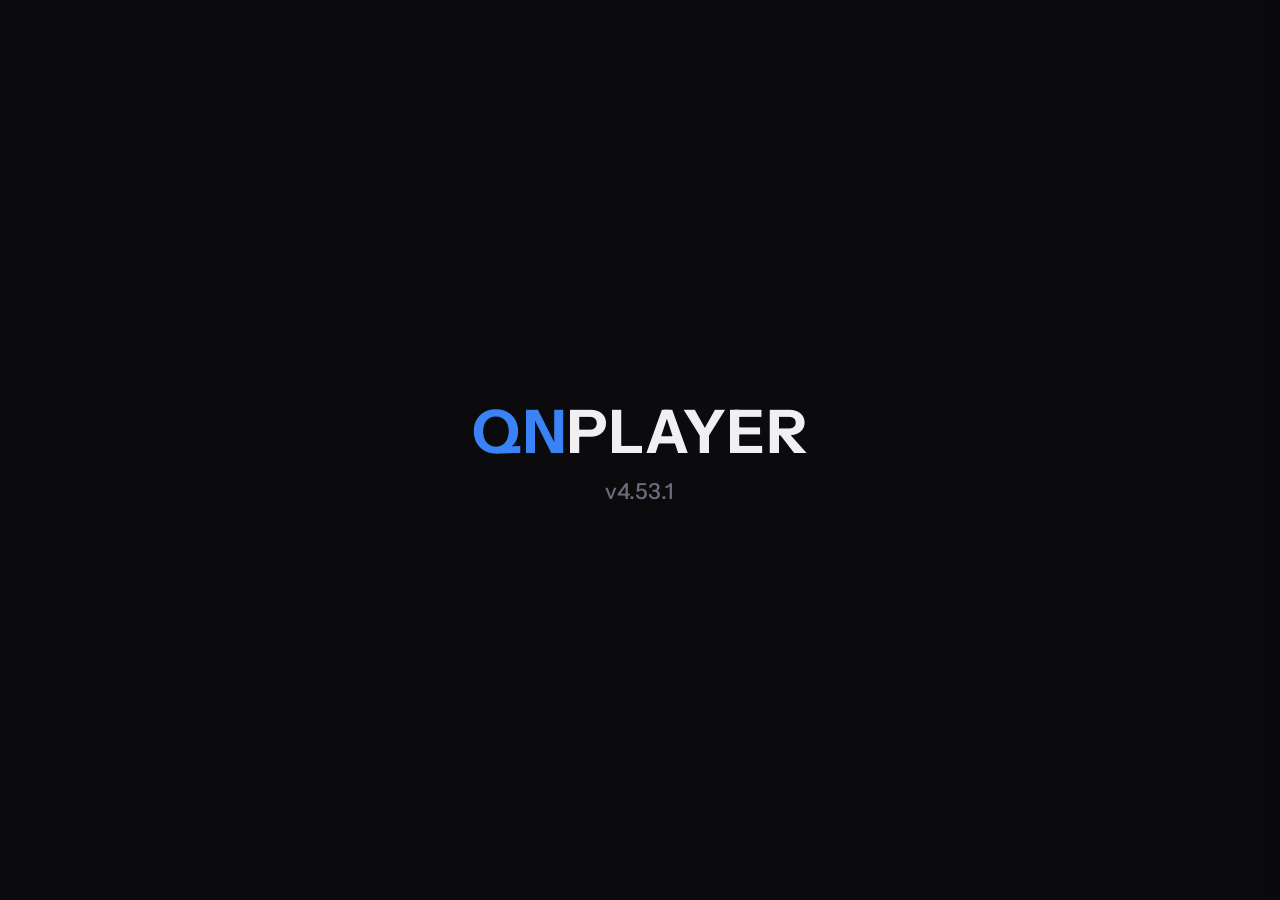
==== index.html @ 611624be "4.53.1" ====
<!DOCTYPE html>
<html lang="en">
<head>
<meta charset="UTF-8">
<meta name="viewport" content="width=device-width, initial-scale=1.0, maximum-scale=1.0, user-scalable=no">
<title>QNPLAYER</title>
<script>
// 背景モード(dark / gray / beige)。描画前に適用してちらつきを防ぐ。設定はSettings > General > Background(QNBg)
window.QNBg = (function () {
  var KEY = "qn_bg", OPTIONS = ["dark", "gray", "beige"];
  function get() { try { var v = localStorage.getItem(KEY); return OPTIONS.indexOf(v) >= 0 ? v : "dark"; } catch (e) { return "dark"; } }
  function apply(v) { if (v === "dark") document.documentElement.removeAttribute("data-qn-bg"); else document.documentElement.setAttribute("data-qn-bg", v); }
  function set(v) { if (OPTIONS.indexOf(v) < 0) return; try { localStorage.setItem(KEY, v); } catch (e) {} apply(v); document.dispatchEvent(new CustomEvent("qn-bg-change", { detail: v })); }
  apply(get());
  return { get: get, set: set, OPTIONS: OPTIONS };
})();
</script>
<link rel="icon" type="image/x-icon" href="favicon/favicon.ico">
<link rel="icon" type="image/png" sizes="16x16" href="favicon/favicon-16x16.png">
<link rel="icon" type="image/png" sizes="32x32" href="favicon/favicon-32x32.png">
<link rel="apple-touch-icon" sizes="180x180" href="favicon/apple-touch-icon.png">
<link rel="icon" type="image/png" sizes="192x192" href="favicon/android-chrome-192x192.png">
<link rel="icon" type="image/png" sizes="512x512" href="favicon/android-chrome-512x512.png">

<link rel="stylesheet" href="CSS/style-core.css">
<link rel="stylesheet" href="CSS/style-modes.css">
<link rel="stylesheet" href="CSS/style-playlist.css">
<link rel="stylesheet" href="CSS/style-markers.css">
<link rel="stylesheet" href="CSS/style-control-eq.css">
<link rel="stylesheet" href="CSS/style-controls.css">
<link rel="stylesheet" href="CSS/style-export.css">
<link rel="stylesheet" href="CSS/style-text.css">
<link rel="stylesheet" href="CSS/style-layout-sp.css">
<link rel="stylesheet" href="CSS/style-layout-pc-v2.css">
<link rel="stylesheet" href="CSS/style-layout-pc-v2-sp.css">
<link rel="stylesheet" href="CSS/style-pcv2-panels.css">
<link rel="stylesheet" href="CSS/style-bars.css">
<link rel="stylesheet" href="CSS/style-chords.css">
<link rel="stylesheet" href="CSS/style-lyrics.css">
<link rel="stylesheet" href="CSS/style-settings.css">
<link rel="stylesheet" href="CSS/style-stem.css">
<link rel="stylesheet" href="CSS/style-quickpop.css">
<link rel="stylesheet" href="CSS/style-auth.css">
<link rel="stylesheet" href="CSS/style-shareware.css">
<link rel="stylesheet" href="CSS/style-theme.css">
<link rel="stylesheet" href="CSS/style-apps.css">
<link rel="stylesheet" href="CSS/style-youtube.css">
<link rel="stylesheet" href="CSS/style-tuner.css">
<link rel="stylesheet" href="CSS/style-pitch.css">
<script>
  // アプリバージョン一元管理(QN_APP_VERSION)。<title>はここで即更新、#splashVersion/#appVersionは各要素直後のinline scriptが反映
  window.QN_APP_VERSION = "4.53.1";
  document.title = "QNPLAYER " + window.QN_APP_VERSION;

  window.QN_SHORTCUTS = [
    { key: "Space", action: "Play / Pause" },
    { key: "Enter", action: "Seek to Start" },
    { key: "P / M", action: "Add Marker" },
    { key: "L", action: "Loop on/off" },
    { key: "R", action: "Repeat" },
    { key: "1 - 9", action: "Jump to Marker" },
    { key: "Ctrl + 1 - 9", action: "Marker on/off" },
    { key: "→", action: "Next Marker" },
    { key: "←", action: "Prev Marker" },
    { key: "↑", action: "First Marker" },
    { key: "↓", action: "Last Marker" },
    { key: "Ctrl + → / ←", action: "Speed +1% / -1%" },
    { key: "Ctrl + ↑ / ↓", action: "Key +1 / -1 semitone" },
    { key: "Ctrl + R", action: "Reset Speed & Key" }
  ];
</script>
</head>
<body>

<div id="splashOverlay">
  <div id="splashLogo"><span id="splashLogoQN">QN</span>PLAYER</div>
  <div id="splashVersion">v</div>
</div>
<script>
  document.getElementById("splashVersion").textContent = "v" + window.QN_APP_VERSION;
</script>
<script>
  // セーフティ: onloadでスプラッシュが消えなくても5秒後に必ず消す
  setTimeout(() => {
    const splash = document.getElementById("splashOverlay");
    if (splash && splash.style.display !== "none") {
      splash.classList.add("splash-fade-out");
      setTimeout(() => { splash.style.display = "none"; }, 550);
    }
  }, 5000);
</script>

<div id="dropOverlay">Drop audio or video files here</div>

<div id="appHeader">
  <div id="qnMenuMount">
    <div class="qn-menu-wrapper">
      <button id="qnMenuBtn" title="Theme & Shortcuts">
        <svg viewBox="0 0 24 24"><path d="M3 6h18v2H3V6zm0 5h18v2H3v-2zm0 5h18v2H3v-2z"/></svg>
      </button>

      <div class="qn-menu-popup" id="qnMenuPopup">

        <div class="qn-menu-section" data-qn-section="theme">
          <span class="qn-menu-section-label">Color Theme</span>
          <!-- スウォッチはQN_THEMES(player-theme.js)から動的生成。テーマ追加・編集はそこだけ -->
          <div class="qn-theme-swatches" id="qnThemeSwatches"></div>
          <div class="qn-glow-toggle-row">
            <span class="qn-glow-toggle-label">Glow current color</span>
            <button id="qnGlowToggleBtn" class="qn-glow-switch" role="switch" aria-checked="false" title="Fade the current color in and out">
              <span class="qn-glow-switch-knob"></span>
            </button>
          </div>
          <!-- 行はrenderMarkerPresetColorSettings()が組み立てる -->
          <div class="qn-marker-preset-colors">
            <div class="qn-marker-preset-colors-title">Marker Memo Colors</div>
            <div class="qn-marker-preset-colors-desc">メモのプリセットを選んだ時、マーカーに自動で付く色</div>
            <div class="qn-marker-preset-color-rows" id="qnMarkerPresetColorRows"></div>
          </div>
        </div>

        <div class="qn-menu-section" data-qn-section="shortcuts" id="qnShortcutsSection">
          <span class="qn-menu-section-label">Keyboard Shortcuts</span>
          <table class="qn-shortcut-table">
            <thead>
              <tr><th>Action</th><th>Key</th></tr>
            </thead>
            <tbody id="qnShortcutsTbody">
              <!-- player-theme.jsがwindow.QN_SHORTCUTSから組み立てる -->
            </tbody>
          </table>
        </div>

      </div>
    </div>
  </div>
  <h1 id="appLogo"><button type="button" id="qnAppLogoBtn" aria-haspopup="menu" aria-expanded="false" title="Switch app"><span id="appLogoQN">QN</span><span id="appLogoName">PLAYER</span><svg class="qn-logo-chev" viewBox="0 0 24 24" aria-hidden="true"><path d="M7.41 8.59L12 13.17l4.59-4.58L18 10l-6 6-6-6z"/></svg></button><span id="appVersion">v</span></h1>
  <script>
    document.getElementById("appVersion").textContent = "v" + window.QN_APP_VERSION;
  </script>











<div id="authContainer">
  <button id="btnLoginGoogle" title="Googleでログイン">
    <svg viewBox="0 0 24 24"><path fill="currentColor" d="M21.35 11.1h-9.17v2.73h6.51c-.33 3.81-3.5 5.44-6.5 5.44C8.36 19.27 5 16.25 5 12c0-4.1 3.2-7.27 7.2-7.27 3.09 0 4.9 1.97 4.9 1.97L19 4.72S16.56 2 12.1 2C6.42 2 2.03 6.8 2.03 12c0 5.05 4.13 10 10.22 10 5.35 0 9.25-3.67 9.25-9.09 0-1.15-.15-1.81-.15-1.81z"/></svg>
    <span>Googleでログイン</span>
  </button>

  <div id="userInfo" style="display:none;">
    <button id="userAvatarBtn" title="アカウントメニュー">
      <img id="userPhoto" src="" alt="User Photo">
    </button>

    <div id="userDropdown" class="user-dropdown">
      <div class="user-dropdown-header">
        <span id="userName">User Name</span>
      </div>
      <div class="user-dropdown-body">
        <div class="user-dropdown-item">
          <span class="user-dropdown-label">プラン</span>
          <span id="userPlanBadge" class="sw-header-plan-badge">Free</span>
        </div>
        <div class="user-dropdown-item" id="userPlanRemainingRow" style="display:none;">
          <span class="user-dropdown-label">残り</span>
          <span id="userPlanRemaining" class="user-dropdown-val"></span>
        </div>
        <div class="user-dropdown-item" id="userPlanEndDateRow" style="display:none;">
          <span class="user-dropdown-label">利用終了日</span>
          <span id="userPlanEndDate" class="user-dropdown-val"></span>
        </div>
      </div>
      <div class="user-dropdown-footer">
        <button id="swUpgradeBtn" title="Upgrade to Premium">Upgrade</button>
        <button id="btnCancelSubscription" style="display:none;">解約する</button>
        <button id="btnLogout">
          <svg viewBox="0 0 24 24"><path fill="currentColor" d="M17 7l-1.41 1.41L17.17 10H9v2h8.17l-1.58 1.58L17 15l4-4zM5 5h7V3H5c-1.1 0-2 .9-2 2v14c0 1.1.9 2 2 2h7v-2H5V5z"/></svg>
          <span>ログアウト</span>
        </button>
      </div>
    </div>
  </div>
</div>
  





</div>

<div class="app-container">
  <div class="player-section">
    <p id="appTitle"><span id="appTitleInner"><span id="appTitleText">No file loaded</span></span></p>
    <div id="vbarContainer">
      <div id="vbarScroll"><div id="vbarRows"></div></div>
      <span id="swLoopCounter"></span>
    </div>
    
    <div class="top-controls" id="topControls">
      <div class="top-controls-row">
        <div class="tripleNavBtn" id="playbackTripleBtn" title="Prev / Play / Next Track">
          <button id="prevTrackBtn" class="tripleNavBtn-third tripleNavBtn-left" title="Prev Track">
            <svg viewBox="0 0 24 24"><path d="M6 6h2v12H6zm3.5 6l8.5 6V6z"/></svg>
            <span class="top-controls-btn-label">Track</span>
          </button>
          <span class="tripleNavBtn-divider"></span>
          <button id="playToggle" class="tripleNavBtn-third tripleNavBtn-center" title="Play / Pause">
            <svg viewBox="0 0 24 24"><path d="M8 5v14l11-7z"/></svg>
            <span class="top-controls-btn-label">Play</span>
          </button>
          <span class="tripleNavBtn-divider"></span>
          <button id="nextTrackBtn" class="tripleNavBtn-third tripleNavBtn-right" title="Next Track">
            <svg viewBox="0 0 24 24"><path d="M6 18l8.5-6L6 6v12zM16 6h2v12h-2z"/></svg>
            <span class="top-controls-btn-label">Track</span>
          </button>
        </div>
        <button id="allRepeatToggleBtn" class="loopbtn" title="Toggle All Repeat">
          <svg viewBox="0 0 24 24"><path d="M7 7h10v3l4-4-4-4v3H5v6h2V7zm10 10H7v-3l-4 4 4 4v-3h12v-6h-2v4z"/></svg>
          <span class="top-controls-btn-label">Repeat</span>
        </button>
      </div>

      <div class="top-controls-row">
        <div class="tripleNavBtn" id="markerNavBtn" title="Prev / Add / Next Marker">
          <button id="prevMarkerBtn" class="tripleNavBtn-third tripleNavBtn-left" title="Prev Marker">
            <svg viewBox="0 0 24 24"><path d="M6 6h2v12H6zm3.5 6l8.5 6V6z"/></svg>
            <span class="top-controls-btn-label">Marker</span>
          </button>
          <span class="tripleNavBtn-divider"></span>
          <button id="addPinBtn" class="tripleNavBtn-third tripleNavBtn-center" title="Add Marker">
            <svg viewBox="0 0 24 24"><path d="M19 13h-6v6h-2v-6H5v-2h6V5h2v6h6v2z"/></svg>
            <span class="top-controls-btn-label">Marker</span>
          </button>
          <span class="tripleNavBtn-divider"></span>
          <button id="nextMarkerBtn" class="tripleNavBtn-third tripleNavBtn-right" title="Next Marker">
            <svg viewBox="0 0 24 24"><path d="M6 18l8.5-6L6 6v12zM16 6h2v12h-2z"/></svg>
            <span class="top-controls-btn-label">Marker</span>
          </button>
        </div>
        <button id="loopToggleBtn" class="loopbtn" title="Toggle Loop">
          <svg viewBox="0 0 24 24"><path d="M12 4V1L8 5l4 4V6c3.31 0 6 2.69 6 6 0 1.01-.25 1.97-.7 2.8l1.46 1.46C19.54 15.03 20 13.57 20 12c0-4.42-3.58-8-8-8zm0 14c-3.31 0-6-2.69-6-6 0-1.01.25-1.97.7-2.8L5.24 7.74C4.46 8.97 4 10.43 4 12c0 4.42 3.58 8 8 8v3l4-4-4-4v3z"/></svg>
          <span class="top-controls-btn-label">Loop</span>
        </button>
        <div id="loopPreRollControl" class="qn-stepper" title="Loop pre/post-roll seconds">
          <button id="loopPreRollMinus" class="qn-stepper-btn" type="button" title="Decrease" aria-label="Decrease"><svg viewBox="0 0 24 24"><path d="M15.41 7.41L14 6l-6 6 6 6 1.41-1.41L10.83 12z"/></svg></button>
          <span id="loopPreRollValue" class="qn-stepper-val">0<span class="qn-stepper-unit">s</span></span>
          <button id="loopPreRollPlus" class="qn-stepper-btn" type="button" title="Increase" aria-label="Increase"><svg viewBox="0 0 24 24"><path d="M8.59 16.59L13.17 12 8.59 7.41 10 6l6 6-6 6z"/></svg></button>
        </div>
      </div>
    </div>

    <div class="time-controls-row">
      <div id="timeDisplay">
        <span id="currentTimeVal" class="time-val">00:00.0</span>
        <span class="time-sep">/</span>
        <span id="durationVal" class="time-dur">00:00.0</span>
      </div>
    </div>

    <div class="basic-panel-box">
      <!-- #fileInputはPlaylistタブのAdd Fileボタン等から参照されるのでdisplay:noneのまま残す -->
      <div class="time-controls-row adjust-controls-row">
        <div class="time-controls-buttons">
          <input type="file" id="fileInput" accept="audio/*,video/*,.mp3,.wav,.ogg,.oga,.m4a,.aac,.flac,.webm,.opus,.mp4,.m4v,.mov,.3gp,.3g2,.mkv,.mka,.weba,.ogv,.aif,.aiff,.aifc,.caf,.mp2,.mpga,.amr" multiple style="display:none;">
        </div>
      </div>
    </div>

  </div>

  <div class="sidebar-section" id="sidebarSection">
    <div class="mobile-tabs">
      <button class="mobile-tab-btn" data-tab="control">Control</button>
      <button class="mobile-tab-btn" data-tab="markers">Markers</button>
      <button class="mobile-tab-btn active" data-tab="playlist">Playlist</button>
      <button class="mobile-tab-btn" data-tab="text">Text</button>
    </div>

    <div class="mobile-tab-panel" data-tab-panel="control">
      <div class="markers-heading-row">
        <h3>Control</h3>
      </div>
      <div class="control-list">
        <div class="control-card">
          <label>Volume <span id="controlVolumeDisplay" style="color:var(--text-pure-white);">0.80</span></label>
          <input type="range" id="controlVolume" min="0" max="1" step="0.01" value="0.8">
        </div>

        <div class="control-card" id="controlSpeedCard">
          <label>
            Speed <span id="controlSpeedDisplay" style="color:var(--text-pure-white);">1.00</span>x
            <button class="mini-reset-btn" id="controlSpeedResetBtn" title="Reset speed to 1.00x">Reset</button>
            <button type="button" class="glow-switch control-effect-toggle" id="controlSpeedEnableToggle" role="switch" aria-checked="true" title="Speed effect on/off"><span class="glow-switch-knob"></span></button>
          </label>
          <div class="control-slider-row">
            <button type="button" class="control-step-btn" id="controlSpeedDownBtn" title="Speed −5%">−</button>
            <input type="range" id="controlSpeedRange" min="0.25" max="1.5" step="0.01" value="1.0">
            <button type="button" class="control-step-btn" id="controlSpeedUpBtn" title="Speed +5%">＋</button>
          </div>

          <div class="auto-speed-card" id="controlAutoSpeedCard">
            <label class="auto-speed-header">
              <span>Auto Speed</span>
              <button class="glow-switch control-effect-toggle" id="controlAutoSpeedToggleBtn" role="switch" aria-checked="false" title="Automatically adjust speed every N loops">
                <span class="glow-switch-knob"></span>
              </button>
            </label>
            <div class="auto-speed-settings" id="controlAutoSpeedSettings">
              <div class="auto-speed-row">
                <div class="auto-speed-direction">
                  <button type="button" class="auto-speed-dir-btn" data-dir="down">Speed Down</button>
                  <button type="button" class="auto-speed-dir-btn active" data-dir="up">Speed Up</button>
                </div>
              </div>
              <div class="auto-speed-row auto-speed-row-triple">
                <div class="auto-speed-field">
                  <span class="auto-speed-row-label">Every</span>
                  <div class="auto-speed-field-input">
                    <input type="number" id="controlAutoSpeedEveryN" class="auto-speed-number" min="1" max="99" step="1" value="5">
                    <span class="auto-speed-unit">loops</span>
                  </div>
                </div>
                <div class="auto-speed-field">
                  <span class="auto-speed-row-label">By</span>
                  <div class="auto-speed-field-input">
                    <input type="number" id="controlAutoSpeedStepPercent" class="auto-speed-number" min="1" max="50" step="1" value="5">
                    <span class="auto-speed-unit">%</span>
                  </div>
                </div>
                <div class="auto-speed-field">
                  <span class="auto-speed-row-label">Limit</span>
                  <div class="auto-speed-field-input">
                    <input type="number" id="controlAutoSpeedLimit" class="auto-speed-number" min="25" max="150" step="1" value="150">
                    <span class="auto-speed-unit">%</span>
                  </div>
                </div>
              </div>
              <div class="auto-speed-status" id="controlAutoSpeedStatus">Loop progress: 0 / 5</div>
            </div>
          </div>
        </div>

        <div class="control-card key-control-card">
          <label>
            Key <span id="controlKeyDisplay" style="color:var(--text-pure-white);">0</span> st
            <button class="mini-reset-btn" id="controlKeyResetBtn" title="Reset key to 0">Reset</button>
            <button type="button" class="glow-switch control-effect-toggle" id="controlKeyEnableToggle" role="switch" aria-checked="true" title="Key effect on/off"><span class="glow-switch-knob"></span></button>
          </label>
          <div class="control-slider-row">
            <button type="button" class="control-step-btn" id="controlKeyDownBtn" title="Key down 1 semitone">−</button>
            <input type="range" id="controlKeyRange" min="-12" max="12" step="1" value="0">
            <button type="button" class="control-step-btn" id="controlKeyUpBtn" title="Key up 1 semitone">＋</button>
          </div>
        </div>
      </div>
    </div>

    <div class="mobile-tab-panel" data-tab-panel="markers">
      <div class="markers-heading-row">
        <h3>Markers</h3>
        <span id="loopInfo">Active 0/0</span>
      </div>
      <div id="markersNowPlaying" style="display:none"></div>
      <div id="pinList"></div>
    </div>

    <div class="mobile-tab-panel" data-tab-panel="playlist">
      <div class="markers-heading-row">
        <h3>Library</h3>
        <span id="playlistInfo">0 tracks</span>
      </div>
      <div id="playlistBox"></div>
    </div>

    <div class="mobile-tab-panel" data-tab-panel="text">
      <div class="markers-heading-row">
        <h3>Text</h3>
        <button id="noteTextFullscreenBtn" class="panel-fab-btn panel-addfile-btn" title="Fullscreen">
          <svg viewBox="0 0 24 24"><path d="M7 14H5v5h5v-2H7v-3zm-2-4h2V7h3V5H5v5zm12 7h-3v2h5v-5h-2v3zM14 5v2h3v3h2V5h-5z"/></svg>
          <span>Full</span>
        </button>
      </div>
      <textarea id="noteTextArea" class="note-textarea" placeholder="Lyrics, memo, anything…"></textarea>
    </div>
  </div>
</div>

<div id="textFullscreenOverlay" class="text-fullscreen-overlay">
  <div class="text-fullscreen-header">
    <div class="text-fullscreen-font-controls">
      <button id="noteTextFontDecBtn" class="tab-icon-btn" title="Decrease text size">−</button>
      <button id="noteTextFontIncBtn" class="tab-icon-btn" title="Increase text size">＋</button>
    </div>
    <button id="noteTextFullscreenCloseBtn" class="tab-icon-btn" title="Close">✕</button>
  </div>
  <textarea id="noteTextAreaFullscreen" class="note-textarea note-textarea-fullscreen" placeholder="Lyrics, memo, anything…"></textarea>
</div>

<div id="eqModalOverlay" class="export-modal-overlay">
  <div class="export-modal eq-modal">
    <div class="export-modal-header">
      <span>Equalizer</span>
      <button id="eqModalCloseBtn" class="export-modal-close" title="Close">✕</button>
    </div>

    <div class="export-modal-body">
      <div class="export-section" id="eqInlineSection">
        <div class="basic-panel-divider eq-inline-divider"></div>
        <div class="eq-inline-title">
          Equalizer
          <button class="mini-reset-btn" id="controlEqResetBtn" title="Reset EQ to flat" data-preset="flat">Reset</button>
          <button class="glow-switch control-effect-toggle" id="controlEqEnableToggle" role="switch" aria-checked="true" title="Toggle EQ effect on/off">
            <span class="glow-switch-knob"></span>
          </button>
        </div>
        <p class="eq-hint">Drag across the bands to draw a curve</p>
        <div class="eq-bands" id="eqBands">
          <div class="eq-band" data-freq="31">
            <span class="eq-band-gain" id="eqGain0">0</span>
            <div class="eq-slider-track"><input type="range" class="eq-vslider" id="eqBand0" min="-15" max="15" step="1" value="0" orient="vertical"></div>
            <span class="eq-band-freq">31</span>
          </div>
          <div class="eq-band" data-freq="62">
            <span class="eq-band-gain" id="eqGain1">0</span>
            <div class="eq-slider-track"><input type="range" class="eq-vslider" id="eqBand1" min="-15" max="15" step="1" value="0" orient="vertical"></div>
            <span class="eq-band-freq">62</span>
          </div>
          <div class="eq-band" data-freq="125">
            <span class="eq-band-gain" id="eqGain2">0</span>
            <div class="eq-slider-track"><input type="range" class="eq-vslider" id="eqBand2" min="-15" max="15" step="1" value="0" orient="vertical"></div>
            <span class="eq-band-freq">125</span>
          </div>
          <div class="eq-band" data-freq="250">
            <span class="eq-band-gain" id="eqGain3">0</span>
            <div class="eq-slider-track"><input type="range" class="eq-vslider" id="eqBand3" min="-15" max="15" step="1" value="0" orient="vertical"></div>
            <span class="eq-band-freq">250</span>
          </div>
          <div class="eq-band" data-freq="500">
            <span class="eq-band-gain" id="eqGain4">0</span>
            <div class="eq-slider-track"><input type="range" class="eq-vslider" id="eqBand4" min="-15" max="15" step="1" value="0" orient="vertical"></div>
            <span class="eq-band-freq">500</span>
          </div>
          <div class="eq-band" data-freq="1000">
            <span class="eq-band-gain" id="eqGain5">0</span>
            <div class="eq-slider-track"><input type="range" class="eq-vslider" id="eqBand5" min="-15" max="15" step="1" value="0" orient="vertical"></div>
            <span class="eq-band-freq">1k</span>
          </div>
          <div class="eq-band" data-freq="2000">
            <span class="eq-band-gain" id="eqGain6">0</span>
            <div class="eq-slider-track"><input type="range" class="eq-vslider" id="eqBand6" min="-15" max="15" step="1" value="0" orient="vertical"></div>
            <span class="eq-band-freq">2k</span>
          </div>
          <div class="eq-band" data-freq="4000">
            <span class="eq-band-gain" id="eqGain7">0</span>
            <div class="eq-slider-track"><input type="range" class="eq-vslider" id="eqBand7" min="-15" max="15" step="1" value="0" orient="vertical"></div>
            <span class="eq-band-freq">4k</span>
          </div>
          <div class="eq-band" data-freq="8000">
            <span class="eq-band-gain" id="eqGain8">0</span>
            <div class="eq-slider-track"><input type="range" class="eq-vslider" id="eqBand8" min="-15" max="15" step="1" value="0" orient="vertical"></div>
            <span class="eq-band-freq">8k</span>
          </div>
          <div class="eq-band" data-freq="16000">
            <span class="eq-band-gain" id="eqGain9">0</span>
            <div class="eq-slider-track"><input type="range" class="eq-vslider" id="eqBand9" min="-15" max="15" step="1" value="0" orient="vertical"></div>
            <span class="eq-band-freq">16k</span>
          </div>
        </div>
        <div class="eq-preset-row">
          <div class="eq-preset-buttons">
            <button type="button" class="eq-preset-btn" data-preset="bass">Bass</button>
            <button type="button" class="eq-preset-btn" data-preset="vocal">Vocal</button>
            <button type="button" class="eq-preset-btn" data-preset="treble">Treble</button>
            <button type="button" class="eq-preset-btn" data-preset="vshape">V-Shape</button>
          </div>
          <div class="eq-preset-buttons eq-preset-custom-row" id="eqCustomPresetButtons"></div>
          <button type="button" class="eq-preset-btn eq-preset-save-btn" id="eqSavePresetBtn" title="Save current EQ as a custom preset">Save as Preset</button>
        </div>
      </div>
    </div>
  </div>
</div>

<div id="cancelModalOverlay" class="export-modal-overlay">
  <div class="export-modal cancel-modal">
    <div class="export-modal-header">
      <span>サブスクリプションの解約</span>
      <button id="cancelModalCloseBtn" class="export-modal-close" title="Close">✕</button>
    </div>

    <div class="export-modal-body">
      <div class="cancel-modal-row">
        <span class="cancel-modal-label">プラン</span>
        <span class="cancel-modal-val" id="cancelModalPlan">-</span>
      </div>
      <div class="cancel-modal-row">
        <span class="cancel-modal-label">残り期間</span>
        <span class="cancel-modal-val" id="cancelModalRemaining">-</span>
      </div>
      <div class="cancel-modal-row">
        <span class="cancel-modal-label">次回自動更新日</span>
        <span class="cancel-modal-val" id="cancelModalNextRenewal">-</span>
      </div>
      <div class="cancel-modal-notice">
        解約手続きを行った場合も、<strong id="cancelModalUntilDate">-</strong>まで引き続きPremium機能をご利用いただけます。それ以降は自動的に無料プランへ切り替わります。
      </div>
    </div>

    <div class="export-modal-footer">
      <button id="cancelModalCancelBtn" class="export-cancel-btn" title="Close">キャンセル</button>
      <button id="cancelModalConfirmBtn" class="export-run-btn cancel-modal-confirm-btn">解約手続きへ進む</button>
    </div>
  </div>
</div>

<div class="top-controls-spacer" id="topControlsSpacer"></div>

<div id="trackBackupHome" hidden>
    <div class="export-modal-body">
      <div class="export-section">
        <div class="track-backup-tracklist-header">
          <label class="export-section-label">曲を選択</label>
          <div class="track-backup-tracklist-actions">
            <button type="button" id="trackBackupSelectAllBtn" class="track-backup-mini-btn">全選択</button>
            <button type="button" id="trackBackupSelectNoneBtn" class="track-backup-mini-btn">全解除</button>
          </div>
        </div>
        <div id="trackBackupTrackList" class="track-backup-tracklist"></div>
        <div class="track-backup-size-row">
          <span id="trackBackupSelectedCount">0曲選択中</span>
          <span id="trackBackupTotalSize">0 MB</span>
        </div>
      </div>

      <div class="export-section track-backup-options">
        <label class="export-section-label">含める項目</label>
        <div class="track-backup-checklist">
          <label class="track-backup-row">
            <input type="checkbox" id="trackBackupIncludeAudio" checked>
            <span class="track-backup-row-label">PLAYER音声データ</span>
          </label>
          <label class="track-backup-row">
            <input type="checkbox" id="trackBackupIncludeSettings" checked>
            <span class="track-backup-row-label">ユーザー設定データ</span>
          </label>
          <label class="track-backup-row">
            <input type="checkbox" id="trackBackupIncludeYoutube" checked>
            <span class="track-backup-row-label">YouTube各種データ</span>
          </label>
        </div>
      </div>
    </div>

    <div class="export-modal-footer">
      <div id="trackBackupStatus" class="export-status"></div>
      <button id="trackBackupCancelBtn" class="export-cancel-btn" title="Close">Cancel</button>
      <button id="trackBackupRunBtn" class="export-run-btn">Download</button>
    </div>
</div>

<div id="trackImportHome" hidden>
    <div class="export-modal-body">
      <div class="export-section">
        <div class="track-import-layout">
          <div class="track-import-col-main">
            <div id="trackImportDropZone" class="track-import-dropzone">
              <svg viewBox="0 0 24 24" class="track-import-dropzone-icon"><path d="M19 12v7H5v-7H3v7c0 1.1.9 2 2 2h14c1.1 0 2-.9 2-2v-7h-2zM13 12.67l2.59-2.58L17 11.5l-5 5-5-5 1.41-1.41L11 12.67V3h2v9.67z"/></svg>
              <div class="track-import-dropzone-text">ZIP/JSONファイルをドロップ</div>
              <div class="track-import-dropzone-sub">またはクリックして選択</div>
              <input type="file" id="trackImportFileInput" accept=".zip,.json" style="display:none;">
            </div>
            <div id="trackImportLoadedInfo" class="track-import-loaded-info" style="display:none;">
              <svg viewBox="0 0 24 24" class="track-import-loaded-info-icon"><path d="M9 16.17L4.83 12l-1.42 1.41L9 19 21 7l-1.41-1.41z"/></svg>
              <div class="track-import-loaded-info-text">
                <div id="trackImportLoadedFileName" class="track-import-loaded-info-name">-</div>
                <div id="trackImportLoadedFileCount" class="track-import-loaded-info-count"></div>
              </div>
            </div>
            <div id="trackImportSummary" class="track-import-summary" style="display:none;"></div>
          </div>

          <div id="trackImportDuplicateList" class="track-import-duplicate-list" style="display:none;">
            <div class="track-import-duplicate-header">
              <label class="export-section-label">重複する項目</label>
              <div class="track-import-bulk-toggle-wrap">
                <span id="trackImportBulkToggleLabel" class="track-import-choice-label">すべて上書き</span>
                <button type="button" id="trackImportBulkToggle" class="glow-switch track-import-choice-switch" role="switch" aria-checked="true" title="すべてスキップに切り替え">
                  <span class="glow-switch-knob"></span>
                </button>
              </div>
            </div>
            <div id="trackImportDuplicateRows"></div>
          </div>
        </div>
      </div>
    </div>

    <div class="export-modal-footer">
      <div id="trackImportStatus" class="export-status"></div>
      <button id="trackImportCancelBtn" class="export-cancel-btn" title="Close">Cancel</button>
      <button id="trackImportRunBtn" class="export-run-btn">Import</button>
    </div>
</div>


<script src="JS/qn-i18n.js"></script>
<script src="JS/qn-i18n-apps.js"></script>
<script src="JS/qn-i18n-ja.js"></script>
<script src="JS/jszip.min.js"></script>
<script src="JS/player-shareware.js"></script>
<script src="JS/qn-marker-core.js"></script>
<script src="JS/player-core.js"></script>
<script src="JS/player-bars.js"></script>
<script src="JS/player-ui-shared.js"></script>
<script src="JS/player-normalize.js"></script>
<script src="JS/qn-chord-core.js"></script>
<script src="JS/player-chords.js"></script>
<script src="JS/player-chord-edit.js"></script>
<script src="JS/player-exact-seek.js"></script>
  <script src="JS/player-grid-click.js"></script>
<script src="JS/player-id3.js"></script>
<script src="JS/player-playlist.js"></script>
<script src="JS/player-track-backup.js"></script>
<script src="JS/player-sync.js"></script>
<script src="JS/player-p2p.js"></script>
<script src="JS/player-markers.js"></script>
<script src="JS/player-marker-presets.js"></script>
<script src="JS/player-control-eq.js"></script>
<script src="JS/player-controls.js"></script>
<script src="JS/qn-settings-ui.js"></script>
<script src="JS/player-text.js"></script>
<script src="JS/player-lyrics.js"></script>
<script src="JS/player-stem.js"></script>
<script src="JS/player-ui-pc-v2.js"></script>
<script src="JS/player-quickpop.js"></script>
<script src="JS/qn-wakelock.js"></script>
<script src="JS/qn-apps.js"></script>
<script src="JS/player-swipe.js"></script>
<script src="JS/qn-app-youtube.js"></script>
<script src="JS/qn-pitch-core.js"></script>
<script src="JS/qn-app-tuner.js"></script>
<script src="JS/qn-pitch-filters.js"></script>
<script src="JS/qn-app-pitch.js"></script>
<script src="JS/player-theme.js"></script>
<script type="module" src="JS/player-auth.js"></script>
</body>
</html>
---- CSS/style-core.css ----
/* style-core.css — PC幅デフォルトのレイアウト+共通デザイン(色/フォント/部品)。メディアクエリ無し。SP上書きはstyle-layout-sp.css */

@import url('https://fonts.googleapis.com/css2?family=Instrument+Sans:wght@400;500;600;700&display=swap');

:root {
  --accent-primary: #3b82f6;
  --accent-secondary: #1d4ed8;
  --accent-glow: rgba(59, 130, 246, 0.35);
  --accent-hover-1: #2563eb;
  --accent-hover-2: #1e40af;
  --font-display: 'Instrument Sans';
  --font-body: 'Instrument Sans';

  /* アイコン/補助テキストの既定グレー(一元化) */
  --icon-muted: #8b8b9e;

  /* --text-bright=#f0f0f3(本文寄り強調)、--text-pure-white=#fff。テーマ非依存の白系 */
  --text-bright: #f0f0f3;
  --text-pure-white: #fff;

  --border-subtle: rgba(255, 255, 255, 0.08);
  --bg-hover-subtle: rgba(255, 255, 255, 0.06);

  /* 削除/警告の赤はテーマ非依存(--accent-primaryはテーマで変わるため独立) */
  --danger: #ef4444;

  /* 【v2.16.0】UI統一ルール: パネル内/ポップアップ/ボタン/入力欄は下のトークンを使い、個別px直書き禁止。例外=下部コントロールバー/アイコンバーラベル/ロゴ/スプラッシュ/波形上ラベル/料金モーダル大見出し */
  /* 角丸: ボタン/チップ/トグル/ステッパー=pill、アイコン丸ボタン=round、入力欄=field、ポップアップ/ドロップダウン=popup、モーダル=modal。リスト行/パネル内区切りは角丸枠でなく線(--border-subtle) */
  --radius-pill: 999px;
  --radius-round: 50%;
  --radius-field: 10px;
  --radius-popup: 14px;
  --radius-modal: 20px;

  --fs-title: 20px; /* パネル見出し(#pcV2PanelHeader) */
  --fs-heading: 15px; /* セクション見出し(SPEED/KEY/EQUALIZER、含める項目 等) */
  --fs-body: 14px; /* リストの主テキスト・入力欄・行ラベル */
  --fs-small: 12px; /* 補足・説明・サイズ表示・アーティスト名 等 */
  --fs-micro: 11px; /* EQ目盛り数値・バッジ等の極小表示 */
  --fs-btn: 12px; /* 二次ボタン(RESET・プリセット・全選択 等) */
  --fs-btn-primary: 14px; /* 主ボタン(DOWNLOAD/IMPORT/ADD AUDIO 等) */

  --btn-h: 30px;
  --btn-pad-x: 14px;
  --border-strong: rgba(255, 255, 255, 0.14);

  /* モーション(イージング4種): Snap=即応(press/hover/toggle/drag)、Glide=滑走(値変化/タブ/パネル/テーマ)、Pop=弾む(出現/確定)、Dismiss=退出(閉じる/消失) */
  --ease-snap: cubic-bezier(0.2, 0, 0, 1);
  --ease-glide: cubic-bezier(0.4, 0, 0.2, 1);
  --ease-pop: cubic-bezier(0.34, 1.56, 0.64, 1);
  --ease-dismiss: cubic-bezier(0.4, 0, 1, 1);

  --dur-hover: 130ms;
  --dur-press: 100ms;
  --dur-open: 240ms;
  --dur-modal: 300ms;
  --dur-dismiss: 200ms;
}

/* ピンチズーム無効(viewportのuser-scalable=noと二重の保険。通常スクロールは許可) */
html {
  touch-action: pan-x pan-y;
}

[data-qn-theme="blue"] {
  --accent-primary: #3b82f6;
  --accent-secondary: #1d4ed8;
  --accent-glow: rgba(59, 130, 246, 0.35);
  --accent-hover-1: #2563eb;
  --accent-hover-2: #1e40af;
}

[data-qn-theme="emerald"] {
  --accent-primary: #10b981;
  --accent-secondary: #047857;
  --accent-glow: rgba(16, 185, 129, 0.35);
  --accent-hover-1: #059669;
  --accent-hover-2: #065f46;
}

[data-qn-theme="purple"] {
  --accent-primary: #8b5cf6;
  --accent-secondary: #6d28d9;
  --accent-glow: rgba(139, 92, 246, 0.35);
  --accent-hover-1: #7c3aed;
  --accent-hover-2: #5b21b6;
}

[data-qn-theme="rose"] {
  --accent-primary: #f43f5e;
  --accent-secondary: #be123c;
  --accent-glow: rgba(244, 63, 94, 0.35);
  --accent-hover-1: #e11d48;
  --accent-hover-2: #9f1239;
}

[data-qn-theme="amber"] {
  --accent-primary: #f59e0b;
  --accent-secondary: #b45309;
  --accent-glow: rgba(245, 158, 11, 0.35);
  --accent-hover-1: #d97706;
  --accent-hover-2: #92400e;
}

[data-qn-theme="cyan"] {
  --accent-primary: #06b6d4;
  --accent-secondary: #0e7490;
  --accent-glow: rgba(6, 182, 212, 0.35);
  --accent-hover-1: #0891b2;
  --accent-hover-2: #155e75;
}

[data-qn-theme="indigo"] {
  --accent-primary: #6366f1;
  --accent-secondary: #4338ca;
  --accent-glow: rgba(99, 102, 241, 0.35);
  --accent-hover-1: #4f46e5;
  --accent-hover-2: #3730a3;
}

[data-qn-theme="pink"] {
  --accent-primary: #ec4899;
  --accent-secondary: #be185d;
  --accent-glow: rgba(236, 72, 153, 0.35);
  --accent-hover-1: #db2777;
  --accent-hover-2: #9d174d;
}

[data-qn-theme="lime"] {
  --accent-primary: #84cc16;
  --accent-secondary: #4d7c0f;
  --accent-glow: rgba(132, 204, 22, 0.35);
  --accent-hover-1: #65a30d;
  --accent-hover-2: #3f6212;
}

[data-qn-theme="orange"] {
  --accent-primary: #f97316;
  --accent-secondary: #c2410c;
  --accent-glow: rgba(249, 115, 22, 0.35);
  --accent-hover-1: #ea580c;
  --accent-hover-2: #9a3412;
}

[data-qn-theme="teal"] {
  --accent-primary: #14b8a6;
  --accent-secondary: #0f766e;
  --accent-glow: rgba(20, 184, 166, 0.35);
  --accent-hover-1: #0d9488;
  --accent-hover-2: #115e59;
}

[data-qn-theme="violet"] {
  --accent-primary: #a855f7;
  --accent-secondary: #7e22ce;
  --accent-glow: rgba(168, 85, 247, 0.35);
  --accent-hover-1: #9333ea;
  --accent-hover-2: #6b21a8;
}

[data-qn-theme="red"] {
  --accent-primary: #ef4444;
  --accent-secondary: #b91c1c;
  --accent-glow: rgba(239, 68, 68, 0.35);
  --accent-hover-1: #dc2626;
  --accent-hover-2: #991b1b;
}

[data-qn-theme="sky"] {
  --accent-primary: #0ea5e9;
  --accent-secondary: #0369a1;
  --accent-glow: rgba(14, 165, 233, 0.35);
  --accent-hover-1: #0284c7;
  --accent-hover-2: #075985;
}

body {
  background:
    radial-gradient(circle at 15% 0%, color-mix(in srgb, var(--accent-primary) 12%, transparent), transparent 45%),
    radial-gradient(circle at 100% 15%, color-mix(in srgb, var(--accent-secondary) 10%, transparent), transparent 40%),
    var(--bg-0d0d0f);
  color: var(--text-bright);
  font-family: var(--font-body, 'Instrument Sans'), -apple-system, BlinkMacSystemFont, sans-serif;
  padding: 24px;
  margin: 0;
  display: flex;
  flex-direction: column;
  align-items: stretch;
}

#appHeader {
  width: 100%;
  display: flex;
  align-items: center;
  gap: 14px;
  position: relative;
  /* z-index: #appHeaderはサイドバー(400)/吸着タブ(410)より低く保つ(SP幅でサイドバー開時はヘッダーが隠れるのが仕様。ハンバーガー(.qn-menu-popup)はfixedで外に出られる) */
  z-index: 200;
}

#appLogo {
  font-family: var(--font-display, 'Instrument Sans'), sans-serif;
  font-size: 32px;
  font-weight: 700;
  letter-spacing: 1px;
  margin: 0;
  color: var(--text-bright);
  text-transform: uppercase;
}

#appLogoQN {
  background: linear-gradient(135deg, var(--accent-primary), var(--accent-secondary));
  -webkit-background-clip: text;
  background-clip: text;
  -webkit-text-fill-color: transparent;
  color: transparent;
}

#appVersion {
  font-size: 12px;
  font-weight: 500;
  letter-spacing: 0.5px;
  color: var(--fg-6b6b7b);
  text-transform: none;
  vertical-align: middle;
}

#appTitle {
  /* #appTitleの上下: 親gap20pxとの重複を相殺するマイナスmargin(実質15px間隔) */
  margin: 0 0 -5px;
  font-family: var(--font-body, 'Instrument Sans'), sans-serif;
  font-size: 20px;
  font-weight: 600;
  color: var(--fg-d0d0d8);
  overflow: hidden;
  white-space: nowrap;
  max-width: 100%;
  /* line-heightを明示(Webフォント読込前後で上端がoverflow:hiddenで切れるのを防ぐ) */
  line-height: 1.4;
}

#appTitleInner {
  display: inline-flex;
  white-space: nowrap;
}

#appTitleText {
  display: inline-block;
  white-space: nowrap;
}

/* 【v2.16.3】マーキーは3周で止める(無限アニメは毎フレーム再計算。GOTCHAS.md)。hover/タップで再3周(player-core.js replayAppTitleMarquee) */
#appTitle.marquee #appTitleInner {
  animation: appTitleMarquee var(--marquee-duration, 12s) linear 3;
}

#appTitle.marquee #appTitleText.marquee-clone {
  display: inline-block;
  padding-left: 60px;
}

@keyframes appTitleMarquee {
  from { transform: translateX(0); }
  to { transform: translateX(-50%); }
}


/* 【大手術後】.app-container/.player-section/.sidebar-section/.mobile-tabs/.sidebar-section h3(この節末尾まで)は常にdisplay:noneで表示されないが削除禁止: PC v2のbuild()は表示中パネルだけ.app-container外へ移し、非アクティブはこの構造内に残る。.markers-heading-rowはPC v2側でdisplay:none !importantされ独自見出し(.pcv2-panel-header-title)に置換される。markAnchor/restoreAnchorの前提なのでCSSごと消すと壊れる */
.app-container {
  display: grid;
  grid-template-columns: 1fr 360px;
  gap: 24px;
  align-items: start;
  margin-top: 15px;
  width: 100%;
  box-sizing: border-box;
  position: relative;
  z-index: 1;
}

.player-section {
  display: flex;
  flex-direction: column;
  gap: 20px;
  min-width: 0;
}

.sidebar-section {
  display: flex;
  flex-direction: column;
  height: fit-content;
}

/* Textタブ表示中のみサイドバーを残り高さに固定(JSがheightをインライン設定)。他タブはfit-content */
.sidebar-section.text-tab-active {
  display: flex;
  flex-direction: column;
  min-height: 0;
}
.sidebar-section.text-tab-active .mobile-tab-panel.mobile-tab-active {
  flex: 1;
  min-height: 0;
  display: flex;
  flex-direction: column;
}
.sidebar-section.text-tab-active .note-textarea {
  flex: 1;
  min-height: 0;
}

.sidebar-section h3 {
  font-family: var(--font-display, 'Instrument Sans'), sans-serif;
  font-size: var(--fs-heading);
  margin: 0;
  color: var(--icon-muted);
  letter-spacing: 1px;
  text-transform: none;
}

.mobile-tabs {
  display: flex;
  gap: 6px;
  background: var(--bg-16161b);
  border: 1px solid var(--bg-hover-subtle);
  border-bottom: none;
  border-radius: 14px 14px 0 0;
  padding: 6px;
  position: relative;
  z-index: 1;
}

.mobile-tab-btn {
  flex: 1;
  padding: 13px 6px;
  background: transparent;
  border: none;
  border-radius: 0;
  color: var(--icon-muted);
  font-family: var(--font-display, 'Instrument Sans'), sans-serif;
  font-size: 11px;
  font-weight: 600;
  letter-spacing: 0.3px;
  text-transform: none;
  cursor: pointer;
  transition: all 0.2s ease;
  white-space: nowrap;
}

.mobile-tab-btn.active {
  background: linear-gradient(135deg, var(--accent-primary), var(--accent-secondary));
  color: var(--text-pure-white);
}

.mobile-tab-btn:not(.active):hover {
  background: var(--bg-22222c);
  color: var(--text-bright);
}

.mobile-tab-panel {
  display: none;
  width: 100%;
  box-sizing: border-box;
  background: var(--bg-16161b);
  border: 1px solid var(--bg-hover-subtle);
  border-top: none;
  border-radius: 0 0 16px 16px;
  padding: 10px 20px 20px;
}

.mobile-tab-panel.mobile-tab-active {
  display: block;
  width: 100%;
}

/* Markers/Playlistパネル内見出しは非表示(タブ名と重複)。ただしTextの.markers-heading-rowはフルスクリーンボタンを含む操作行なので除外 */
.mobile-tab-panel:not([data-tab-panel="text"]) .markers-heading-row {
  display: none;
}

/* CONTROLタブ: .control-cardをBasic欄と同じ物で展開。idは別にして値を双方向同期(player-ui-shared.js) */
.control-list {
  display: flex;
  flex-direction: column;
  gap: 0;
}

.control-list .control-card {
  background: none;
  border: none;
  border-bottom: 1px solid var(--border-subtle);
  border-radius: 0;
  padding: 14px 0;
  min-width: 0;
}

.control-list .control-card:first-child {
  padding-top: 0;
}

.control-list .control-card:last-child {
  border-bottom: none;
  padding-bottom: 0;
}

.markers-heading-row {
  display: flex;
  align-items: center;
  justify-content: space-between;
  margin-bottom: 6px;
}

.top-controls {
  position: fixed;
  left: 0;
  right: 0;
  bottom: 0;
  z-index: 300;
  display: flex;
  flex-direction: column;
  gap: 8px;
  padding: 10px 16px calc(10px + env(safe-area-inset-bottom, 0px));
  background: rgba(13, 13, 15, 0.92);
  backdrop-filter: blur(10px);
  border-top: 1px solid var(--border-subtle);
  box-shadow: 0 -8px 24px rgba(0, 0, 0, 0.4);
}

.top-controls-row {
  display: flex;
  gap: 12px;
  align-items: center;
}

/* 固定表示の高さ分をコンテンツ側に余白で確保(高さはJSが動的計算) */
.top-controls-spacer {
  flex-shrink: 0;
}

.tripleNavBtn-third {
  flex: 1;
  padding: 12px 0 10px;
  background: transparent;
  border: none;
  cursor: pointer;
  color: var(--text-pure-white);
  display: flex;
  flex-direction: column;
  align-items: center;
  justify-content: center;
  gap: 4px;
  transition: background var(--dur-hover) var(--ease-snap), color var(--dur-hover) var(--ease-snap), transform var(--dur-press) var(--ease-snap);
}

.tripleNavBtn-center {
  flex: 1.3;
  color: var(--accent-primary);
}

.tripleNavBtn-third:active {
  transform: scale(0.94);
  background: var(--bg-2a2a35);
}

.tripleNavBtn-third svg {
  width: 22px;
  height: 22px;
  fill: currentColor;
}

.tripleNavBtn-third:hover {
  background: var(--bg-252530);
  color: var(--accent-primary);
}

.tripleNavBtn-left {
  border-radius: 0;
}

.tripleNavBtn-right {
  border-radius: 0;
}

.tripleNavBtn-divider {
  width: 1px;
  background: rgba(var(--ov), 0.1);
  flex-shrink: 0;
}

#timeDisplay {
  font-family: var(--font-display, 'Instrument Sans'), sans-serif;
  letter-spacing: 0.5px;
  color: var(--fg-ffffff);
  display: inline-flex;
  align-items: baseline;
  gap: 0;
  width: 100%;
  text-align: center;
}


#timeDisplay .time-val {
  font-size: 12px;
  text-align: left;
  font-variant-numeric: tabular-nums;
  font-feature-settings: "tnum";
  white-space: nowrap;
}

#timeDisplay .time-sep {
  font-size: 12px;
  text-align: center;
  color: var(--icon-muted);
  padding: 0 6px;
}

#timeDisplay .time-dur {
  font-size: 12px;
  text-align: left;
  color: var(--icon-muted);
  font-variant-numeric: tabular-nums;
  font-feature-settings: "tnum";
  white-space: nowrap;
}

/* 外枠は非表示だが構造コンテナは維持(VOL/SPEED/KEY行とEQ/Export/AddFile行を束ねる) */
.basic-panel-box {
  background: transparent;
  border: none;
}


.time-controls-row {
  display: flex;
  align-items: center;
  justify-content: space-between;
  flex-wrap: wrap;
  gap: 16px;
  padding: 16px 20px;
  position: relative;
}

/* TIME行だけがadjust-controls-rowを持たないtime-controls-rowなので一意に特定できる */
.time-controls-row:not(.adjust-controls-row) {
  justify-content: center;
}

.time-controls-buttons {
  display: flex;
  align-items: center;
  gap: 10px;
  flex-shrink: 0;
}

.adjust-controls-row {
  width: 100%;
  box-sizing: border-box;
  padding: 0;
}

.adjust-controls-row .time-controls-buttons {
  flex-grow: 1;
  width: 100%;
  gap: 0;
}











.av-toggle-btn-label {
  font-size: 10px;
  font-weight: 600;
  letter-spacing: 0.5px;
  text-transform: none;
  color: inherit;
  opacity: 0.65;
}




#loopInfo,
#playlistInfo {
  font-family: var(--font-display, 'Instrument Sans'), sans-serif;
  font-size: var(--fs-micro);
  color: var(--accent-primary);
  font-weight: 700;
  letter-spacing: 0.5px;
  text-transform: none;
  background: var(--accent-glow);
  padding: 3px 8px;
  border-radius: var(--radius-pill);
}

#vbarContainer {
  width: 100%;
  display: flex;
  flex-direction: column;
  gap: 8px;
}

.vbar {
  width: 100%;
  height: 44px;
  background: var(--bg-16161b);
  border-radius: 10px;
  position: relative;
  overflow: hidden;
  border: 1px solid rgba(var(--ov), 0.04);
  cursor: pointer;
  transition: border-color 0.2s;
}

.vbar:hover {
  border-color: rgba(var(--ov), 0.15);
}

.vfill {
  height: 100%;
  width: 0%;
  background: var(--accent-primary);
  border-radius: 0;
  pointer-events: none;
  position: relative;
  z-index: 2;
  mix-blend-mode: normal;
  opacity: 0.9;
}

.vwave {
  position: absolute;
  top: 0;
  left: 0;
  width: 100%;
  height: 100%;
  display: block;
  pointer-events: none;
  z-index: 1;
}

.vbar-line {
  position: absolute;
  top: 0;
  bottom: 0;
  width: 6px;
  background-color: var(--accent-primary);
  transform: translateX(-50%);
  z-index: 50;
  pointer-events: auto;
  cursor: ew-resize;
  transition: background-color 0.2s;
}

.vbar-line:hover {
  background-color: var(--accent-hover-1);
}

.vbar-line.disabled {
  background-color: var(--bg-6b6b7b);
  opacity: 0.5;
}

.vbar-label {
  position: absolute;
  top: 50%;
  transform: translateY(-50%);
  margin-left: 8px;
  font-family: var(--font-display, 'Instrument Sans'), sans-serif;
  font-size: 16px;
  font-weight: 700;
  color: var(--fg-ffffff);
  /* マーカー番号バッジは常に黒背景(視認性)。renderPins()もこの値をインラインで上書きしない */
  background: rgba(13, 13, 15, 0.85);
  padding: 2px 6px;
  border-radius: 4px;
  pointer-events: auto;
  cursor: ew-resize;
  z-index: 51;
  text-shadow: 0 1px 2px rgba(0,0,0,0.8);
  user-select: none;
}

.vbar-line.disabled .vbar-label {
  color: var(--icon-muted);
  text-decoration: line-through;
}

.vbar-label-memo {
  font-size: 11px;
  font-weight: 500;
  opacity: 0.85;
  margin-left: 4px;
}

.segmentHighlight {
  position: absolute;
  top: 0;
  height: 100%;
  background: var(--accent-glow);
  border-top: 2px solid var(--accent-primary);
  border-bottom: 2px solid var(--accent-primary);
  pointer-events: none;
  z-index: 1;
}

.segmentHighlight-preroll {
  position: absolute;
  top: 0;
  height: 100%;
  background: color-mix(in srgb, var(--accent-primary) 14%, transparent);
  border-top: 2px dashed color-mix(in srgb, var(--accent-primary) 60%, transparent);
  border-bottom: 2px dashed color-mix(in srgb, var(--accent-primary) 60%, transparent);
  pointer-events: none;
  z-index: 1;
}

.control-card {
  display: flex;
  flex-direction: column;
  align-items: stretch;
  gap: 6px;
  min-width: 180px;
  box-sizing: border-box;
}

.control-card label {
  font-family: var(--font-display, 'Instrument Sans'), sans-serif;
  font-size: var(--fs-heading);
  font-weight: 600;
  letter-spacing: 0.5px;
  color: var(--icon-muted);
  text-transform: none;
  display: flex;
  align-items: center;
  justify-content: flex-start;
  gap: 6px;
}

/* labelの子はテキスト/トグル/リセットの3つ→space-betweenでなくflex-start+リセットをmargin-left:auto */
.control-card label .mini-reset-btn {
  margin-left: auto;
}

.control-card .control-effect-toggle {
  width: 30px;
  height: 17px;
  flex-shrink: 0;
}

.control-slider-row { display: flex; align-items: center; gap: 8px; }
.control-slider-row input[type="range"] { flex: 1 1 auto; min-width: 0; width: auto; }
.control-card .control-step-btn {
  box-sizing: border-box;
  flex-shrink: 0;
  width: 28px;
  height: 22px;
  padding: 0;
  display: inline-flex;
  align-items: center;
  justify-content: center;
  background: var(--bg-1a1a22);
  border: 1px solid var(--border-subtle);
  border-radius: 0;
  color: var(--icon-muted);
  font-family: inherit;
  font-size: 15px;
  font-weight: 700;
  line-height: 1;
  cursor: pointer;
  transition: transform var(--dur-press, 100ms) var(--ease-snap, ease), color 0.15s;
}
.control-card .control-step-btn:active { transform: scale(0.93); }
.control-card .control-step-btn:disabled { opacity: 0.4; cursor: default; }
@media (hover: hover) and (pointer: fine) {
  .control-card .control-step-btn:hover { color: var(--text-bright, var(--fg-ffffff)); }
}
@media screen and (max-width: 900px) {
  .control-card .control-step-btn { width: 34px; height: 28px; }
}
/* 効果OFF時のスライダーは無彩色(アクセント色を使わない) */
.control-card input[type="range"].is-effect-off::-webkit-slider-runnable-track {
  background: linear-gradient(to right, var(--bg-5a5a64) 0%, var(--bg-5a5a64) calc(var(--range-progress, 50) * 1%), var(--bg-2a2a35) calc(var(--range-progress, 50) * 1%), var(--bg-2a2a35) 100%);
}
.control-card input[type="range"].is-effect-off::-moz-range-progress { background: var(--bg-5a5a64); }
.control-card input[type="range"].is-effect-off::-webkit-slider-thumb { background: var(--bg-7a7a84); }
.control-card input[type="range"].is-effect-off::-moz-range-thumb { background: var(--bg-7a7a84); }

.control-card .control-effect-toggle .glow-switch-knob {
  width: 11px;
  height: 11px;
}

.control-card .control-effect-toggle[aria-checked="true"] .glow-switch-knob {
  transform: translateX(13px);
}

.control-card input[type="range"] {
  display: block;
  width: 100%;
  box-sizing: border-box;
  margin: 0;
  cursor: pointer;
  -webkit-appearance: none;
  appearance: none;
  background: transparent;
}

/* range: --range-progress(0〜100、player-ui-shared.jsが入力毎に更新)で進捗側だけaccent色のグラデトラック */
.control-card input[type="range"]::-webkit-slider-runnable-track {
  height: 4px;
  border-radius: 2px;
  background: linear-gradient(
    to right,
    var(--accent-primary) 0%,
    var(--accent-primary) calc(var(--range-progress, 50) * 1%),
    var(--bg-2a2a35) calc(var(--range-progress, 50) * 1%),
    var(--bg-2a2a35) 100%
  );
  border: none;
}

.control-card input[type="range"]::-moz-range-track {
  height: 4px;
  border-radius: 2px;
  background: var(--bg-2a2a35);
  border: none;
}

.control-card input[type="range"]::-moz-range-progress {
  height: 4px;
  border-radius: 2px;
  background: var(--accent-primary);
}

.control-card input[type="range"]::-webkit-slider-thumb {
  -webkit-appearance: none;
  appearance: none;
  width: 16px;
  height: 16px;
  margin-top: -6px;
  border-radius: 50%;
  background: var(--text-bright, var(--bg-ffffff));
  border: none;
  cursor: pointer;
}

.control-card input[type="range"]::-moz-range-thumb {
  width: 16px;
  height: 16px;
  border-radius: 50%;
  background: var(--text-bright, var(--bg-ffffff));
  border: none;
  cursor: pointer;
}






/* 【v2.19.1】テキスト選択: シークバーエリア(波形/マーカー)と操作系(ボタン/下段バー/サイドバー/つまみ/ドラッグのつかみ)のみ選択不可。他は選択・コピー可。YouTubeアプリも同様 */
body {
  user-select: text;
  -webkit-user-select: text;
}

.vbar-line, .vbar, .vbar-label, #vbarContainer, #pcV2WaveArea,
#pcV2BottomBar, #pcV2BottomBarAnchorTabs, #pcV2IconBar, #appHeader,
.playlist-drag-handle, input[type="range"],
.qn-yt-seek, .qn-yt-marker, .qn-yt-track,
button {
  user-select: none;
  -webkit-user-select: none;
  -ms-user-select: none;
}

input[type="text"], input[type="number"], textarea {
  user-select: text;
  -webkit-user-select: text;
}





/* モーダルeasing: 開く=オーバーシュート cubic-bezier(0.34,1.56,0.64,1)、閉じる=cubic-bezier(0.4,0,1,1)(非対称で閉じ操作を軽く) */

/* 起動スプラッシュ(#splashOverlay): body背景色で全面を覆い初期化中の画面を隠す。フェード後pointer-events:none→display:none(JS制御) */
#splashOverlay {
  position: fixed;
  inset: 0;
  z-index: 2000;
  display: flex;
  flex-direction: column;
  align-items: center;
  justify-content: center;
  background: var(--bg-0b0b0d);
  opacity: 1;
  transition: opacity 0.5s ease;
}

#splashOverlay.splash-fade-out {
  opacity: 0;
  pointer-events: none;
}

#splashLogo {
  font-family: var(--font-display, 'Instrument Sans'), sans-serif;
  font-size: 60px;
  font-weight: 700;
  letter-spacing: 1.5px;
  color: var(--text-bright);
  text-transform: uppercase;
  opacity: 0;
  transform: scale(0.55);
  filter: blur(8px);
  animation: splashLogoIn 1.3s cubic-bezier(0.16, 1, 0.3, 1) forwards;
}

#splashVersion {
  margin-top: 10px;
  font-family: var(--font-display, 'Instrument Sans'), sans-serif;
  font-size: 22px;
  font-weight: 500;
  letter-spacing: 0.5px;
  color: var(--fg-6b6b7b);
  opacity: 0;
  transform: scale(0.55);
  filter: blur(8px);
  animation: splashLogoIn 1.3s cubic-bezier(0.16, 1, 0.3, 1) 0.15s forwards;
}

#splashOverlay.splash-fade-out #splashLogo,
#splashOverlay.splash-fade-out #splashVersion {
  animation: splashLogoOut 0.5s ease forwards;
}

#splashLogoQN {
  background: linear-gradient(135deg, var(--accent-primary), var(--accent-secondary));
  -webkit-background-clip: text;
  background-clip: text;
  -webkit-text-fill-color: transparent;
  color: transparent;
}

@keyframes splashLogoIn {
  from {
    opacity: 0;
    transform: scale(0.55);
    filter: blur(8px);
  }
  to {
    opacity: 1;
    transform: scale(1);
    filter: blur(0);
  }
}

@keyframes splashLogoOut {
  from {
    opacity: 1;
    transform: scale(1);
    filter: blur(0);
  }
  to {
    opacity: 0;
    transform: scale(1.15);
    filter: blur(4px);
  }
}

@media (max-width: 360px) {
  #splashLogo {
    font-size: 44px;
  }
  #splashVersion {
    font-size: 16px;
  }
}


/* スキップ区間(v3.46.0): 斜線。クリックは通す。マーカー線は破線で示す */
.segmentSkip {
  position: absolute;
  top: 0;
  height: 100%;
  background: repeating-linear-gradient(135deg, rgba(0, 0, 0, 0.55) 0 4px, rgba(var(--ov), 0.07) 4px 8px);
  border-top: 1px dashed var(--bd-6b6b7b);
  border-bottom: 1px dashed var(--bd-6b6b7b);
  pointer-events: none;
  z-index: 1;
}
#pcV2WaveArea .vbar-line.is-skip::before {
  background: repeating-linear-gradient(to bottom, var(--marker-color, var(--accent-primary)) 0 4px, transparent 4px 7px);
}
---- CSS/style-modes.css ----
/* style-modes.css — 背景モード(Dark / Light gray / Light beige)。tokenize_css.pyが生成: 直書きだった無彩色をCSS変数化(ダークは元の値のまま)し、ライトの値だけ上書きする。
   新しい色を足す時は --bg-xxxxxx / --fg-xxxxxx / --bd-xxxxxx を使うか、下の既存トークンを流用(hex直書きを増やさない)。--ov=白半透明(hover/罫線)の素の色。 */
:root {
  --ov: 255, 255, 255;
  --bd-27272a: #27272a;
  --bd-2a2a34: #2a2a34;
  --bd-3a3a48: #3a3a48;
  --bd-6b6b7b: #6b6b7b;
  --bd-ffffff: #ffffff;
  --bg-050507: #050507;
  --bg-0a0a0c: #0a0a0c;
  --bg-0b0b0d: #0b0b0d;
  --bg-0d0d0f: #0d0d0f;
  --bg-0d0d11: #0d0d11;
  --bg-0e0e13: #0e0e13;
  --bg-101013: #101013;
  --bg-111111: #111111;
  --bg-111116: #111116;
  --bg-121215: #121215;
  --bg-121217: #121217;
  --bg-14141a: #14141a;
  --bg-16161a: #16161a;
  --bg-16161b: #16161b;
  --bg-18181b: #18181b;
  --bg-18181c: #18181c;
  --bg-1a1a1e: #1a1a1e;
  --bg-1a1a22: #1a1a22;
  --bg-1b1b23: #1b1b23;
  --bg-1c1c24: #1c1c24;
  --bg-1f1f26: #1f1f26;
  --bg-22222c: #22222c;
  --bg-24242e: #24242e;
  --bg-252530: #252530;
  --bg-27272a: #27272a;
  --bg-2a2a34: #2a2a34;
  --bg-2a2a35: #2a2a35;
  --bg-3a2328: #3a2328;
  --bg-3a3a42: #3a3a42;
  --bg-5a5a64: #5a5a64;
  --bg-6b6b7b: #6b6b7b;
  --bg-7a7a84: #7a7a84;
  --bg-8a8a99: #8a8a99;
  --bg-ffffff: #ffffff;
  --fg-0b0b0d: #0b0b0d;
  --fg-1a1204: #1a1204;
  --fg-55555f: #55555f;
  --fg-5a5a68: #5a5a68;
  --fg-6b6b7b: #6b6b7b;
  --fg-8a8a95: #8a8a95;
  --fg-8a8a99: #8a8a99;
  --fg-8b8b9e: #8b8b9e;
  --fg-9a9aa5: #9a9aa5;
  --fg-aaaaaa: #aaaaaa;
  --fg-b0b0b8: #b0b0b8;
  --fg-b5b5bf: #b5b5bf;
  --fg-b8b8c2: #b8b8c2;
  --fg-c8c8d0: #c8c8d0;
  --fg-cbd5e1: #cbd5e1;
  --fg-d0d0d8: #d0d0d8;
  --fg-d8d8de: #d8d8de;
  --fg-e8e8f0: #e8e8f0;
  --fg-f0f0f3: #f0f0f3;
  --fg-f5f5f7: #f5f5f7;
  --fg-ffffff: #ffffff;
}
[data-qn-bg="gray"] {
  color-scheme: light;
  --ov: 30, 30, 40;
  --bd-27272a: #cdcdd2;
  --bd-2a2a34: #ccccd1;
  --bd-3a3a48: #c6c6cd;
  --bd-6b6b7b: #b7b7bf;
  --bd-ffffff: #888896;
  --bg-050507: #e2e2e6;
  --bg-0a0a0c: #e5e5e8;
  --bg-0b0b0d: #e5e5e8;
  --bg-0d0d0f: #e6e6e9;
  --bg-0d0d11: #e6e6e9;
  --bg-0e0e13: #e7e7ea;
  --bg-101013: #e8e8ea;
  --bg-111111: #e8e8eb;
  --bg-111116: #e8e8eb;
  --bg-121215: #e9e9eb;
  --bg-121217: #e9e9eb;
  --bg-14141a: #eaeaec;
  --bg-16161a: #ebebed;
  --bg-16161b: #ebebed;
  --bg-18181b: #ebebee;
  --bg-18181c: #ececee;
  --bg-1a1a1e: #ececef;
  --bg-1a1a22: #ededef;
  --bg-1b1b23: #ededef;
  --bg-1c1c24: #eeeef0;
  --bg-1f1f26: #efeff1;
  --bg-22222c: #f0f0f2;
  --bg-24242e: #f1f1f3;
  --bg-252530: #f2f2f3;
  --bg-27272a: #f3f3f4;
  --bg-2a2a34: #f4f4f6;
  --bg-2a2a35: #f4f4f6;
  --bg-3a2328: #f3f3f4;
  --bg-3a3a42: #fcfcfc;
  --bg-5a5a64: #fcfcfd;
  --bg-6b6b7b: #fcfcfd;
  --bg-7a7a84: #fcfcfd;
  --bg-8a8a99: #fcfcfd;
  --bg-ffffff: #fcfcfd;
  --fg-0b0b0d: #cacace;
  --fg-1a1204: #cacace;
  --fg-55555f: #ababb0;
  --fg-5a5a68: #a6a6ab;
  --fg-6b6b7b: #95959b;
  --fg-8a8a95: #787880;
  --fg-8a8a99: #78787f;
  --fg-8b8b9e: #77777e;
  --fg-9a9aa5: #6c6c73;
  --fg-aaaaaa: #606066;
  --fg-b0b0b8: #5b5b61;
  --fg-b5b5bf: #58585d;
  --fg-b8b8c2: #55555b;
  --fg-c8c8d0: #49494e;
  --fg-cbd5e1: #414145;
  --fg-d0d0d8: #434347;
  --fg-d8d8de: #3d3d41;
  --fg-e8e8f0: #313134;
  --fg-f0f0f3: #2b2b2e;
  --fg-f5f5f7: #28282a;
  --fg-ffffff: #202022;
}
[data-qn-bg="beige"] {
  color-scheme: light;
  --ov: 60, 45, 25;
  --bd-27272a: #ded3c1;
  --bd-2a2a34: #ddd2c0;
  --bd-3a3a48: #daceba;
  --bd-6b6b7b: #cfc0a6;
  --bd-ffffff: #b0986d;
  --bg-050507: #ece6dc;
  --bg-0a0a0c: #eee8df;
  --bg-0b0b0d: #eee9df;
  --bg-0d0d0f: #efe9e1;
  --bg-0d0d11: #efeae1;
  --bg-0e0e13: #efeae1;
  --bg-101013: #f0ebe2;
  --bg-111111: #f0ebe3;
  --bg-111116: #f0ebe3;
  --bg-121215: #f0ece4;
  --bg-121217: #f0ece4;
  --bg-14141a: #f1ece5;
  --bg-16161a: #f1ede6;
  --bg-16161b: #f2ede6;
  --bg-18181b: #f2eee7;
  --bg-18181c: #f2eee7;
  --bg-1a1a1e: #f3efe8;
  --bg-1a1a22: #f3efe8;
  --bg-1b1b23: #f3efe9;
  --bg-1c1c24: #f3f0ea;
  --bg-1f1f26: #f4f1eb;
  --bg-22222c: #f5f2ed;
  --bg-24242e: #f6f3ee;
  --bg-252530: #f6f4ef;
  --bg-27272a: #f7f4f0;
  --bg-2a2a34: #f8f6f2;
  --bg-2a2a35: #f8f6f2;
  --bg-3a2328: #f7f5f0;
  --bg-3a3a42: #fdfcfb;
  --bg-5a5a64: #fdfdfc;
  --bg-6b6b7b: #fdfdfc;
  --bg-7a7a84: #fdfdfc;
  --bg-8a8a99: #fdfdfc;
  --bg-ffffff: #fdfdfc;
  --fg-0b0b0d: #d4cec4;
  --fg-1a1204: #d4cec4;
  --fg-55555f: #bab1a1;
  --fg-5a5a68: #b6ac9c;
  --fg-6b6b7b: #a89c89;
  --fg-8a8a95: #8e8169;
  --fg-8a8a99: #8e8169;
  --fg-8b8b9e: #8d7f68;
  --fg-9a9aa5: #80745f;
  --fg-aaaaaa: #726755;
  --fg-b0b0b8: #6c6250;
  --fg-b5b5bf: #685e4d;
  --fg-b8b8c2: #655b4b;
  --fg-c8c8d0: #574f40;
  --fg-cbd5e1: #4d4639;
  --fg-d0d0d8: #50483b;
  --fg-d8d8de: #494236;
  --fg-e8e8f0: #3a352b;
  --fg-f0f0f3: #332e26;
  --fg-f5f5f7: #2f2a23;
  --fg-ffffff: #26221c;
}

/* 既存の色トークン(style-core.css :root)のライト値。ink=ほんのりグレーブラック */
[data-qn-bg="gray"] {
  --text-bright: #2b2b31;
  --text-pure-white: #1c1c21;
  --icon-muted: #7b7b88;
  --border-subtle: rgba(30, 30, 40, 0.12);
  --border-strong: rgba(30, 30, 40, 0.22);
  --bg-hover-subtle: rgba(30, 30, 40, 0.06);
  --sidebar-on-accent: #fff;
}
[data-qn-bg="beige"] {
  --text-bright: #38332b;
  --text-pure-white: #26221c;
  --icon-muted: #8a8272;
  --border-subtle: rgba(60, 45, 25, 0.14);
  --border-strong: rgba(60, 45, 25, 0.24);
  --bg-hover-subtle: rgba(60, 45, 25, 0.07);
  --sidebar-on-accent: #fff;
}

/* アクセント色の背景に載る文字は、ダークと同じ白のまま */
[data-qn-bg] .panel-fab-btn:not(.pcv2-fab-ab) { color: #fff; }
---- CSS/style-playlist.css ----
/* style-playlist.css — ライブラリ一覧(#playlistBox/.playlistItem)・ドラッグハンドル・D&Dオーバーレイ(#dropOverlay) */

#playlistBox {
  display: flex;
  flex-direction: column;
  gap: 0;
}

.playlistItem {
  display: grid;
  grid-template-columns: auto auto 1fr auto auto auto;
  align-items: center;
  gap: 8px;
  padding: 9px 12px;
  min-height: 58px;
  box-sizing: border-box;
  background: none;
  border: none;
  border-bottom: 1px solid var(--border-subtle);
  border-radius: 0;
  font-size: var(--fs-body);
  transition: background 0.2s, border-color 0.2s, box-shadow 0.2s, transform 0.15s ease-out;
  position: relative;
}

.playlistItem:last-child {
  border-bottom: none;
}

.playlistItem.disabled {
  opacity: 0.4;
}
.playlistItem.disabled .playlist-title {
  text-decoration: line-through;
}

@media (hover: hover) and (pointer: fine) {
  .playlistItem:hover {
    background: rgba(var(--ov), 0.03);
  }
}

.playlistItem.playing {
  background: none;
}

.playlistItem.dragging {
  z-index: 10;
  box-shadow: 0 8px 24px rgba(0, 0, 0, 0.5);
  cursor: grabbing;
  transition: none;
}

.playlist-drag-handle {
  display: flex;
  align-items: center;
  justify-content: center;
  width: 22px;
  height: 22px;
  flex-shrink: 0;
  color: var(--icon-muted);
  cursor: grab;
  touch-action: none;
}

.playlist-drag-handle:hover {
  color: var(--text-bright);
}

.playlist-drag-handle svg {
  width: 18px;
  height: 18px;
  fill: currentColor;
}

.playlist-info-block {
  display: flex;
  flex-direction: column;
  gap: 2px;
  min-width: 0;
  cursor: pointer;
}

.playlist-editable-field {
  display: block;
  width: 100%;
  min-width: 0;
}

.playlist-editable-display,
.playlist-editable-input {
  display: block;
  width: 100%;
  min-width: 0;
  font-family: var(--font-body, 'Instrument Sans'), sans-serif;
  background: none;
  border: none;
  padding: 0;
  margin: 0;
  color: inherit;
  overflow: hidden;
  text-overflow: ellipsis;
  white-space: nowrap;
}

.playlist-editable-display {
  cursor: pointer;
}

.playlist-editable-placeholder {
  color: var(--fg-55555f);
}

.playlist-editable-input {
  cursor: text;
  outline: none;
  background: var(--bg-hover-subtle);
  border-radius: var(--radius-field);
  padding: 1px 4px;
  margin: -1px -4px;
  /* 【v3.53.1】入力欄が既定の13.3pxになって編集モードで文字・行高が変わるのを防ぐ(表示時と同じ値を継承) */
  font-size: inherit;
  font-weight: inherit;
  line-height: inherit;
  letter-spacing: inherit;
}

.playlist-editable-input::placeholder {
  color: var(--fg-55555f);
}

.playlist-title {
  font-size: var(--fs-body);
  font-weight: 500;
  color: var(--text-bright);
}

.playlistItem.playing .playlist-title .playlist-editable-display,
.playlistItem.playing .playlist-title .playlist-editable-input {
  color: var(--accent-primary);
  font-weight: 700;
}

.playlist-artist {
  font-size: var(--fs-small);
  font-weight: 400;
  color: var(--icon-muted);
}

.playlist-duration {
  font-size: var(--fs-small);
  color: var(--icon-muted);
  font-variant-numeric: tabular-nums;
  flex-shrink: 0;
  white-space: nowrap;
}

.playlist-favorite-btn {
  display: flex;
  align-items: center;
  justify-content: center;
  flex-shrink: 0;
  width: 32px;
  height: 32px;
  padding: 0;
  background: none;
  border: none;
  border-radius: var(--radius-round);
  cursor: pointer;
  color: var(--icon-muted);
  transition: background var(--dur-hover, 0.18s) var(--ease-snap, ease), color var(--dur-hover, 0.18s) var(--ease-snap, ease);
}

.playlist-favorite-btn svg {
  width: 22px;
  height: 22px;
  fill: currentColor;
  transition: fill var(--dur-hover, 0.18s) var(--ease-snap, ease), opacity var(--dur-hover, 0.18s) var(--ease-snap, ease);
}

.playlist-favorite-btn:not(.is-favorite) svg {
  opacity: 0.45;
}

.playlist-favorite-btn:hover {
  background: var(--bg-hover-subtle);
  color: var(--text-bright);
}

.playlist-favorite-btn.is-favorite {
  color: var(--accent-primary, #3b82f6);
}

.playlistItem button {
  font-family: var(--font-display, 'Instrument Sans'), sans-serif;
  font-size: var(--fs-btn);
  cursor: pointer;
  background: none;
  color: var(--danger);
  border: none;
  border-radius: var(--radius-round);
  font-weight: 600;
  padding: 5px 9px;
  transition: background 0.2s;
  flex-shrink: 0;
}

.playlistItem button:hover {
  background: var(--bg-hover-subtle);
}

/* .playlistItem button{color:var(--danger)}が汎用なので鉛筆(.pin-edit-btn)に及ぶのを防ぐ */
.playlistItem .pin-edit-btn {
  color: var(--icon-muted);
}

.playlistItem .pin-edit-btn:hover {
  color: var(--accent-primary);
}

/* 同上: .playlistItem buttonのpadding(5px 9px)/color(danger)が鉛筆(.playlist-hover-edit-btn)に勝ち、18px幅のボタンが余白で埋まってアイコン幅0pxになっていた */
.playlistItem .playlist-hover-edit-btn {
  padding: 0;
  color: var(--icon-muted);
}

.playlistItem .playlist-hover-edit-btn:hover {
  color: var(--text-bright);
  background: var(--bg-hover-subtle);
}


#dropOverlay {
  position: fixed;
  top: 0;
  left: 0;
  width: 100vw;
  height: 100vh;
  background: var(--accent-glow);
  border: 3px dashed var(--accent-primary);
  box-sizing: border-box;
  z-index: 9999;
  display: flex;
  align-items: center;
  justify-content: center;
  font-family: var(--font-display, 'Instrument Sans'), sans-serif;
  font-size: 24px;
  letter-spacing: 1px;
  font-weight: bold;
  color: var(--text-pure-white);
  pointer-events: none;
  opacity: 0;
  transition: opacity 0.2s ease;
}

body.dragover #dropOverlay {
  opacity: 1;
}

.playlist-thumb {
  width: 36px;
  height: 36px;
  flex-shrink: 0;
  border-radius: 6px;
  background-color: var(--bg-1c1c24);
  background-size: cover;
  background-position: center;
  display: flex;
  align-items: center;
  justify-content: center;
  color: var(--fg-55555f);
  overflow: hidden;
}

.playlist-thumb svg {
  width: 16px;
  height: 16px;
  fill: currentColor;
}

.playlist-hover-edit-btn {
  display: none;
  align-items: center;
  justify-content: center;
  width: 18px;
  height: 18px;
  flex-shrink: 0;
  padding: 0;
  background: none;
  border: none;
  color: var(--icon-muted);
  cursor: pointer;
  border-radius: var(--radius-round);
}

.playlist-hover-edit-btn svg {
  width: 12px;
  height: 12px;
  fill: currentColor;
}

.playlist-hover-edit-btn:hover {
  color: var(--text-bright);
  background: var(--bg-hover-subtle);
}

/* 【v2.13.6】ホバーで鉛筆を出すのはホバー可能環境のみ。iOS Safariは:hoverで他要素のdisplay/visibilityが変わる場合1タップ目をホバー扱いしclickを発火しない→行タップで再生されない原因。タッチはEDITモードから編集 */
@media (hover: hover) and (pointer: fine) {
  .playlist-title-row:hover .playlist-hover-edit-btn,
  .playlist-artist-row:hover .playlist-hover-edit-btn {
    display: flex;
  }
}

.playlist-title-row,
.playlist-artist-row {
  display: flex;
  align-items: center;
  gap: 4px;
  min-height: 18px;
}

.playlistItem .playlist-skip-toggle {
  display: flex;
  align-items: center;
  justify-content: center;
  padding: 5px 10px;
  border-radius: var(--radius-pill);
  border: 1px solid rgba(var(--ov), 0.12);
  background: none;
  color: var(--icon-muted);
  font-family: var(--font-display, 'Instrument Sans'), sans-serif;
  font-size: var(--fs-micro);
  font-weight: 700;
  letter-spacing: 0.5px;
  cursor: pointer;
  flex-shrink: 0;
}


/* DELETE選択中はPLAY/SKIPトグルを押せない(押すと選択がリセットされるため。disabled属性はplayer-ui-pc-v2.js/player-playlist.jsが切替) */
.playlistItem .playlist-skip-toggle:disabled {
  opacity: 0.35;
  cursor: not-allowed;
}

/* ---------- 【v3.24.0】フォルダ見出し(.playlistFolderHeader)・移動ピッカー ---------- */
.playlistFolderHeader {
  display: flex;
  align-items: center;
  gap: 8px;
  padding: 8px 12px;
  min-height: 48px;
  box-sizing: border-box;
  border-bottom: 1px solid var(--border-subtle);
  background: var(--bg-hover-subtle);
  color: var(--text-bright);
  font-size: var(--fs-body);
  font-weight: 600;
  cursor: pointer;
}
.playlistFolderHeader.is-loose { cursor: default; color: var(--icon-muted); }
.playlist-folder-chev {
  display: flex;
  width: 20px;
  height: 20px;
  flex-shrink: 0;
  align-items: center;
  justify-content: center;
  color: var(--accent-primary);
}
.playlistFolderHeader.is-loose .playlist-folder-chev { color: var(--icon-muted); }
.playlist-folder-chev svg { width: 20px; height: 20px; fill: currentColor; transition: transform 0.15s ease; }
.playlistFolderHeader.is-collapsed .playlist-folder-chev svg { transform: rotate(-90deg); }
.playlist-folder-name-wrap { flex: 1; min-width: 0; display: flex; align-items: center; gap: 4px; }
.playlist-folder-name { color: inherit; font-weight: 600; }
.playlist-folder-count { flex-shrink: 0; font-size: var(--fs-small); font-weight: 500; color: var(--icon-muted); }
@media (hover: hover) and (pointer: fine) {
  .playlistFolderHeader:hover .playlist-hover-edit-btn { display: flex; }
}
.playlist-folder-btn {
  display: flex;
  width: 26px;
  height: 26px;
  flex-shrink: 0;
  align-items: center;
  justify-content: center;
  padding: 0;
  background: none;
  border: 1px solid var(--border-strong);
  border-radius: var(--radius-round);
  color: var(--icon-muted);
  font-size: 13px;
  cursor: pointer;
}
.playlist-folder-btn svg { width: 18px; height: 18px; fill: currentColor; }
.playlist-folder-btn:disabled { opacity: 0.3; cursor: not-allowed; }
.playlist-folder-btn:not(:disabled):hover { color: var(--accent-primary); border-color: var(--accent-primary); }
.playlist-folder-btn.is-del { color: var(--danger); border-color: var(--danger); }
.playlist-folder-btn.is-del.confirm { background: var(--danger); color: var(--text-pure-white); }

/* ---------- 【v3.27.0】フォルダのドラッグ並び替え・曲→フォルダへのドロップ ---------- */
.playlist-folder-grip {
  display: flex;
  align-items: center;
  justify-content: center;
  width: 22px;
  height: 22px;
  flex-shrink: 0;
  color: var(--icon-muted);
  cursor: grab;
  touch-action: none;
}
.playlist-folder-grip:hover { color: var(--text-bright); }
.playlist-folder-grip svg { width: 18px; height: 18px; fill: currentColor; }
.playlistFolderHeader.dragging {
  position: relative;
  z-index: 10;
  box-shadow: 0 8px 24px rgba(0, 0, 0, 0.5);
  cursor: grabbing;
  transition: none;
}
/* フォルダをドラッグしている間、全フォルダの曲行を畳んで見出しだけの一覧にする */
.folder-drag-hidden { display: none !important; }
/* 曲をフォルダの上へドラッグ中: 移動先の見出し+曲行をハイライト(アニメ無し) */
.playlistFolderHeader.drop-target {
  outline: 2px solid var(--accent-primary);
  outline-offset: -2px;
  background: var(--bg-hover-subtle);
}
.playlistItem.drop-target-row { background: var(--bg-hover-subtle); }


.playlist-folder-picker {
  position: fixed;
  z-index: 1200;
  min-width: 180px;
  max-width: min(280px, calc(100vw - 16px));
  max-height: 50vh;
  overflow-y: auto;
  padding: 6px;
  background: var(--bg-18181c);
  border: 1px solid var(--border-strong);
  border-radius: var(--radius-popup);
  box-shadow: 0 10px 30px rgba(0, 0, 0, 0.5);
  display: flex;
  flex-direction: column;
  gap: 2px;
}
.playlist-folder-picker-item {
  padding: 10px 12px;
  background: none;
  border: none;
  border-radius: var(--radius-field);
  color: var(--text-bright);
  font-family: var(--font-body, 'Instrument Sans'), sans-serif;
  font-size: var(--fs-body);
  text-align: left;
  cursor: pointer;
  overflow: hidden;
  text-overflow: ellipsis;
  white-space: nowrap;
}
.playlist-folder-picker-item:hover { background: var(--bg-hover-subtle); }
.playlist-folder-picker-item.is-loose { color: var(--icon-muted); }
.playlist-folder-picker-item.is-new { color: var(--accent-primary); font-weight: 600; }

/* ---------- v3.28.0 Library同期(player-sync.js): 未インポート(ghost)セクション/同期ステータス行 ---------- */
.playlist-ghost-section { margin-top: 10px; border-top: 1px dashed var(--border, rgba(128,128,128,.35)); padding-top: 6px; opacity: .85; }
.playlist-ghost-head { display: block; flex: 1; min-width: 0; text-align: left; background: none; border: 0; padding: 6px 8px; font-size: 12px; font-weight: 600; letter-spacing: .02em; color: inherit; opacity: .8; cursor: pointer; }
.playlist-ghost-row { display: flex; align-items: center; gap: 8px; padding: 6px 10px; border-radius: 8px; cursor: default; }
.playlist-ghost-row:hover { background: rgba(128,128,128,.12); }
.playlist-ghost-info { flex: 1; min-width: 0; }
.playlist-ghost-title { font-size: 13px; white-space: nowrap; overflow: hidden; text-overflow: ellipsis; opacity: .75; }
.playlist-ghost-sub { font-size: 11px; white-space: nowrap; overflow: hidden; text-overflow: ellipsis; opacity: .55; }
.playlist-ghost-del { flex: none; width: 28px; height: 28px; border-radius: 50%; border: 0; background: rgba(128,128,128,.2); color: inherit; font-size: 12px; cursor: pointer; }
.playlist-sync-foot { margin: 8px 0 2px; padding: 10px 8px; font-size: 11px; text-align: left; /* 右下のFABに隠れないよう左寄せ */ opacity: .6; user-select: none; }
.playlist-sync-foot.can { cursor: pointer; }
.playlist-sync-foot.err { color: #e5534b; opacity: .9; }

/* ---------- v3.29.0 MP3のP2P転送(player-p2p.js)。設定の下層パネル(Backup/Importと同じ.export-*/.track-backup-*部品を流用)、ここは固有部分のみ ---------- */
.qn-p2p-host { display: contents; }
.qn-p2p-text { font-family: var(--font-body, 'Instrument Sans'), sans-serif; font-size: var(--fs-small); line-height: 1.7; color: var(--icon-muted); }
.qn-p2p-host .export-run-btn:disabled { opacity: 0.4; }
:is(#pcV2PanelBody, .qn-pt-sec-backup) .qn-p2p-host .export-section > .export-run-btn { width: 100%; margin-top: 12px; }
.qn-p2p-code { text-align: center; padding: 14px 0; font-family: var(--font-display, 'Instrument Sans'), sans-serif; font-size: 40px; font-weight: 700; letter-spacing: 0.14em; color: var(--text-pure-white); font-variant-numeric: tabular-nums; background: var(--bg-1c1c24); border: 1px solid var(--border-subtle); border-radius: var(--radius-field); }
.qn-p2p-input { text-align: center; font-size: 26px; font-weight: 700; letter-spacing: 0.14em; text-transform: uppercase; padding: 12px; }
.qn-p2p-bar { height: 6px; border-radius: var(--radius-pill); background: rgba(var(--ov), 0.1); overflow: hidden; }
.qn-p2p-bar i { display: block; height: 100%; width: 0; background: linear-gradient(90deg, var(--accent-primary), var(--accent-secondary)); transition: width 0.15s linear; }
.qn-p2p-prog-t { margin-top: 8px; font-family: var(--font-body, 'Instrument Sans'), sans-serif; font-size: var(--fs-small); color: var(--icon-muted); min-height: 1.2em; }

/* ---------- v3.30.0 Markersパネルの「再生中の曲」(renderNowPlaying)。行はライブラリと同じ.playlistItem、並び替えつまみだけ無し ---------- */
#markersNowPlaying { border-bottom: 1px solid var(--border-subtle); margin-bottom: 8px; }
#markersNowPlaying .playlistItem.is-nowplaying { grid-template-columns: auto 1fr auto auto; cursor: default; }

.playlist-ghost-headrow { display: flex; align-items: center; gap: 8px; }
.playlist-ghost-transfer { flex: none; margin-right: 8px; padding: 5px 12px; border-radius: 999px; border: 1px solid var(--border, rgba(128,128,128,.45)); background: none; color: inherit; font-size: 11px; font-weight: 600; cursor: pointer; opacity: .85; }
@media (hover: hover) and (pointer: fine) { .playlist-ghost-transfer:hover { background: rgba(128,128,128,.15); } }
.playlist-ghost-note { padding: 2px 10px 8px; font-size: 11px; line-height: 1.5; opacity: .6; }
.playlist-peer-section { display: flex; align-items: center; gap: 8px; margin-top: 10px; padding: 6px 0 6px 10px; border-top: 1px dashed var(--border, rgba(128,128,128,.35)); }
.playlist-peer-text { flex: 1; min-width: 0; font-size: 12px; line-height: 1.4; opacity: .75; }
---- CSS/style-markers.css ----
/* style-markers.css — マーカー一覧(#pinList/.pinItem)・編集ボタン・カラーピッカー(.marker-color-popup等)・削除確認アニメ。波形上のピン(.vbar-line/.vbar-label)は共通土台側 */

#pinList {
  display: flex;
  flex-direction: column;
  gap: 0;
  overflow-y: visible;
  max-height: none;
  padding-right: 0;
  flex: none;
}

.pinItem {
  display: grid;
  grid-template-columns: auto 1fr auto auto;
  align-items: center;
  gap: 8px;
  padding: 10px 12px;
  min-height: 50px;
  box-sizing: border-box;
  background: none;
  border: none;
  border-bottom: 1px solid var(--border-subtle);
  border-radius: 0;
  font-size: var(--fs-body);
  transition: background 0.2s;
}

.pinItem:last-child {
  border-bottom: none;
}

.pinItem:hover {
  background: rgba(var(--ov), 0.03);
}

.pinItem.disabled {
  opacity: 0.4;
}
.pinItem.disabled .pin-info {
  text-decoration: line-through;
}

.pinItem .pin-info {
  font-family: var(--font-display, 'Instrument Sans'), sans-serif;
  font-size: var(--fs-body);
  letter-spacing: 0.5px;
  cursor: pointer;
  font-weight: 500;
  color: var(--text-bright);
  white-space: nowrap;
  overflow: hidden;
  text-overflow: ellipsis;
  min-width: 0;
}

.pin-label-row {
  display: flex;
  align-items: center;
  gap: 4px;
  min-width: 0;
  min-height: 30px;
}

.pin-label-row .pin-info {
  flex: 1;
  min-width: 0;
}

.pin-edit-btn {
  display: none;
  align-items: center;
  justify-content: center;
  width: 30px;
  height: 30px;
  flex-shrink: 0;
  padding: 0;
  background: none;
  color: var(--icon-muted);
  border: none;
  border-radius: var(--radius-round);
  cursor: pointer;
  transition: background var(--dur-hover) var(--ease-snap), color var(--dur-hover) var(--ease-snap);
}

/* 【v2.13.6】ホバーで鉛筆を出すのはホバー可能環境のみ(iOSでマーカー名の1タップ目がジャンプせずホバーだけになるのを防ぐ)。タッチはEDITモードから編集 */
@media (hover: hover) and (pointer: fine) {
  .pin-label-row:hover .pin-edit-btn {
    display: flex;
  }
}

@media (hover: none), (pointer: coarse) {
  :is(#pcV2PanelBody.markers-edit-mode #pinList, .qn-yt[data-edit="markers"] .qn-yt-pinbox) .pin-edit-btn {
    display: flex;
  }
}

.pin-edit-btn:hover {
  background: var(--bg-hover-subtle);
  color: var(--text-bright);
}

.pin-edit-btn svg {
  width: 20px;
  height: 20px;
  fill: currentColor;
}

/* 【v2.16.8】.pinItemの4列gridの1列目に収める入れ物(ロック=鍵+色丸、通常=色丸)。GOTCHAS.md */
.pin-leading-cell {
  display: flex;
  align-items: center;
  gap: 4px;
}

.pin-color-mark {
  display: block;
  width: 20px;
  height: 20px;
  border-radius: 50%;
  flex-shrink: 0;
  padding: 0;
  border: none;
  box-shadow: 0 0 0 1px rgba(255, 255, 255, 0.15);
  cursor: pointer;
  transition: transform var(--dur-hover) var(--ease-snap), box-shadow var(--dur-hover) var(--ease-snap);
}

.pin-color-mark:hover {
  transform: scale(1.15);
  box-shadow: 0 0 0 2px rgba(255, 255, 255, 0.35);
}

.marker-color-popup {
  z-index: 500;
  display: grid;
  grid-template-columns: repeat(5, 1fr);
  gap: 8px;
  padding: 12px;
  background: var(--bg-16161b);
  border: 1px solid var(--border-subtle);
  border-radius: var(--radius-popup);
  box-shadow: 0 12px 32px rgba(0, 0, 0, 0.5);
}

.marker-color-swatch {
  width: 28px;
  height: 28px;
  border-radius: 50%;
  border: 2px solid transparent;
  cursor: pointer;
  padding: 0;
  transition: transform var(--dur-hover) var(--ease-snap), border-color var(--dur-hover) var(--ease-snap);
}

.marker-color-swatch:hover {
  transform: scale(1.12);
}

.marker-color-swatch.active {
  border-color: var(--text-pure-white);
}

.marker-color-swatch.marker-color-none {
  background: var(--bg-2a2a35);
  position: relative;
}

.marker-color-swatch.marker-color-none::before,
.marker-color-swatch.marker-color-none::after {
  content: "";
  position: absolute;
  top: 50%;
  left: 50%;
  width: 16px;
  height: 2px;
  background: var(--icon-muted);
  transform-origin: center;
}

.marker-color-swatch.marker-color-none::before {
  transform: translate(-50%, -50%) rotate(45deg);
}

.marker-color-swatch.marker-color-none::after {
  transform: translate(-50%, -50%) rotate(-45deg);
}

.pin-memo-input {
  font-family: var(--font-display, 'Instrument Sans'), sans-serif;
  font-size: var(--fs-body);
  font-weight: 500;
  color: var(--text-bright);
  background: var(--bg-14141a);
  border: 1px solid var(--accent-primary);
  border-radius: var(--radius-field);
  padding: 5px 8px;
  min-width: 0;
  width: 100%;
  box-sizing: border-box;
  outline: none;
}

/* メモ編集のクイックプリセット: .pinItemはgridなのでgrid-column:1/-1で全列にまたがる新しい行にする */
.pin-memo-preset-popup {
  position: fixed;
  z-index: 500;
  display: flex;
  flex-wrap: wrap;
  gap: 6px;
  max-width: min(340px, calc(100vw - 16px));
  padding: 10px;
  background: var(--bg-16161b);
  border: 1px solid var(--border-subtle);
  border-radius: var(--radius-popup);
  box-shadow: 0 12px 32px rgba(0, 0, 0, 0.5);
  box-sizing: border-box;
}

.pin-memo-preset-chip {
  display: inline-flex;
  align-items: center;
  gap: 6px;
  font-family: var(--font-body, 'Instrument Sans'), sans-serif;
  font-size: var(--fs-btn);
  font-weight: 600;
  color: var(--text-bright);
  background: var(--bg-1f1f26);
  border: 1px solid rgba(var(--ov), 0.10);
  border-radius: var(--radius-pill);
  padding: 8px 11px;
  cursor: pointer;
  -webkit-tap-highlight-color: transparent;
  touch-action: manipulation;
}

.pin-memo-preset-chip:active {
  transform: scale(0.96);
}

@media (hover: hover) and (pointer: fine) {
  .pin-memo-preset-chip:hover {
    border-color: var(--accent-primary);
  }
}

.pin-memo-preset-dot {
  width: 8px;
  height: 8px;
  border-radius: 50%;
  flex-shrink: 0;
}

.pinItem button {
  font-family: var(--font-display, 'Instrument Sans'), sans-serif;
  font-size: var(--fs-btn);
  letter-spacing: 0.5px;
  padding: 7px;
  cursor: pointer;
  background: none;
  color: var(--text-pure-white);
  border: none;
  border-radius: var(--radius-round);
  font-weight: 600;
  transition: background 0.2s;
  text-align: center;
}

.pinItem .toggle-btn {
  display: flex;
  align-items: center;
  justify-content: center;
  width: 30px;
  height: 30px;
  flex-shrink: 0;
  padding: 0;
}

.pinItem .toggle-btn svg {
  width: 16px;
  height: 16px;
  fill: currentColor;
}

.pinItem:not(.disabled) .toggle-btn {
  color: var(--icon-muted);
  transition: color var(--dur-hover) var(--ease-snap);
}

.pinItem:not(.disabled) .toggle-btn:hover {
  color: var(--text-bright);
}

.pinItem.disabled .toggle-btn {
  color: var(--fg-55555f);
}

.pinItem button:hover {
  background: var(--bg-hover-subtle);
}

/* .pinItem button{padding;border-radius}が後勝ちで.pin-color-markを角丸長方形に潰すのを正円に戻す */
.pinItem .pin-color-mark {
  padding: 0;
  border-radius: 50%;
}

.playlistItem .toggle-btn {
  display: flex;
  align-items: center;
  justify-content: center;
  width: 30px;
  height: 30px;
  flex-shrink: 0;
  padding: 0;
  background: none;
  border: none;
  border-radius: var(--radius-round);
  cursor: pointer;
  transition: background 0.2s;
}

.playlistItem .toggle-btn svg {
  width: 16px;
  height: 16px;
  fill: currentColor;
}

.playlistItem .toggle-btn:hover {
  background: var(--bg-hover-subtle);
}

.playlistItem:not(.disabled) .toggle-btn {
  color: var(--icon-muted);
}

.playlistItem.disabled .toggle-btn {
  color: var(--fg-55555f);
}

.del-btn {
  transition: background var(--dur-press) var(--ease-snap), color var(--dur-press) var(--ease-snap), transform var(--dur-press) var(--ease-snap);
}

.del-btn.confirm {
  background: var(--danger) !important;
  color: var(--text-pure-white) !important;
  border-color: var(--danger) !important;
  animation: delConfirmPulse 0.9s var(--ease-snap) infinite;
}

@keyframes delConfirmPulse {
  0%, 100% { transform: scale(1); }
  50% { transform: scale(1.08); }
}


/* A/Bブロックボタン(PLマーカー行。スワイプのボタンと同じ角ばった塊) */
.qn-ab-block,
.pinItem button.qn-ab-block {
  width: 30px;
  height: 30px;
  padding: 0;
  margin: 0;
  display: inline-flex;
  align-items: center;
  justify-content: center;
  flex-shrink: 0;
  border: none;
  border-radius: 4px;
  background: #2f3a52;
  color: #fff;
  font-family: var(--font-display, 'Instrument Sans'), sans-serif;
  font-size: var(--fs-btn);
  font-weight: 700;
  letter-spacing: 0;
  cursor: pointer;
}
.qn-ab-block:hover { filter: brightness(1.15); }
.pinItem button.qn-ab-block.active-a, .qn-ab-block.active-a { background: var(--accent-primary); color: #fff; }
.pinItem button.qn-ab-block.active-b, .qn-ab-block.active-b { background: #b45309; color: #fff; }
.pin-ab-cell { display: flex; gap: 4px; flex-shrink: 0; }
:is(#pcV2PanelBody.markers-edit-mode #pinList, .qn-yt[data-edit="markers"] .qn-yt-pinbox) .pin-ab-cell { display: none; }
.pinItem button.qn-ab-block:hover { background: #2f3a52; filter: brightness(1.15); }
.pinItem button.qn-ab-block.active-a:hover { background: var(--accent-primary); }
.pinItem button.qn-ab-block.active-b:hover { background: #b45309; }

/* ---------- PLAYERマーカー行の操作ボタン(v3.51.0→v3.52.0で整理) ----------
   通常=SKIP/HIDE(背景なし・区切り線のみ。ON中はアイコンを薄暗く)。EDIT=SKIP/HIDE/編集(背景付き)/削除選択タイル(背景付き・選択=赤)。
   アイコン・ラベルはplayer-markers.jsのQN_ROW_ACTが決める(スワイプトレイは編集/削除のみ)。A/Bボタンは撤去(YouTube側の.qn-ab-blockは別) */
:is(#pcV2PanelBody #pinList, .qn-yt .qn-yt-pinbox) .pin-act-cell {
  display: flex;
  align-items: center;
  align-self: center;
  gap: 0;
  margin: -10px 0;
  flex-shrink: 0;
}
:is(#pcV2PanelBody #pinList, .qn-yt .qn-yt-pinbox) .pin-act-cell .pin-act-btn {
  display: flex;
  flex-direction: column;
  align-items: center;
  justify-content: center;
  gap: 3px;
  width: 50px;
  min-width: 50px;
  height: 50px;
  margin: 0;
  padding: 0;
  border: none;
  border-left: 1px solid rgba(var(--ov), 0.12);
  border-radius: 0;
  background: transparent;
  color: var(--icon-muted);
  font-family: var(--font-display, 'Instrument Sans'), sans-serif;
  font-size: 9px;
  font-weight: 600;
  letter-spacing: 0.3px;
  cursor: pointer;
  flex-shrink: 0;
  opacity: 1;
}
:is(#pcV2PanelBody #pinList, .qn-yt .qn-yt-pinbox) .pin-act-cell .pin-act-btn:first-child { border-left: none; }
:is(#pcV2PanelBody #pinList, .qn-yt .qn-yt-pinbox) .pin-act-cell .pin-act-btn svg { width: 20px; height: 20px; fill: currentColor; }
:is(#pcV2PanelBody #pinList, .qn-yt .qn-yt-pinbox) .pin-act-cell .pin-act-btn span { color: inherit; font-size: 9px; line-height: 1; }
/* ON(SKIP中/HIDE中)はアイコンとラベルを薄暗く */
:is(#pcV2PanelBody #pinList, .qn-yt .qn-yt-pinbox) .pin-act-cell .pin-act-btn.is-on svg,
:is(#pcV2PanelBody #pinList, .qn-yt .qn-yt-pinbox) .pin-act-cell .pin-act-btn.is-on span { opacity: 0.35; }
:is(#pcV2PanelBody #pinList, .qn-yt .qn-yt-pinbox) .pin-act-cell .pin-act-btn:hover { background: rgba(var(--ov), 0.06); }
:is(#pcV2PanelBody #pinList, .qn-yt .qn-yt-pinbox) .pin-act-cell .pin-act-btn:active { background: rgba(var(--ov), 0.12); }
:is(#pcV2PanelBody #pinList, .qn-yt .qn-yt-pinbox) .pin-act-cell .pin-act-btn:disabled { opacity: 0.35; cursor: not-allowed; background: transparent; }
/* 編集ボタンはEDITモードのみ。背景付き */
:is(#pcV2PanelBody #pinList, .qn-yt .qn-yt-pinbox) .pin-act-cell .pin-edit-btn { display: none; }
:is(#pcV2PanelBody.markers-edit-mode #pinList, .qn-yt[data-edit="markers"] .qn-yt-pinbox) .pin-act-cell .pin-edit-btn { display: flex; }
:is(#pcV2PanelBody #pinList, .qn-yt .qn-yt-pinbox) .pin-act-cell .pin-act-btn.is-edit { background: var(--accent-primary); color: #fff; border-left-color: transparent; }
:is(#pcV2PanelBody #pinList, .qn-yt .qn-yt-pinbox) .pin-act-cell .pin-act-btn.is-edit:hover { background: var(--accent-primary); filter: brightness(1.12); }
:is(#pcV2PanelBody #pinList, .qn-yt .qn-yt-pinbox) .pin-act-cell .pin-act-btn.is-edit:active { background: var(--accent-primary); filter: brightness(0.85); }
/* EDITモードの削除選択タイル: .pin-del-zone自体を□にする(選択のクリックは従来どおりゾーンが受ける)。選択中=赤 */
:is(#pcV2PanelBody.markers-edit-mode #pinList, .qn-yt[data-edit="markers"] .qn-yt-pinbox) .pinItem .pin-del-zone {
  flex-direction: column;
  width: 50px;
  min-width: 50px;
  height: 50px;
  align-self: center;
  margin: -10px -12px -10px 0;
  padding: 0;
  background: var(--bg-3a2328);
  color: var(--fg-ffffff);
  box-sizing: border-box;
}
:is(#pcV2PanelBody.markers-edit-mode #pinList, .qn-yt[data-edit="markers"] .qn-yt-pinbox) .pin-del-zone .del-btn { display: none; }
:is(#pinList, .qn-yt-pinbox) .pin-del-tile { display: none; }
:is(#pcV2PanelBody.markers-edit-mode #pinList, .qn-yt[data-edit="markers"] .qn-yt-pinbox) .pin-del-tile {
  display: flex;
  flex-direction: column;
  align-items: center;
  justify-content: center;
  gap: 3px;
  width: 100%;
  height: 100%;
  font-family: var(--font-display, 'Instrument Sans'), sans-serif;
  font-size: 9px;
  font-weight: 600;
  letter-spacing: 0.3px;
  color: #f0a0a8;
}
:is(#pcV2PanelBody.markers-edit-mode #pinList, .qn-yt[data-edit="markers"] .qn-yt-pinbox) .pin-del-tile svg { width: 20px; height: 20px; fill: currentColor; }
:is(#pcV2PanelBody.markers-edit-mode #pinList, .qn-yt[data-edit="markers"] .qn-yt-pinbox) .del-btn.pcv2-selected + .pin-del-tile { background: var(--danger, #ef4444); color: #fff; }
/* HIDE中の行は、色丸とラベルだけ薄くする(ボタンは常に読める) */
:is(#pinList, .qn-yt-pinbox) .pinItem.disabled { opacity: 1; }
:is(#pinList, .qn-yt-pinbox) .pinItem.disabled .pin-leading-cell,
:is(#pinList, .qn-yt-pinbox) .pinItem.disabled .pin-label-row { opacity: 0.4; }

:is(#pcV2PanelBody #pinList, .qn-yt .qn-yt-pinbox) .pinItem { min-height: 50px; box-sizing: border-box; }
:is(#pcV2PanelBody.markers-edit-mode #pinList, .qn-yt[data-edit="markers"] .qn-yt-pinbox) .pin-del-tile span { line-height: 1; }
:is(#pcV2PanelBody.markers-edit-mode #pinList, .qn-yt[data-edit="markers"] .qn-yt-pinbox) .pin-act-cell { margin-right: -8px; } /* 編集とDELETEタイルの間のgrid gapを0に */

/* ---------- PLAYER Libraryの行ボタン(v3.53.0): Markersと同じルール ----------
   Skip=背景なし・区切り線・ON中は薄暗く。編集モードのDelete=選択タイル(選択=赤)。正方形(行の高さ=58px−下線1px=57px)で隙間なし */
:is(#pcV2PanelBody #playlistBox, .qn-yt .qn-yt-libbox, #pcV2HeadRow) .playlist-act-cell {
  display: flex;
  align-items: center;
  align-self: center;
  margin: -9px -12px -9px 0;
  flex-shrink: 0;
}
:is(#pcV2PanelBody.playlist-edit-mode #playlistBox, .qn-yt[data-edit="library"] .qn-yt-libbox) .playlist-act-cell { margin-right: -8px; }
:is(#pcV2PanelBody #playlistBox, .qn-yt .qn-yt-libbox, #pcV2HeadRow) .playlist-act-btn {
  display: flex;
  flex-direction: column;
  align-items: center;
  justify-content: center;
  gap: 3px;
  width: 57px;
  min-width: 57px;
  height: 57px;
  margin: 0;
  padding: 0;
  border: none;
  border-left: 1px solid rgba(var(--ov), 0.12);
  border-radius: 0;
  background: transparent;
  color: var(--icon-muted);
  font-family: var(--font-display, 'Instrument Sans'), sans-serif;
  font-size: 9px;
  font-weight: 600;
  letter-spacing: 0.3px;
  cursor: pointer;
  flex-shrink: 0;
}
:is(#pcV2PanelBody #playlistBox, .qn-yt .qn-yt-libbox, #pcV2HeadRow) .playlist-act-btn svg { width: 20px; height: 20px; fill: currentColor; }
:is(#pcV2PanelBody #playlistBox, .qn-yt .qn-yt-libbox, #pcV2HeadRow) .playlist-act-btn span { color: inherit; font-size: 9px; line-height: 1; }
:is(#pcV2PanelBody #playlistBox, .qn-yt .qn-yt-libbox, #pcV2HeadRow) .playlist-act-btn.is-on svg,
:is(#pcV2PanelBody #playlistBox, .qn-yt .qn-yt-libbox, #pcV2HeadRow) .playlist-act-btn.is-on span { opacity: 0.35; }
:is(#pcV2PanelBody #playlistBox, .qn-yt .qn-yt-libbox, #pcV2HeadRow) .playlist-act-btn:hover { background: rgba(var(--ov), 0.06); }
:is(#pcV2PanelBody #playlistBox, .qn-yt .qn-yt-libbox, #pcV2HeadRow) .playlist-act-btn:active { background: rgba(var(--ov), 0.12); }
:is(#pcV2PanelBody #playlistBox, .qn-yt .qn-yt-libbox, #pcV2HeadRow) .playlist-act-btn:disabled { opacity: 0.35; cursor: not-allowed; background: transparent; }
/* スキップ中の曲: 行全体を薄くせず、つまみ/サムネ/タイトル/時間だけ薄くする(Skipボタンは常に読める) */
:is(#pcV2PanelBody #playlistBox, .qn-yt .qn-yt-libbox) .playlistItem.disabled { opacity: 1; }
:is(#pcV2PanelBody #playlistBox, .qn-yt .qn-yt-libbox, #pcV2HeadRow) .playlistItem.disabled > :not(.playlist-act-cell):not(.playlist-del-zone) { opacity: 0.4; }
/* 編集モードの削除選択タイル */
:is(#pcV2PanelBody.playlist-edit-mode #playlistBox, .qn-yt[data-edit="library"] .qn-yt-libbox) .playlistItem .playlist-del-zone {
  flex-direction: column;
  width: 57px;
  min-width: 57px;
  height: 57px;
  align-self: center;
  margin: -9px -12px -9px 0;
  padding: 0;
  background: var(--bg-3a2328);
  box-sizing: border-box;
}
:is(#pcV2PanelBody.playlist-edit-mode #playlistBox, .qn-yt[data-edit="library"] .qn-yt-libbox) .playlist-del-zone .del-btn { display: none; }
:is(#playlistBox, .qn-yt-libbox) .playlist-del-tile { display: none; }
:is(#pcV2PanelBody.playlist-edit-mode #playlistBox, .qn-yt[data-edit="library"] .qn-yt-libbox) .playlist-del-tile {
  display: flex;
  flex-direction: column;
  align-items: center;
  justify-content: center;
  gap: 3px;
  width: 100%;
  height: 100%;
  font-family: var(--font-display, 'Instrument Sans'), sans-serif;
  font-size: 9px;
  font-weight: 600;
  letter-spacing: 0.3px;
  color: #f0a0a8;
}
:is(#pcV2PanelBody.playlist-edit-mode #playlistBox, .qn-yt[data-edit="library"] .qn-yt-libbox) .playlist-del-tile svg { width: 20px; height: 20px; fill: currentColor; }
:is(#pcV2PanelBody.playlist-edit-mode #playlistBox, .qn-yt[data-edit="library"] .qn-yt-libbox) .playlist-del-tile span { line-height: 1; }
:is(#pcV2PanelBody.playlist-edit-mode #playlistBox, .qn-yt[data-edit="library"] .qn-yt-libbox) .del-btn.pcv2-selected + .playlist-del-tile { background: var(--danger, #ef4444); color: #fff; }

/* v3.53.1: Libraryの選択タイル(輪→チェック)。SKIP/HIDEの標準色は下部ボタンと同じ--icon-muted */
:is(#playlistBox, .qn-yt-libbox) .playlist-del-tile .sel-on { display: none; }
:is(#pcV2PanelBody.playlist-edit-mode #playlistBox, .qn-yt[data-edit="library"] .qn-yt-libbox) .del-btn.pcv2-selected + .playlist-del-tile .sel-on { display: block; }
:is(#pcV2PanelBody.playlist-edit-mode #playlistBox, .qn-yt[data-edit="library"] .qn-yt-libbox) .del-btn.pcv2-selected + .playlist-del-tile .sel-off { display: none; }

/* マーカー行のLockボタン: ロック中はアクセント色(他のボタンの.is-on=薄表示とは逆) */
:is(#pcV2PanelBody #pinList, .qn-yt .qn-yt-pinbox) .pin-act-cell .pin-act-btn.pin-lock-btn.is-locked { color: var(--accent-primary); }
---- CSS/style-control-eq.css ----
/* style-control-eq.css — 10バンドEQのUI。EQモーダル外枠(.eq-modal)はExportモーダル共通デザインを土台にstyle-export.css側 */

.eq-hint {
  margin: 0 0 14px;
  font-family: var(--font-body, 'Instrument Sans'), sans-serif;
  font-size: var(--fs-small);
  color: var(--fg-6b6b7b);
}

.eq-inline-divider,
.eq-inline-title {
  display: none;
}

.eq-preset-row {
  display: flex;
  flex-direction: column;
  gap: 8px;
  margin-top: 14px;
  margin-bottom: 10px;
}

.eq-preset-buttons {
  display: flex;
  flex-wrap: wrap;
  gap: 6px;
}

.eq-preset-btn {
  height: var(--btn-h);
  flex: 1 1 auto;
  padding: 0 12px;
  background: none;
  color: var(--icon-muted);
  border: 1px solid var(--border-strong);
  border-radius: var(--radius-pill);
  font-family: var(--font-display, 'Instrument Sans'), sans-serif;
  font-size: var(--fs-btn);
  font-weight: 600;
  white-space: nowrap;
  cursor: pointer;
  transition: background var(--dur-hover) var(--ease-snap), border-color var(--dur-hover) var(--ease-snap), color var(--dur-hover) var(--ease-snap);
}

.eq-preset-btn:hover {
  border-color: var(--accent-primary);
  color: var(--text-pure-white);
}

.eq-preset-btn.active {
  background: var(--accent-primary);
  border-color: var(--accent-primary);
  color: var(--text-pure-white);
}

.eq-bands {
  display: flex;
  justify-content: space-between;
  align-items: stretch;
  gap: 4px;
  height: 160px;
  touch-action: none;
}

.eq-band {
  display: flex;
  flex-direction: column;
  align-items: center;
  gap: 6px;
  flex: 1;
  min-width: 0;
}

.eq-band-gain {
  font-family: var(--font-display, 'Instrument Sans'), sans-serif;
  font-size: var(--fs-micro);
  font-weight: 600;
  color: var(--accent-primary);
  white-space: nowrap;
}

.eq-slider-track {
  position: relative;
  flex: 1;
  width: 100%;
  display: flex;
  align-items: center;
  justify-content: center;
}

.eq-vslider {
  -webkit-appearance: none;
  appearance: none;
  width: 110px;
  height: 4px;
  border-radius: 2px;
  outline: none;
  transform: rotate(-90deg);
  cursor: pointer;
  pointer-events: none;
  background: linear-gradient(
    to right,
    var(--bg-2a2a35) 0%,
    var(--bg-2a2a35) min(50%, var(--range-progress, 50) * 1%),
    var(--accent-primary) min(50%, var(--range-progress, 50) * 1%),
    var(--accent-primary) max(50%, var(--range-progress, 50) * 1%),
    var(--bg-2a2a35) max(50%, var(--range-progress, 50) * 1%),
    var(--bg-2a2a35) 100%
  );
}

.eq-vslider::-webkit-slider-thumb {
  -webkit-appearance: none;
  appearance: none;
  width: 14px;
  height: 14px;
  border-radius: 50%;
  background: var(--text-bright, var(--bg-ffffff));
  cursor: pointer;
}

.eq-vslider::-moz-range-thumb {
  width: 14px;
  height: 14px;
  border: none;
  border-radius: 50%;
  background: var(--text-bright, var(--bg-ffffff));
  cursor: pointer;
}

.eq-band-freq {
  font-family: var(--font-display, 'Instrument Sans'), sans-serif;
  font-size: var(--fs-micro);
  font-weight: 500;
  color: var(--fg-6b6b7b);
  white-space: nowrap;
}


.eq-preset-custom-row {
  margin-top: 6px;
}

.eq-preset-btn-custom {
  display: inline-flex;
  align-items: center;
  gap: 6px;
}

.eq-preset-custom-del {
  display: inline-flex;
  align-items: center;
  justify-content: center;
  width: 14px;
  height: 14px;
  border-radius: 50%;
  font-size: 9px;
  line-height: 1;
  color: var(--fg-6b6b7b);
  opacity: 0.7;
}

.eq-preset-custom-del:hover {
  color: var(--danger);
  opacity: 1;
  background: rgba(239, 68, 68, 0.15);
}

.eq-preset-save-btn { flex: none; width: 100%; margin-top: 8px; }
---- CSS/style-controls.css ----
/* style-controls.css — Loop/Repeat/再生ボタン/Speed/AutoSpeed/Key。共有土台(.tripleNavBtn等)はstyle-core.css */

.loopbtn {
  flex: 1;
  padding: 12px 0 10px;
  font-size: 20px;
  text-align: center;
  background: var(--bg-1c1c24);
  border: 1px solid var(--border-subtle);
  border-radius: 0;
  cursor: pointer;
  color: var(--text-pure-white);
  box-shadow: 0 4px 16px rgba(0, 0, 0, 0.4);
  transition: background var(--dur-hover) var(--ease-snap), border-color var(--dur-hover) var(--ease-snap), transform var(--dur-press) var(--ease-snap), box-shadow var(--dur-press) var(--ease-snap);
  display: flex;
  flex-direction: column;
  align-items: center;
  justify-content: center;
  gap: 4px;
}

.loopbtn svg {
  width: 24px;
  height: 24px;
  fill: currentColor;
}

.top-controls-btn-label {
  font-family: var(--font-display, 'Instrument Sans'), sans-serif;
  font-size: 9px;
  font-weight: 600;
  letter-spacing: 0.5px;
  text-transform: none;
  color: inherit;
  opacity: 0.7;
  line-height: 1;
}

.loopbtn:hover {
  background: var(--bg-252530);
  border-color: rgba(var(--ov), 0.2);
  transform: translateY(-2px);
  box-shadow: 0 8px 20px rgba(0, 0, 0, 0.5);
}

.loopbtn:active {
  transform: translateY(0);
  box-shadow: 0 2px 8px rgba(0, 0, 0, 0.4);
}

#playToggle {
  background: linear-gradient(135deg, var(--accent-primary), var(--accent-secondary));
  border: none;
  box-shadow: 0 6px 20px var(--accent-glow);
  color: var(--text-pure-white);
}

#playToggle:hover {
  background: linear-gradient(135deg, var(--accent-hover-1), var(--accent-hover-2));
  box-shadow: 0 8px 25px var(--accent-glow);
  color: var(--text-pure-white);
}

.loopbtn { 
  background: var(--bg-16161b);
}

.loopbtn.is-active {
  color: var(--accent-primary);
  background: color-mix(in srgb, var(--accent-primary) 14%, var(--bg-16161b));
  border-color: var(--accent-primary);
  box-shadow: 0 4px 16px rgba(0, 0, 0, 0.4), 0 0 0 1px rgba(56, 189, 248, 0.15) inset;
}

.loopbtn.is-active:hover {
  background: color-mix(in srgb, var(--accent-primary) 22%, var(--bg-1c1c24));
  border-color: var(--accent-primary);
}

#allRepeatToggleBtn {
  position: relative;
}

.repeat-one-badge {
  position: absolute;
  top: 6px;
  right: 50%;
  transform: translateX(14px);
  font-family: var(--font-display, 'Instrument Sans'), sans-serif;
  font-size: 9px;
  font-weight: 700;
  line-height: 1;
  color: var(--accent-primary);
  background: var(--bg-0d0d0f);
  border-radius: 50%;
  width: 13px;
  height: 13px;
  display: flex;
  align-items: center;
  justify-content: center;
  box-shadow: 0 0 0 1.5px var(--accent-primary);
}

.auto-speed-card {
  margin-top: 20px;
  padding-top: 18px;
  border-top: 1px solid var(--border-subtle);
  gap: 12px;
}

/* 詳細度: style-core.cssの.control-card label{justify-content:flex-start}に勝つため.control-cardを付ける(無いとトグルが右端に届かない) */
.control-card .auto-speed-header {
  display: flex;
  align-items: center;
  justify-content: space-between;
  margin-bottom: 10px;
  padding: 14px 0;
}

.auto-speed-header span {
  font-family: var(--font-body, 'Instrument Sans'), sans-serif;
  font-size: var(--fs-heading);
  font-weight: 600;
  color: var(--icon-muted);
  text-transform: none;
  letter-spacing: normal;
}

.auto-speed-settings {
  display: none;
  flex-direction: column;
  gap: 10px;
}

.auto-speed-settings.open {
  display: flex;
}

.auto-speed-row {
  display: flex;
  align-items: center;
  gap: 8px;
}

.auto-speed-row-triple {
  align-items: stretch;
  gap: 12px;
}

.auto-speed-field {
  flex: 1;
  min-width: 0;
  display: flex;
  flex-direction: column;
  gap: 5px;
}

.auto-speed-field-input {
  display: flex;
  align-items: center;
  gap: 6px;
}

.auto-speed-unit {
  font-family: var(--font-body, 'Instrument Sans'), sans-serif;
  font-size: var(--fs-small);
  color: var(--icon-muted);
  white-space: nowrap;
}

.auto-speed-row-label {
  font-family: var(--font-body, 'Instrument Sans'), sans-serif;
  font-size: var(--fs-small);
  color: var(--icon-muted);
  white-space: nowrap;
}

.auto-speed-number {
  width: 56px;
  padding: 6px 8px;
  background: var(--bg-1c1c24);
  border: 1px solid var(--border-subtle);
  border-radius: var(--radius-field);
  color: var(--text-bright);
  font-family: var(--font-display, 'Instrument Sans'), sans-serif;
  font-size: var(--fs-body);
  font-weight: 600;
  text-align: center;
  box-sizing: border-box;
  -moz-appearance: textfield;
}

.auto-speed-number::-webkit-outer-spin-button,
.auto-speed-number::-webkit-inner-spin-button {
  -webkit-appearance: none;
  margin: 0;
}

.auto-speed-direction {
  display: flex;
  width: 100%;
  gap: 0;
  border-radius: var(--radius-pill);
  overflow: hidden;
  border: 1px solid var(--border-subtle);
}

.auto-speed-dir-btn {
  flex: 1;
  padding: 8px 6px;
  background: var(--bg-1c1c24);
  border: none;
  border-left: 1px solid var(--border-subtle);
  color: var(--icon-muted);
  font-family: var(--font-display, 'Instrument Sans'), sans-serif;
  font-size: var(--fs-btn);
  font-weight: 600;
  letter-spacing: 0.3px;
  text-transform: none;
  cursor: pointer;
  transition: background var(--dur-hover) var(--ease-snap), color var(--dur-hover) var(--ease-snap);
}

.auto-speed-dir-btn:first-child {
  border-left: none;
}

.auto-speed-dir-btn.active {
  background: var(--accent-primary);
  color: var(--text-pure-white);
}

.auto-speed-status {
  font-family: var(--font-body, 'Instrument Sans'), sans-serif;
  font-size: var(--fs-small);
  color: var(--fg-6b6b7b);
  text-align: center;
}

.mini-reset-btn {
  flex-shrink: 0;
  width: auto;
  height: var(--btn-h);
  padding: 0 var(--btn-pad-x);
  border: 1px solid var(--border-strong);
  border-radius: var(--radius-pill);
  background: none;
  color: var(--icon-muted);
  font-family: var(--font-display, 'Instrument Sans'), sans-serif;
  font-size: var(--fs-btn);
  font-weight: 600;
  letter-spacing: 0.3px;
  line-height: 1;
  cursor: pointer;
  display: flex;
  align-items: center;
  justify-content: center;
  transition: all 0.2s ease;
}

.mini-reset-btn:hover {
  background: var(--bg-hover-subtle);
  color: var(--accent-primary);
  border-color: var(--accent-primary);
}

.key-control-card {
  min-width: 220px;
}

.key-disabled {
  opacity: 0.45;
  cursor: not-allowed;
}


.mini-reset-btn:disabled {
  cursor: not-allowed;
  pointer-events: none;
}


.glow-switch {
  position: relative;
  width: 40px;
  height: 22px;
  border-radius: var(--radius-pill);
  background: var(--bg-2a2a35);
  border: 1px solid var(--border-subtle);
  cursor: pointer;
  padding: 0;
  flex-shrink: 0;
  transition: background 0.2s ease;
}

.glow-switch[aria-checked="true"] {
  background: var(--accent-primary, #3b82f6);
}

/* 【v2.16.3 負荷対策】box-shadowをアニメさせない(毎フレーム再計算)。光は擬似要素に固定しopacityだけ動かす。明滅は2回で止める(無限アニメ禁止。GOTCHAS.md) */
.glow-switch[aria-checked="true"]::after {
  content: "";
  position: absolute;
  inset: -1px;
  border-radius: inherit;
  box-shadow: 0 0 12px var(--accent-glow, rgba(59, 130, 246, 0.35));
  opacity: 0.6;
  pointer-events: none;
  animation: glow-switch-pulse 3s ease-in-out 2;
}

@keyframes glow-switch-pulse {
  0%, 100% { opacity: 0.6; }
  50% { opacity: 1; }
}

.glow-switch-knob {
  position: absolute;
  top: 2px;
  left: 2px;
  width: 16px;
  height: 16px;
  border-radius: 50%;
  background: var(--text-bright);
  transition: transform 0.2s cubic-bezier(0.4, 0, 0.2, 1);
}

.glow-switch[aria-checked="true"] .glow-switch-knob {
  transform: translateX(18px);
}
---- CSS/style-export.css ----
/* style-export.css — 共通モーダルの器(.export-modal*。名前はExport由来だが、EQ・解約・Backup/Importが共用。固有スタイルも同居) */

.export-modal-overlay {
  position: fixed;
  inset: 0;
  z-index: 400;
  display: flex;
  align-items: center;
  justify-content: center;
  padding: 24px;
  box-sizing: border-box;
  background: rgba(5, 5, 7, 0);
  /* 【v2.14.1 負荷対策】閉じている間はbackdrop-filter:none+visibility:hidden(blur(0px)でも全面の合成レイヤーが残り、EQ/Export/解約/Backup/Importの5枚分が毎フレーム走って重くなった。GOTCHAS.md)。閉じアニメ中は背景を見せるためvisibilityだけ0.25s遅延 */
  backdrop-filter: none;
  visibility: hidden;
  pointer-events: none;
  transition: background 0.25s cubic-bezier(0.4, 0, 1, 1), backdrop-filter 0.25s cubic-bezier(0.4, 0, 1, 1), visibility 0s linear 0.25s;
}

.export-modal-overlay.open {
  background: rgba(5, 5, 7, 0.72);
  backdrop-filter: blur(4px);
  visibility: visible;
  pointer-events: auto;
  transition: background 0.3s cubic-bezier(0.34, 1.56, 0.64, 1), backdrop-filter 0.3s cubic-bezier(0.34, 1.56, 0.64, 1), visibility 0s linear 0s;
}

.export-modal {
  width: 100%;
  max-width: 420px;
  max-height: 88vh;
  overflow-y: auto;
  background: var(--bg-16161b);
  border: 1px solid var(--border-subtle);
  border-radius: var(--radius-modal);
  box-shadow: 0 24px 64px rgba(0, 0, 0, 0.6);
  transform: translateY(24px) scale(0.94);
  opacity: 0;
  transition: transform 0.22s cubic-bezier(0.4, 0, 1, 1), opacity 0.2s cubic-bezier(0.4, 0, 1, 1);
}

.export-modal-overlay.open .export-modal {
  transform: translateY(0) scale(1);
  opacity: 1;
  transition: transform 0.32s cubic-bezier(0.34, 1.56, 0.64, 1), opacity 0.22s cubic-bezier(0.4, 0, 0.2, 1);
}

.eq-modal {
  max-width: 560px;
}

.export-modal-header {
  display: flex;
  align-items: center;
  justify-content: space-between;
  padding: 20px 22px;
  border-bottom: 1px solid var(--bg-hover-subtle);
  font-family: var(--font-display, 'Instrument Sans'), sans-serif;
  font-size: 16px;
  font-weight: 700;
  letter-spacing: 0.5px;
  color: var(--text-bright);
}

.export-modal-close {
  flex-shrink: 0;
  width: 30px;
  height: 30px;
  border-radius: var(--radius-round);
  border: 1px solid var(--border-subtle);
  background: var(--bg-1c1c24);
  color: var(--icon-muted);
  font-size: 13px;
  cursor: pointer;
  transition: background var(--dur-hover) var(--ease-snap), color var(--dur-hover) var(--ease-snap), border-color var(--dur-hover) var(--ease-snap), transform var(--dur-press) var(--ease-snap);
}

.export-modal-close:hover {
  background: var(--bg-252530);
  color: var(--text-bright);
  border-color: var(--accent-primary);
}

.export-modal-close:active {
  transform: scale(0.9);
}

.export-modal-body {
  display: flex;
  flex-direction: column;
  gap: 22px;
  padding: 22px;
  box-sizing: border-box;
  overflow-x: hidden;
}

.export-section {
  display: flex;
  flex-direction: column;
  gap: 10px;
  min-width: 0;
}

.export-section-label {
  font-family: var(--font-display, 'Instrument Sans'), sans-serif;
  font-size: var(--fs-micro);
  font-weight: 700;
  letter-spacing: 1px;
  text-transform: none;
  color: var(--fg-6b6b7b);
}
















.export-filename-input {
  width: 100%;
  padding: 10px 12px;
  background: var(--bg-1c1c24);
  border: 1px solid var(--border-subtle);
  border-radius: var(--radius-field);
  color: var(--text-bright);
  font-family: var(--font-body, 'Instrument Sans'), sans-serif;
  font-size: var(--fs-body);
  box-sizing: border-box;
  transition: all 0.18s cubic-bezier(0.4, 0, 0.2, 1);
}

.export-filename-input:focus {
  outline: none;
  border-color: var(--accent-primary);
  background: var(--bg-22222c);
}

.export-filename-input::placeholder {
  color: var(--fg-5a5a68);
}

.export-modal-footer {
  display: flex;
  align-items: center;
  justify-content: space-between;
  gap: 12px;
  padding: 18px 22px;
  border-top: 1px solid var(--bg-hover-subtle);
}

.export-status {
  flex: 1;
  font-family: var(--font-body, 'Instrument Sans'), sans-serif;
  font-size: var(--fs-small);
  color: var(--icon-muted);
  min-height: 16px;
  transition: color 0.2s ease;
}

.export-status.error {
  color: var(--danger);
}

.export-status.success {
  color: #10b981;
}

.export-run-btn {
  flex-shrink: 0;
  padding: 12px 28px;
  background: linear-gradient(135deg, var(--accent-primary), var(--accent-secondary));
  color: var(--text-pure-white);
  border: none;
  border-radius: var(--radius-pill);
  font-family: var(--font-display, 'Instrument Sans'), sans-serif;
  font-size: var(--fs-btn-primary);
  font-weight: 700;
  letter-spacing: 0.5px;
  text-transform: none;
  cursor: pointer;
  box-shadow: 0 6px 20px var(--accent-glow);
  transition: background var(--dur-hover) var(--ease-snap), box-shadow var(--dur-press) var(--ease-snap), transform var(--dur-press) var(--ease-snap);
}

.export-run-btn:hover:not(:disabled) {
  background: linear-gradient(135deg, var(--accent-hover-1), var(--accent-hover-2));
  box-shadow: 0 8px 24px var(--accent-glow);
  transform: translateY(-1px);
}

.export-run-btn:active:not(:disabled) {
  transform: translateY(0) scale(0.97);
}

.export-run-btn:disabled {
  opacity: 0.5;
  cursor: not-allowed;
  box-shadow: none;
}

.export-cancel-btn {
  flex-shrink: 0;
  padding: 12px 20px;
  background: transparent;
  color: var(--icon-muted);
  border: 1px solid rgba(var(--ov), 0.12);
  border-radius: var(--radius-pill);
  font-family: var(--font-display, 'Instrument Sans'), sans-serif;
  font-size: var(--fs-btn-primary);
  font-weight: 600;
  letter-spacing: 0.5px;
  text-transform: none;
  cursor: pointer;
  transition: background var(--dur-hover) var(--ease-snap), border-color var(--dur-hover) var(--ease-snap), color var(--dur-hover) var(--ease-snap);
}

.export-cancel-btn:hover {
  background: var(--bg-hover-subtle);
  border-color: rgba(var(--ov), 0.2);
  color: var(--text-bright);
}

.export-cancel-btn:active {
  transform: scale(0.97);
}



/* 解約確認モーダル(#cancelModalOverlay)固有。器は共通、ここは中身(プラン情報行/注意書き)のみ */
.cancel-modal-row {
  display: flex;
  align-items: center;
  justify-content: space-between;
  padding: 10px 0;
  border-bottom: 1px solid var(--border-subtle);
}

.cancel-modal-row:last-of-type {
  border-bottom: none;
}

.cancel-modal-label {
  font-size: var(--fs-small);
  color: var(--icon-muted);
}

.cancel-modal-val {
  font-size: var(--fs-body);
  font-weight: 600;
  color: var(--text-bright);
}

.cancel-modal-notice {
  margin-top: 16px;
  padding: 12px 14px;
  background: rgba(245, 158, 11, 0.08);
  border: 1px solid rgba(245, 158, 11, 0.25);
  border-radius: var(--radius-field);
  font-size: var(--fs-small);
  line-height: 1.6;
  color: var(--text-bright);
}

.cancel-modal-notice strong {
  color: #f59e0b;
  font-weight: 700;
}

/* 「解約手続きへ進む」は危険色(赤系。export-run-btnと区別) */
.cancel-modal-confirm-btn {
  background: var(--danger, #ef4444);
  box-shadow: 0 6px 20px rgba(239, 68, 68, 0.35);
}

.cancel-modal-confirm-btn:hover {
  background: #dc2626;
}

/* Backup/Import(パネルに移して表示)固有。.track-backup-checklistは.export-checkbox-row(3項目横並び前提)を継承せず独立(縦1列・丸チェック) */
.track-backup-checklist {
  display: flex;
  flex-direction: column;
  gap: 6px;
  width: 100%;
  min-width: 0;
}

.track-backup-row {
  display: flex;
  align-items: center;
  gap: 12px;
  width: 100%;
  min-width: 0;
  box-sizing: border-box;
  padding: 12px 14px;
  background: var(--bg-1c1c24);
  border: 1px solid var(--border-subtle);
  border-radius: 0;
  cursor: pointer;
  transition: background var(--dur-hover, 0.18s) var(--ease-snap, ease), border-color var(--dur-hover, 0.18s) var(--ease-snap, ease);
}

.track-backup-row:hover {
  background: var(--bg-22222c);
  border-color: rgba(var(--ov), 0.16);
}

.track-backup-row:has(input:checked) {
  border-color: color-mix(in srgb, var(--accent-primary, #3b82f6) 45%, var(--border-subtle));
}

.track-backup-row input[type="checkbox"] {
  appearance: none;
  -webkit-appearance: none;
  margin: 0;
  flex-shrink: 0;
  width: 20px;
  height: 20px;
  border-radius: 50%;
  border: 1.5px solid rgba(var(--ov), 0.28);
  background: transparent;
  cursor: pointer;
  position: relative;
  transition: border-color var(--dur-hover, 0.18s) var(--ease-snap, ease), background var(--dur-hover, 0.18s) var(--ease-snap, ease);
}

.track-backup-row input[type="checkbox"]:checked {
  border-color: var(--accent-primary, #3b82f6);
  background: var(--accent-primary, #3b82f6);
}

.track-backup-row input[type="checkbox"]:checked::after {
  content: "";
  position: absolute;
  left: 6px;
  top: 2px;
  width: 5px;
  height: 9px;
  border-right: 2px solid var(--text-pure-white, var(--bd-ffffff));
  border-bottom: 2px solid var(--text-pure-white, var(--bd-ffffff));
  transform: rotate(45deg);
}

.track-backup-row input[type="checkbox"]:focus-visible {
  outline: 2px solid var(--accent-primary, #3b82f6);
  outline-offset: 2px;
}

.track-backup-row-label {
  flex: 1;
  min-width: 0;
  font-family: var(--font-body, 'Instrument Sans'), sans-serif;
  font-size: var(--fs-body);
  font-weight: 500;
  color: var(--fg-c8c8d0);
  overflow-wrap: break-word;
  transition: color var(--dur-hover, 0.18s) var(--ease-snap, ease);
}

.track-backup-row:has(input:checked) .track-backup-row-label {
  color: var(--text-pure-white, var(--fg-ffffff));
}

.track-backup-tracklist-header {
  display: flex;
  align-items: center;
  justify-content: space-between;
  gap: 8px;
}

.track-backup-tracklist-actions {
  display: flex;
  gap: 6px;
  flex-shrink: 0;
}

.track-backup-mini-btn {
  height: var(--btn-h);
  padding: 0 var(--btn-pad-x);
  background: var(--bg-1c1c24);
  border: 1px solid var(--border-strong);
  border-radius: var(--radius-pill);
  font-family: var(--font-body, 'Instrument Sans'), sans-serif;
  font-size: var(--fs-btn);
  font-weight: 600;
  color: var(--icon-muted);
  cursor: pointer;
  transition: background var(--dur-hover, 0.18s) var(--ease-snap, ease), color var(--dur-hover, 0.18s) var(--ease-snap, ease), border-color var(--dur-hover, 0.18s) var(--ease-snap, ease);
}

.track-backup-mini-btn:hover {
  color: var(--text-bright);
  border-color: rgba(var(--ov), 0.24);
}

.track-backup-tracklist {
  display: flex;
  flex-direction: column;
  gap: 12px;
}
/* v3.55.0: Audio/YouTube/Pitchは別の枠。枠ごとにスクロール */
.track-backup-group {
  display: flex;
  flex-direction: column;
  border: 1px solid var(--border-strong);
  border-radius: var(--radius-field, 8px);
  overflow: hidden;
}
.track-backup-group-rows {
  display: flex;
  flex-direction: column;
  gap: 6px;
  max-height: 200px;
  overflow-y: auto;
  padding: 6px;
}
.track-backup-group > .track-backup-group-label { margin: 0; padding: 8px 12px; background: var(--bg-hover-subtle); }

.track-backup-track-row {
  display: flex;
  align-items: center;
  gap: 10px;
  padding: 9px 12px;
  background: var(--bg-1c1c24);
  border: 1px solid var(--border-subtle);
  border-radius: 0;
  cursor: pointer;
}

.track-backup-track-row input[type="checkbox"] {
  flex-shrink: 0;
  width: 16px;
  height: 16px;
  accent-color: var(--accent-primary, #3b82f6);
  cursor: pointer;
}

.track-backup-track-name {
  flex: 1;
  min-width: 0;
  font-family: var(--font-body, 'Instrument Sans'), sans-serif;
  font-size: var(--fs-body);
  font-weight: 500;
  color: var(--fg-c8c8d0);
  overflow: hidden;
  text-overflow: ellipsis;
  white-space: nowrap;
}

.track-backup-track-size {
  flex-shrink: 0;
  font-family: var(--font-body, 'Instrument Sans'), sans-serif;
  font-size: var(--fs-small);
  font-variant-numeric: tabular-nums;
  color: var(--icon-muted);
}

.track-backup-size-row {
  display: flex;
  align-items: center;
  justify-content: space-between;
  padding: 8px 2px 0;
  font-family: var(--font-body, 'Instrument Sans'), sans-serif;
  font-size: var(--fs-small);
  font-weight: 600;
  color: var(--text-bright);
}

#trackBackupTotalSize {
  color: var(--accent-primary, #3b82f6);
}

/* Importタブ: 常に縦積み(ドロップゾーン/読込済み情報→重複リスト) */
.track-import-layout {
  display: flex;
  flex-direction: column;
  gap: 16px;
  width: 100%;
  min-width: 0;
}

.track-import-col-main {
  display: flex;
  flex-direction: column;
  gap: 12px;
  min-width: 0;
}

.track-import-layout #trackImportDuplicateRows {
  max-height: 280px;
}

.track-import-dropzone {
  display: flex;
  flex-direction: column;
  align-items: center;
  justify-content: center;
  gap: 6px;
  padding: 32px 16px;
  min-height: 180px;
  box-sizing: border-box;
  border: 1.5px dashed var(--border-subtle);
  border-radius: var(--radius-field);
  background: var(--bg-1c1c24);
  cursor: pointer;
  text-align: center;
  transition: border-color var(--dur-hover, 0.18s) var(--ease-snap, ease), background var(--dur-hover, 0.18s) var(--ease-snap, ease);
}

.track-import-dropzone:hover,
.track-import-dropzone.dragover {
  border-color: var(--accent-primary, #3b82f6);
  background: color-mix(in srgb, var(--accent-primary, #3b82f6) 8%, var(--bg-1c1c24));
}

.track-import-dropzone-icon {
  width: 30px;
  height: 30px;
  fill: var(--icon-muted);
  transform: rotate(180deg);
}

.track-import-dropzone.dragover .track-import-dropzone-icon {
  fill: var(--accent-primary, #3b82f6);
}

.track-import-dropzone-text {
  font-family: var(--font-body, 'Instrument Sans'), sans-serif;
  font-size: var(--fs-body);
  font-weight: 600;
  color: var(--text-bright);
}

.track-import-dropzone-sub {
  font-family: var(--font-body, 'Instrument Sans'), sans-serif;
  font-size: var(--fs-small);
  color: var(--icon-muted);
}

/* ZIP読込後はドロップゾーンの代わりに1行の「読込済み」帯。Cancelが「Back」になりresetImportState()でドロップゾーンへ戻る */
.track-import-loaded-info {
  display: flex;
  align-items: center;
  gap: 10px;
  padding: 12px 4px;
  box-sizing: border-box;
  border: none;
  border-radius: 0;
  background: none;
}

.track-import-loaded-info-icon {
  flex-shrink: 0;
  width: 18px;
  height: 18px;
  fill: var(--accent-primary, #3b82f6);
}

.track-import-loaded-info-text {
  flex: 1;
  min-width: 0;
  display: flex;
  align-items: baseline;
  gap: 8px;
}

.track-import-loaded-info-name {
  font-family: var(--font-body, 'Instrument Sans'), sans-serif;
  font-size: var(--fs-body);
  font-weight: 600;
  color: var(--text-bright);
  overflow: hidden;
  text-overflow: ellipsis;
  white-space: nowrap;
  min-width: 0;
}

.track-import-loaded-info-count {
  flex-shrink: 0;
  font-family: var(--font-body, 'Instrument Sans'), sans-serif;
  font-size: var(--fs-small);
  color: var(--icon-muted);
}

.track-import-duplicate-list {
  display: flex;
  flex-direction: column;
  gap: 10px;
  min-width: 0;
}

.track-import-duplicate-header {
  display: flex;
  align-items: center;
  justify-content: space-between;
  gap: 8px;
  flex-wrap: wrap;
}

#trackImportDuplicateRows {
  display: flex;
  flex-direction: column;
  gap: 0;
  max-height: 220px;
  overflow-y: auto;
}

.track-import-duplicate-row {
  display: flex;
  align-items: center;
  gap: 10px;
  padding: 12px 4px;
  background: none;
  border: none;
  border-radius: 0;
}

.track-import-duplicate-name {
  flex: 1;
  min-width: 0;
  font-family: var(--font-body, 'Instrument Sans'), sans-serif;
  font-size: var(--fs-body);
  font-weight: 500;
  color: var(--fg-c8c8d0);
  overflow: hidden;
  text-overflow: ellipsis;
  white-space: nowrap;
}

/* 上書き/スキップ: .glow-switch(style-controls.css)流用+左に状態ラベル(.track-import-choice-label)。一括操作(すべて上書き/スキップ)も同部品(HTML直組み) */
.track-import-choice-wrap,
.track-import-bulk-toggle-wrap {
  flex-shrink: 0;
  display: flex;
  align-items: center;
  gap: 8px;
}

.track-import-choice-label {
  font-family: var(--font-body, 'Instrument Sans'), sans-serif;
  font-size: var(--fs-btn);
  font-weight: 600;
  color: var(--icon-muted);
  white-space: nowrap;
  min-width: 42px;
  text-align: right;
  transition: color var(--dur-hover, 0.18s) var(--ease-snap, ease);
}

.track-import-choice-label.is-skip {
  color: var(--danger, #ef4444);
}

#trackImportBulkToggleLabel {
  min-width: 0;
}

/* 行スイッチ(.track-import-choice-switch): ON(上書き)=accent、OFF(スキップ)=危険色(赤)に個別上書き */
.track-import-choice-switch[aria-checked="false"],
#trackImportBulkToggle[aria-checked="false"] {
  background: var(--danger, #ef4444);
}

.track-import-summary {
  padding: 12px 4px;
  background: none;
  border: none;
  border-radius: 0;
  font-family: var(--font-body, 'Instrument Sans'), sans-serif;
  font-size: var(--fs-small);
  line-height: 1.7;
  color: var(--text-bright);
  white-space: pre-line;
}

.track-import-loaded-info,
.track-import-summary {
  border-top: 1px solid var(--border-subtle);
  border-bottom: 1px solid var(--border-subtle);
}

#trackImportDuplicateRows {
  border-top: 1px solid var(--border-subtle);
}

.track-import-duplicate-row {
  border-bottom: 1px solid var(--border-subtle);
}
---- CSS/style-text.css ----
/* style-text.css — Textタブ(textarea/フルスクリーン/文字サイズボタン/.tab-icon-btn) */


.note-textarea {
  width: 100%;
  min-height: 320px;
  box-sizing: border-box;
  background: var(--bg-1c1c24);
  border: 1px solid var(--border-subtle);
  border-radius: var(--radius-field);
  padding: 14px 16px;
  color: var(--text-bright);
  font-family: var(--font-body, 'Instrument Sans'), sans-serif;
  font-size: var(--fs-body);
  line-height: 1.6;
  resize: vertical;
}
.note-textarea::placeholder {
  color: var(--fg-6b6b7b);
}
.note-textarea:focus {
  outline: none;
  border-color: var(--accent-primary);
}

.tab-icon-btn {
  flex-shrink: 0;
  width: 26px;
  height: 26px;
  border-radius: var(--radius-round);
  border: 1px solid var(--border-subtle);
  background: var(--bg-1c1c24);
  color: var(--icon-muted);
  font-size: 13px;
  line-height: 1;
  display: inline-flex;
  align-items: center;
  justify-content: center;
  cursor: pointer;
  transition: background var(--dur-hover, 130ms) var(--ease-snap, ease), color var(--dur-hover, 130ms) var(--ease-snap, ease), border-color var(--dur-hover, 130ms) var(--ease-snap, ease), transform var(--dur-press, 100ms) var(--ease-snap, ease);
}
.tab-icon-btn svg {
  width: 15px;
  height: 15px;
  fill: currentColor;
}
.tab-icon-btn:hover {
  background: var(--bg-252530);
  color: var(--text-bright);
  border-color: var(--accent-primary);
}
.tab-icon-btn:active {
  transform: scale(0.9);
}

/* フルスクリーン: 本体#noteTextAreaと値を相互同期(player-ui-shared.js)。文字サイズはフルスクリーン側だけ独立(本体font-sizeは変えない) */
.text-fullscreen-overlay {
  position: fixed;
  inset: 0;
  z-index: 500;
  display: none;
  flex-direction: column;
  padding: 20px;
  padding-top: calc(20px + env(safe-area-inset-top, 0px));
  padding-bottom: calc(20px + env(safe-area-inset-bottom, 0px));
  box-sizing: border-box;
  background: var(--bg-0d0d0f);
}
.text-fullscreen-overlay.open {
  display: flex;
}
.text-fullscreen-header {
  flex-shrink: 0;
  display: flex;
  align-items: center;
  justify-content: space-between;
  margin-bottom: 12px;
}
.text-fullscreen-font-controls {
  display: flex;
  gap: 6px;
}
.note-textarea-fullscreen {
  flex: 1;
  min-height: 0;
  font-size: 20px;
}
---- CSS/style-layout-sp.css ----
/* style-layout-sp.css — SP幅(≤768px等)の上書き。style-core.cssの後に読む。【大手術後】.app-container配下に残る要素向けは不要なので削除済み。残りはPC v2がmarkAnchor/restoreAnchorで.app-container外へ移す要素(#appHeader,#appLogo,#appTitle,#vbarContainer,.mobile-tab-panel,.export-modal)向けのみ */

@media screen and (max-width: 768px) {

  html, body {
    height: 100dvh;
    overflow: hidden;
    overscroll-behavior-x: none;
  }

  #appHeader {
    flex-wrap: nowrap;
    align-items: center;
  }

  #appLogo {
    white-space: nowrap;
    overflow: hidden;
    text-overflow: ellipsis;
  }

  #vbarContainer {
    flex-shrink: 0;
  }

}

@media screen and (max-width: 768px) {
  .export-modal {
    max-width: none;
  }
}
---- CSS/style-layout-pc-v2.css ----
/* style-layout-pc-v2.css — PC幅の3カラム(左アイコンバー+中央パネル+右波形)。常時有効(JSが常時activate)。SP組み替えはstyle-layout-pc-v2-sp.css、パネル中身はstyle-pcv2-panels.css。#pcV2Layout配下のみスコープ。既存DOMはid依存なので変更せずJSが骨組みへ移動 */

#pcV2Root {
  display: none;
}


html.pc-v2-active-html {
  height: 100%;
  overflow: hidden;
}


body.pc-v2-active {
  height: 100vh;
  height: 100dvh; /* dvh: Android ChromeのURLバー等でビューポート実寸が変わっても下端(アイコンバー)が隠れないよう実高さに追従 */
  box-sizing: border-box;
  overflow: hidden;
  background: var(--bg-0a0a0c);
  padding: 0;
}


body.pc-v2-active #pcV2Root {
  display: flex;
  flex-direction: column;
  width: 100%;
  min-height: 0;
  flex: 1;
}


#pcV2Layout {
  display: grid;
  /* パネル幅=SP実機のオーバーレイ幅(iPhone標準375px)に合わせる(意図的) */
  grid-template-columns: 76px 375px 1fr;
  grid-template-rows: 1fr;
  gap: 0;
  align-items: stretch;
  width: 100%;
  min-height: 0;
  flex: 1;
}


#pcV2TimeRow {
  display: none;
}


body.pc-v2-active > .app-container {
  display: none;
}


#pcV2IconBar {
  border-right: 1px solid var(--border-subtle);
  display: flex;
  flex-direction: column;
  align-items: stretch;
  padding: 16px 0;
  gap: 4px;
  min-height: 0;
}


#pcV2IconBarScrollHint {
  display: none;
}


.pcv2-icon-item {
  display: flex;
  flex-direction: column;
  align-items: center;
  gap: 6px;
  padding: 12px 4px;
  cursor: pointer;
  color: var(--icon-muted);
  background: none;
  border: none;
  position: relative;
  font-family: var(--font-display, 'Instrument Sans'), sans-serif;
  transition: color 120ms ease, background 120ms ease;
}


.pcv2-icon-item:hover {
  color: var(--text-bright);
  background: rgba(var(--ov), 0.03);
}


.pcv2-icon-item.active {
  color: var(--accent-primary);
}


.pcv2-icon-item.active::before {
  content: "";
  position: absolute;
  left: 0;
  top: 8px;
  bottom: 8px;
  width: 2px;
  background: var(--accent-primary);
}


.pcv2-icon-item svg {
  width: 20px;
  height: 20px;
  fill: currentColor;
}


.pcv2-icon-item span {
  font-size: 10px;
  font-weight: 600;
  letter-spacing: 0.3px;
}


#pcV2IconBarSpacer {
  flex: 1;
}


#pcV2IconBarBottom {
  display: flex;
  flex-direction: column;
  gap: 4px;
  border-top: 1px solid var(--border-subtle);
  padding-top: 8px;
}


#pcV2Panel {
  border-right: 1px solid var(--border-subtle);
  display: flex;
  flex-direction: column;
  min-height: 0;
  min-width: 0;
  position: relative;
}


#pcV2WaveArea {
  display: flex;
  flex-direction: column;
  min-width: 0;
  min-height: 0;
  padding: 20px 24px;
  /* 右下ADD AUDIO/ADD MARKER(絶対配置)に最下段のシークバーが隠れないよう下を空ける */
  padding-bottom: var(--pcv2-wave-fab-space, 84px);
  overflow-y: auto;
  position: relative;
}


/* 【v2.13.6】ADD AUDIO+ADD MARKERの入れ物(右下固定はここ) */
#pcV2WaveFabRow {
  position: absolute;
  right: 20px;
  bottom: 20px;
  z-index: 5;
  display: flex;
  flex-direction: row;
  align-items: center;
  gap: 10px;
  pointer-events: none;
  flex-wrap: wrap;
  justify-content: flex-end;
  max-width: calc(100% - 40px);
}
.pcv2-wave-fab-btns { display: flex; align-items: center; gap: inherit; }


#pcV2WaveHead {
  display: flex;
  align-items: baseline;
  justify-content: space-between;
  gap: 16px;
  flex-shrink: 0;
  min-width: 0;
}
#pcV2WaveHead #appTitle {
  min-width: 0;
  overflow: hidden;
  text-overflow: ellipsis;
  white-space: nowrap;
}
#pcV2WaveHead .time-controls-row {
  flex-shrink: 0;
  white-space: nowrap;
}
/* 曲があるとき: ヘッダーの左はLibraryと同じ行(#pcV2HeadRow。renderHeadRowが.playlistItemを入れる)。曲名(#appTitle)は曲が無い時だけ。時刻は行の右、PC幅はSKIP/PIN/EDITが続く */
#pcV2WaveHead.has-track { align-items: center; }
#pcV2WaveHead.has-track #appTitle { display: none; }
#pcV2HeadRow { flex: 1 1 auto; min-width: 0; }
#pcV2HeadRow:empty { display: none; }
#pcV2HeadRow .playlistItem { display: flex; align-items: center; gap: 12px; padding: 0; min-height: 0; border-bottom: none; cursor: default; }
#pcV2HeadRow .playlist-info-block { flex: 1 1 auto; min-width: 0; }
#pcV2HeadRow .playlist-duration { display: none; }
#pcV2HeadRow .playlist-act-cell { margin: 0; }
#pcV2HeadRow .playlist-head-edit { color: var(--icon-muted); }
#pcV2WaveHead #timeDisplay .time-val { font-size: 14px; }
#pcV2WaveHead #timeDisplay .time-dur { font-size: 13px; }


#pcV2WaveArea #appTitle {
  margin: 0;
  font-size: 15px;
  font-weight: 600;
  color: var(--text-bright);
  /* 1行分の高さを確保(flex縮小で文字上端がoverflow:hiddenで切れる) */
  flex-shrink: 0;
}


#pcV2WaveArea #vbarContainer {
  gap: 26px;
  padding-top: 24px;
  flex: 1 1 0;
  min-height: 0;
  justify-content: center;
}


#pcV2TimeRow {
  justify-content: flex-end;
  padding: 4px 24px;
  flex-shrink: 0;
}


#pcV2TimeRow .time-controls-row, #pcV2WaveHead .time-controls-row {
  padding: 0;
  margin-left: 0;
  flex-shrink: 0;
}


#pcV2TimeRow #timeDisplay, #pcV2WaveHead #timeDisplay {
  justify-content: flex-start;
  align-items: baseline;
  gap: 3px;
  font-weight: 400;
}


#pcV2TimeRow #timeDisplay .time-val, #pcV2WaveHead #timeDisplay .time-val {
  font-size: 12px;
  font-weight: 500;
  color: var(--text-bright);
}


#pcV2TimeRow #timeDisplay .time-sep, #pcV2WaveHead #timeDisplay .time-sep {
  font-size: 11px;
  color: var(--fg-55555f);
}


#pcV2TimeRow #timeDisplay .time-dur, #pcV2WaveHead #timeDisplay .time-dur {
  font-size: 12px;
  font-weight: 400;
  color: var(--icon-muted);
}


#pcV2WaveArea .vbar {
  flex: 1 1 0;
  height: auto;
  min-height: 24px;
  max-height: 180px;
  background: var(--bg-111111);
  border: none;
  border-radius: 0;
  overflow: visible;
}


#pcV2WaveArea .vbar:hover {
  border-color: transparent;
}


#pcV2WaveArea .vbar-line {
  background-color: transparent;
  touch-action: none;
}


#pcV2WaveArea .vbar-line::after {
  content: "";
  position: absolute;
  top: -4px;
  bottom: -4px;
  left: -9px;
  right: -9px;
}


#pcV2WaveArea .vbar-label {
  touch-action: none;
}


#pcV2WaveArea .vbar-line::before {
  content: "";
  position: absolute;
  top: 0;
  bottom: 0;
  left: 50%;
  transform: translateX(-50%);
  width: 2px;
  background-color: var(--marker-color, var(--accent-primary));
}


#pcV2WaveArea .vbar-line:hover::before {
  background-color: var(--accent-hover-1);
}


#pcV2WaveArea .vbar-line.disabled::before {
  background-color: var(--bg-6b6b7b);
  opacity: 0.5;
}


/* 数字(.vbar-label-num)は線の真上(left:50%+translateX(-50%))、メモ(.vbar-label-memo)は数字の右に絶対配置。右端付近は.pcv2-label-flip(player-markers.js renderPins()が付与)でメモを左へ */
#pcV2WaveArea .vbar-label {
  top: auto;
  bottom: 100%;
  left: 50%;
  transform: translateX(-50%);
  margin-left: 0;
  margin-bottom: 3px;
  display: block;
  background: none;
  padding: 0;
  border-radius: 0;
  white-space: nowrap;
}


#pcV2WaveArea .vbar-label-num {
  display: block;
  font-size: 16px;
  font-weight: 700;
  color: var(--marker-color, var(--accent-primary));
  text-align: center;
}


#pcV2WaveArea .vbar-label-memo {
  position: absolute;
  left: 100%;
  bottom: 0;
  margin-left: 6px;
  font-size: 11px;
  font-weight: 500;
  color: var(--fg-b0b0b8);
  opacity: 1;
  top: 4px;
}


#pcV2WaveArea .vbar-label.pcv2-label-flip .vbar-label-memo {
  left: auto;
  right: 100%;
  margin-left: 0;
  margin-right: 6px;
}


#pcV2WaveArea .vbar-line.disabled .vbar-label-num,
#pcV2WaveArea .vbar-line.disabled .vbar-label-memo {
  color: var(--icon-muted);
}


/* 再生位置はcanvas色分け(pcv2DrawWaveform)で表現。既存.vfillオーバーレイは使わない */
#pcV2WaveArea .vfill {
  display: none;
}


#pcV2BottomBarAnchorTabs {
  display: none;
}


#pcV2BottomBar {
  border-top: 1px solid var(--border-subtle);
  padding: 10px 24px;
  display: flex;
  align-items: center;
  gap: 4px;
  flex-shrink: 0;
}


/* 【v3.13.0】PC幅: 下段バーは右カラム真下。#pcV2Layoutを2行grid(1行目=サイドバー/パネル/波形、2行目=バー=3列目のみ)。バー必要幅(約1000px)が右カラムより広い時は横スクロール(スクロールバー非表示)。SP幅はflex縦積みで対象外 */
@media screen and (min-width: 901px) {
  #pcV2Layout {
    grid-template-rows: minmax(0, 1fr) auto;
  }
  #pcV2IconBar {
    grid-column: 1;
    grid-row: 1 / span 2;
  }
  #pcV2Panel {
    grid-column: 2;
    grid-row: 1 / span 2;
  }
  #pcV2WaveArea {
    grid-column: 3;
    grid-row: 1;
  }
  #pcV2BottomBar {
    grid-column: 3;
    grid-row: 2;
    min-width: 0;
    overflow-x: auto;
    overflow-y: hidden;
    scrollbar-width: none;
  }
  #pcV2BottomBar::-webkit-scrollbar {
    display: none;
  }
  #pcV2BottomBar .pcv2-ctrl-group {
    flex-shrink: 0;
  }
}


@media screen and (min-width: 901px) {
  #pcV2Layout {
    transition: grid-template-columns 220ms cubic-bezier(0.2, 0.8, 0.2, 1);
  }
  #pcV2Layout.pcv2-collapsed {
    grid-template-columns: 76px 0 1fr;
  }
  #pcV2Panel {
    overflow: hidden;
  }
  #pcV2Panel > #pcV2PanelHeader,
  #pcV2Panel > #pcV2PanelBody {
    min-width: 374px;
    box-sizing: border-box;
  }
  #pcV2Layout.pcv2-collapsed #pcV2Panel {
    border-right-color: transparent;
    visibility: hidden;
    transition: visibility 0s linear 220ms;
  }
}


#pcV2BottomBar .top-controls {
  position: static;
  flex-direction: row;
  align-items: center;
  gap: 4px;
  padding: 0;
  background: none;
  backdrop-filter: none;
  border-top: none;
  box-shadow: none;
  z-index: auto;
  flex-shrink: 0;
}


#pcV2BottomBar .pcv2-ctrl-group {
  display: flex;
  align-items: center;
  gap: 0;
}


#pcV2BottomBar .pcv2-ctrl-divider {
  width: 1px;
  height: 24px;
  background: var(--border-subtle);
  margin: 0 10px;
}


#pcV2BottomBar #topControls {
  position: static !important;
  display: flex !important;
  align-items: center;
  gap: 0;
  padding: 0;
  background: none !important;
  backdrop-filter: none !important;
  border-top: none !important;
  box-shadow: none !important;
  z-index: auto;
}


body.pc-v2-active #topControlsSpacer {
  display: none;
}


#pcV2BottomBar .tripleNavBtn {
  flex: 0 0 auto;
  width: auto;
  height: auto;
  display: flex;
  align-items: center;
  background: none;
  border: none;
  border-radius: 0;
  box-shadow: none;
  overflow: visible;
}


#pcV2BottomBar .tripleNavBtn-third {
  padding: 8px 7px;
  color: var(--icon-muted);
  gap: 0;
  flex: 0 0 auto;
}


#pcV2BottomBar .tripleNavBtn-third:hover {
  background: none;
  color: var(--text-bright);
}


#pcV2BottomBar .tripleNavBtn-third:active {
  background: none;
  transform: scale(0.94);
}


#pcV2BottomBar .tripleNavBtn-center {
  color: var(--accent-primary);
  background: none !important;
  box-shadow: none !important;
}


#pcV2BottomBar .tripleNavBtn-center:hover {
  background: none !important;
  box-shadow: none !important;
  color: var(--accent-primary);
}


#pcV2BottomBar .tripleNavBtn-third svg {
  width: 20px;
  height: 20px;
}


#pcV2BottomBar .tripleNavBtn-center svg {
  width: 32px;
  height: 32px;
  display: block;
}


#pcV2BottomBar .loopbtn svg {
  width: 20px;
  height: 20px;
  display: block;
  margin: 6px auto;
  box-sizing: content-box;
}


#pcV2BottomBar .tripleNavBtn-center,
#pcV2BottomBar .loopbtn {
  min-height: 57px;
}


#pcV2BottomBar .tripleNavBtn-divider {
  display: none;
}


#pcV2BottomBar .loopbtn {
  flex: 0 0 auto;
  width: auto;
  height: auto;
  padding: 8px 7px;
  background: none;
  border: none;
  border-radius: 0;
  box-shadow: none;
  color: var(--icon-muted);
  gap: 0;
}


#pcV2BottomBar .loopbtn:hover {
  background: none;
  color: var(--text-bright);
  transform: none;
  box-shadow: none;
}


#pcV2BottomBar .loopbtn:active {
  transform: scale(0.94);
  box-shadow: none;
}


/* ON状態: PC版のIDセレクタが.loopbtn.is-activeより詳細度が高いので、#pcV2BottomBar付きの専用ルールでaccentを適用 */
#pcV2BottomBar .loopbtn.is-active {
  color: var(--accent-primary, #3b82f6);
}


#pcV2BottomBar .loopbtn.is-active:hover {
  color: var(--accent-primary, #3b82f6);
}


#pcV2BottomBar .top-controls-btn-label {
  display: none;
  font-size: 9px;
  opacity: 1;
}


#pcV2BottomBar #addPinBtn .top-controls-btn-label,
#pcV2BottomBar #loopToggleBtn .top-controls-btn-label {
  display: block;
}


body.pc-v2-active #appHeader {
  height: 52px;
  border-bottom: 1px solid var(--border-subtle);
  margin: 0;
  padding: 0 20px;
  width: 100%;
  gap: 24px;
  box-sizing: border-box;
}


body.pc-v2-active #appLogo {
  font-size: 30px;
  font-weight: 700;
  letter-spacing: 0.3px;
}


body.pc-v2-active #appVersion {
  display: inline-block;
  font-size: 11px;
  font-weight: 500;
  letter-spacing: 0.3px;
  color: var(--fg-55555f);
  white-space: nowrap;
  margin-left: 6px;
}


body.pc-v2-active #qnMenuMount {
  display: none;
}


#pcV2WaveArea #topControls {
  margin-top: 4px;
}


.pcv2-qn-loading {
  color: var(--fg-6b6b7b);
  font-size: var(--fs-small);
  padding: 8px 0;
}




/* ---------- 【v3.59.0】PC幅: 下部コントロールをゆったり(ボタン幅・クリック領域を拡大)、波形エリアの中央揃え、再生系とマーカー系の間を広げ、右にVolume/Speed/Key ---------- */
@media screen and (min-width: 901px) {
  #pcV2BottomBar { padding: 12px 24px; }
  /* auto marginなら、幅が足りない時は左端から横スクロール(左が切れない) */
  #pcV2BottomBar #topControls { margin: 0 auto; flex-shrink: 0; }
  #pcV2BottomBar .tripleNavBtn-third,
  #pcV2BottomBar .loopbtn {
    padding: 10px 16px;
    min-width: 68px;
    min-height: 64px;
    border-radius: 10px;
  }
  #pcV2BottomBar .tripleNavBtn-third:hover,
  #pcV2BottomBar .loopbtn:hover { background: rgba(var(--ov), 0.05); }
  #pcV2BottomBar .tripleNavBtn-center { min-width: 76px; }
  #pcV2BottomBar .tripleNavBtn-third:not(.tripleNavBtn-center) svg, #pcV2BottomBar .loopbtn svg { width: 22px; height: 22px; }
  #pcV2BottomBar .pcv2-ctrl-divider { margin: 0 28px; height: 32px; }

  /* Volume / Speed / Key */
  #pcV2BottomBar #pcV2BarMixer { gap: 20px; align-items: center; }
  #pcV2BottomBar #pcV2BarMixer .pcv2-mix-item { display: flex; flex-direction: column; gap: 6px; width: 112px; }
  #pcV2BottomBar #pcV2BarMixer .pcv2-mix-head { display: flex; align-items: baseline; justify-content: space-between; gap: 6px; }
  #pcV2BottomBar #pcV2BarMixer .pcv2-mix-label { font-size: 11px; color: var(--icon-muted); user-select: none; }
  #pcV2BottomBar #pcV2BarMixer .pcv2-mix-item[data-mix="speed"] .pcv2-mix-label,
  #pcV2BottomBar #pcV2BarMixer .pcv2-mix-key .pcv2-mix-label,
  #pcV2BottomBar #pcV2BarMixer .pcv2-mix-item[data-mix="speed"] .pcv2-mix-val,
  #pcV2BottomBar #pcV2BarMixer .pcv2-mix-keyval { cursor: pointer; }
  #pcV2BottomBar #pcV2BarMixer .pcv2-mix-val { font-size: 12px; color: var(--text-bright, var(--fg-ffffff)); font-variant-numeric: tabular-nums; }
  #pcV2BottomBar #pcV2BarMixer .pcv2-mix-range { width: 100%; height: 18px; margin: 0; }
  #pcV2BottomBar #pcV2BarMixer .pcv2-mix-key { width: 104px; }
  #pcV2BottomBar #pcV2BarMixer .pcv2-mix-item[data-mix="vol"] { width: 144px; }
  #pcV2BottomBar #pcV2BarMixer .pcv2-mix-volrow { display: flex; align-items: center; gap: 6px; }
  #pcV2BottomBar #pcV2BarMixer .pcv2-mix-mute { flex: 0 0 auto; width: 30px; height: 30px; padding: 0; display: flex; align-items: center; justify-content: center; border: none; border-radius: 8px; background: none; color: var(--icon-muted); cursor: pointer; }
  #pcV2BottomBar #pcV2BarMixer .pcv2-mix-mute:hover { color: var(--text-bright, var(--fg-ffffff)); background: rgba(var(--ov), 0.06); }
  #pcV2BottomBar #pcV2BarMixer .pcv2-mix-mute svg { width: 20px; height: 20px; fill: currentColor; }
  #pcV2BottomBar #pcV2BarMixer .pcv2-mix-mute .pcv2-mix-ico-off, #pcV2BottomBar #pcV2BarMixer .pcv2-mix-mute.is-muted .pcv2-mix-ico-on { display: none; }
  #pcV2BottomBar #pcV2BarMixer .pcv2-mix-mute.is-muted .pcv2-mix-ico-off { display: block; }
  #pcV2BottomBar #pcV2BarMixer .pcv2-mix-mute.is-muted { color: var(--accent-primary, #3b82f6); }
  #pcV2BottomBar #pcV2BarMixer .pcv2-mix-keyval { min-width: 32px; text-align: center; font-size: 14px; }
}

/* 狭いPC幅(サイドパネル表示中の1280px等): 余白を詰めて全部が収まるように。それでも足りない時は横スクロール */
@media screen and (min-width: 901px) and (max-width: 1600px) {
  #pcV2BottomBar { padding: 10px 12px; }
  #pcV2BottomBar .tripleNavBtn-third,
  #pcV2BottomBar .loopbtn { padding: 8px 6px; min-width: 48px; }
  #pcV2BottomBar .tripleNavBtn-center { min-width: 60px; }
  #pcV2BottomBar .pcv2-ctrl-divider { margin: 0 12px; }
  #pcV2BottomBar #pcV2BarMixer { gap: 10px; }
  #pcV2BottomBar #pcV2BarMixer .pcv2-mix-item { width: 76px; }
  #pcV2BottomBar #pcV2BarMixer .pcv2-mix-key { width: 92px; }
  #pcV2BottomBar #pcV2BarMixer .pcv2-mix-item[data-mix="vol"] { width: 116px; }
}
---- CSS/style-layout-pc-v2-sp.css ----
/* style-layout-pc-v2-sp.css — style-layout-pc-v2.cssの続き: SP幅(≤900px)組み替え+下段バー追記(Speed/Keyステッパー等)。style-layout-pc-v2.cssの直後に読む(順序で上書き) */

/* SP幅(≤900px): #pcV2Layoutを縦flex、アイコンバー=最下部固定(横スクロール)、下段バー=その直上(横スクロール)、パネル=通常非表示で.pcv2-panel-open時にヘッダー直下〜下部バー直上の全面オーバーレイ。波形エリアは本体のまま。#pcV2PanelBody配下はPC幅と同DOM/CSS */
@media screen and (max-width: 900px) {
  body.pc-v2-active #appHeader {
    height: 44px;
    padding: 0 12px;
    gap: 12px;
  }

  body.pc-v2-active #appLogo {
    font-size: 22px;
  }

  /* 【重要】#pcV2BottomBarと#pcV2IconBarの順序はCSS orderでなくplayer-ui-pc-v2.js(syncBottomBarPosition)がDOMを動かして実現(階層が別: BottomBarは#pcV2Root直下、IconBarは#pcV2Layout内) */
  #pcV2Layout {
    display: flex;
    flex-direction: column;
    position: relative;
    min-height: 0;
    flex: 1;
  }

  #pcV2WaveArea {
    flex: 1;
    min-height: 0;
    order: 1;
    padding: 8px 16px;
    padding-bottom: var(--pcv2-wave-fab-space, 62px);
  }

  /* 【v2.16.1】SPでもシークバーを残り高さに伸ばす: style-layout-sp.cssの#vbarContainer{flex-shrink:0}より詳細度を上げて上書き */
  #pcV2WaveArea #vbarContainer {
    flex: 1 1 0;
    min-height: 0;
    gap: 24px;
    padding-top: 22px;
  }

  #pcV2WaveArea .vbar {
    min-height: 20px;
  }

  /* order: 整数のみ有効(小数は無視され先頭に出る不具合があった)。#pcV2WaveArea:1・#pcV2TimeRow:2・アンカータブ:3・#pcV2BottomBar:4・#pcV2IconBar:5 */
  #pcV2BottomBarAnchorTabs {
    display: flex;
    order: 3;
    flex-shrink: 0;
  }

  .pcv2-anchor-tab {
    padding: 10px 20px;
    background: none;
    border: 1px solid var(--border-subtle);
    font-family: var(--font-display, 'Instrument Sans'), sans-serif;
    font-size: 11px;
    font-weight: 700;
    letter-spacing: 0.4px;
    color: var(--icon-muted);
    cursor: pointer;
    transition: color 120ms ease, border-color 120ms ease, background 120ms ease;
  }

  .pcv2-anchor-tab:hover {
    color: var(--text-bright);
    border-color: rgba(var(--ov), 0.24);
  }

  .pcv2-anchor-tab:active {
    transform: scale(0.94);
    background: rgba(var(--ov), 0.06);
  }

  /* シートの開閉アニメ中もボタン群(下段バー・アイコンバー)の背面に潜るよう、パネル(z-index:100)より前面+不透明背景 */
  #pcV2BottomBar,
  #pcV2IconBar {
    position: relative;
    z-index: 110;
    background: var(--bg-0a0a0c);
  }

  #pcV2BottomBar {
    order: 4;
    flex-shrink: 0;
    overflow-x: auto;
    overflow-y: hidden;
    -webkit-overflow-scrolling: touch;
    padding: 0px 25px;
    scrollbar-width: none;
    border-top: 1px solid var(--border-subtle);
    border-bottom: 1px solid var(--border-subtle);
  }

  #pcV2BottomBar::-webkit-scrollbar {
    display: none;
  }

  #pcV2BottomBar .pcv2-ctrl-group {
    flex-shrink: 0;
  }

  /* 設定帯(2列の格子)+ADD AUDIOを同じ左右端の縦並びに(右寄せの単独ボタンを作らない) */
  #pcV2WaveFabRow {
    left: 14px;
    right: 14px;
    bottom: 14px;
    gap: 8px;
    max-width: none;
    flex-direction: column;
    align-items: stretch;
    flex-wrap: nowrap;
  }
  #pcV2WaveFabRow .pcv2-wave-fab-btns { display: grid; grid-template-columns: 1fr; gap: 8px; }
  #pcV2WaveFabRow .panel-fab-btn {
    height: 40px;
    padding: 0 16px;
    font-size: 13px;
    justify-content: center;
  }

  /* #pcV2TimeRow: v3.37.0〜 時刻表示は波形ヘッダー(歯車の左)へ移動したため常に非表示(空コンテナ) */
  #pcV2TimeRow {
    display: none;
  }

  /* 【v3.56.2】SP: ファイル名の下に時刻。歯車は右端で2行ぶち抜き。長いファイル名は省略(…) */
  #pcV2WaveHead {
    display: grid;
    grid-template-columns: minmax(0, 1fr);
    grid-template-rows: auto auto;
    column-gap: 8px;
    row-gap: 2px;
    align-items: center;
    max-width: 100%;
    overflow: hidden;
  }
  #pcV2WaveHead #appTitle { grid-column: 1; grid-row: 1; min-width: 0; max-width: 100%; }
  #pcV2WaveHead #appTitle #appTitleInner { display: block; overflow: hidden; text-overflow: ellipsis; animation: none !important; transform: none !important; }
  #pcV2WaveHead #appTitle #appTitleText { display: inline; }
  #pcV2WaveHead #appTitle #appTitleText.marquee-clone { display: none; }
  #pcV2WaveHead .time-controls-row { grid-column: 1; grid-row: 2; min-width: 0; }

  #pcV2BottomBar .tripleNavBtn-third {
    padding: 10px 6px;
  }

  #pcV2BottomBar .tripleNavBtn-third svg {
    width: 26px;
    height: 26px;
  }

  #pcV2BottomBar .tripleNavBtn-center svg {
    width: 38px;
    height: 38px;
  }

  #pcV2BottomBar .tripleNavBtn-center,
  #pcV2BottomBar .loopbtn {
    min-height: 70px;
  }

  #pcV2BottomBar .loopbtn {
    padding: 14px 16px;
  }

  #pcV2BottomBar .loopbtn svg {
    width: 26px;
    height: 26px;
    margin: 4px auto;
  }

  /* SP幅アイコンバー: 最下部固定・横並び・横スクロール。padding-bottom=env(safe-area-inset-bottom)+16px(最下端ギリギリだとiPhoneの横スワイプがアプリ切替に奪われる) */
  #pcV2IconBar {
    order: 5;
    flex-direction: row;
    flex-shrink: 0;
    align-items: stretch;
    border-right: none;
    padding: 6px 6px calc(24px + env(safe-area-inset-bottom, 0px));
    gap: 2px;
    overflow-x: auto;
    overflow-y: hidden;
    -webkit-overflow-scrolling: touch;
    scrollbar-width: none;
  }

  #pcV2IconBar::-webkit-scrollbar {
    display: none;
  }

  /* 右端ヒント矢印: #pcV2Layout基準で絶対配置。JS(updateIconBarScrollHint)が.visibleを付外し。初期は非表示(チラつき防止) */
  #pcV2IconBarScrollHint {
    display: flex;
    align-items: center;
    justify-content: flex-end;
    position: absolute;
    right: 0;
    bottom: calc(24px + env(safe-area-inset-bottom, 0px));
    height: 66px;
    width: 44px;
    padding-right: 4px;
    pointer-events: none;
    background: linear-gradient(to right, transparent, var(--bg-0a0a0c) 65%);
    opacity: 0;
    transition: opacity 0.2s ease;
    z-index: 2;
  }

  #pcV2IconBarScrollHint.visible {
    opacity: 1;
  }

  #pcV2IconBarScrollHint svg {
    width: 20px;
    height: 20px;
    fill: var(--icon-muted, var(--fg-8b8b9e));
    /* 【v2.16.3】無限アニメ禁止(再計算)。数回で止める(GOTCHAS.md) */
    animation: pcv2-scroll-hint-nudge 1.6s ease-in-out 3;
  }

  @keyframes pcv2-scroll-hint-nudge {
    0%, 100% { transform: translateX(0); }
    50% { transform: translateX(3px); }
  }

  .pcv2-icon-item {
    flex-shrink: 0;
    gap: 8px;
    padding: 12px 10px;
  }

  .pcv2-icon-item svg {
    width: 26px;
    height: 26px;
  }

  .pcv2-icon-item span {
    font-size: 12px;
  }

  .pcv2-icon-item.active::before {
    left: 8px;
    right: 8px;
    top: auto;
    bottom: 0;
    width: auto;
    height: 2px;
  }

  #pcV2IconBarSpacer {
    display: none;
  }

  #pcV2IconBarBottom {
    flex-direction: row;
    border-top: none;
    border-left: 1px solid var(--border-subtle);
    padding-top: 0;
    padding-left: 8px;
    margin-left: 4px;
    gap: 4px;
  }

  /* SP幅はKeyboardボタンをCSSで非表示(JSのICON_ITEMSからは消さない=PC表示/機能に影響させない) */
  .pcv2-icon-item[data-panel-id="keyboard"] {
    display: none;
  }

  #pcV2Panel {
    display: none;
  }

  #pcV2Layout.pcv2-panel-open #pcV2Panel {
    animation: qn-sheet-up 280ms cubic-bezier(0.2, 0.8, 0.2, 1) backwards;
    display: flex;
    position: absolute;
    top: 0;
    left: 0;
    right: 0;
    /* 下部バー+アイコンバーの高さ分を空ける(bottom:0だと閉じる手段のアイコンバーまで覆い戻れなくなった)。高さはJS(player-ui-pc-v2.js)がCSS変数で設定 */
    bottom: var(--pcv2-bottom-bars-height, 140px);
    /* z-index: .vbar-line(50)・.vbar-label(51)より手前 */
    z-index: 100;
    width: 100%;
    border-right: none;
    background: var(--bg-0a0a0c);
    /* 開いている目印: 上端アクセント線+上向きの影+角丸+つまみ */
    border-top: 2px solid var(--accent-primary);
    border-radius: 16px 16px 0 0;
    box-shadow: 0 -12px 32px rgba(0, 0, 0, 0.55);
  }

  #pcV2Layout.pcv2-panel-closing #pcV2Panel {
    animation: qn-sheet-down 230ms cubic-bezier(0.4, 0, 1, 1) both;
    pointer-events: none;
  }

  #pcV2Panel #pcV2PanelHeader {
    position: relative;
    padding-top: 22px;
    padding-right: 64px;
  }

  #pcV2Panel #pcV2PanelHeader::before {
    content: "";
    position: absolute;
    top: 8px;
    left: 50%;
    width: 40px;
    height: 4px;
    margin-left: -20px;
    border-radius: 2px;
    background: var(--accent-primary);
    opacity: 0.7;
  }

  #pcV2Panel .qn-sheet-close {
    display: flex;
  }

  #pcV2Panel #pcV2PanelHeader { touch-action: none; }
}

@keyframes qn-sheet-up {
  from { transform: translateY(100%); opacity: 0.4; }
  to { transform: none; opacity: 1; }
}
@keyframes qn-sheet-down {
  to { transform: translateY(100%); opacity: 0; }
}

/* シートの閉じるボタン(PC幅は非表示。SP幅の.qn-sheet-closeはdisplay:flex)。見出し右端に重ねる */
.qn-sheet-close {
  display: none;
  position: absolute;
  top: 12px;
  right: 12px;
  z-index: 6;
  width: 40px;
  height: 40px;
  align-items: center;
  justify-content: center;
  padding: 0;
  border-radius: 50%;
  border: 1px solid var(--border-strong);
  background: rgba(var(--ov), 0.04);
  color: var(--text-bright);
  cursor: pointer;
}
.qn-sheet-close svg { width: 26px; height: 26px; fill: currentColor; }
.qn-sheet-close:active { transform: scale(0.92); background: rgba(var(--ov), 0.1); }


/* scrollbar-gutter: stable(縦スクロールバーの出没で全体が左右にガタつくのを防ぐ) */
html {
  scrollbar-gutter: stable;
}

#pcV2BottomBar #setABtn .top-controls-btn-label,
#pcV2BottomBar #setBBtn .top-controls-btn-label { display: block; white-space: nowrap; }

#pcV2BottomBar .top-controls-btn-label {
  display: block;
  white-space: nowrap;
  font-size: 9px;
  font-weight: 600;
  letter-spacing: 0.3px;
}
#pcV2BottomBar .tripleNavBtn-third:not(.tripleNavBtn-center) svg {
  margin: 6px auto;
  display: block;
  box-sizing: content-box;
}
#pcV2BottomBar .tripleNavBtn-third { min-height: 57px; }


/* ---------- SPメインドック(v3.45.0) ----------
   前マーカー/Loop/再生/+Marker/次マーカー/Moreを1行に。再生は円(円角はそのまま)、他は角ボタン。タップ領域は全て48px以上。
   既存の下段バー(#pcV2BottomBar)は「More」で開閉(#pcV2Root.qn-sp-more-open)。押す先は既存ボタン(JSの中継)。 */
#pcV2SpDock { display: none; }
@media screen and (max-width: 900px) {
  #pcV2SpDock {
    display: grid;
    grid-template-columns: 1fr 1.2fr 1.7fr 1.2fr 1fr 0.9fr;
    align-items: center;
    order: 3;
    flex-shrink: 0;
    position: relative;
    z-index: 110;
    background: var(--bg-0a0a0c);
    border-top: 1px solid var(--border-subtle);
    padding: 6px 6px 4px;
    gap: 2px;
  }
  #pcV2BottomBarAnchorTabs { display: none; }
  #pcV2Root:not(.qn-sp-more-open) #pcV2BottomBar { display: none; }
  .pcv2-dock-btn {
    display: flex;
    flex-direction: column;
    align-items: center;
    justify-content: center;
    gap: 3px;
    min-height: 56px;
    padding: 4px 0;
    background: none;
    border: none;
    border-radius: 0;
    color: var(--icon-muted);
    font-family: inherit;
    cursor: pointer;
    -webkit-tap-highlight-color: transparent;
  }
  .pcv2-dock-btn svg { width: 28px; height: 28px; fill: currentColor; display: block; }
  .pcv2-dock-btn span { font-size: 11px; line-height: 1; white-space: nowrap; }
  .pcv2-dock-btn:active { background: rgba(var(--ov), 0.06); }
  .pcv2-dock-loop.is-active, .pcv2-dock-more.is-open { color: var(--accent-primary); }
  .pcv2-dock-add { color: var(--accent-primary); }
  .pcv2-dock-add svg { width: 32px; height: 32px; }
  .pcv2-dock-play {
    justify-self: center;
    width: 64px;
    height: 64px;
    min-height: 0;
    padding: 0;
    border-radius: 50%;
    background: var(--accent-primary);
    color: var(--sidebar-on-accent, #fff);
  }
  .pcv2-dock-play svg { width: 34px; height: 34px; }
  .pcv2-dock-play:active { background: var(--accent-primary); transform: scale(0.94); }
  /* v3.54.0: 再生中も停止中と同じ色(緑にしない) */
  .pcv2-dock-play.is-playing { background: var(--accent-primary); }
  .pcv2-dock-more svg { transition: transform 150ms ease; }
  .pcv2-dock-more.is-open svg { transform: rotate(180deg); }
  /* 波形の横スワイプ(シーク)を使うため、縦スクロール以外はブラウザに任せない */
  #vbarRows { touch-action: pan-y; }
}


/* ---------- 【v3.55.0】SP: Moreの下段バーは「再生系=1画面」「マーカー系=1画面」の2ページ。各画面はボタンを均等配置(バランス)、横スナップ+右端/左端の矢印で移動 ---------- */
@media (max-width: 900px) {
  #pcV2BottomBar {
    padding: 0;
    scroll-snap-type: x mandatory;
    scroll-behavior: smooth;
    overscroll-behavior-x: contain;
  }
  #pcV2BottomBar #topControls {
    width: 200%;
    flex: 0 0 200%;
    min-width: 200%;
    position: relative !important;
  }
  #pcV2BottomBar .pcv2-ctrl-group {
    flex: 0 0 50%;
    width: 50%;
    box-sizing: border-box;
    padding: 0 16px;
    justify-content: stretch;
    scroll-snap-align: start;
  }
  /* 各ボタンは幅いっぱいを等分(flex:1 1 0) */
  #pcV2BottomBar .pcv2-ctrl-group > * { flex: 1 1 0; min-width: 0; }
  #pcV2BottomBar .pcv2-ctrl-group > * > button { flex: 1 1 0; min-width: 0; }
  #pcV2BottomBar .pcv2-ctrl-divider { display: none; }
  /* ページ移動の矢印(sticky: バーの左右端に固定) */
  #pcV2BottomBar .pcv2-bar-page {
    display: flex;
    align-items: center;
    justify-content: center;
    position: sticky;
    top: 0;
    width: 16px;
    align-self: stretch;
    padding: 0;
    background: none;
    border: none;
    color: var(--icon-muted);
    cursor: pointer;
    z-index: 3;
    -webkit-tap-highlight-color: transparent;
  }
  #pcV2BottomBar .pcv2-bar-page svg { width: 20px; height: 20px; margin: 0 -2px; fill: currentColor; }
  #pcV2BottomBar .pcv2-bar-page.is-next { right: 0; margin-left: -16px; order: 99; }
  #pcV2BottomBar .pcv2-bar-page.is-prev { left: 0; margin-right: -16px; order: -1; }
  #pcV2BottomBar.is-page-1 .pcv2-bar-page.is-prev { visibility: hidden; pointer-events: none; }
  #pcV2BottomBar:not(.is-page-1) .pcv2-bar-page.is-next { visibility: hidden; pointer-events: none; }
}
@media (min-width: 901px) {
  #pcV2BottomBar .pcv2-bar-page { display: none; }
}

/* 【v3.59.0】Volume/Speed/KeyのミキサーはPC幅専用(SPの2ページバーには出さない) */
@media (max-width: 900px) {
  /* 下段バー側(非表示)の分は出さない。v4.11.1〜 SPのミキサーはMore(#pcV2MorePanel)内に移して表示する */
  #pcV2BottomBar #pcV2BarMixer, .pcv2-mixer-divider { display: none !important; }
}


/* ---------- 【v4.11.0】SPの再配置: Moreはドックの上に開く(設定帯のみ)/ 前次トラック・リピートは波形ヘッダー右端 / AudioはA・Bと同じ行で小さく ---------- */
#pcV2MorePanel, #pcV2WaveHeadBtns, #pcV2WaveFabRow .pcv2-fab-ab { display: none; } /* PC幅では出さない(.panel-fab-btnのdisplay:flexに勝つためidを付ける) */
@media screen and (max-width: 900px) {
  /* DOM順は波形→MorePanel→下段バー→ドック→アイコンバー(JS: syncBottomBarPosition)。orderも合わせる */
  /* 【v4.21.1】Moreは波形を縮めず、ドックの上に重ねて開く(外枠は高さ0・中身を上方向へ張り出す) */
  #pcV2MorePanel { order: 2; flex-shrink: 0; height: 0; padding: 0; position: relative; z-index: 105; }
  #pcV2Root.qn-sp-more-open #pcV2MorePanel { display: block; }
  #pcV2MorePanel .pcv2-more-inner { position: absolute; left: 0; right: 0; bottom: 0; background: var(--bg-0a0a0c); border-top: 1px solid var(--border-subtle); padding: 8px 14px; }
  #pcV2SpDock { order: 3; }
  /* 下段バーの中身は全て他へ移した(再生/マーカー系はドック、トラック/リピートはヘッダー、A/BはAudioの隣、-10s/+10sは廃止)。操作元のボタンはDOMに残す(ドック等が.click()で中継するため) */
  #pcV2BottomBar, #pcV2Root.qn-sp-more-open #pcV2BottomBar { display: none !important; }

  /* 波形ヘッダー: 右端にボタン群(2行ぶち抜き) */
  #pcV2WaveHead { grid-template-columns: minmax(0, 1fr) auto; }
  #pcV2WaveHeadBtns { display: flex; align-items: center; gap: 2px; grid-column: 2; grid-row: 1 / span 2; }
  .pcv2-head-btn { display: flex; align-items: center; justify-content: center; width: 40px; height: 40px; padding: 0; background: none; border: none; border-radius: 10px; color: var(--icon-muted); cursor: pointer; -webkit-tap-highlight-color: transparent; }
  .pcv2-head-btn svg { width: 26px; height: 26px; fill: currentColor; display: block; }
  .pcv2-head-btn:active { background: rgba(var(--ov), 0.08); }
  .pcv2-head-btn.is-active { color: var(--accent-primary); }

  /* 空いた所にA/B */
  #pcV2WaveFabRow .pcv2-wave-fab-btns { display: flex; gap: 8px; align-items: stretch; }
  #pcV2WaveFabRow .pcv2-fab-ab { display: flex; flex: 0 0 auto; width: 34px; justify-content: center; align-items: center; height: 36px; padding: 0; background: none; border: 1px solid var(--border-strong, rgba(var(--ov),0.2)); color: var(--icon-muted); box-shadow: none; }
  #pcV2WaveFabRow .pcv2-fab-ab svg { width: 20px; height: 20px; fill: currentColor; }
  #pcV2WaveFabRow .pcv2-fab-ab .pcv2-ab-t { display: none; }
  /* View(Wave/Chord/Degree)とEditはA/Bの左(JSのsyncMoreExtrasが移す)。入りきらない時はA/Bが次の段へ */
  #pcV2WaveFabRow .pcv2-wave-fab-btns { flex-wrap: wrap; row-gap: 8px; }
  #pcV2WaveFabRow .qn-set-inline-item { pointer-events: auto; flex: 0 0 auto; display: flex; align-items: center; gap: 6px; padding: 0; border: 0; order: 0; min-width: 0; }
  #pcV2WaveFabRow .qn-view-item .qn-set-inline-label { display: none; }
  #pcV2WaveFabRow .qn-set-inline-item .qn-stepper { height: 36px; }
  #pcV2WaveFabRow .qn-set-inline-item .qn-stepper-btn { width: 24px; }
  #pcV2WaveFabRow .qn-set-inline-item .qn-stepper-btn svg { width: 18px; height: 18px; }
  #pcV2WaveFabRow .qn-set-inline-item .qn-stepper-val { min-width: 44px; padding: 0 2px; }
  #pcV2WaveFabRow .pcv2-wave-fab-btns { gap: 6px; }
  #pcV2WaveFabRow .qn-set-inline-item .qn-stepper.is-tap .qn-stepper-btn { width: auto; min-width: 54px; padding: 0 6px; }
  #pcV2WaveFabRow .pcv2-fab-ab.has-point { color: var(--accent-primary); border-color: var(--accent-primary); }
  #pcV2WaveFabRow .pcv2-fab-ab:hover { background: none; }

  /* More: 設定帯の下にミキサー(Volume=全幅、Speed/Key=2列)。PC下部バーのミキサーと同じ部品・同じ操作 */
  #pcV2MorePanel .qn-wave-bar-strip { margin-bottom: 8px; }
  #pcV2MorePanel #pcV2BarMixer { display: grid; grid-template-columns: 1fr 1fr; gap: 10px 20px; padding: 10px 16px 12px; background: var(--bg-0e0e13); border: 1px solid var(--border-subtle); border-radius: var(--radius-popup); }
  #pcV2MorePanel #pcV2BarMixer .pcv2-mix-item { display: flex; flex-direction: column; gap: 4px; min-width: 0; }
  #pcV2MorePanel #pcV2BarMixer .pcv2-mix-item[data-mix="vol"] { grid-column: 1 / -1; }
  #pcV2MorePanel #pcV2BarMixer .pcv2-mix-head { display: flex; align-items: baseline; justify-content: space-between; gap: 6px; }
  #pcV2MorePanel #pcV2BarMixer .pcv2-mix-label { font-size: 12px; color: var(--icon-muted); user-select: none; }
  #pcV2MorePanel #pcV2BarMixer .pcv2-mix-val { font-size: 13px; color: var(--text-bright, var(--fg-ffffff)); font-variant-numeric: tabular-nums; }
  #pcV2MorePanel #pcV2BarMixer .pcv2-mix-range { width: 100%; height: 32px; margin: 0; accent-color: var(--accent-primary, #3b82f6); }
  #pcV2MorePanel #pcV2BarMixer .pcv2-mix-volrow { display: flex; align-items: center; gap: 8px; }
  #pcV2MorePanel #pcV2BarMixer .pcv2-mix-mute { flex: 0 0 auto; width: 36px; height: 36px; padding: 0; display: flex; align-items: center; justify-content: center; border: none; border-radius: 8px; background: none; color: var(--icon-muted); }
  #pcV2MorePanel #pcV2BarMixer .pcv2-mix-mute svg { width: 22px; height: 22px; fill: currentColor; }
  #pcV2MorePanel #pcV2BarMixer .pcv2-mix-mute .pcv2-mix-ico-off, #pcV2MorePanel #pcV2BarMixer .pcv2-mix-mute.is-muted .pcv2-mix-ico-on { display: none; }
  #pcV2MorePanel #pcV2BarMixer .pcv2-mix-mute.is-muted .pcv2-mix-ico-off { display: block; }
  #pcV2MorePanel #pcV2BarMixer .pcv2-mix-mute.is-muted { color: var(--accent-primary, #3b82f6); }
  #pcV2MorePanel #pcV2BarMixer .pcv2-mix-keyval { min-width: 32px; text-align: center; font-size: 15px; }
}

/* Library: Audio/Folderはパネルタイトルの右(ヘッダー内)に横並びで小さく(PC/SP共通。v4.11.1) */
#pcV2PanelHeader .pcv2-fab-addgroup { display: flex; flex-direction: row; align-items: center; gap: 6px; margin-left: auto; }
#pcV2PanelHeader .pcv2-fab-addgroup .panel-fab-btn { height: 32px; padding: 0 12px; gap: 5px; font-size: 12px; box-shadow: none; }
#pcV2PanelHeader .pcv2-fab-addgroup .panel-fab-btn svg { width: 15px; height: 15px; }

/* v4.11.2: Moreミキサーの見た目調整(白枠線を消しBar lengthと同じスライダー外観に / Speedを長くKeyを狭く) + ヘッドのリピートバッジ */
@media (max-width: 900px) {
  #pcV2MorePanel #pcV2BarMixer { grid-template-columns: 1fr auto; gap: 8px 16px; }
  #pcV2MorePanel #pcV2BarMixer .pcv2-mix-range {
    -webkit-appearance: none; appearance: none; height: 18px; background: transparent; outline: none; border: none; box-shadow: none; cursor: pointer; touch-action: pan-y; -webkit-tap-highlight-color: transparent;
  }
  #pcV2MorePanel #pcV2BarMixer .pcv2-mix-range:focus, #pcV2MorePanel #pcV2BarMixer .pcv2-mix-range:focus-visible { outline: none; }
  #pcV2MorePanel #pcV2BarMixer .pcv2-mix-range::-webkit-slider-runnable-track { height: 4px; border-radius: 2px; background: linear-gradient(to right, var(--accent-primary) var(--p, 0%), var(--bg-2a2a34) var(--p, 0%)); border: none; }
  #pcV2MorePanel #pcV2BarMixer .pcv2-mix-range::-moz-range-track { height: 4px; border-radius: 2px; background: var(--bg-2a2a34); border: none; }
  #pcV2MorePanel #pcV2BarMixer .pcv2-mix-range::-moz-range-progress { height: 4px; border-radius: 2px; background: var(--accent-primary); }
  #pcV2MorePanel #pcV2BarMixer .pcv2-mix-range::-webkit-slider-thumb { -webkit-appearance: none; appearance: none; width: 16px; height: 16px; margin-top: -6px; border-radius: 50%; background: var(--text-bright, var(--bg-ffffff)); border: none; box-shadow: none; }
  #pcV2MorePanel #pcV2BarMixer .pcv2-mix-range::-moz-range-thumb { width: 16px; height: 16px; border-radius: 50%; background: var(--text-bright, var(--bg-ffffff)); border: none; }
  #pcV2MorePanel #pcV2BarMixer .pcv2-mix-item[data-mix="key"] { width: 112px; }
  #pcV2MorePanel #pcV2BarMixer .pcv2-mix-keyval { min-width: 28px; font-size: 14px; }
  .pcv2-head-btn { position: relative; }
  .pcv2-head-btn .repeat-one-badge { top: 4px; right: 4px; left: auto; transform: none; width: 13px; height: 13px; font-size: 9px; }
  .pcv2-head-btn .repeat-folder-badge { font-size: 8px; }
  #pcV2WaveHead #appTitle { cursor: pointer; }
  /* 曲があるとき: ヘッダーはLibraryと同じ行(サムネ・曲名・アーティスト) | 時刻(2段) | ボタン群の1行。SKIP/PIN/EDITはPC幅だけ */
  #pcV2WaveHead.has-track { grid-template-columns: minmax(0, 1fr) auto auto; grid-template-rows: auto; }
  #pcV2WaveHead.has-track #pcV2HeadRow { grid-column: 1; grid-row: 1; }
  #pcV2WaveHead.has-track .time-controls-row { grid-column: 2; grid-row: 1; }
  #pcV2WaveHead.has-track #pcV2WaveHeadBtns { grid-column: 3; grid-row: 1; }
  #pcV2WaveHead.has-track #timeDisplay { flex-direction: column; align-items: flex-end; gap: 0; }
  #pcV2WaveHead.has-track #timeDisplay .time-sep { display: none; }
  #pcV2WaveHead #pcV2HeadRow .playlist-favorite-btn, #pcV2WaveHead #pcV2HeadRow .playlist-act-cell, #pcV2WaveHead #pcV2HeadRow .playlist-head-edit { display: none; }
}

/* v4.11.2: ミキサーのスライダーをBar length等(.qn-set-range)と同じ外観に統一(PC/SP共通) */
#pcV2BarMixer .pcv2-mix-range {
  -webkit-appearance: none; appearance: none; height: 18px; background: transparent; outline: none; border: none; box-shadow: none; cursor: pointer; touch-action: pan-y; -webkit-tap-highlight-color: transparent;
}
#pcV2BarMixer .pcv2-mix-range:focus, #pcV2BarMixer .pcv2-mix-range:focus-visible { outline: none; }
#pcV2BarMixer .pcv2-mix-range::-webkit-slider-runnable-track { height: 4px; border-radius: 2px; background: linear-gradient(to right, var(--accent-primary) var(--p, 0%), var(--bg-2a2a34) var(--p, 0%)); border: none; }
#pcV2BarMixer .pcv2-mix-range::-moz-range-track { height: 4px; border-radius: 2px; background: var(--bg-2a2a34); border: none; }
#pcV2BarMixer .pcv2-mix-range::-moz-range-progress { height: 4px; border-radius: 2px; background: var(--accent-primary); }
#pcV2BarMixer .pcv2-mix-range::-webkit-slider-thumb { -webkit-appearance: none; appearance: none; width: 16px; height: 16px; margin-top: -6px; border-radius: 50%; background: var(--text-bright, var(--bg-ffffff)); border: none; box-shadow: none; }
#pcV2BarMixer .pcv2-mix-range::-moz-range-thumb { width: 16px; height: 16px; border-radius: 50%; background: var(--text-bright, var(--bg-ffffff)); border: none; }

/* v4.11.3: ミキサーの見出し「ラベル 値」をBar length/Rows(.qn-set-inline)と同じ表示に統一(左寄せで密着・同サイズ・値は太字白。Keyの値も見出し側へ) */
#pcV2Layout #pcV2BarMixer .pcv2-mix-head { display: flex; align-items: baseline; justify-content: flex-start; gap: 6px; }
#pcV2Layout #pcV2BarMixer .pcv2-mix-label { font-size: var(--fs-small); color: var(--icon-muted); white-space: nowrap; }
#pcV2Layout #pcV2BarMixer .pcv2-mix-val, #pcV2Layout #pcV2BarMixer .pcv2-mix-keyval { font-size: var(--fs-small); font-weight: 700; color: var(--text-bright); min-width: 0; text-align: left; font-variant-numeric: tabular-nums; }

/* v4.11.3: Keyもスライダー(Volume/Speedと同一外観)。SPはSpeedと半分ずつ */
#pcV2BarMixer .pcv2-mix-key .pcv2-mix-range { width: 100%; }
@media (max-width: 900px) {
  #pcV2MorePanel #pcV2BarMixer { grid-template-columns: 1fr 1fr; }
  #pcV2MorePanel #pcV2BarMixer .pcv2-mix-item[data-mix="key"] { width: auto; }
}

/* v4.11.5: SPのMoreでSpeed/Keyにもリセットボタン(Volumeのミュートボタンと同じ位置・サイズ)。PC下部バーでは非表示 */
.pcv2-mix-reset { display: none; }
@media (max-width: 900px) {
  #pcV2MorePanel #pcV2BarMixer .pcv2-mix-reset { flex: 0 0 auto; width: 36px; height: 36px; padding: 0; display: flex; align-items: center; justify-content: center; border: none; border-radius: 8px; background: none; color: var(--icon-muted); -webkit-tap-highlight-color: transparent; }
  #pcV2MorePanel #pcV2BarMixer .pcv2-mix-reset svg { width: 22px; height: 22px; fill: currentColor; }
  #pcV2MorePanel #pcV2BarMixer .pcv2-mix-reset:active { background: rgba(var(--ov), 0.08); color: var(--accent-primary, #3b82f6); }
  #pcV2MorePanel #pcV2BarMixer .pcv2-mix-volrow { gap: 4px; }
  #pcV2MorePanel #pcV2BarMixer { grid-template-columns: 1fr 1fr; gap: 8px 12px; }
}
---- CSS/style-pcv2-panels.css ----
/* style-pcv2-panels.css — 中央パネル(#pcV2PanelBody)の中身(Control/EQ/Markers/Library/Text/Backup/Import/Color/Keyboard)、#pcV2PanelHeader、右下FAB(#pcV2PanelFab)。外枠はstyle-layout-pc-v2(.-sp).css */


#pcV2PanelHeader {
  padding: 14px 16px 14px 20px;
  border-bottom: 1px solid var(--border-subtle);
  font-family: var(--font-display, 'Instrument Sans'), sans-serif;
  font-size: var(--fs-title);
  font-weight: 600;
  letter-spacing: 0.5px;
  text-transform: none;
  color: var(--icon-muted);
  flex-shrink: 0;
  display: flex;
  align-items: center;
  justify-content: space-between;
}


.pcv2-panel-header-title {
  display: block;
  color: var(--accent-primary);
}


/* FAB共通: Markers/Library/Text右下に縦2段(上=Add系/Fullscreen、下=EDIT)。.panel-edit-btn/.panel-addfile-btnはJS制御のフックのみで見た目は持たない(スタイルはここに集約) */
#pcV2PanelFab {
  position: absolute;
  right: 20px;
  bottom: 20px;
  display: flex;
  flex-direction: column;
  align-items: flex-end;
  gap: 10px;
  z-index: 5;
  pointer-events: none;
}


#pcV2PanelFab .pcv2-fab-addgroup {
  display: flex;
  flex-direction: column;
  align-items: flex-end;
  gap: 10px;
}


.panel-fab-btn {
  pointer-events: auto;
  display: flex;
  align-items: center;
  justify-content: center;
  gap: 8px;
  padding: 12px 22px;
  border-radius: var(--radius-pill);
  color: var(--text-pure-white, #fff);
  cursor: pointer;
  background: var(--accent-primary);
  border: none;
  flex-shrink: 0;
  font-family: var(--font-display, 'Instrument Sans'), sans-serif;
  font-size: var(--fs-btn-primary);
  font-weight: 700;
  letter-spacing: 0.5px;
  box-shadow: 0 4px 16px rgba(0, 0, 0, 0.4);
  transition: background 0.15s ease, transform 0.1s ease;
}


.panel-fab-btn svg {
  width: 17px;
  height: 17px;
  fill: currentColor;
  flex-shrink: 0;
}


.panel-fab-btn:hover {
  background: var(--accent-hover-1);
}


.panel-fab-btn:active {
  transform: scale(0.96);
}


.panel-fab-btn.active,
.panel-fab-btn.active:hover {
  background: var(--text-pure-white, var(--bg-ffffff));
  color: var(--accent-primary);
}


.panel-fab-delete-btn {
  display: none;
  background: var(--danger, #ef4444);
}


.panel-fab-delete-btn:hover {
  background: #dc2626;
}


.panel-fab-delete-btn:disabled {
  background: rgba(239, 68, 68, 0.35);
  cursor: not-allowed;
}


/* 【v3.24.0】編集モードのMOVEボタン(曲をフォルダへ。編集モードのみJSで表示。色は通常FAB=アクセント) */
.panel-fab-move-btn {
  display: none;
}


.panel-fab-move-btn:disabled {
  background: var(--accent-primary);
  opacity: 0.4;
  cursor: not-allowed;
}


/* Markers/Playlist操作ボタン: 編集モード時以外はクリックしても反応しない(薄く表示)。無効化はplayer-ui-pc-v2.jsがキャプチャフェーズで止める(player-markers/playlist側は無改造)。削除チェックは編集モードのみ表示。markers=.del-btn自体がgridセル、playlist=.playlist-del-zone(.del-btnを包む広い判定)がgridセル */
:is(#pcV2PanelBody #pinList, .qn-yt .qn-yt-pinbox) .pin-del-zone,
:is(#pcV2PanelBody #playlistBox, .qn-yt .qn-yt-libbox) .playlist-del-zone {
  display: none;
}


:is(#pcV2PanelBody.markers-edit-mode #pinList, .qn-yt[data-edit="markers"] .qn-yt-pinbox) .pin-del-zone,
:is(#pcV2PanelBody.playlist-edit-mode #playlistBox, .qn-yt[data-edit="library"] .qn-yt-libbox) .playlist-del-zone {
  display: flex;
}


/* 【v2.15.0】Markers版の広い削除タップゾーン: .pinItemのpadding(10px 12px)を負margin+paddingで打ち消し行いっぱいに広げ、●の位置は保つ */
:is(#pcV2PanelBody.markers-edit-mode #pinList, .qn-yt[data-edit="markers"] .qn-yt-pinbox) .pin-del-zone {
  align-items: center;
  justify-content: center;
  align-self: stretch;
  flex-shrink: 0;
  margin: -10px -12px -10px 0;
  padding: 10px 16px 10px 8px;
  cursor: pointer;
}


:is(#pcV2PanelBody.markers-edit-mode #pinList, .qn-yt[data-edit="markers"] .qn-yt-pinbox) .toggle-btn:disabled {
  opacity: 0.35;
  cursor: not-allowed;
}


:is(#pcV2PanelBody #pinList, .qn-yt .qn-yt-pinbox) .toggle-btn,
:is(#pcV2PanelBody #pinList, .qn-yt .qn-yt-pinbox) .pin-edit-btn,
:is(#pcV2PanelBody #playlistBox, .qn-yt .qn-yt-libbox) .toggle-btn,
:is(#pcV2PanelBody #playlistBox, .qn-yt .qn-yt-libbox) .pin-edit-btn {
  cursor: default;
}


:is(#pcV2PanelBody.markers-edit-mode #pinList, .qn-yt[data-edit="markers"] .qn-yt-pinbox) .toggle-btn,
:is(#pcV2PanelBody.markers-edit-mode #pinList, .qn-yt[data-edit="markers"] .qn-yt-pinbox) .pin-edit-btn,
:is(#pcV2PanelBody.playlist-edit-mode #playlistBox, .qn-yt[data-edit="library"] .qn-yt-libbox) .toggle-btn,
:is(#pcV2PanelBody.playlist-edit-mode #playlistBox, .qn-yt[data-edit="library"] .qn-yt-libbox) .pin-edit-btn {
  opacity: 1;
  cursor: pointer;
}


/* .playlist-del-zone: .del-btn(20x20)より広い判定。負margin+paddingで行の上下・右端いっぱい(.playlistItemのpadding 9px 12px相殺)。左(PLAY/SKIP側)へは広げない */
:is(#pcV2PanelBody.playlist-edit-mode #playlistBox, .qn-yt[data-edit="library"] .qn-yt-libbox) .playlist-del-zone {
  align-items: center;
  justify-content: center;
  flex-shrink: 0;
  margin: -9px -12px -9px 0;
  padding: 9px 16px 9px 8px;
  cursor: pointer;
}


:is(#pcV2PanelBody.markers-edit-mode #pinList, .qn-yt[data-edit="markers"] .qn-yt-pinbox) .del-btn,
:is(#pcV2PanelBody.playlist-edit-mode #playlistBox, .qn-yt[data-edit="library"] .qn-yt-libbox) .del-btn {
  display: flex;
  width: 20px;
  height: 20px;
  align-items: center;
  justify-content: center;
  border-radius: 50%;
  border: 1.5px solid rgba(var(--ov), 0.24);
  background: none;
  color: transparent;
  font-size: 0;
  padding: 0;
  flex-shrink: 0;
}


/* ●自体はpointer-events:none、タップは外側ゾーン(.pin-del-zone/.playlist-del-zone)が受ける。ゾーン無しで透過するとe.target.closest(".del-btn")が失敗し削除選択不能になる */
:is(#pcV2PanelBody.playlist-edit-mode #playlistBox, .qn-yt[data-edit="library"] .qn-yt-libbox) .del-btn,
:is(#pcV2PanelBody.markers-edit-mode #pinList, .qn-yt[data-edit="markers"] .qn-yt-pinbox) .del-btn {
  pointer-events: none;
}


:is(#pcV2PanelBody.markers-edit-mode #pinList, .qn-yt[data-edit="markers"] .qn-yt-pinbox) .del-btn.pcv2-selected,
:is(#pcV2PanelBody.playlist-edit-mode #playlistBox, .qn-yt[data-edit="library"] .qn-yt-libbox) .del-btn.pcv2-selected {
  background: var(--danger);
  border-color: var(--danger);
}


:is(#pcV2PanelBody.markers-edit-mode #pinList, .qn-yt[data-edit="markers"] .qn-yt-pinbox) .del-btn.pcv2-selected::after,
:is(#pcV2PanelBody.playlist-edit-mode #playlistBox, .qn-yt[data-edit="library"] .qn-yt-libbox) .del-btn.pcv2-selected::after {
  content: "";
  display: block;
  width: 5px;
  height: 9px;
  border-right: 2px solid var(--text-pure-white);
  border-bottom: 2px solid var(--text-pure-white);
  transform: rotate(45deg) translate(-1px, -1px);
}


/* 一括削除: 削除前にこのクラスでフェードアウト+縮小。deleteSelectedItems()がFADE_MS(260ms)待ってからperformDelete */
.pcv2-row-deleting {
  opacity: 0;
  transform: scale(0.97);
  transition: opacity 0.26s ease, transform 0.26s ease;
  pointer-events: none;
}


/* ヘッダーの「選択項目を削除」: 編集モード中のみ。表示はtoggleEditMode()がstyle.displayを直接制御(DOM順の都合でCSS兄弟結合子は不可) */
#pcV2PanelBody {
  flex: 1;
  min-height: 0;
  overflow-y: auto;
  padding: 16px 20px;
}


#pcV2PanelBody.pcv2-panel-playlist,
#pcV2PanelBody.pcv2-panel-markers {
  padding: 8px 0;
}


/* スクロール終端をリスト約2行分伸ばす(右下FABにリスト末尾が隠れる。#pcV2PanelFabはabsoluteなのでこの擬似要素が末尾余白) */
#pcV2PanelBody.pcv2-panel-playlist::after,
#pcV2PanelBody.pcv2-panel-markers::after {
  content: "";
  display: block;
  height: 140px;
}


/* Backup/Importパネル(v2.13.6〜)。【v3.18.0】YouTube(.qn-yt-sec-*)、【v3.23.0】PITCH(.qn-pt-sec-*)にも:is()で共用(ここを直せば全部に効く) */
:is(#pcV2PanelBody.pcv2-panel-backup, #pcV2PanelBody.pcv2-panel-transfer, .qn-yt-sec-backup, .qn-pt-sec-backup) .export-modal-footer,
:is(#pcV2PanelBody.pcv2-panel-import, .qn-yt-sec-import, .qn-pt-sec-import) .export-modal-footer {
  display: flex;
  flex-wrap: wrap;
  align-items: center;
  gap: 10px;
  padding: 16px 0 24px;
  flex-shrink: 0;
}


:is(#pcV2PanelBody.pcv2-panel-backup, #pcV2PanelBody.pcv2-panel-transfer, .qn-yt-sec-backup, .qn-pt-sec-backup) .export-status,
:is(#pcV2PanelBody.pcv2-panel-import, .qn-yt-sec-import, .qn-pt-sec-import) .export-status {
  flex-basis: 100%;
}


:is(#pcV2PanelBody.pcv2-panel-backup, #pcV2PanelBody.pcv2-panel-transfer, .qn-yt-sec-backup, .qn-pt-sec-backup) .export-status:empty,
:is(#pcV2PanelBody.pcv2-panel-import, .qn-yt-sec-import, .qn-pt-sec-import) .export-status:empty {
  display: none;
}


:is(#pcV2PanelBody.pcv2-panel-backup, #pcV2PanelBody.pcv2-panel-transfer, .qn-yt-sec-backup, .qn-pt-sec-backup) .export-run-btn,
:is(#pcV2PanelBody.pcv2-panel-import, .qn-yt-sec-import, .qn-pt-sec-import) .export-run-btn {
  flex: 1;
  width: auto;
}


/* 【v2.15.1/v2.16.7】Backupパネル: 曲選択リストはflex:1で埋めない(overflow-y:autoの要素内で多段flex:1はiOS Safariでリスト高さ確定前に後続セクションが重なって描画される既知不具合。GOTCHAS.md)。リスト=max-height固定上限(内側のみスクロール)、パネル全体=#pcV2PanelBodyの1箇所だけスクロール。行は線区切り(角丸枠なし) */
:is(#pcV2PanelBody.pcv2-panel-backup, #pcV2PanelBody.pcv2-panel-transfer, .qn-yt-sec-backup, .qn-pt-sec-backup) .export-section {
  padding: 18px 0;
}


:is(#pcV2PanelBody.pcv2-panel-backup, #pcV2PanelBody.pcv2-panel-transfer, .qn-yt-sec-backup, .qn-pt-sec-backup) .export-section:first-child {
  padding-top: 0;
  border-bottom: 1px solid var(--border-subtle);
}


:is(#pcV2PanelBody.pcv2-panel-backup, #pcV2PanelBody.pcv2-panel-transfer, .qn-yt-sec-backup, .qn-pt-sec-backup) .track-backup-options {
  border-bottom: none;
}


:is(#pcV2PanelBody.pcv2-panel-backup, #pcV2PanelBody.pcv2-panel-transfer, .qn-yt-sec-backup, .qn-pt-sec-backup) .track-backup-tracklist-header {
  margin-bottom: 12px;
}


:is(#pcV2PanelBody.pcv2-panel-backup, #pcV2PanelBody.pcv2-panel-transfer, .qn-yt-sec-backup, .qn-pt-sec-backup) .track-backup-tracklist-header .export-section-label {
  margin-bottom: 0;
}


:is(#pcV2PanelBody.pcv2-panel-backup, #pcV2PanelBody.pcv2-panel-transfer, .qn-yt-sec-backup, .qn-pt-sec-backup) .track-backup-mini-btn {
  padding: 0 var(--btn-pad-x);
  border-radius: var(--radius-pill);
  background: none;
}


:is(#pcV2PanelBody.pcv2-panel-backup, #pcV2PanelBody.pcv2-panel-transfer, .qn-yt-sec-backup, .qn-pt-sec-backup) .track-backup-tracklist {
  /* 【v2.16.9】リスト上限は低めに(58vh/520pxだとSPで内外2つのスクロール領域が競合し、外側へ渡すのが困難だった)。曲数が少なければ内容分(min-heightなし) */
  max-height: min(38vh, 340px);
  gap: 0;
  border-top: 1px solid var(--border-subtle);
  border-bottom: 1px solid var(--border-subtle);
}


:is(#pcV2PanelBody.pcv2-panel-backup, #pcV2PanelBody.pcv2-panel-transfer, .qn-yt-sec-backup, .qn-pt-sec-backup) .track-backup-track-row,
:is(#pcV2PanelBody.pcv2-panel-backup, #pcV2PanelBody.pcv2-panel-transfer, .qn-yt-sec-backup, .qn-pt-sec-backup) .track-backup-row {
  gap: 12px;
  padding: 12px 4px;
  background: none;
  border: none;
  border-bottom: 1px solid var(--border-subtle);
  border-radius: 0;
}


:is(#pcV2PanelBody.pcv2-panel-backup, #pcV2PanelBody.pcv2-panel-transfer, .qn-yt-sec-backup, .qn-pt-sec-backup) .track-backup-track-row:last-child,
:is(#pcV2PanelBody.pcv2-panel-backup, #pcV2PanelBody.pcv2-panel-transfer, .qn-yt-sec-backup, .qn-pt-sec-backup) .track-backup-row:last-child {
  border-bottom: none;
}


:is(#pcV2PanelBody.pcv2-panel-backup, #pcV2PanelBody.pcv2-panel-transfer, .qn-yt-sec-backup, .qn-pt-sec-backup) .track-backup-row:hover,
:is(#pcV2PanelBody.pcv2-panel-backup, #pcV2PanelBody.pcv2-panel-transfer, .qn-yt-sec-backup, .qn-pt-sec-backup) .track-backup-row:has(input:checked) {
  background: none;
  border-color: var(--border-subtle);
}


:is(#pcV2PanelBody.pcv2-panel-backup, #pcV2PanelBody.pcv2-panel-transfer, .qn-yt-sec-backup, .qn-pt-sec-backup) .track-backup-track-row input[type="checkbox"] {
  appearance: none;
  -webkit-appearance: none;
  margin: 0;
  width: 20px;
  height: 20px;
  border-radius: 50%;
  border: 1.5px solid rgba(var(--ov), 0.28);
  background: transparent;
  position: relative;
}


:is(#pcV2PanelBody.pcv2-panel-backup, #pcV2PanelBody.pcv2-panel-transfer, .qn-yt-sec-backup, .qn-pt-sec-backup) .track-backup-track-row input[type="checkbox"]:checked {
  border-color: var(--accent-primary, #3b82f6);
  background: var(--accent-primary, #3b82f6);
}


:is(#pcV2PanelBody.pcv2-panel-backup, #pcV2PanelBody.pcv2-panel-transfer, .qn-yt-sec-backup, .qn-pt-sec-backup) .track-backup-track-row input[type="checkbox"]:checked::after {
  content: "";
  position: absolute;
  left: 6px;
  top: 2px;
  width: 5px;
  height: 9px;
  border-right: 2px solid var(--text-pure-white, var(--bd-ffffff));
  border-bottom: 2px solid var(--text-pure-white, var(--bd-ffffff));
  transform: rotate(45deg);
}


:is(#pcV2PanelBody.pcv2-panel-backup, #pcV2PanelBody.pcv2-panel-transfer, .qn-yt-sec-backup, .qn-pt-sec-backup) .track-backup-track-name {
  font-size: var(--fs-body);
}


:is(#pcV2PanelBody.pcv2-panel-backup, #pcV2PanelBody.pcv2-panel-transfer, .qn-yt-sec-backup, .qn-pt-sec-backup) .track-backup-size-row {
  flex-shrink: 0;
  padding: 12px 4px 0;
}


/* .track-backup-checklistは常時表示(折りたたみ廃止。.is-open前提のdisplay:noneは付けない) */
#pcV2PanelBody .track-backup-options .track-backup-checklist {
  display: flex;
  gap: 0;
  margin-top: 10px;
  border-top: 1px solid var(--border-subtle);
}


:is(#pcV2PanelBody.pcv2-panel-backup, #pcV2PanelBody.pcv2-panel-transfer, .qn-yt-sec-backup, .qn-pt-sec-backup) #trackBackupCancelBtn,
:is(#pcV2PanelBody.pcv2-panel-import, .qn-yt-sec-import, .qn-pt-sec-import) #trackImportCancelBtn[data-mode="cancel"] {
  display: none;
}


#pcV2PanelBody .mobile-tab-panel,
:is(#pcV2PanelBody, .qn-yt-sec-backup, .qn-pt-sec-backup, .qn-yt-sec-import, .qn-pt-sec-import) .export-modal-body {
  display: block !important;
  width: auto;
  background: none;
  border: none;
  border-radius: 0;
  padding: 0;
}


#pcV2PanelBody .markers-heading-row {
  display: none !important;
}


:is(#pcV2PanelBody, .qn-yt-sec-backup, .qn-pt-sec-backup, .qn-yt-sec-import, .qn-pt-sec-import) .export-modal-body {
  padding: 0;
}


:is(#pcV2PanelBody, .qn-yt-sec-backup, .qn-pt-sec-backup, .qn-yt-sec-import, .qn-pt-sec-import) .export-section {
  display: block;
  padding: 26px 0;
  border-bottom: 1px solid var(--border-subtle);
}


:is(#pcV2PanelBody, .qn-yt-sec-backup, .qn-pt-sec-backup, .qn-yt-sec-import, .qn-pt-sec-import) .export-section:first-child {
  padding-top: 0;
}


:is(#pcV2PanelBody, .qn-yt-sec-backup, .qn-pt-sec-backup, .qn-yt-sec-import, .qn-pt-sec-import) .export-section:last-of-type {
  border-bottom: none;
}


:is(#pcV2PanelBody, .qn-yt-sec-backup, .qn-pt-sec-backup, .qn-yt-sec-import, .qn-pt-sec-import) .export-section-label {
  display: block;
  margin-bottom: 10px;
  font-size: var(--fs-heading);
}


:is(#pcV2PanelBody, .qn-yt-sec-backup, .qn-pt-sec-backup, .qn-yt-sec-import, .qn-pt-sec-import) .export-modal-footer {
  display: block;
  padding: 16px 0 0;
  border-top: none;
}




:is(#pcV2PanelBody, .qn-yt-sec-backup, .qn-pt-sec-backup, .qn-yt-sec-import, .qn-pt-sec-import) .export-run-btn {
  width: 100%;
  padding: 12px;
  background: var(--accent-primary);
  border-radius: var(--radius-pill);
  box-shadow: none;
}


:is(#pcV2PanelBody, .qn-yt-sec-backup, .qn-pt-sec-backup, .qn-yt-sec-import, .qn-pt-sec-import) .export-cancel-btn {
  border-radius: var(--radius-pill);
}


:is(#pcV2PanelBody, .qn-yt-sec-backup, .qn-pt-sec-backup, .qn-yt-sec-import, .qn-pt-sec-import) .export-run-btn:hover:not(:disabled) {
  background: var(--accent-hover-1);
  box-shadow: none;
  transform: none;
}


















#pcV2PanelBody .export-filename-input {
  background: none;
  border: 1px solid var(--border-subtle);
}


#pcV2PanelBody .export-filename-input:focus {
  background: none;
}


#pcV2PanelBody .auto-speed-number {
  background: none;
}


.pcv2-control-eq-heading {
  margin-top: 20px;
}


.pcv2-section-divider {
  height: 1px;
  background: var(--border-subtle);
  margin: 0 0 16px;
}


.pcv2-eq-heading-row {
  display: flex;
  align-items: center;
  min-height: 26px;
  gap: 6px;
  margin-bottom: 14px;
}


.pcv2-eq-heading-title {
  flex: 1;
  display: flex;
  align-items: center;
  min-height: 26px;
  font-family: var(--font-display, 'Instrument Sans'), sans-serif;
  font-size: var(--fs-heading);
  font-weight: 600;
  letter-spacing: 0.5px;
  text-transform: none;
  color: var(--icon-muted);
  margin: 0;
}


.pcv2-eq-heading-row .control-effect-toggle {
  width: 30px;
  height: 17px;
  flex-shrink: 0;
}


.pcv2-eq-heading-row .mini-reset-btn {
  margin: 0;
}


.pcv2-eq-heading-row .control-effect-toggle .glow-switch-knob {
  width: 11px;
  height: 11px;
}


.pcv2-eq-heading-row .control-effect-toggle[aria-checked="true"] .glow-switch-knob {
  transform: translateX(13px);
}


#pcV2PanelBody.pcv2-panel-keyboard .qn-menu-section,
#pcV2PanelBody.pcv2-panel-color .qn-menu-section {
  border-bottom: none;
  padding-bottom: 0;
}


#pcV2PanelBody.pcv2-panel-keyboard .qn-menu-section-label,
#pcV2PanelBody.pcv2-panel-color .qn-menu-section-label {
  display: none;
}


#pcV2PanelBody {
  scrollbar-width: thin;
  scrollbar-color: rgba(255, 255, 255, 0.18) transparent;
}


#pcV2PanelBody::-webkit-scrollbar {
  width: 8px;
}


#pcV2PanelBody::-webkit-scrollbar-track {
  background: transparent;
}


#pcV2PanelBody::-webkit-scrollbar-thumb {
  background: rgba(var(--ov), 0.14);
  border-radius: 4px;
}


#pcV2PanelBody::-webkit-scrollbar-thumb:hover {
  background: rgba(var(--ov), 0.24);
}


#pcV2PanelBody.pcv2-panel-text {
  display: flex;
  flex-direction: column;
}


#pcV2PanelBody.pcv2-panel-text .mobile-tab-panel[data-tab-panel="text"] {
  display: flex !important;
  flex-direction: column;
  flex: 1;
  min-height: 0;
}


#pcV2PanelBody.pcv2-panel-text .note-textarea {
  flex: 1;
  min-height: 0;
  height: auto;
}


#pcV2PanelBody.pcv2-panel-text .note-textarea:read-only {
  background: none;
  border-color: transparent;
}


#pcV2PanelBody.pcv2-panel-text .note-textarea:read-write {
  background: var(--bg-1c1c24);
  border-color: var(--border-subtle);
}


/* 【v3.52.0】Markers編集中のCancel(削除ボタンの位置)と、選択ありの時にDeleteへ変わる下のボタン */
.panel-fab-cancel-btn {
  display: none;
  background: #2f3a52;
}
.panel-fab-cancel-btn:hover { background: #3b4866; }
.panel-fab-btn.panel-edit-btn.is-delete,
.panel-fab-btn.panel-edit-btn.is-delete:hover,
.panel-fab-btn.panel-edit-btn.is-delete.active {
  background: var(--danger, #ef4444);
  color: #fff;
}
---- CSS/style-bars.css ----
/* style-bars.css — 可変長シークバー: #vbarContainer内の#vbarScroll(縦スクロール)/#vbarRows(行の親)/.vbar(1行=BAR_SEC秒)/.vbar-time(行左の開始時刻)、歯車ボタン(.qn-bar-gear)。
   style-pcv2-panels.cssの後に読み、旧「6本をflexで等分」前提の指定(#pcV2WaveArea #vbarContainer / #pcV2WaveArea .vbar)を上書きする。寸法の元は#vbarContainerのカスタムプロパティ(player-bars.jsがgetComputedStyleで読む。ここを変えれば行ピッチも追従) */

#vbarContainer {
  --qn-bar-h: 44px;
  --qn-bar-gap: 28px;
  --qn-bar-label-w: 44px;
  --qn-bar-pad-top: 26px;
  --qn-bar-pad-bottom: 12px;
  --qn-bar-pad-right: 12px;
}
#vbarContainer.qn-bars-hours { --qn-bar-label-w: 58px; }

@media screen and (max-width: 900px) {
  #vbarContainer {
    --qn-bar-h: 40px;
    --qn-bar-gap: 26px;
    --qn-bar-label-w: 40px;
  }
  #vbarContainer.qn-bars-hours { --qn-bar-label-w: 54px; }
}

#pcV2WaveArea #vbarContainer {
  display: block;
  position: relative;
  flex: 1 1 0;
  min-height: 0;
  padding: 0;
  gap: 0;
}

/* iOS: flex:1の入れ子で高さを埋めない(GOTCHAS.md)。スクロール入れ物は親いっぱいに絶対配置 */
#vbarScroll {
  position: absolute;
  inset: 0;
  overflow-x: hidden;
  overflow-y: auto;
  overscroll-behavior: contain;
  -webkit-overflow-scrolling: touch;
  scrollbar-width: thin;
  scrollbar-color: rgba(255, 255, 255, 0.18) transparent;
}

#vbarRows {
  position: relative;
  width: 100%;
}

#vbarRows .vbar {
  position: absolute;
  left: var(--qn-bar-label-w);
  right: var(--qn-bar-pad-right);
  width: auto; /* style-core.cssの.vbar{width:100%}がrightを打ち消し、行が右へはみ出して右端のマーカーが見切れる */
  height: var(--qn-bar-h);
  min-height: 0;
  max-height: none;
  flex: none;
  background: none;
  border: none;
  border-radius: 0;
  overflow: visible;
}

/* 地の背景。最終行は曲の終わりまで(--row-frac)だけ塗る */
#vbarRows .vbar::before {
  content: "";
  position: absolute;
  top: 0;
  bottom: 0;
  left: 0;
  width: var(--row-frac, 100%);
  background: var(--bg-111111);
  z-index: 0;
  pointer-events: none;
}

#vbarRows .vbar-time {
  position: absolute;
  right: calc(100% + 6px);
  top: 50%;
  transform: translateY(-50%);
  font-size: var(--fs-micro);
  font-weight: 600;
  color: var(--icon-muted);
  font-variant-numeric: tabular-nums;
  white-space: nowrap;
  pointer-events: auto;
  user-select: none;
  -webkit-touch-callout: none;
  cursor: pointer;
}

#vbarRows .vbar.is-current .vbar-time {
  color: var(--text-bright);
}

#vbarContainer #swLoopCounter {
  right: 18px;
}

/* ---------- 歯車ボタン(#pcV2WaveHead内。orderで常に右端) ---------- */
.qn-bar-gear {
  order: 10;
  align-self: center;
  flex-shrink: 0;
  width: 28px;
  height: 28px;
  margin-left: 8px;
  padding: 0;
  display: flex;
  align-items: center;
  justify-content: center;
  background: none;
  border: none;
  border-radius: var(--radius-round);
  color: var(--icon-muted);
  cursor: pointer;
  -webkit-tap-highlight-color: transparent;
  transition: transform var(--dur-press, 100ms) var(--ease-snap, ease);
}
.qn-bar-gear svg {
  width: 18px;
  height: 18px;
  display: block;
  fill: currentColor;
}
.qn-bar-gear:active { transform: scale(0.92); }
@media (hover: hover) and (pointer: fine) {
  .qn-bar-gear:hover { color: var(--text-bright); }
}


/* 波形ヘッダーの歯車: SP幅は大きく(タップしやすく) */
@media screen and (max-width: 900px) {
  .qn-bar-gear { width: 40px; height: 40px; margin-left: 4px; }
  .qn-bar-gear svg { width: 26px; height: 26px; }
}
---- CSS/style-chords.css ----
/* style-chords.css — コード修正ポップアップ(#qnChordEdit。JSは player-chord-edit.js)と編集中のシークバー。
   見た目はアプリの共通トークン(角丸=--radius-popup/--radius-pill、文字=--fs-*)に揃える。SP幅(≤900px)は下から出るシート */
.qn-ce {
  position: fixed; z-index: 1200; width: 320px; max-height: min(78vh, 560px); overflow-y: auto; box-sizing: border-box;
  padding: 12px 14px 14px; background: var(--bg-16161b); border: 1px solid var(--border-strong); border-radius: var(--radius-popup);
  box-shadow: 0 12px 36px rgba(0, 0, 0, 0.55); color: var(--text-bright); font-family: var(--font-body), sans-serif;
}
.qn-ce[hidden] { display: none; }
.qn-ce-head { display: flex; align-items: center; justify-content: space-between; gap: 8px; margin-bottom: 8px; }
.qn-ce-title { display: flex; flex-direction: column; min-width: 0; }
.qn-ce-time { font-size: var(--fs-small); color: var(--icon-muted); }
.qn-ce-name { font-size: var(--fs-heading); font-weight: 600; white-space: nowrap; overflow: hidden; text-overflow: ellipsis; }
.qn-ce-x { width: 30px; height: 30px; flex: none; display: grid; place-items: center; background: none; border: 0; border-radius: var(--radius-round); color: var(--icon-muted); cursor: pointer; }
.qn-ce-x svg { width: 20px; height: 20px; fill: currentColor; }
.qn-ce-x:active { color: var(--text-bright); background: var(--bg-hover-subtle); }
.qn-ce-sec { margin-top: 8px; }
.qn-ce-lab { font-size: var(--fs-micro); letter-spacing: 0.4px; text-transform: uppercase; color: var(--icon-muted); margin-bottom: 4px; }
.qn-ce-chips { display: flex; flex-wrap: wrap; gap: 4px; }
.qn-ce-chip, .qn-ce-btn {
  height: 26px; padding: 0 9px; font-family: inherit; font-size: var(--fs-btn); font-weight: 600; color: var(--icon-muted);
  background: none; border: 1px solid var(--border-strong); border-radius: var(--radius-pill); cursor: pointer; -webkit-tap-highlight-color: transparent;
}
.qn-ce-roots .qn-ce-chip { min-width: 34px; padding: 0 6px; }
.qn-ce-chip.is-on, .qn-ce-btn.is-on { color: var(--text-pure-white); background: var(--accent-primary); border-color: var(--accent-primary); }
.qn-ce-chip:active, .qn-ce-btn:active { color: var(--accent-primary); border-color: var(--accent-primary); }
.qn-ce-chip.is-on:active, .qn-ce-btn.is-on:active { color: var(--text-pure-white); }
.qn-ce-btn:disabled { opacity: 0.35; pointer-events: none; }
.qn-ce-actions { display: flex; flex-wrap: wrap; gap: 6px; margin-top: 12px; padding-top: 10px; border-top: 1px solid var(--border-subtle); }
@media (hover: hover) and (pointer: fine) {
  .qn-ce-chip:hover, .qn-ce-btn:hover { color: var(--text-bright); }
  .qn-ce-chip.is-on:hover, .qn-ce-btn.is-on:hover { color: var(--text-pure-white); }
}
@media screen and (max-width: 900px) {
  .qn-ce { left: 0; right: 0; bottom: 0; top: auto; width: auto; max-height: 62vh; border-radius: var(--radius-popup) var(--radius-popup) 0 0; padding-bottom: calc(14px + env(safe-area-inset-bottom, 0px)); }
}
/* 編集中は行をタップするとシークせずポップアップが開く。それが分かるように行にカーソルとアウトラインを付ける */
#vbarContainer.qn-chord-editing .vbar { cursor: pointer; }
#vbarContainer.qn-chord-editing .vwave { outline: 1px dashed var(--border-strong); outline-offset: 1px; }

/* 区間の長さ調整(Editモード): 境目に乗せると出るつまみ(.qn-chord-handle。player-bars.jsが行の中に1つだけ差し込む)。ドラッグ中は時刻を上に出す */
#vbarContainer.qn-chord-resize .vbar { cursor: ew-resize; }
.qn-chord-handle {
  position: absolute; top: 4%; bottom: 4%; width: 6px; margin-left: -3px; box-sizing: border-box; pointer-events: none; z-index: 5;
  background: var(--text-pure-white); border: 1px solid var(--accent-primary); border-radius: var(--radius-pill); box-shadow: 0 0 0 2px rgba(0, 0, 0, 0.35);
}
.qn-chord-handle.is-drag { background: var(--accent-primary); border-color: var(--text-pure-white); }
.qn-chord-handle.is-drag::after {
  content: attr(data-t); position: absolute; bottom: 100%; left: 50%; transform: translateX(-50%); margin-bottom: 3px; padding: 1px 6px;
  font-size: var(--fs-micro); font-weight: 600; white-space: nowrap; color: var(--text-pure-white); background: var(--bg-16161b); border: 1px solid var(--border-strong); border-radius: var(--radius-pill);
}

/* Chords panel (per-track settings): detected tempo / meter / key line */
.qn-chords-info { font-size: 13px; line-height: 1.5; color: var(--text-bright, var(--fg-e8e8f0)); padding: 2px 0; }
---- CSS/style-lyrics.css ----
/* style-lyrics.css — 歌詞表示(JSは player-lyrics.js)。Textパネルの行一覧/タップ打ちと、シークバー下の現在行(#pcV2Lyrics)。色はトークンのみ */

/* ---- シークバー下 ---- */
#pcV2Lyrics {
  flex: 0 0 auto; display: flex; flex-direction: column; justify-content: center; gap: 2px;
  min-height: 0; padding: 6px 4px 2px; text-align: center; overflow: hidden; pointer-events: none;
}
#pcV2Lyrics[hidden] { display: none; }
.qn-lyd-line { white-space: nowrap; overflow: hidden; text-overflow: ellipsis; line-height: 1.35; min-height: 1.35em; }
.qn-lyd-line.is-cur { font-size: clamp(16px, 2.2vw, 22px); font-weight: 700; color: var(--text-bright); }
.qn-lyd-line.is-side { font-size: var(--fs-small); color: var(--icon-muted); opacity: 0.75; }
#pcV2Lyrics.is-pre .qn-lyd-line.is-side { opacity: 0.55; }
@media (max-width: 900px) {
  #pcV2Lyrics .qn-lyd-line.is-side:first-child { display: none; } /* 狭い幅は現在行+次の行だけ */
  .qn-lyd-line.is-cur { font-size: 16px; }
}

/* ---- Textパネル ---- */
#qnLyBox { display: none; flex-direction: column; flex: 1; min-height: 0; gap: 8px; }
.qn-ly-view #qnLyBox { display: flex; }
.qn-ly-view .note-textarea { display: none; }
.qn-ly-bar { display: flex; align-items: center; flex-wrap: wrap; gap: 8px; padding: 0 2px; }
.qn-ly-switch { display: inline-flex; align-items: center; gap: 6px; margin-right: auto; font-size: var(--fs-small); color: var(--icon-muted); cursor: pointer; }
.qn-ly-switch input { accent-color: var(--accent-primary); }
.qn-ly-btn {
  height: 30px; padding: 0 14px; border-radius: var(--radius-pill); border: 1px solid var(--border-strong); background: none;
  color: var(--text-bright); font: inherit; font-size: var(--fs-small); cursor: pointer;
}
.qn-ly-btn:active { background: var(--bg-hover-subtle); }
.qn-ly-btn.is-on { background: var(--accent-primary); border-color: transparent; color: #fff; }
#qnLyList { flex: 1; min-height: 0; overflow-y: auto; padding-bottom: 96px; }
.qn-ly-row { display: flex; align-items: baseline; gap: 10px; padding: 7px 8px; border-radius: 8px; line-height: 1.45; color: var(--text-bright); cursor: pointer; }
.qn-ly-row.is-plain { color: var(--icon-muted); cursor: default; }
.qn-ly-row.is-blank { padding: 0; min-height: 10px; }
.qn-ly-t { flex: none; width: 3.4em; text-align: right; font-variant-numeric: tabular-nums; font-size: var(--fs-small); color: var(--icon-muted); }
.qn-ly-row.is-timed .qn-ly-t { color: var(--accent-primary); }
.qn-ly-s { min-width: 0; overflow-wrap: anywhere; }
.qn-ly-row.is-ptr { background: var(--bg-hover-subtle); box-shadow: inset 3px 0 0 var(--accent-primary); }
.qn-ly-empty { padding: 24px 8px; color: var(--icon-muted); font-size: var(--fs-small); }
.qn-ly-tapbar { position: absolute; left: 16px; right: 150px; bottom: 20px; display: flex; gap: 10px; z-index: 6; }
.qn-ly-tapbar[hidden] { display: none; }
.qn-ly-tap {
  flex: 1; height: 52px; border-radius: var(--radius-pill); border: 0; background: var(--accent-primary); color: #fff;
  font: inherit; font-size: var(--fs-heading); font-weight: 700; cursor: pointer;
}
.qn-ly-tap:active { filter: brightness(0.85); }
.qn-ly-undo { height: 52px; padding: 0 20px; background: var(--bg-16161b); }
---- CSS/style-settings.css ----
/* style-settings.css — 設定UIの共通CSS。PLAYER本体の設定パネル(#pcV2SettingsBody)と各アプリのSettings(#qnColorPop)が共用(部品はJS/qn-settings-ui.js)。
   ここ以外に設定行/ステッパー/スイッチのCSSを新設しない。 */

/* ---------- 設定パネル(#pcV2PanelBody内。v3.37.0) ---------- */
.qn-set-body, #pcV2SettingsBody { display: flex; flex-direction: column; padding-bottom: 24px; }
.qn-set-sec { padding: 14px 0 6px; border-bottom: 1px solid var(--border-subtle); }
.qn-set-sec:last-child { border-bottom: none; }
.qn-set-sec-title {
  padding-bottom: 6px;
  font-family: var(--font-display, 'Instrument Sans'), sans-serif;
  font-size: var(--fs-heading);
  font-weight: 600;
  letter-spacing: 0.5px;
  text-transform: none;
  color: var(--icon-muted);
}
.qn-set-row { display: flex; align-items: center; justify-content: space-between; gap: 12px; padding: 10px 0; min-height: 44px; }
.qn-set-row.is-disabled { opacity: 0.4; pointer-events: none; }
.qn-set-label { display: flex; flex-direction: column; gap: 2px; min-width: 0; }
.qn-set-label span { font-size: var(--fs-body); color: var(--text-bright); }
.qn-set-label small { font-size: var(--fs-micro); color: var(--icon-muted); }
.qn-set-ctl { display: flex; align-items: center; flex-shrink: 0; }
/* 連続値バーの行(type:"range"): 項目名と説明を上段、バーと値を下段に置く。上段との間に余白を取り、つまみが文字に触れないようにする */
.qn-set-row.is-range { flex-wrap: wrap; align-items: stretch; row-gap: 12px; }
.qn-set-row.is-range .qn-set-label { flex: 1 1 100%; }
.qn-set-range-wrap { display: flex; align-items: center; gap: 14px; flex: 1 1 100%; min-width: 0; padding-bottom: 4px; }
.qn-set-range-box { flex: 1; min-width: 0; position: relative; padding-bottom: 0; }
.qn-set-range-wrap .qn-set-range { display: block; width: 100%; }
.qn-set-range-box:has(.qn-set-range-mark) { padding-bottom: 16px; }
.qn-set-range-mark { position: absolute; top: 0; left: calc(8px + (100% - 16px) * var(--m, 0)); width: 0; height: 100%; pointer-events: none; }
.qn-set-range-mark i { position: absolute; top: 2px; left: -1px; width: 2px; height: 14px; border-radius: 1px; background: var(--text-muted, var(--bg-8a8a99)); opacity: .9; }
.qn-set-range-mark b { position: absolute; bottom: 0; left: 0; transform: translateX(-50%); font-size: var(--fs-micro, 10px); font-weight: 600; color: var(--text-muted, var(--fg-8a8a99)); white-space: nowrap; }
.qn-set-range-mark.is-on i, .qn-set-range-mark.is-on b { color: var(--accent-primary); background: var(--accent-primary); }
.qn-set-range-mark.is-on b { background: none; }
.qn-set-range-val { width: 88px; flex: none; text-align: right; font-size: var(--fs-small); font-weight: 700; color: var(--text-bright); font-variant-numeric: tabular-nums; white-space: nowrap; }
.qn-set-switch {
  position: relative;
  width: 46px;
  height: 28px;
  padding: 0;
  background: var(--bg-2a2a35);
  border: 1px solid var(--border-subtle);
  border-radius: 14px;
  cursor: pointer;
  -webkit-tap-highlight-color: transparent;
  transition: background 120ms ease;
}
.qn-set-switch span {
  position: absolute;
  top: 3px;
  left: 3px;
  width: 20px;
  height: 20px;
  border-radius: 50%;
  background: var(--text-bright);
  transition: transform 120ms ease;
}
.qn-set-switch.is-on { background: var(--accent-primary); border-color: var(--accent-primary); }
.qn-set-switch.is-on span { transform: translateX(18px); }
/* 波形エリアの常時表示の帯(QNSettingsUI.inline)。設定行より小さい例外(操作部34px)。値の見た目は.qn-stepper/.qn-set-switchをそのまま使う */
.qn-set-inline {
  display: flex;
  flex-wrap: wrap;
  align-items: center;
  justify-content: flex-end;
  gap: 6px 14px;
  padding: 4px 10px;
  background: var(--bg-0e0e13);
  border: 1px solid var(--border-subtle);
  border-radius: var(--radius-popup);
  pointer-events: auto;
}
.qn-set-inline-item { display: flex; align-items: center; gap: 8px; }
.qn-set-inline-label { font-size: var(--fs-small); color: var(--icon-muted); white-space: nowrap; }
.qn-set-inline .qn-stepper { height: 34px; }
.qn-set-inline .qn-stepper-btn { width: 30px; }
.qn-set-inline .qn-stepper-btn svg { width: 20px; height: 20px; }
.qn-set-inline .qn-stepper-val { min-width: 44px; font-size: var(--fs-small); }
.qn-set-inline .qn-set-switch { width: 42px; height: 26px; }
.qn-set-inline .qn-set-switch span { width: 18px; height: 18px; }
.qn-set-inline .qn-set-switch.is-on span { transform: translateX(16px); }
/* FAB帯のスライダー(inline専用)。「ラベル 値」を1つの語として上段に並べ、つまみは下段(近接の法則: 同じ設定の要素は密着、別の設定とは区切り線と余白で離す)。つまみ=段階(values()の添字) */
.qn-set-inline { gap: 8px 0; padding: 6px 4px; }
.qn-set-inline-item { padding: 0 14px; }
.qn-set-inline-item + .qn-set-inline-item { border-left: 1px solid var(--border-subtle); }
.qn-set-inline-item.is-slider { display: grid; grid-template-columns: auto 1fr; column-gap: 6px; row-gap: 3px; align-items: baseline; min-width: 118px; }
.qn-set-inline-item.is-slider > .qn-set-inline-label { grid-area: 1 / 1; }
.qn-set-slider { display: contents; }
.qn-set-slider-val { grid-area: 1 / 2; text-align: left; min-width: 0; font-size: var(--fs-small); font-weight: 700; color: var(--text-bright); font-variant-numeric: tabular-nums; }
.qn-set-range {
  grid-area: 2 / 1 / 3 / 3; align-self: center;
  -webkit-appearance: none; appearance: none; width: 100%; height: 18px; margin: 0; background: transparent; cursor: pointer; touch-action: pan-y;
  --p: 0%;
}
.qn-set-range::-webkit-slider-runnable-track { height: 4px; border-radius: 2px; background: linear-gradient(to right, var(--accent-primary) var(--p), var(--bg-2a2a34) var(--p)); }
.qn-set-range::-moz-range-track { height: 4px; border-radius: 2px; background: var(--bg-2a2a34); }
.qn-set-range::-moz-range-progress { height: 4px; border-radius: 2px; background: var(--accent-primary); }
.qn-set-range::-webkit-slider-thumb { -webkit-appearance: none; appearance: none; width: 16px; height: 16px; margin-top: -6px; border-radius: 50%; background: var(--text-bright, var(--bg-ffffff)); border: none; }
.qn-set-range::-moz-range-thumb { width: 16px; height: 16px; border-radius: 50%; background: var(--text-bright, var(--bg-ffffff)); border: none; }
.qn-set-note { padding: 4px 0 10px; font-size: var(--fs-small); line-height: 1.7; color: var(--icon-muted); }
.qn-set-list { display: flex; flex-direction: column; padding: 2px 0 8px; }
.qn-set-list-item {
  display: flex;
  align-items: center;
  gap: 12px;
  width: 100%;
  padding: 14px 4px;
  background: none;
  border: none;
  border-bottom: 1px solid var(--border-subtle);
  border-radius: 0;
  color: var(--text-bright);
  font-family: inherit;
  font-size: var(--fs-body);
  text-align: left;
  cursor: pointer;
  -webkit-tap-highlight-color: transparent;
}
.qn-set-list-item:last-child { border-bottom: none; }
.qn-set-list-item span { flex: 1; min-width: 0; }
.qn-set-list-ico { width: 20px; height: 20px; fill: var(--icon-muted); flex-shrink: 0; }
.qn-set-list-chev { width: 20px; height: 20px; fill: var(--icon-muted); flex-shrink: 0; }
.qn-set-list-item:active { background: rgba(var(--ov), 0.04); }

/* 設定の下層ビューのヘッダー戻るボタン */
.pcv2-panel-back {
  display: inline-flex;
  align-items: center;
  justify-content: center;
  width: 32px;
  height: 32px;
  margin-right: 4px;
  padding: 0;
  background: none;
  border: none;
  border-radius: var(--radius-round);
  color: var(--icon-muted);
  cursor: pointer;
  -webkit-tap-highlight-color: transparent;
}
.pcv2-panel-back svg { width: 24px; height: 24px; fill: currentColor; }
.pcv2-panel-back:active { transform: scale(0.92); }
@media (hover: hover) and (pointer: fine) {
  .qn-stepper-btn:hover:not(:disabled), .qn-set-list-item:hover, .pcv2-panel-back:hover { color: var(--accent-primary); }
}

/* アイコンバーのKeyboard/Colorは常に隠す(設定の下層ビューへ移設。DOMは残す=player-ui-pc-v2.js/qn-apps.jsの参照用) */
#pcV2IconBarBottom > .pcv2-icon-item[data-panel-id="keyboard"],
#pcV2IconBarBottom > .pcv2-icon-item[data-panel-id="color"] { display: none; }
.pcv2-panel-back + .pcv2-panel-header-title { margin-right: auto; }

/* ---------- 設定の部品ルール(v3.43.0) ----------
   行の高さ=56px、操作部の高さ=40px、枠=1px var(--border-subtle)・背景#1c1c24・角丸0(スイッチのみピル)。
   選択肢は全て「‹ 値 ›」(.qn-stepper)。ON/OFFだけスイッチ。階層に入る行は右に›(.qn-set-list-item)。 */
.qn-stepper {
  display: inline-flex;
  align-items: center;
  height: 40px;
  box-sizing: border-box;
  background: var(--bg-1c1c24);
  border: 1px solid var(--border-subtle);
  border-radius: 0;
  flex-shrink: 0;
}
.qn-stepper-btn {
  width: 40px;
  height: 100%;
  padding: 0;
  display: flex;
  align-items: center;
  justify-content: center;
  background: none;
  border: none;
  border-radius: 0;
  color: var(--text-bright);
  cursor: pointer;
  -webkit-tap-highlight-color: transparent;
}
.qn-stepper-btn svg { width: 22px; height: 22px; fill: currentColor; display: block; }
.qn-stepper-btn:active:not(:disabled) { background: rgba(var(--ov), 0.06); }
.qn-stepper-btn:disabled { color: var(--icon-muted); opacity: 0.4; cursor: default; }
.qn-stepper-val {
  min-width: 64px;
  padding: 0 4px;
  text-align: center;
  font-family: var(--font-display, 'Instrument Sans'), sans-serif;
  font-size: var(--fs-body);
  font-weight: 700;
  color: var(--text-pure-white);
  font-variant-numeric: tabular-nums;
  white-space: nowrap;
}
.qn-stepper.is-tap .qn-stepper-btn.qn-stepper-tap { width: auto; min-width: 64px; padding: 0 6px; }
.qn-stepper.is-tap .qn-stepper-val { min-width: 0; padding: 0 6px; }
.qn-stepper-unit { font-size: inherit; font-weight: inherit; }
.qn-set-row { min-height: 56px; padding: 8px 0; }
.qn-set-list-item { min-height: 56px; padding-top: 0; padding-bottom: 0; }
.qn-set-legal { display: flex; flex-wrap: wrap; gap: 4px 20px; padding: 16px 0 0; font-size: var(--fs-micro); letter-spacing: 0.4px; }
.qn-set-legal a { color: var(--icon-muted); text-decoration: none; padding: 6px 0; }
.qn-set-legal a:hover, .qn-set-legal a:focus-visible { color: var(--text-pure-white); text-decoration: underline; }
.qn-set-legal + .qn-set-version { padding-top: 4px; }
.qn-set-version { padding: 16px 0 8px; font-size: var(--fs-micro); color: var(--icon-muted); letter-spacing: 0.4px; }
@media screen and (max-width: 900px) {
  body.pc-v2-active #appHeader #appVersion { display: none; }
}
/* スマホ: 帯は2列の格子。上段=スライダー(ラベル+値/つまみ)、下段=スイッチ(ラベル左・スイッチ右)。折り返しで形が崩れない。スイッチが奇数個なら最後を全幅に */
@media screen and (max-width: 900px) {
  .qn-set-inline { display: grid; grid-template-columns: 1fr 1fr; gap: 0; padding: 0; width: 100%; box-sizing: border-box; overflow: hidden; }
  .qn-set-inline-item { padding: 10px 16px; border-left: 0; min-width: 0; box-sizing: border-box; }
  .qn-set-inline .qn-set-inline-item.qn-sp-hide { display: none !important; }
  .qn-set-inline-item.is-slider { order: 1; min-width: 0; }
  .qn-set-inline-item:not(.is-slider) { order: 2; display: flex; align-items: center; justify-content: space-between; border-top: 1px solid var(--border-subtle); }
  .qn-set-inline-item:not(.is-slider):last-child:nth-child(odd) { grid-column: 1 / -1; }
  .qn-set-inline-item + .qn-set-inline-item { border-left: 0; }
  .qn-set-inline-item:not(.is-slider) + .qn-set-inline-item:not(.is-slider) { border-left: 1px solid var(--border-subtle); }
}

/* v4.15.0: スライダー横の小ボタン(Fit)。値の行の右、スライダーと同じ段 */
.qn-set-inline-item.has-fit { grid-template-columns: auto 1fr auto; }
.qn-set-fit {
  grid-area: 2 / 3 / 3 / 4; align-self: center; height: 24px; padding: 0 10px; margin-left: 6px;
  font-family: inherit; font-size: 11px; font-weight: 600; letter-spacing: 0.2px; color: var(--icon-muted);
  background: none; border: 1px solid var(--border-strong, rgba(var(--ov),0.2)); border-radius: 12px; cursor: pointer; -webkit-tap-highlight-color: transparent;
}
.qn-set-fit:active { color: var(--accent-primary); border-color: var(--accent-primary); }
@media (hover: hover) and (pointer: fine) { .qn-set-fit:hover { color: var(--text-bright, var(--fg-ffffff)); } }

/* 【v4.27.0】シークバー表示切替(View: Wave/Chord)。PC幅は値(Wave/Chord)だけで足りるのでラベルを隠して帯を広げない。SP幅は1行まるごと使う */
@media screen and (min-width: 901px) {
  .qn-set-inline-item.qn-view-item .qn-set-inline-label { display: none; }
}
@media screen and (max-width: 900px) {
  .qn-set-inline-item.qn-view-item { grid-column: 1 / -1; }
}
---- CSS/style-stem.css ----
/* style-stem.css — Stemパネル(JS/player-stem.js)。行/スイッチ/スライダーは style-settings.css の .qn-set-row/.qn-set-switch/.qn-set-range を再利用。SP幅はアイコンごと非表示(PC専用) */
.qn-stem { display: flex; flex-direction: column; gap: 10px; padding: 8px 0 24px; }
.qn-stem-track { display: flex; flex-direction: column; gap: 2px; min-width: 0; }
.qn-stem-track small { font-size: var(--fs-micro); color: var(--icon-muted); }
.qn-stem-track span { font-size: var(--fs-body); color: var(--text-bright); overflow: hidden; text-overflow: ellipsis; white-space: nowrap; }
.qn-stem-note { margin: 0; font-size: var(--fs-micro); line-height: 1.5; color: var(--icon-muted); }
.qn-stem-err { margin: 0; font-size: var(--fs-small, 12px); color: #ff7a7a; word-break: break-word; }
.qn-stem-label { font-size: var(--fs-body); color: var(--text-bright); }
.qn-stem-bar { height: 6px; border-radius: 3px; background: var(--bg-2a2a34); overflow: hidden; }
.qn-stem-bar i { display: block; height: 100%; background: var(--accent-primary); transition: width 200ms linear; }
.qn-stem-btn {
  align-self: flex-start; min-height: 36px; padding: 0 16px; border-radius: var(--radius-popup, 8px);
  background: var(--bg-1b1b23); border: 1px solid var(--border-subtle); color: var(--text-bright);
  font-size: var(--fs-body); cursor: pointer;
}
.qn-stem-btn.is-primary { background: var(--accent-primary); border-color: var(--accent-primary); color: #fff; }
.qn-stem-mix { display: flex; flex-direction: column; gap: 6px; transition: opacity 120ms ease; }
.qn-stem-mix.is-off { opacity: 0.4; pointer-events: none; }
.qn-stem-partbox { display: flex; flex-direction: column; gap: 2px; }
.qn-stem-partbox.is-muted .qn-stem-wave { opacity: 0.35; }
.qn-stem-part { display: grid; grid-template-columns: 64px 30px 30px 1fr 30px; align-items: center; gap: 8px; min-height: 36px; }
.qn-stem-part > .qn-stem-name { grid-column: 1; grid-row: 1; }
.qn-stem-part > .qn-stem-ms:nth-of-type(1) { grid-column: 2; grid-row: 1; }
.qn-stem-part > .qn-stem-ms:nth-of-type(2) { grid-column: 3; grid-row: 1; }
.qn-stem-part > .qn-set-range { grid-column: 4; grid-row: 1; width: 100%; min-width: 0; margin: 0; }
.qn-stem-part > .qn-stem-vol { grid-column: 5; grid-row: 1; }
.qn-stem-vol { font-style: normal; font-size: var(--fs-micro); text-align: right; color: var(--icon-muted); font-variant-numeric: tabular-nums; }
.qn-stem-wave { position: relative; height: 28px; margin-bottom: 6px; border-radius: 4px; background: var(--bg-0e0e13); cursor: pointer; overflow: hidden; pointer-events: auto; }
.qn-stem-wave canvas { display: block; width: 100%; height: 100%; }
.qn-stem-head { position: absolute; top: 0; bottom: 0; left: 0; width: 2px; margin-left: -1px; background: var(--text-bright, var(--bg-ffffff)); pointer-events: none; }
.qn-stem-name { font-size: var(--fs-body); color: var(--text-bright); }
.qn-stem-ms {
  width: 30px; height: 30px; padding: 0; border-radius: 6px; background: var(--bg-1b1b23); border: 1px solid var(--border-subtle);
  color: var(--icon-muted); font-size: var(--fs-micro); font-weight: 700; cursor: pointer;
}
.qn-stem-ms.is-on { background: #6b2b2b; border-color: #a04040; color: #fff; }
.qn-stem-ms.is-solo { background: var(--accent-primary); border-color: var(--accent-primary); }
.qn-stem-seg { display: flex; gap: 4px; padding: 3px; align-self: flex-start; background: var(--bg-0e0e13); border: 1px solid var(--border-subtle); border-radius: var(--radius-popup, 8px); }
.qn-stem-segbtn { min-height: 28px; padding: 0 14px; border: none; border-radius: 6px; background: transparent; color: var(--icon-muted); font-size: var(--fs-body); cursor: pointer; }
.qn-stem-segbtn.is-on { background: var(--accent-primary); color: #fff; }
.qn-stem-sec { margin-top: 10px; padding-top: 12px; border-top: 1px solid var(--border-subtle); font-size: var(--fs-heading); font-weight: 600; color: var(--icon-muted); }
.qn-rec { display: flex; flex-direction: column; gap: 6px; padding: 8px 10px; border: 1px solid var(--border-subtle); border-radius: var(--radius-popup, 8px); background: var(--bg-0e0e13); }
.qn-rec.is-rec { border-color: #a04040; }
.qn-rec-top { display: flex; align-items: center; gap: 8px; }
.qn-rec-top .qn-stem-name { flex: 1; }
.qn-rec-time { font-size: var(--fs-micro); color: #ff7a7a; font-variant-numeric: tabular-nums; }
.qn-rec-btn { min-height: 30px; padding: 0 12px; align-self: auto; }
.qn-rec-btn.is-stop { background: #a04040; border-color: #a04040; color: #fff; }
.qn-rec-btn:disabled { opacity: 0.4; cursor: default; }
.qn-rec-name { background: none; border: 0; padding: 0; text-align: left; font: inherit; color: inherit; cursor: pointer; }
.qn-rec-name.is-on { color: var(--accent-primary); }
.qn-rec-wsw { display: flex; align-items: center; gap: 6px; margin: 6px 0; font-size: var(--fs-small); color: var(--icon-muted); }
.qn-rec-wsw > span { margin-right: auto; }
.qn-rec-wbtn { min-width: 34px; height: 28px; padding: 0 10px; border-radius: var(--radius-pill); border: 1px solid var(--border-strong); background: none; color: var(--text-bright); font: inherit; font-size: var(--fs-small); cursor: pointer; }
.qn-rec-wbtn.is-empty { color: var(--icon-muted); }
.qn-rec-wbtn.is-on { background: var(--accent-primary); border-color: transparent; color: #fff; }
.qn-rec-strip { position: relative; height: 18px; border-radius: 4px; background: var(--bg-hover-subtle); overflow: hidden; }
.qn-rec-clip { position: absolute; top: 2px; bottom: 2px; min-width: 4px; padding: 0; border: 0; border-radius: 3px; background: var(--accent-primary); opacity: 0.55; cursor: pointer; }
.qn-rec-clip.is-on { opacity: 1; box-shadow: 0 0 0 1px var(--text-bright); }
.qn-rec-clipbar { display: flex; align-items: center; gap: 6px; font-size: var(--fs-micro); color: var(--icon-muted); }
.qn-rec-clipbar > span { margin-right: auto; font-variant-numeric: tabular-nums; }
.qn-rec-nudge { width: auto; min-width: 0; padding: 0 10px; }
.qn-rec-foot { display: flex; align-items: center; flex-wrap: wrap; gap: 8px; margin-top: 6px; font-size: var(--fs-small); color: var(--icon-muted); }
.qn-rec-foot > span { margin-right: auto; font-variant-numeric: tabular-nums; }
.qn-rec-line { display: grid; grid-template-columns: 52px 1fr auto; align-items: center; gap: 8px; font-size: var(--fs-micro); color: var(--icon-muted); }
.qn-rec-line .qn-set-range { grid-column: 2; grid-row: 1; width: 100%; min-width: 0; margin: 0; }
.qn-rec-line > span { grid-column: 1; grid-row: 1; }
.qn-rec-line em { grid-column: 3; grid-row: 1; }
.qn-rec-line em { font-style: normal; min-width: 52px; text-align: right; color: var(--text-bright); }
@media (max-width: 900px) { .pcv2-icon-item[data-panel-id="stem"] { display: none !important; } }
---- CSS/style-quickpop.css ----
/* style-quickpop.css — 下部コントロール長押しのクイック設定ポップアップ(JS/player-quickpop.js)。中の行/ステッパーはstyle-settings.cssの共通部品 */
.qn-quickpop {
  position: fixed;
  z-index: 600;
  min-width: 260px;
  max-width: calc(100vw - 16px);
  padding: 4px 16px 6px;
  background: var(--bg-16161b);
  border: 1px solid var(--border-subtle);
  border-radius: var(--radius-popup);
  box-shadow: 0 12px 32px rgba(0, 0, 0, 0.5);
}
.qn-quickpop .qn-set-body { padding-bottom: 0; }
.qn-quickpop .qn-set-sec { border-bottom: none; padding: 12px 0 2px; }
.qn-quickpop .qn-set-row { min-height: 40px; padding: 6px 0; }
/* 長押し対象はOS標準の選択/メニューを出さない */
#loopToggleBtn, #pcV2DockLoop, #pcV2SkipBackBtn, #pcV2SkipFwdBtn, #allRepeatToggleBtn, #playToggle, #pcV2DockPlay, #prevMarkerBtn, #nextMarkerBtn, #pcV2DockPrevMarker, #pcV2DockNextMarker, #setABtn, #setBBtn, #addPinBtn, #pcV2DockAdd, #prevTrackBtn, #nextTrackBtn, #playlistBox .playlistItem {
  -webkit-touch-callout: none;
  -webkit-user-select: none;
  user-select: none;
}

/* 長押しで設定が出る対象の目印: 右下の小さな直角三角(◢)。長押しが別の操作(前/次マーカー=前/次トラック)や無し(Repeat)のボタンには付けない。対象を増やす時はplayer-quickpop.jsのTARGETSとここのセレクタを揃える */
#playToggle, #pcV2DockPlay, #setABtn, #setBBtn, #addPinBtn, #pcV2DockAdd, #prevTrackBtn, #nextTrackBtn, #loopToggleBtn, #pcV2DockLoop, #pcV2SkipBackBtn, #pcV2SkipFwdBtn { position: relative; }
#playToggle::after, #pcV2DockPlay::after, #setABtn::after, #setBBtn::after, #addPinBtn::after, #pcV2DockAdd::after, #prevTrackBtn::after, #nextTrackBtn::after, #loopToggleBtn::after, #pcV2DockLoop::after, #pcV2SkipBackBtn::after, #pcV2SkipFwdBtn::after,
.qn-yt-bbtn[data-yt="playBtn"]::after, .qn-yt-bbtn[data-yt="setABtn"]::after, .qn-yt-bbtn[data-yt="setBBtn"]::after, .qn-yt-bbtn[data-yt="addMarkerBtn"]::after, .qn-yt-bbtn[data-yt="prevVideoBtn"]::after, .qn-yt-bbtn[data-yt="nextVideoBtn"]::after, .qn-yt-bbtn[data-yt="loopToggleBtn"]::after, .qn-yt-bbtn[data-yt="skipBackBtn"]::after, .qn-yt-bbtn[data-yt="skipFwdBtn"]::after {
  content: "";
  position: absolute;
  right: 3px;
  bottom: 3px;
  width: 0;
  height: 0;
  border-style: solid;
  border-width: 0 0 6px 6px;
  border-color: transparent transparent var(--icon-muted) transparent;
  opacity: 0.7;
  pointer-events: none;
}

/* ---------- v3.56.0 リスト/チップ/±調整 ---------- */
.qn-qp-list { display: flex; flex-direction: column; max-height: min(50vh, 320px); overflow-y: auto; margin: 0 -8px; }
.qn-qp-item {
  display: flex; align-items: center; gap: 10px; width: 100%;
  padding: 11px 8px; background: none; border: none; border-bottom: 1px solid var(--border-subtle); border-radius: 0;
  color: var(--text-bright); font-family: inherit; font-size: var(--fs-body); text-align: left; cursor: pointer;
}
.qn-qp-item:last-child { border-bottom: none; }
.qn-qp-item:hover { background: var(--bg-hover-subtle); }
.qn-qp-item.is-on .qn-qp-item-label { color: var(--accent-primary); font-weight: 700; }
.qn-qp-item.is-dim { opacity: 0.45; }
.qn-qp-item.is-danger { color: var(--danger, #ef4444); }
.qn-qp-item-label { flex: 1; min-width: 0; overflow: hidden; text-overflow: ellipsis; white-space: nowrap; }
.qn-qp-item-sub { flex-shrink: 0; font-size: var(--fs-small); color: var(--icon-muted); font-variant-numeric: tabular-nums; }
.qn-qp-dot { flex-shrink: 0; width: 12px; height: 12px; border-radius: 50%; }
.qn-qp-empty { padding: 14px 0; font-size: var(--fs-small); color: var(--icon-muted); }
.qn-qp-chips { display: flex; flex-wrap: wrap; gap: 6px; padding: 6px 0 8px; max-width: 320px; }

/* 波形のマーカー/A/Bポップアップ: 時刻の左右に±0.1s微調整 */
.qn-pp-timerow { display: flex; align-items: center; justify-content: center; gap: 6px; }
.qn-pp-timerow.is-static .qn-pp-nudge { display: none; }
.qn-pp-nudge { width: 28px; height: 28px; padding: 0; border: 0; border-radius: 6px; background: rgba(var(--ov),0.08); color: var(--icon-muted, var(--fg-aaaaaa)); font-size: 14px; line-height: 1; cursor: pointer; }
.qn-pp-nudge:hover { background: rgba(var(--ov),0.16); color: var(--fg-ffffff); }
---- CSS/style-auth.css ----
/* style-auth.css — ログインボタン/ポップアップ */

#authContainer {
  position: relative;
  display: flex;
  align-items: center;
  gap: 10px;
  margin-left: auto;
  flex-shrink: 0;
}

#btnLoginGoogle {
  display: flex;
  align-items: center;
  gap: 8px;
  padding: 8px 16px;
  border-radius: var(--radius-pill);
  border: 1px solid rgba(var(--ov), 0.14);
  background: rgba(var(--ov), 0.04);
  color: var(--text-bright, var(--fg-f5f5f7));
  font-size: var(--fs-btn);
  font-weight: 600;
  cursor: pointer;
  transition: background 0.15s ease, border-color 0.15s ease;
}

#btnLoginGoogle:hover {
  background: rgba(var(--ov), 0.09);
  border-color: color-mix(in srgb, var(--accent-primary) 55%, transparent);
}

#btnLoginGoogle svg {
  width: 16px;
  height: 16px;
}

#userInfo {
  position: relative;
  display: flex;
  align-items: center;
}

#userAvatarBtn {
  background: none;
  border: none;
  padding: 0;
  cursor: pointer;
  border-radius: 50%;
  display: flex;
  align-items: center;
  justify-content: center;
}

#userPhoto {
  width: 34px;
  height: 34px;
  border-radius: 50%;
  object-fit: cover;
  border: 2px solid color-mix(in srgb, var(--accent-primary, #3b82f6) 65%, transparent);
  background: var(--bg-1a1a1e);
  transition: transform 0.15s ease, border-color 0.15s ease;
}

#userAvatarBtn:hover #userPhoto {
  transform: scale(1.05);
  border-color: var(--accent-primary, #3b82f6);
}

.user-dropdown {
  position: absolute;
  top: calc(100% + 10px);
  right: 0;
  width: 220px;
  background: var(--bg-18181c);
  border: 1px solid rgba(var(--ov), 0.12);
  border-radius: var(--radius-popup);
  box-shadow: 0 10px 30px rgba(0, 0, 0, 0.5);
  padding: 12px;
  display: none;
  flex-direction: column;
  gap: 10px;
  z-index: 1000;
  animation: fadeInDown 0.15s ease-out;
}

.user-dropdown.active {
  display: flex;
}

@keyframes fadeInDown {
  from {
    opacity: 0;
    transform: translateY(-6px);
  }
  to {
    opacity: 1;
    transform: translateY(0);
  }
}

.user-dropdown-header {
  padding-bottom: 8px;
  border-bottom: 1px solid rgba(var(--ov), 0.08);
}

#userName {
  font-size: var(--fs-small);
  font-weight: 700;
  color: var(--fg-f5f5f7);
  overflow: hidden;
  text-overflow: ellipsis;
  white-space: nowrap;
  display: block;
}

.user-dropdown-body {
  display: flex;
  flex-direction: column;
  gap: 8px;
}

.user-dropdown-item {
  display: flex;
  align-items: center;
  justify-content: space-between;
  font-size: var(--fs-small);
}

.user-dropdown-label {
  color: var(--fg-8a8a95);
}

.user-dropdown-val {
  color: var(--fg-d8d8de);
  font-weight: 600;
}

.sw-header-plan-badge {
  display: inline-block;
  padding: 2px 8px;
  border-radius: var(--radius-pill);
  background: rgba(var(--ov), 0.08);
  border: 1px solid rgba(var(--ov), 0.15);
  color: var(--text-bright, var(--fg-f5f5f7));
  font-size: var(--fs-micro);
  font-weight: 600;
}

.user-dropdown-footer {
  padding-top: 8px;
  border-top: 1px solid rgba(var(--ov), 0.08);
}

#btnLogout {
  width: 100%;
  display: flex;
  align-items: center;
  justify-content: center;
  gap: 6px;
  padding: 8px;
  border-radius: var(--radius-pill);
  border: 1px solid rgba(244, 63, 94, 0.2);
  background: rgba(244, 63, 94, 0.08);
  color: #f43f5e;
  font-size: var(--fs-btn);
  font-weight: 600;
  cursor: pointer;
  transition: background 0.15s ease;
}

#btnLogout:hover {
  background: rgba(244, 63, 94, 0.2);
}

#btnLogout svg {
  width: 14px;
  height: 14px;
}
---- CSS/style-shareware.css ----
/* style-shareware.css — プレミアムアンロックモーダル・無料版ロック表現(鍵/グレーアウト/半透明)・ミニポップアップ・UPGRADE/解約/決済待ちバー。配色はexport-modal/eq-modal共通トークン */

#vbarContainer {
  position: relative;
}

.sw-unlock-modal-overlay {
  position: fixed;
  inset: 0;
  background: rgba(0, 0, 0, 0.6);
  display: none;
  align-items: center;
  justify-content: center;
  z-index: 900;
}

.sw-unlock-modal-overlay.active {
  display: flex;
}

.sw-unlock-modal {
  width: min(1220px, 96vw);
  max-height: 90vh;
  overflow-y: auto;
  background: var(--bg-16161a);
  border: 1px solid rgba(var(--ov), 0.1);
  border-radius: var(--radius-modal);
}

.sw-unlock-modal-header {
  display: flex;
  align-items: center;
  justify-content: space-between;
  padding: 22px 24px 18px;
  border-bottom: 1px solid var(--border-subtle);
  font-family: var(--font-display, 'Instrument Sans'), sans-serif;
  font-weight: 800;
  font-size: 22px;
  color: var(--text-bright);
}

.sw-unlock-modal-close {
  background: none;
  border: none;
  color: var(--fg-9a9aa5);
  font-size: 16px;
  cursor: pointer;
  padding: 4px;
}

.sw-unlock-modal-close:hover {
  color: var(--text-bright);
}

.sw-unlock-modal-body {
  padding: 20px 24px 24px;
  text-align: center;
}

.sw-unlock-modal-desc {
  margin: 0 0 20px;
  font-size: 13.5px;
  color: var(--fg-b5b5bf);
  line-height: 1.5;
  text-align: center;
}
.sw-unlock-modal-desc:empty {
  display: none;
}

.sw-current-plan-badge {
  display: inline-block;
  margin: 0 auto 18px;
  padding: 6px 16px;
  border-radius: var(--radius-pill);
  background: rgba(var(--ov), 0.06);
  border: 1px solid rgba(var(--ov), 0.12);
  color: var(--text-bright, var(--fg-f5f5f7));
  font-size: var(--fs-small);
  font-weight: 600;
  text-align: center;
  white-space: nowrap;
}
.sw-current-plan-badge:empty {
  display: none;
}

.sw-pricing-cards {
  display: grid;
  grid-template-columns: repeat(5, 1fr);
  gap: 12px;
  align-items: stretch;
}

.sw-pricing-card {
  position: relative;
  display: flex;
  flex-direction: column;
  padding: 20px 16px;
  border-radius: var(--radius-popup);
  border: 1px solid rgba(var(--ov), 0.1);
  background: rgba(var(--ov), 0.03);
  color: var(--text-bright);
  cursor: pointer;
  text-align: left;
  transition: background 0.15s ease, border-color 0.15s ease;
}

.sw-pricing-card:hover {
  background: rgba(var(--ov), 0.07);
  border-color: color-mix(in srgb, var(--accent-primary) 55%, transparent);
}

.sw-pricing-card-top {
  display: flex;
  flex-direction: column;
}

.sw-pricing-card-title {
  display: flex;
  flex-direction: column;
  height: 84px;
  margin-bottom: 6px;
}

.sw-pricing-card-title-en {
  display: block;
  font-size: 22px;
  font-weight: 800;
  line-height: 1.15;
  letter-spacing: -0.3px;
}

.sw-pricing-card-title-jp {
  font-size: 11px;
  font-weight: 600;
  color: var(--fg-8a8a95);
  letter-spacing: 0;
  margin-top: 5px;
}

.sw-pricing-card-desc {
  font-size: 12px;
  color: var(--fg-8a8a95);
  line-height: 1.5;
  height: 36px;
  overflow: hidden;
  margin-bottom: 16px;
}

.sw-pricing-card-price {
  font-size: 22px;
  font-weight: 800;
  line-height: 1;
  height: 58px;
  display: flex;
  flex-direction: column;
  justify-content: flex-end;
  margin-bottom: 6px;
}

.sw-pricing-card-price-unit {
  display: block;
  font-size: 11px;
  font-weight: 500;
  color: var(--fg-8a8a95);
  margin-top: 6px;
}

.sw-pricing-card-cta {
  box-sizing: border-box;
  width: 100%;
  padding: 11px 6px;
  border-radius: var(--radius-pill);
  background: var(--accent-primary, #3b82f6);
  color: var(--text-pure-white);
  font-size: 12px;
  font-weight: 700;
  text-align: center;
  margin-top: 18px;
  margin-bottom: 16px;
  white-space: nowrap;
}

.sw-pricing-cta-secondary {
  background: rgba(var(--ov), 0.1);
  color: var(--text-bright);
}

.sw-pricing-card-highlight {
  border-color: color-mix(in srgb, var(--accent-primary) 60%, transparent);
  background: linear-gradient(135deg, color-mix(in srgb, var(--accent-primary) 16%, transparent), color-mix(in srgb, var(--accent-secondary) 12%, transparent));
}

.sw-pricing-card-highlight:hover {
  background: linear-gradient(135deg, color-mix(in srgb, var(--accent-primary) 26%, transparent), color-mix(in srgb, var(--accent-secondary) 20%, transparent));
}

.sw-pricing-badge {
  position: absolute;
  top: -11px;
  left: 20px;
  padding: 3px 11px;
  border-radius: var(--radius-pill);
  background: var(--accent-primary, #3b82f6);
  color: var(--text-pure-white);
  font-size: 11px;
  font-weight: 700;
}

.sw-pricing-jp-badge {
  position: absolute;
  top: -11px;
  right: 20px;
  padding: 3px 11px;
  border-radius: var(--radius-pill);
  background: linear-gradient(135deg, #f59e0b, #f43f5e);
  color: var(--text-pure-white);
  font-size: 10.5px;
  font-weight: 700;
  white-space: nowrap;
}


.sw-pricing-feature-list {
  list-style: none;
  padding-top: 14px;
  padding-left: 0;
  margin-top: 0;
  border-top: 1px solid var(--border-subtle);
  display: flex;
  flex-direction: column;
  gap: 9px;
}

.sw-pricing-feature-list li {
  display: flex;
  align-items: flex-start;
  gap: 7px;
  font-size: 12px;
  color: var(--fg-cbd5e1);
  line-height: 1.4;
}

.sw-pricing-check {
  color: #4ade80;
  font-weight: 800;
  flex-shrink: 0;
}

.sw-pricing-compare-link {
  display: block;
  margin-top: 20px;
  text-align: center;
  font-size: 12.5px;
  color: var(--accent-primary, #3b82f6);
  text-decoration: none;
}

.sw-pricing-compare-link:hover {
  text-decoration: underline;
}

@media (max-width: 640px) {
  .sw-pricing-cards {
    grid-template-columns: 1fr;
  }
}

.sw-lock-icon {
  display: inline-flex;
  align-items: center;
  justify-content: center;
  width: 16px;
  height: 16px;
  flex-shrink: 0;
  color: var(--fg-9a9aa5);
}

.sw-lock-icon svg {
  width: 100%;
  height: 100%;
}

.playlistItem.sw-locked {
  opacity: 0.45;
  cursor: pointer;
}

.playlistItem.sw-locked .playlist-thumb {
  filter: grayscale(1);
}

.pinItem.sw-locked {
  opacity: 0.4;
}

.pinItem.sw-locked .pin-info {
  cursor: pointer;
}

#swLoopCounter {
  position: absolute;
  top: 8px;
  right: 8px;
  padding: 3px 9px;
  border-radius: var(--radius-pill);
  background: rgba(0, 0, 0, 0.55);
  border: 1px solid rgba(var(--ov), 0.15);
  font-size: var(--fs-micro);
  font-weight: 600;
  color: var(--text-bright);
  letter-spacing: 0.3px;
  z-index: 5;
  display: none;
}

#swLoopCounter.active {
  display: block;
}

/* 無効化コントロール(Key/Speed等): 暗くするだけ。pointer-events:noneにしない(クリックでアンロックモーダルを出すため。ガードは各関数側 setSpeed/setKeySemitones等) */
.sw-disabled-control {
  opacity: 0.45;
}


@media (max-width: 900px) {
  .sw-pricing-cards {
    grid-template-columns: repeat(5, 1fr);
  }
}

@media (max-width: 480px) {
  .sw-pricing-cards {
    grid-template-columns: 1fr;
  }
}

.sw-unlock-toast {
  position: fixed;
  left: 50%;
  bottom: 28px;
  transform: translateX(-50%) translateY(12px);
  display: flex;
  align-items: center;
  justify-content: center;
  gap: 10px;
  width: max-content;
  max-width: calc(100vw - 24px);
  box-sizing: border-box;
  padding: 10px 18px;
  border-radius: var(--radius-popup);
  background: rgba(20, 20, 24, 0.96);
  border: 1px solid rgba(var(--ov), 0.12);
  box-shadow: 0 8px 24px rgba(0, 0, 0, 0.4);
  font-family: var(--font-body, 'Instrument Sans'), sans-serif;
  font-size: var(--fs-small);
  color: var(--fg-d8d8de);
  white-space: nowrap;
  opacity: 0;
  pointer-events: none;
  transition: opacity 0.2s ease, transform 0.2s ease;
  z-index: 850;
}

.sw-unlock-toast.active {
  opacity: 1;
  transform: translateX(-50%) translateY(0);
  pointer-events: auto;
}

.sw-unlock-toast-link {
  color: var(--accent-primary, #3b82f6);
  text-decoration: underline;
  text-underline-offset: 2px;
  font-weight: 600;
  white-space: nowrap;
  cursor: pointer;
}

.sw-unlock-toast-link:hover {
  color: color-mix(in srgb, var(--accent-primary, #3b82f6) 80%, white);
}

@media (max-width: 480px) {
  .sw-unlock-toast {
    white-space: normal;
    flex-wrap: wrap;
    justify-content: center;
    text-align: center;
    border-radius: var(--radius-popup);
    bottom: 16px;
  }
}

#swUpgradeBtn {
  width: 100%;
  display: flex;
  align-items: center;
  justify-content: center;
  padding: 8px 16px;
  margin-bottom: 8px;
  border: none;
  border-radius: var(--radius-pill);
  background: linear-gradient(135deg, #f59e0b, #f43f5e);
  color: var(--text-pure-white);
  font-family: var(--font-display, 'Instrument Sans'), sans-serif;
  font-size: var(--fs-btn);
  font-weight: 800;
  letter-spacing: 0.6px;
  cursor: pointer;
  box-shadow: 0 2px 10px rgba(244, 63, 94, 0.35);
  transition: transform 0.12s ease, box-shadow 0.15s ease;
}

#swUpgradeBtn:hover {
  transform: translateY(-1px);
  box-shadow: 0 4px 14px rgba(244, 63, 94, 0.5);
}

#swUpgradeBtn:active {
  transform: translateY(0);
}

#btnCancelSubscription {
  width: 100%;
  display: flex;
  align-items: center;
  justify-content: center;
  padding: 8px;
  margin-bottom: 8px;
  border-radius: var(--radius-pill);
  border: 1px solid rgba(var(--ov), 0.12);
  background: rgba(var(--ov), 0.04);
  color: var(--fg-b8b8c2);
  font-size: var(--fs-btn);
  font-weight: 600;
  cursor: pointer;
  transition: background 0.15s ease;
}

#btnCancelSubscription:hover {
  background: rgba(var(--ov), 0.09);
  color: var(--fg-d8d8de);
}

/* 決済反映待ち通知バー(#swPurchasePendingNotice): Webhook反映ポーリング中に画面最上部へ細く固定表示 */
.sw-purchase-pending-notice {
  position: fixed;
  top: 0;
  left: 0;
  right: 0;
  z-index: 2000;
  display: flex;
  align-items: center;
  justify-content: center;
  gap: 8px;
  padding: 10px 16px;
  background: linear-gradient(135deg, var(--accent-primary, #3b82f6), var(--accent-secondary, #3b82f6));
  color: var(--text-pure-white, #fff);
  font-family: var(--font-display, 'Instrument Sans'), sans-serif;
  font-size: var(--fs-small);
  font-weight: 600;
  text-align: center;
  box-shadow: 0 2px 12px rgba(0, 0, 0, 0.3);
  animation: sw-purchase-pending-slide-in 0.3s ease;
}

.sw-purchase-pending-notice.sw-purchase-pending-notice-delay {
  background: var(--bg-3a3a42);
}

@keyframes sw-purchase-pending-slide-in {
  from { transform: translateY(-100%); }
  to { transform: translateY(0); }
}

/* 「サブスクを続ける」(#btnCancelSubscription): 解約手続き済み時のみJSが付与(swUpdatePlanRemainingUI)。アクセント色系 */
#btnCancelSubscription.sw-resume-subscription-btn {
  border-color: var(--accent-primary, #3b82f6);
  background: rgba(59, 130, 246, 0.12);
  color: var(--accent-primary, #3b82f6);
}

#btnCancelSubscription.sw-resume-subscription-btn:hover {
  background: rgba(59, 130, 246, 0.2);
  color: var(--accent-hover-1, #2563eb);
}
---- CSS/style-theme.css ----
/* style-theme.css — カラーテーマ切替/Keyboard Shortcuts一覧/ハンバーガー(#qnMenuMount)。前提: :rootに--accent-primary等のCSS変数がある(QNAUDIOデザインシステム)。テーマ切替はbodyのinline styleで変数を上書き */

@import url('https://fonts.googleapis.com/css2?family=Instrument+Sans:wght@400;500;600;700&display=swap');

/* ---------- Hamburger button & popup ---------- */
.qn-menu-wrapper {
  position: relative;
  display: inline-block;
}

#qnMenuBtn {
  background: var(--bg-18181b);
  border: 1px solid var(--bd-27272a);
  color: var(--text-bright);
  width: 40px;
  height: 40px;
  border-radius: var(--radius-round);
  display: flex;
  align-items: center;
  justify-content: center;
  cursor: pointer;
  flex-shrink: 0;
  transition: background 130ms cubic-bezier(0.2, 0, 0, 1), border-color 130ms cubic-bezier(0.2, 0, 0, 1), box-shadow 130ms cubic-bezier(0.2, 0, 0, 1);
}
#qnMenuBtn:hover,
#qnMenuBtn.active {
  background: var(--bg-27272a);
  border-color: var(--accent-primary, #3b82f6);
  box-shadow: 0 0 12px var(--accent-glow, rgba(59, 130, 246, 0.35));
}
#qnMenuBtn svg {
  width: 20px;
  height: 20px;
  fill: currentColor;
}

.qn-menu-popup {
  /* position:fixed(祖先のスタッキングコンテキストでabsoluteだとz-index:1000が効かずサイドバー(400台)の下に潜る)。top/leftはJS(positionPopup)がインラインで設定 */
  position: fixed;
  top: 0;
  left: 0;
  width: 300px;
  max-height: calc(100vh - 32px);
  overflow-y: auto;
  background: var(--bg-121215);
  border: 1px solid var(--bd-27272a);
  border-radius: var(--radius-popup);
  box-shadow: 0 16px 32px rgba(0, 0, 0, 0.6);
  padding: 16px;
  display: none;
  flex-direction: column;
  gap: 16px;
  z-index: 1000;
  opacity: 0;
  transform: translateY(-8px);
  transition: opacity 200ms ease, transform 200ms ease;
  font-family: 'Instrument Sans', -apple-system, BlinkMacSystemFont, sans-serif;
}
.qn-menu-popup.open {
  display: flex;
  opacity: 1;
  transform: translateY(0);
}
.qn-menu-popup.open-upward {
  transform: translateY(8px);
}
.qn-menu-popup.open-upward.open {
  transform: translateY(0);
}

.qn-menu-popup::-webkit-scrollbar {
  width: 5px;
}
.qn-menu-popup::-webkit-scrollbar-track {
  background: transparent;
}
.qn-menu-popup::-webkit-scrollbar-thumb {
  background: var(--accent-primary, #3b82f6);
  border-radius: 3px;
  opacity: 0.6;
}

@media (max-width: 480px) {
  .qn-menu-popup {
    width: calc(100vw - 32px);
    max-width: 320px;
  }
}

/* ---------- Sections ---------- */
.qn-menu-section {
  display: flex;
  flex-direction: column;
  gap: 8px;
  border-bottom: 1px solid var(--bd-27272a);
  padding-bottom: 14px;
}
.qn-menu-section:last-child {
  border-bottom: none;
  padding-bottom: 0;
}

.qn-menu-section-label {
  font-size: var(--fs-micro);
  font-weight: 600;
  letter-spacing: 0.6px;
  text-transform: none;
  color: var(--fg-6b6b7b);
}

/* ---------- Color swatches & glow switch ---------- */
.qn-theme-swatches {
  display: flex;
  flex-wrap: wrap;
  gap: 8px;
}

.qn-theme-swatch {
  width: 31px;
  height: 31px;
  border-radius: 50%;
  aspect-ratio: 1 / 1;
  border: 2px solid rgba(var(--ov), 0.15);
  cursor: pointer;
  transition: transform 130ms cubic-bezier(0.2, 0, 0, 1), border-color 130ms cubic-bezier(0.2, 0, 0, 1), box-shadow 240ms cubic-bezier(0.34, 1.56, 0.64, 1);
}
.qn-theme-swatch:hover {
  transform: scale(1.1);
  border-color: var(--text-pure-white);
}
.qn-theme-swatch.active {
  border: 2px solid var(--bd-ffffff);
  box-shadow: 0 0 12px rgba(255, 255, 255, 0.5);
  transform: scale(1.05);
  transition: transform 240ms cubic-bezier(0.34, 1.56, 0.64, 1), border-color 130ms cubic-bezier(0.2, 0, 0, 1), box-shadow 240ms cubic-bezier(0.34, 1.56, 0.64, 1);
}

.qn-glow-toggle-row {
  display: flex;
  align-items: center;
  justify-content: space-between;
}
.qn-glow-toggle-label {
  font-size: var(--fs-heading);
  font-weight: 600;
  color: var(--icon-muted);
}

.qn-glow-switch {
  position: relative;
  width: 40px;
  height: 22px;
  border-radius: var(--radius-pill);
  background: var(--bg-2a2a35);
  border: 1px solid var(--border-subtle);
  cursor: pointer;
  padding: 0;
  flex-shrink: 0;
  transition: background 0.2s ease;
}
.qn-glow-switch[aria-checked="true"] {
  background: var(--accent-primary, #3b82f6);
}
/* box-shadowは擬似要素に固定しopacityだけアニメ(GOTCHAS.md。style-controls.cssの.glow-switchと同じ) */
.qn-glow-switch[aria-checked="true"]::after {
  content: "";
  position: absolute;
  inset: -1px;
  border-radius: inherit;
  box-shadow: 0 0 12px var(--accent-glow, rgba(59, 130, 246, 0.35));
  opacity: 0.6;
  pointer-events: none;
  animation: qn-glow-switch-pulse 3s ease-in-out 2;
}
@keyframes qn-glow-switch-pulse {
  0%, 100% { opacity: 0.6; }
  50% { opacity: 1; }
}
.qn-glow-switch-knob {
  position: absolute;
  top: 2px;
  left: 2px;
  width: 16px;
  height: 16px;
  border-radius: 50%;
  background: var(--text-bright);
  transition: transform 0.2s cubic-bezier(0.4, 0, 0.2, 1);
}
.qn-glow-switch[aria-checked="true"] .qn-glow-switch-knob {
  transform: translateX(18px);
}

/* ---------- Keyboard shortcuts table ---------- */
.qn-shortcut-table {
  width: 100%;
  border-collapse: collapse;
  font-size: var(--fs-small);
}
.qn-shortcut-table th,
.qn-shortcut-table td {
  padding: 7px 8px;
  text-align: left;
  border-bottom: 1px solid rgba(var(--ov), 0.04);
}
.qn-shortcut-table th {
  color: var(--icon-muted);
  font-weight: 500;
  letter-spacing: 0.5px;
  text-transform: none;
  font-size: var(--fs-micro);
}
.qn-shortcut-table td {
  color: var(--text-bright);
}
.qn-shortcut-table kbd {
  background: var(--bg-252530);
  border: 1px solid rgba(var(--ov), 0.1);
  border-radius: 4px;
  padding: 2px 6px;
  font-family: monospace;
  font-size: var(--fs-micro);
  color: var(--accent-primary, #3b82f6);
  box-shadow: 0 2px 0 rgba(0,0,0,0.3);
}

/* ---------- Marker Memo Colors(プリセットごとの自動カラー) ---------- */
.qn-marker-preset-colors {
  display: flex;
  flex-direction: column;
  gap: 8px;
  margin-top: 14px;
  padding-top: 16px;
  border-top: 1px solid var(--bd-27272a);
}
.qn-marker-preset-colors-title {
  font-size: var(--fs-heading);
  font-weight: 600;
  color: var(--icon-muted);
}
.qn-marker-preset-colors-desc {
  font-size: var(--fs-small);
  color: var(--fg-6b6b7b);
  margin-bottom: 4px;
}
.qn-marker-preset-color-rows {
  display: grid;
  grid-template-columns: repeat(2, minmax(0, 1fr));
  gap: 6px 16px;
}
.qn-marker-preset-color-row {
  display: flex;
  align-items: center;
  justify-content: space-between;
  gap: 8px;
  min-width: 0;
  padding: 4px 0;
}
.qn-marker-preset-color-swatch {
  flex-shrink: 0;
}

/* ---------- カスタムメモ行(Marker Memo Colors末尾の入力欄+色) ---------- */
.qn-marker-custom-input {
  flex: 1 1 auto;
  min-width: 0;
  box-sizing: border-box;
  padding: 5px 8px;
  font: inherit;
  font-size: var(--fs-body);
  color: var(--text-bright, var(--fg-f0f0f3));
  background: transparent;
  border: 1px dashed var(--bd-3a3a48);
  border-radius: 6px;
  user-select: text;
}
.qn-marker-custom-input::placeholder { color: var(--fg-6b6b7b); }
.qn-marker-custom-input:focus {
  outline: none;
  border-style: solid;
  border-color: var(--accent-primary);
}

.qn-marker-custom-del {
  flex-shrink: 0;
  width: 22px;
  height: 22px;
  padding: 0;
  line-height: 1;
  font-size: 16px;
  color: var(--fg-6b6b7b);
  background: transparent;
  border: none;
  border-radius: 50%;
  cursor: pointer;
}
@media (hover: hover) {
  .qn-marker-custom-del:hover { color: #fff; background: var(--accent-primary); }
}
.qn-marker-custom-row { gap: 6px; }

/* v3.55.0: Marker Memo Colorsの「Reset to default」(右寄せの小ボタン)。デフォルト項目の名前も入力で編集できる */
.qn-marker-preset-colors-title.has-reset { display: flex; align-items: center; justify-content: space-between; gap: 8px; }
.qn-marker-reset-btn {
  height: var(--btn-h, 28px);
  padding: 0 var(--btn-pad-x, 12px);
  background: var(--bg-1c1c24);
  border: 1px solid var(--border-strong);
  border-radius: var(--radius-pill);
  color: var(--text-bright);
  font-family: inherit;
  font-size: var(--fs-micro);
  font-weight: 600;
  cursor: pointer;
}
.qn-marker-reset-btn:hover { background: var(--bg-24242e); }
---- CSS/style-apps.css ----
/* style-apps.css — ヘッダーのロゴ兼アプリ切替/アプリ一覧ドロップダウン(#qnAppFlyout)/アプリ表示領域(#qnAppHost)/トースト。JSはqn-apps.js、YouTube専用はstyle-youtube.css。項目は.pcv2-icon-itemを流用。配色はstyle-core.cssの:rootトークン(テーマ追従) */

/* ---------- サイドバー: アプリ表示中 ---------- */

#pcV2IconBar.qn-app-sidebar > .pcv2-icon-item:not(.qn-appside-item) {
  display: none;
}

#pcV2IconBar.qn-app-sidebar #pcV2IconBarBottom > .pcv2-icon-item:not([data-panel-id="settings"]):not(.qn-appside-item) {
  display: none;
}

/* ---------- アプリ一覧ドロップダウン(v3.50.0 PC/SP共通) ----------
body直下fixed。ヘッダーのロゴ(#qnAppLogoBtn)の真下・左揃え。位置はJSが実測。表示中はJSが#qnAppHostを下へずらす(YouTubeプレイヤーを覆わない)。幕(#qnAppScrim)は暗くしない */
#qnAppFlyout {
  position: fixed;
  z-index: 450; /* サイドバー(400)・吸着タブ(410)より上 */
  box-sizing: border-box;
  display: flex;
  flex-direction: column;
  align-items: stretch;
  width: 240px;
  max-width: calc(100vw - 8px);
  padding: 6px 0;
  gap: 0;
  background: color-mix(in srgb, var(--accent-primary) 7%, var(--bg-050507));
  border-bottom: 2px solid var(--accent-primary);
  box-shadow: 0 14px 36px rgba(0, 0, 0, 0.6);
  transform: translateY(-8px);
  opacity: 0;
  clip-path: inset(0 0 100% 0);
  transition: transform 220ms cubic-bezier(0.2, 0.8, 0.2, 1),
              clip-path 220ms cubic-bezier(0.2, 0.8, 0.2, 1),
              opacity 160ms ease;
}
#qnAppFlyout[hidden] { display: none; }
#qnAppFlyout.qn-flyout-in {
  transform: none;
  opacity: 1;
  clip-path: inset(0 -48px -48px -48px);
}

#qnAppFlyout .qn-flyout-item {
  flex-shrink: 0;
}

#qnAppScrim {
  position: fixed;
  inset: 0;
  z-index: 310;
  background: transparent;
  pointer-events: none;
  opacity: 0;
  transition: opacity 220ms ease;
}
#qnAppScrim[hidden] { display: none; }
#qnAppScrim.qn-scrim-in { opacity: 1; }

/* v3.11.1: OS視覚効果低減でもtransition:noneにしない(Windowsでフライアウトが一瞬でパッと出る原因だった) */

#qnColorPop {
  position: fixed;
  z-index: 300;
  box-sizing: border-box;
  display: flex;
  flex-direction: column;
  min-height: 0;
  background: var(--bg-base, var(--bg-0a0a0c));
  border-right: 1px solid var(--border-subtle);
}
#qnColorPop.qn-colorpanel-sp { border-right: none; border-top: 1px solid var(--border-subtle); }
#qnColorPop[hidden] { display: none; }
#qnColorPop .qn-colorpanel-head {
  display: flex;
  align-items: center;
  padding: 14px 16px 14px 20px;
  border-bottom: 1px solid var(--border-subtle);
  font-family: var(--font-display, 'Instrument Sans'), sans-serif;
  font-size: var(--fs-title);
  font-weight: 600;
  letter-spacing: 0.5px;
  text-transform: none;
  flex-shrink: 0;
}
#qnColorPop .qn-colorpanel-body {
  flex: 1 1 auto;
  min-height: 0;
  overflow-y: auto;
  padding: 16px 20px;
}
#qnColorPop .qn-menu-section { border-bottom: none; padding-bottom: 0; }
#qnColorPop .qn-menu-section-label { display: none; }
#qnColorPop.qn-colorpanel-sp .qn-colorpanel-head { padding: 8px 16px; }

/* 現在のアプリ。.activeは本体JSがdata-panel-id無し要素から外すため別クラス */
.pcv2-icon-item.qn-app-active {
  color: var(--accent-primary);
}

.pcv2-icon-item.qn-app-active::before {
  content: "";
  position: absolute;
  left: 0;
  top: 8px;
  bottom: 8px;
  width: 2px;
  background: var(--accent-primary);
}

.pcv2-icon-item.qn-app-soon {
  opacity: 0.45;
}

.pcv2-icon-item.qn-app-soon:hover {
  opacity: 0.7;
}

/* ---------- ホバー/バッジ色(v2.18.1) ----------
ホバー=背景テーマ色+文字白(#fff)。ホバー可能端末のみ(タッチは:hoverが残る) */
:root {
  --sidebar-on-accent: #fff;
}

@media (hover: hover) {
  #pcV2IconBar .pcv2-icon-item:hover,
  #pcV2IconBar .pcv2-icon-item.active:hover,
  #pcV2IconBar .pcv2-icon-item.qn-app-active:hover {
    background: var(--accent-primary);
    color: var(--sidebar-on-accent);
  }

  #qnAppFlyout .pcv2-icon-item:hover,
  #qnAppFlyout .pcv2-icon-item.qn-app-active:hover {
    background: var(--accent-primary);
    color: var(--sidebar-on-accent);
  }

}

@media screen and (max-width: 900px) {
  .pcv2-icon-item.qn-app-active::before {
    left: 8px;
    right: 8px;
    top: auto;
    bottom: 0;
    width: auto;
    height: 2px;
  }
  #qnAppFlyout .qn-flyout-item.qn-app-active::before {
    left: 0;
    right: auto;
    top: 8px;
    bottom: 8px;
    width: 2px;
    height: auto;
  }
}

/* ---------- トースト ---------- */
#qnAppToast {
  position: fixed;
  left: 50%;
  bottom: calc(110px + env(safe-area-inset-bottom, 0px));
  transform: translate(-50%, 8px);
  z-index: 9000;
  padding: 10px 18px;
  border-radius: var(--radius-pill);
  background: rgba(30, 30, 36, 0.96);
  border: 1px solid var(--border-strong);
  color: var(--text-bright);
  font-family: var(--font-display, 'Instrument Sans'), sans-serif;
  font-size: var(--fs-small);
  font-weight: 600;
  letter-spacing: 0.3px;
  opacity: 0;
  pointer-events: none;
  transition: opacity var(--dur-open, 240ms) var(--ease-glide, ease),
              transform var(--dur-open, 240ms) var(--ease-glide, ease);
}

#qnAppToast.show {
  opacity: 1;
  transform: translate(-50%, 0);
}

/* ---------- アプリ表示領域 ---------- */

/* アプリ表示中は本体の再生系バーをdisplay:noneで隠すだけ(DOM/状態は変えない) */
body.qn-app-open #pcV2BottomBar,
body.qn-app-open #pcV2BottomBarAnchorTabs,
body.qn-app-open #pcV2SpDock,
body.qn-app-open #pcV2TimeRow {
  display: none !important;
}

/* 位置はqn-apps.js layoutHost()が実測 */
#qnAppHost {
  position: fixed;
  /* z-index: .vbar-label(51)・SPパネルオーバーレイ(100)より手前、ヘッダー(200)より奥 */
  z-index: 150;
  background: var(--bg-0a0a0c);
  overflow: hidden;
  display: flex;
  flex-direction: column;
}

#qnAppHost[hidden] {
  display: none;
}

/* アプリ一覧表示中にホストを下げた隙間を塞ぐ(JS: shiftHostForFlyout)。ホスト(150)より奥、PLAYERの各要素(≤110)より手前 */
#qnAppShiftCover {
  position: fixed;
  left: 0;
  right: 0;
  z-index: 149;
  background: var(--bg-0a0a0c);
  pointer-events: none;
}
#qnAppShiftCover[hidden] { display: none; }

.qn-app-view {
  flex: 1;
  min-height: 0;
  min-width: 0;
  display: flex;
  flex-direction: column;
}

.qn-app-view[hidden] {
  display: none;
}

/* ---------- マイク使用中の表示(TUNER/PITCH共通)。静止表示のみ(無限アニメ禁止=GOTCHAS §3) ---------- */
.qn-mic-pill {
  display: inline-flex;
  align-items: center;
  gap: 8px;
  flex-shrink: 0;
  height: var(--btn-h);
  padding: 0 var(--btn-pad-x);
  border-radius: var(--radius-pill);
  border: 1px solid var(--danger);
  background: color-mix(in srgb, var(--danger) 14%, transparent);
  color: var(--danger);
  font-family: var(--font-display, 'Instrument Sans'), sans-serif;
  font-size: var(--fs-btn);
  font-weight: 700;
  letter-spacing: 0.5px;
  white-space: nowrap;
}
.qn-mic-pill[hidden] { display: none; }
.qn-mic-dot { width: 8px; height: 8px; border-radius: var(--radius-round); background: var(--danger); flex-shrink: 0; }
.qn-mic-lv { display: inline-flex; align-items: flex-end; gap: 2px; height: 12px; }
.qn-mic-lv b { width: 3px; border-radius: 1px; background: rgba(var(--ov), 0.22); }
.qn-mic-lv b:nth-child(1) { height: 4px; }
.qn-mic-lv b:nth-child(2) { height: 6px; }
.qn-mic-lv b:nth-child(3) { height: 8px; }
.qn-mic-lv b:nth-child(4) { height: 10px; }
.qn-mic-lv b:nth-child(5) { height: 12px; }
.qn-mic-lv b.on { background: var(--danger); }

/* どの画面でもわかるように、ロゴ(アプリ切替)にも赤丸 */
body.qn-mic-on #qnAppLogoBtn::after {
  content: "";
  position: absolute;
  right: 0;
  top: 0;
  width: 9px;
  height: 9px;
  border-radius: var(--radius-round);
  background: var(--danger);
  box-shadow: 0 0 0 2px var(--bg-base, #0a0a0c);
}


/* アプリ一覧の項目は「アイコン＋文字」の1行。名前の先頭「QN」だけテーマ色(.qn-brand-qn) */
#qnAppFlyout .qn-flyout-item {
  flex-direction: row;
  justify-content: flex-start;
  align-items: center;
  gap: 12px;
  padding: 14px 18px;
}
#qnAppFlyout .qn-flyout-item svg { width: 24px; height: 24px; flex-shrink: 0; }
#qnAppFlyout .qn-flyout-item span {
  font-size: 15px;
  font-weight: 700;
  letter-spacing: 0.5px;
  white-space: nowrap;
}
.qn-brand-qn, #appLogoQN {
  background: linear-gradient(135deg, var(--accent-primary), var(--accent-secondary));
  -webkit-background-clip: text;
  background-clip: text;
  -webkit-text-fill-color: transparent;
  color: transparent;
}
@media (hover: hover) {
  /* ホバー時は背景がテーマ色になるので、QNも白に戻して読めるようにする */
  #qnAppFlyout .pcv2-icon-item:hover .qn-brand-qn,
  #qnAppFlyout .pcv2-icon-item.qn-app-active:hover .qn-brand-qn { background: none; -webkit-text-fill-color: currentColor; color: inherit; }
}

/* ヘッダーのロゴ兼アプリ切替(v3.50.0)。QN(色)＋アプリ名＋V。広がっても可 */
#qnAppLogoBtn {
  position: relative;
  display: inline-flex;
  align-items: center;
  gap: 0;
  margin: 0;
  padding: 4px 6px 4px 0;
  background: none;
  border: none;
  font: inherit;
  letter-spacing: inherit;
  text-transform: inherit;
  color: inherit;
  cursor: pointer;
  -webkit-tap-highlight-color: transparent;
}
#qnAppLogoBtn .qn-logo-chev {
  width: 0.75em;
  height: 0.75em;
  flex-shrink: 0;
  margin-left: 0.3em;
  fill: currentColor;
  opacity: 0.85;
  transition: transform 160ms ease;
}
#qnAppLogoBtn.qn-badge-open .qn-logo-chev { transform: rotate(180deg); }
@media (hover: hover) and (pointer: fine) {
  #qnAppLogoBtn:hover .qn-logo-chev { opacity: 1; }
}
#appLogo { overflow: visible; }

/* v3.33.0 SP: リスト行の横スワイプで出る□アイコンボタン(編集/SKIP(HIDE)/削除)。ボタン群は行の右外(left:100%)に置き、行を左へずらして見せる。はみ出しはリスト側でclip */
@media screen and (max-width: 900px) {
  .qn-swipe-list { overflow-x: clip; }
  .qn-swipe-list .qn-swipe-row { position: relative; touch-action: pan-y; will-change: transform; }
  .qn-swipe-tray {
    position: absolute;
    left: 100%;
    top: 0;
    bottom: 0;
    display: flex;
    align-items: stretch;
  }
  .qn-swipe-list .qn-swipe-tray .qn-swipe-btn {
    display: flex;
    flex-direction: column;
    align-items: center;
    justify-content: center;
    gap: 4px;
    width: 64px !important;
    min-width: 64px;
    height: auto;
    margin: 0;
    padding: 0 !important;
    border: none !important;
    border-radius: 0 !important;
    background: #2f3a52;
    color: #fff !important;
    font-family: var(--font-display, 'Instrument Sans'), sans-serif;
    font-size: 10px;
    font-weight: 700;
    letter-spacing: 0.4px;
    cursor: pointer;
    flex-shrink: 0;
  }
  .qn-swipe-list .qn-swipe-tray .qn-swipe-btn svg { width: 22px; height: 22px; fill: currentColor; }
  .qn-swipe-list .qn-swipe-tray .qn-swipe-btn span { color: var(--fg-ffffff); font-size: 10px; }
  .qn-swipe-list .qn-swipe-tray .qn-swipe-btn.is-edit { background: var(--accent-primary); }
  .qn-swipe-list .qn-swipe-tray .qn-swipe-btn.is-skip, .qn-swipe-list .qn-swipe-tray .qn-swipe-btn.is-mskip, .qn-swipe-list .qn-swipe-tray .qn-swipe-btn.is-hide { background: #b45309; }
  .qn-swipe-list .qn-swipe-tray .qn-swipe-btn.is-del { background: var(--danger, #ef4444); }
  .qn-swipe-list .qn-swipe-tray .qn-swipe-btn.is-del.confirm { background: #991b1b; }
  .qn-swipe-list .qn-swipe-tray .qn-swipe-btn:active { filter: brightness(0.85); }
  .qn-swipe-list .playlistItem, .qn-swipe-list .pinItem { touch-action: pan-y; }
}
.qn-swipe-tray { display: none; }
@media screen and (max-width: 900px) { .qn-swipe-tray { display: flex; } }

/* SP: YouTube側の行の編集/HIDEアイコンはスワイプで出すので通常時は非表示(編集モード中は従来どおり)。PLAYERのマーカー行はv3.51.0から常時SKIP/HIDEを表示(style-markers.css) */
@media (max-width: 900px) {
  .playlistItem .playlist-hover-edit-btn { display: none !important; }
  .qn-yt:not([data-edit="markers"]) .qn-yt-pinbox .pin-edit-btn,
  .qn-yt:not([data-edit="markers"]) .qn-yt-pinbox .toggle-btn { display: none !important; }
  .qn-yt[data-edit="markers"] .qn-yt-pinbox .pinItem { grid-template-columns: auto 1fr auto auto; }
}

/* マーカー行・再生中の曲の左端をパネルタイトル(左20px)に揃える */
#pinList .pinItem, .qn-yt-pinbox .pinItem { padding-left: 20px; }
#markersNowPlaying .playlistItem.is-nowplaying { padding-left: 20px; }

/* ---------- SPのアイコンバー(v3.47.0) ----------
   アイコンバーは横スクロールなしの等分(Library/Markers/Text/Control/Settings)。ラベルは選択中のタブだけ表示。 */
@media screen and (max-width: 900px) {
  #pcV2IconBar { overflow-x: hidden; gap: 0; padding-left: 4px; padding-right: 4px; }
  #pcV2IconBar > .pcv2-icon-item { flex: 1 1 0; min-width: 0; padding: 12px 2px; justify-content: center; }
  #pcV2IconBarBottom { flex: 1 1 0; min-width: 0; margin-left: 0; padding-left: 0; border-left: none; gap: 0; }
  #pcV2IconBarBottom > .pcv2-icon-item { flex: 1 1 0; min-width: 0; padding: 12px 2px; justify-content: center; }
  /* v3.48.0: 非選択のラベルはdisplay:noneにせず見えなくするだけ(高さを常に確保。選択でバーの高さが変わるのを防ぐ) */
  #pcV2IconBar .pcv2-icon-item:not(.active):not(.qn-app-active) > span { visibility: hidden; }
}
---- CSS/style-youtube.css ----
/* style-youtube.css — YouTubeアプリ(.qn-yt*)専用。JSはqn-app-youtube.js。style-apps.cssの直後に読む(順序で上書き) */

/* PC=左パネル(375px、#pcV2Panelと同幅)+右ステージ。SP=縦積み(ステージ→パネル)、全体が1本スクロール */
.qn-yt {
  flex: 1;
  min-height: 0;
  display: grid;
  grid-template-columns: 375px 1fr;
  grid-template-rows: minmax(0, 1fr) auto;
  color: var(--text-bright);
  font-family: var(--font-body, 'Instrument Sans'), sans-serif;
  font-size: var(--fs-body);
}

.qn-yt-panel {
  grid-column: 1;
  grid-row: 1 / span 2;
  border-right: 1px solid var(--border-subtle);
  display: flex;
  flex-direction: column;
  min-height: 0;
  min-width: 0;
}

.qn-yt-panel-header {
  padding: 14px 16px 14px 20px;
  border-bottom: 1px solid var(--border-subtle);
  font-family: var(--font-display, 'Instrument Sans'), sans-serif;
  font-size: var(--fs-title);
  font-weight: 600;
  letter-spacing: 0.5px;
  text-transform: none;
  color: var(--icon-muted);
  flex-shrink: 0;
}

.qn-yt-panel-scroll {
  flex: 1;
  min-height: 0;
  overflow-y: auto;
  padding: 0 0 16px;
  scrollbar-gutter: stable;
}

.qn-yt-sec {
  padding: 16px 16px 4px 20px;
}

.qn-yt-sec {
  display: none;
}

.qn-yt[data-panel="library"] .qn-yt-sec-library,
.qn-yt[data-panel="markers"] .qn-yt-sec-markers,
.qn-yt[data-panel="playlists"] .qn-yt-sec-playlists,
.qn-yt[data-panel="backup"] .qn-yt-sec-backup,
.qn-yt[data-panel="import"] .qn-yt-sec-import,
.qn-yt[data-panel="text"] .qn-yt-sec-text,
.qn-yt[data-panel="keyboard"] .qn-yt-sec-keyboard {
  display: block;
}

.qn-yt-sec-head {
  display: none;
}


.qn-yt-sec-head h3 {
  margin: 0;
  font-family: var(--font-display, 'Instrument Sans'), sans-serif;
  font-size: var(--fs-heading);
  font-weight: 600;
  letter-spacing: 0.4px;
  text-transform: none;
  color: var(--text-bright);
}

.qn-yt-count {
  font-size: var(--fs-small);
  color: var(--icon-muted);
  font-variant-numeric: tabular-nums;
}

.qn-yt-input-block {
  padding-bottom: 8px;
}

.qn-yt-row {
  display: flex;
  gap: 8px;
  margin-bottom: 8px;
}

.qn-yt-input {
  flex: 1;
  min-width: 0;
  box-sizing: border-box;
  height: 38px;
  padding: 0 12px;
  border-radius: var(--radius-field);
  border: 1px solid var(--border-subtle);
  background: var(--bg-1c1c24); /* 入力欄はPLAYERのexport-filename-input等と同じ(角丸=--radius-field, 背景#1c1c24) */
  color: var(--text-bright);
  font-family: inherit;
  font-size: var(--fs-body);
  outline: none;
  transition: border-color var(--dur-hover, 130ms) ease, background var(--dur-hover, 130ms) ease;
}

.qn-yt-input::placeholder {
  color: var(--icon-muted);
}

.qn-yt-input:focus {
  border-color: var(--accent-primary);
  background: var(--bg-22222c);
}

.qn-yt-btn {
  flex-shrink: 0;
  height: var(--btn-h);
  padding: 0 var(--btn-pad-x);
  border-radius: var(--radius-pill);
  border: 1px solid var(--border-strong);
  background: none;
  color: var(--text-bright);
  font-family: var(--font-display, 'Instrument Sans'), sans-serif;
  font-size: var(--fs-btn);
  font-weight: 700;
  letter-spacing: 0.4px;
  white-space: nowrap;
  cursor: pointer;
  transition: background var(--dur-hover, 130ms) ease, border-color var(--dur-hover, 130ms) ease,
              color var(--dur-hover, 130ms) ease, transform var(--dur-press, 100ms) ease;
}

.qn-yt-btn:hover:not(:disabled) {
  background: var(--bg-hover-subtle);
  border-color: rgba(var(--ov), 0.28);
}

.qn-yt-btn:active:not(:disabled) {
  transform: scale(0.95);
}

.qn-yt-btn:disabled {
  opacity: 0.4;
  cursor: default;
}

.qn-yt-btn.primary {
  background: var(--accent-primary);
  border-color: transparent;
  color: var(--text-pure-white, #fff);
}

.qn-yt-btn.primary:hover:not(:disabled) {
  background: var(--accent-hover-1);
  border-color: transparent;
}

.qn-yt-btn.on {
  background: var(--accent-primary);
  border-color: transparent;
  color: var(--text-pure-white, #fff);
}

.qn-yt-btn.mini {
  height: 26px;
  padding: 0 10px;
  font-size: var(--fs-micro);
}

.qn-yt-message {
  min-height: 18px;
  font-size: var(--fs-small);
  color: var(--danger, #ef4444);
}

.qn-yt-message.ok {
  color: #34d399;
}

.qn-yt-sync {
  min-height: 18px;
  font-size: var(--fs-small);
  color: var(--icon-muted);
  cursor: default;
}
.qn-yt-sync:empty { display: none; }
.qn-yt-sync.can { cursor: pointer; }
.qn-yt-sync.can:hover { color: var(--text-bright); }
.qn-yt-sync.err { color: var(--danger, #ef4444); }

.qn-yt-empty {
  margin: 4px 0 12px;
  font-size: var(--fs-small);
  color: var(--icon-muted);
}


.qn-yt-btn.ab {
  width: 30px;
  padding: 0;
}

.qn-yt-btn.ab.active-a {
  background: var(--accent-primary);
  border-color: transparent;
  color: #fff;
}

.qn-yt-btn.ab.active-b {
  background: #f59e0b;
  border-color: transparent;
  color: var(--fg-1a1204);
}

/* ---------- Backup/Import: 本体と同部品を流用(ベースはstyle-export.css)。#pcV2PanelBody.pcv2-panel-backupと同じ枠なし・線区切りに揃える ---------- */
.qn-yt-panel .export-section-label {
  display: block;
  font-family: var(--font-display, 'Instrument Sans'), sans-serif;
  font-size: var(--fs-heading);
  font-weight: 600;
  letter-spacing: 0.4px;
  text-transform: none;
  color: var(--text-bright);
  margin: 0;
}

.qn-yt-panel .track-backup-tracklist-header {
  margin-bottom: 12px;
}

.qn-yt-panel .track-backup-mini-btn {
  background: none;
}

.qn-yt-panel .track-backup-tracklist {
  max-height: min(38vh, 340px);
  gap: 0;
  border-top: 1px solid var(--border-subtle);
  border-bottom: 1px solid var(--border-subtle);
}

.qn-yt-panel .track-backup-track-row,
.qn-yt-panel .track-backup-row {
  display: flex;
  align-items: center;
  gap: 12px;
  padding: 12px 4px;
  background: none;
  border: none;
  border-bottom: 1px solid var(--border-subtle);
  border-radius: 0;
  cursor: pointer;
}

.qn-yt-panel .track-backup-track-row:last-child,
.qn-yt-panel .track-backup-row:last-child {
  border-bottom: none;
}

.qn-yt-panel .track-backup-checklist {
  display: flex;
  flex-direction: column;
  margin-top: 10px;
  border-top: 1px solid var(--border-subtle);
}

.qn-yt-panel .track-backup-row-label {
  font-size: var(--fs-body);
  color: var(--fg-c8c8d0);
}

.qn-yt-panel .track-backup-options {
  margin-top: 16px;
}

.qn-yt-panel .track-backup-row input[type="checkbox"] {
  accent-color: var(--accent-primary);
  width: 16px;
  height: 16px;
}


.qn-yt-panel .track-import-dropzone {
  margin-bottom: 12px;
}

.qn-yt-panel .track-import-duplicate-list {
  margin-top: 16px;
}

.qn-yt-stage {
  grid-column: 2;
  grid-row: 1;
  min-width: 0;
  min-height: 0;
  overflow-y: auto;
  padding: 20px 24px 24px;
  display: flex;
  flex-direction: column;
}

/* プレイヤー(規約): 切り抜き・隠蔽・重ね・変形禁止。16:9。角丸/overflow:hiddenを付けない(切り抜きに当たる) */
.qn-yt-player-wrap {
  width: 100%;
  max-width: 1280px;
  aspect-ratio: var(--qn-yt-ar, 1.7778); /* 動画の縦横比(oEmbedの幅/高さ)。取得前・不明は16:9 */
  min-height: 200px; /* 規約: 最小200px */
  background: #000;
  flex-shrink: 0;
}

.qn-yt-player-wrap iframe,
#qnYtPlayer {
  width: 100%;
  height: 100%;
  display: block;
}

/* 自前UIはプレイヤーの外(下)(規約) */
.qn-yt-custom {
  margin-top: 24px;
  max-width: 1280px;
  width: 100%;
}

.qn-yt-fetched-title {
  margin: 0 0 10px;
  min-height: 24px;
  font-family: var(--font-display, 'Instrument Sans'), sans-serif;
  font-size: var(--fs-heading);
  font-weight: 600;
  color: var(--text-bright);
  overflow: hidden;
  text-overflow: ellipsis;
  white-space: nowrap;
}


/* 3分割シークバー: 本体のシークバーと同見た目(角丸なし・#111帯・再生済み=テーマ色・マーカー=縦線+上に番号/メモ)。波形は使わない(YouTubeの音声・映像データに触れない)。土台はstyle-core.cssの.vbar/.vfillを流用 */
.qn-yt-seek {
  position: relative;
  display: flex;
  flex-direction: column;
  gap: 24px;
  padding-top: 24px;
  padding-left: var(--qn-yt-tpad, 46px); /* 行左の開始時刻の置き場 */
  margin: 4px 0 16px;
}

.qn-yt-track.vbar {
  position: relative;
  flex: none;
  height: 20px;
  background: var(--bg-111111);
  border: none;
  border-radius: 0;
  overflow: visible;
  cursor: pointer;
  touch-action: none;
}

.qn-yt-track.vbar:hover { border-color: transparent; }

/* バーが細くなった分、押せる範囲を上下に少し広げる(見た目は変えない。行の間隔24pxの内側) */
.qn-yt-track.vbar::after { content: ""; position: absolute; left: 0; right: 0; top: -6px; bottom: -6px; }
.qn-yt-fill.vfill {
  position: absolute;
  left: 0;
  top: 0;
  bottom: 0;
  height: auto;
  width: 0;
  background: var(--accent-primary);
  opacity: 0.9;
  border-radius: 0;
  pointer-events: none;
}

.qn-yt-range {
  position: absolute;
  top: 0;
  bottom: 0;
  pointer-events: none;
  z-index: 2;
}
.qn-yt-range-bg,
.qn-yt-range-on {
  position: absolute;
  left: 0;
  top: 0;
  bottom: 0;
}
.qn-yt-range-bg { width: 100%; opacity: 0.22; }
.qn-yt-range-on { width: 0; opacity: 0.95; }

.qn-yt-head {
  position: absolute;
  top: -3px;
  bottom: -3px;
  width: 2px;
  margin-left: -1px;
  background: var(--text-pure-white, var(--bg-ffffff));
  left: 0;
  pointer-events: none;
  z-index: 3;
}

.qn-yt-loop-range {
  position: absolute;
  top: 0;
  bottom: 0;
  background: color-mix(in srgb, var(--accent-primary) 26%, transparent);
  box-shadow: inset 0 3px 0 var(--accent-primary), inset 0 -3px 0 var(--accent-primary);
  border-radius: 0;
  pointer-events: none;
  z-index: 1;
}
.qn-yt-loop-range.is-on {
  background: color-mix(in srgb, var(--accent-primary) 42%, transparent);
}

.qn-yt-loop-range[hidden] {
  display: none;
}

/* 行の開始時刻(PLの#vbarRows .vbar-timeと同じ) */
.qn-yt-track-time {
  position: absolute; right: calc(100% + 8px); top: 50%; transform: translateY(-50%);
  font-size: var(--fs-micro, 10px); font-weight: 600; color: var(--icon-muted); font-variant-numeric: tabular-nums;
  white-space: nowrap; cursor: pointer; user-select: none; -webkit-touch-callout: none;
}
.qn-yt-track.is-current .qn-yt-track-time { color: var(--text-bright); }

.qn-yt-marker-layer {
  position: absolute;
  inset: 0;
  left: var(--qn-yt-tpad, 46px);
  pointer-events: none;
}

.qn-yt-marker {
  position: absolute;
  top: 0;
  width: 6px;
  transform: translateX(-50%);
  background: transparent;
  cursor: ew-resize;
  pointer-events: auto;
  touch-action: none;
  z-index: 2;
}

.qn-yt-marker::before {
  content: "";
  position: absolute;
  top: 0;
  bottom: 0;
  left: 50%;
  transform: translateX(-50%);
  width: 2px;
  background: var(--marker-color, var(--accent-primary));
}

.qn-yt-marker::after {
  content: "";
  position: absolute;
  top: -4px;
  bottom: -4px;
  left: -9px;
  right: -9px;
}

.qn-yt-marker:hover::before { background-color: var(--accent-hover-1); }

.qn-yt-marker-label {
  position: absolute;
  bottom: 100%;
  left: 50%;
  transform: translateX(-50%);
  margin-bottom: 3px;
  white-space: nowrap;
  pointer-events: none;
  user-select: none;
}

.qn-yt-marker-label .n {
  display: block;
  font-family: var(--font-display, 'Instrument Sans'), sans-serif;
  font-size: 16px;
  font-weight: 700;
  text-align: center;
  color: var(--marker-color, var(--accent-primary));
}

.qn-yt-marker-label .memo {
  position: absolute;
  left: 100%;
  top: 4px;
  margin-left: 6px;
  font-size: 11px;
  font-weight: 500;
  color: var(--fg-b0b0b8);
}

.qn-yt-marker.flip .qn-yt-marker-label .memo {
  left: auto;
  right: 100%;
  margin-left: 0;
  margin-right: 6px;
}

.qn-yt-marker.dragging::before { background-color: var(--accent-hover-1); }


.qn-yt-hint {
  margin: 4px 0 0;
  font-size: var(--fs-small);
  color: var(--icon-muted);
}


/* 将来の広告枠: プレイヤーから離れた位置(今は高さ0・広告コードなし) */
.qn-yt-ad-slot {
  min-height: 0;
}

/* ---------- SP幅: 縦積み ---------- */
@media screen and (max-width: 900px) {
  .qn-yt {
    display: flex;
    flex-direction: column;
    overflow-y: auto;
    -webkit-overflow-scrolling: touch;
    position: relative;
  }

  /* SP: プレイヤーは左右・上いっぱい(ヘッダー線の直下)。自前UIだけ左右16px */
  .qn-yt-stage {
    order: 1;
    overflow: visible;
    padding: 0 0 8px;
    flex-shrink: 0;
    container-type: inline-size;
  }

  /* プレイヤー枠は高さを明示して滑らかに縮む(上端固定=上基準で縮小)。閉じ=幅÷縦横比、パネル開=max(200px,30dvh) */
  .qn-yt-player-wrap {
    aspect-ratio: auto;
    height: calc(100cqw / var(--qn-yt-ar, 1.7778));
    transition: height 280ms cubic-bezier(0.2, 0.8, 0.2, 1);
  }

  .qn-yt-custom {
    margin-top: 16px;
    padding: 0 16px;
    box-sizing: border-box;
  }

  .qn-yt-stage-fab { margin-right: 16px; }


  /* SP幅: パネル開時もプレイヤーを上部に小さく残す(規約: 覆わない・隠さない・最低200x200px)。パネルはその下の残り領域 */
  .qn-yt-panel {
    order: 2;
    border-right: none;
    border-top: 1px solid var(--border-subtle);
    flex: 1;
    min-height: 0;
  }

  .qn-yt[data-panel="none"] .qn-yt-panel {
    display: none;
  }

  .qn-yt-panel-scroll {
    overflow-y: auto;
  }

  .qn-yt:not([data-panel="none"]) {
    overflow: hidden;
  }

  .qn-yt:not([data-panel="none"]) .qn-yt-stage {
    padding: 0;
    overflow: hidden;
  }

  .qn-yt:not([data-panel="none"]) .qn-yt-custom{
    display: none;
  }

  .qn-yt:not([data-panel="none"]):not(.qn-yt-closing) .qn-yt-player-wrap {
    height: max(200px, 30dvh);
    min-height: 200px;
  }

  /* シート: 開く=下からスライド、閉じる=下へスライド。開いている目印=上端アクセント線+角丸+影+つまみ */
  .qn-yt-panel {
    position: relative;
    border-top: 2px solid var(--accent-primary);
    border-radius: 16px 16px 0 0;
    box-shadow: 0 -12px 32px rgba(0, 0, 0, 0.55);
    animation: qn-sheet-up 280ms cubic-bezier(0.2, 0.8, 0.2, 1) backwards;
    z-index: 1;
  }
  .qn-yt.qn-yt-closing .qn-yt-panel {
    animation: qn-sheet-down 230ms cubic-bezier(0.4, 0, 1, 1) both;
    pointer-events: none;
  }
  .qn-yt-panel .qn-yt-panel-header { position: relative; padding-top: 22px; padding-right: 64px; touch-action: none; }
  .qn-yt .qn-yt-bar { position: relative; z-index: 3; background: var(--bg-0a0a0c); }
  .qn-yt-panel .qn-yt-panel-header::before {
    content: "";
    position: absolute; top: 8px; left: 50%;
    width: 40px; height: 4px; margin-left: -20px;
    border-radius: 2px; background: var(--accent-primary); opacity: 0.7;
  }
  .qn-yt-panel .qn-sheet-close { display: flex; }

  .qn-yt-panel-header {
    font-size: var(--fs-heading);
    padding: 12px 16px;
  }

  .qn-yt-sec {
    padding-left: 16px;
  }


  .qn-yt-btn {
    height: 34px;
  }

  .qn-yt-btn.mini {
    height: 30px;
  }

  .qn-yt-btn.ab {
    width: 34px;
  }

  .qn-yt-track.vbar {
    height: 18px;
  }
}

/* ---------- Library/Markers: 行ベースはstyle-playlist.css(.playlistItem)/style-markers.css(.pinItem)を流用。本体の「#pcV2PanelBody …」限定ルールだけ.qn-yt用に再掲 ---------- */
.qn-yt-panel { position: relative; }

.qn-yt-sec-library,
.qn-yt-sec-markers { padding: 0; }
.qn-yt-sec-library .qn-yt-input-block { padding: 16px 16px 12px 20px; }
.qn-yt-sec-library .qn-yt-empty,
.qn-yt-sec-markers .qn-yt-empty { margin: 16px 20px; }
.qn-yt[data-panel="library"] .qn-yt-panel-scroll,
.qn-yt[data-panel="markers"] .qn-yt-panel-scroll { padding-bottom: 140px; }

.qn-yt-libbox, .qn-yt-pinbox { display: flex; flex-direction: column; }
.qn-yt-libbox .playlistItem.drop-before { box-shadow: inset 0 2px 0 var(--accent-primary); }
.qn-yt-libbox .playlistItem.drop-after { box-shadow: inset 0 -2px 0 var(--accent-primary); }

.qn-yt-libbox .playlistItem.playing .playlist-title { color: var(--accent-primary); }

.qn-yt-fab {
  position: absolute; right: 20px; bottom: 20px; z-index: 5;
  display: none; flex-direction: column; align-items: flex-end; gap: 10px;
  pointer-events: none;
}
.qn-yt[data-panel="library"] .qn-yt-fab,
.qn-yt[data-panel="markers"] .qn-yt-fab,
.qn-yt[data-panel="text"] .qn-yt-fab { display: flex; }
/* Text: FABはFullだけ(PLAYERのTextタブと同じ) */
.qn-yt-fab-text { display: none; }
.qn-yt[data-panel="text"] .qn-yt-fab-text { display: flex; }
.qn-yt[data-panel="text"] .qn-yt-fab > .panel-edit-btn { display: none; }
.qn-yt-sec-text { padding-bottom: 84px; }
.qn-yt-text-for { margin: 0 0 8px; font-size: var(--fs-small); color: var(--icon-muted); overflow: hidden; text-overflow: ellipsis; white-space: nowrap; }
.qn-yt-text-for:empty { display: none; }
.qn-yt-sec-text .note-textarea { min-height: 320px; }
.qn-yt-sec-text .note-textarea:disabled { opacity: 0.5; }
.qn-yt-fab-add { display: none; flex-direction: column; align-items: flex-end; gap: 10px; }
.qn-yt[data-panel="markers"]:not([data-edit]) .qn-yt-fab-add { display: flex; }
.qn-yt[data-edit] .panel-fab-cancel-btn { display: flex; }
/* FOLDER: Libraryパネルの通常時のみ。MOVE: Library EDIT時のみ(選択した動画をフォルダへ) */
.qn-yt-fab-folder { display: none; }
.qn-yt[data-panel="library"]:not([data-edit]) .qn-yt-fab-folder { display: flex; }
.qn-yt[data-edit="library"] .panel-fab-move-btn { display: flex; }
.qn-yt .playlistFolderHeader.drop-before { box-shadow: inset 0 2px 0 var(--accent-primary); }
.qn-yt .playlistFolderHeader.drop-after { box-shadow: inset 0 -2px 0 var(--accent-primary); }

.qn-yt-chapter { padding: 16px 16px 8px 20px; }
.qn-yt-chapter-box { margin-top: 10px; }
.qn-yt-chapter-box[hidden] { display: none; }
.qn-yt-chapter-text {
  display: block;
  width: 100%;
  height: auto;
  min-height: 110px;
  padding: 8px 10px;
  box-sizing: border-box;
  resize: vertical;
  line-height: 1.5;
  font-variant-numeric: tabular-nums;
}
.qn-yt-chapter-text::placeholder { color: rgba(var(--ov), 0.28); }
.qn-yt-chapter .qn-yt-hint { margin: 8px 0; }


.qn-yt .playlist-thumb.qn-yt-thumb {
  width: 64px;
  height: 36px;
  border-radius: 0;
}
.qn-yt .playlist-thumb.qn-yt-thumb img {
  display: block;
  width: 64px;
  height: 36px;
  object-fit: contain;
}
.qn-yt .playlist-thumb.qn-yt-thumb { position: relative; }
.qn-yt .playlist-thumb.qn-yt-thumb img { position: absolute; inset: 0; opacity: 0; }
.qn-yt .playlist-thumb.qn-yt-thumb.has-img img { opacity: 1; }
.qn-yt .playlist-thumb.qn-yt-thumb.has-img svg { display: none; }

.qn-yt-legal {
  margin: 28px 0 88px;
  padding-left: 16px;
  padding-right: 16px;
  padding-top: 14px;
  border-top: 1px solid var(--border-subtle, rgba(var(--ov), 0.08));
  font-size: 11px;
  line-height: 1.6;
  color: var(--icon-muted);
}
.qn-yt-legal p { margin: 0 0 6px; }
.qn-yt-legal a { color: var(--accent-primary); text-decoration: underline; }

.qn-yt-kbd .qn-menu-section { border-bottom: none; padding-bottom: 0; }
.qn-yt-kbd .qn-menu-section-label { display: none; }
.qn-yt-kbd .qn-shortcut-table { width: 100%; border-collapse: collapse; }
.qn-yt-kbd-note {
  margin: 12px 0 0;
  font-size: var(--fs-small);
  color: var(--text-dim, rgba(var(--ov), 0.45));
  line-height: 1.6;
}

/* コントロールバー(v3.2.0〜): PLAYER下段バーと同デザイン。PC=ステージ下端に吸着(左パネル側へ伸ばさない)、SP=アイコンバー直上固定・横スクロール */
.qn-yt-bar {
  grid-column: 2;
  grid-row: 2;
  min-width: 0;
  box-sizing: border-box;
  display: flex;
  align-items: center;
  gap: 4px;
  padding: 10px 24px;
  background: var(--bg-base, var(--bg-0a0a0c));
  border-top: 1px solid var(--border-subtle);
  overflow-x: auto;
  overflow-y: hidden;
  scrollbar-width: none;
  -webkit-overflow-scrolling: touch;
}
.qn-yt-bar::-webkit-scrollbar { display: none; }

.qn-yt-bgroup { display: flex; align-items: center; gap: 0; flex-shrink: 0; }
.qn-yt-bdiv { width: 1px; height: 24px; background: var(--border-subtle); margin: 0 10px; flex-shrink: 0; }
.qn-yt-bspacer { flex: 1 1 0; min-width: 8px; }

.qn-yt-bbtn {
  display: flex;
  flex-direction: column;
  align-items: center;
  gap: 0;
  flex: 0 0 auto;
  padding: 8px 7px;
  cursor: pointer;
  color: var(--icon-muted);
  background: none;
  border: none;
  font-family: var(--font-display, 'Instrument Sans'), sans-serif;
  position: relative;
  transition: transform var(--dur-press, 100ms) var(--ease-snap, ease);
}
.qn-yt-bbtn svg,
.qn-yt-bstep-mid svg {
  width: 20px;
  height: 20px;
  margin: 6px auto;
  display: block;
  fill: currentColor;
}
.qn-yt-bbtn.center { color: var(--accent-primary); }
.qn-yt-bbtn.center svg { width: 32px; height: 32px; margin: 0; }
.qn-yt-bbtn span,
.qn-yt-bstep-mid span {
  font-size: 9px;
  font-weight: 600;
  letter-spacing: 0.3px;
  white-space: nowrap;
}
.qn-yt-bbtn:active { transform: scale(0.94); }
.qn-yt-bbtn.is-active,
.qn-yt-bbtn.is-active:hover { color: var(--accent-primary); }
.qn-yt-bbtn:disabled { opacity: 0.35; pointer-events: none; }
@media (hover: hover) and (pointer: fine) {
  .qn-yt-bbtn:hover { color: var(--text-bright); }
  .qn-yt-bbtn.center:hover { color: var(--accent-primary); }
}


.qn-yt-bstep { display: flex; align-items: center; gap: 0; flex-shrink: 0; }
.qn-yt-bstep-mid {
  display: flex;
  flex-direction: column;
  align-items: center;
  padding: 8px 2px;
  color: var(--accent-primary);
  font-family: var(--font-display, 'Instrument Sans'), sans-serif;
}
.qn-yt-bstep-mid b { font-weight: 700; }
.qn-yt-bstep-btn {
  width: 24px;
  height: 32px;
  padding: 0;
  background: none;
  border: none;
  color: var(--icon-muted);
  font-size: 18px;
  line-height: 1;
  cursor: pointer;
  transition: transform var(--dur-press, 100ms) var(--ease-snap, ease);
}
.qn-yt-bstep-btn:active { transform: scale(0.88); }
@media (hover: hover) and (pointer: fine) {
  .qn-yt-bstep-btn:hover { color: var(--text-bright); }
}

@media screen and (max-width: 900px) {
  .qn-yt-bar {
    order: 4;
    grid-column: auto;
    grid-row: auto;
    position: sticky;
    bottom: 0;
    z-index: 2;
    margin-top: auto;
    flex-shrink: 0;
    padding: 0 25px;
    border-bottom: 1px solid var(--border-subtle);
  }
  .qn-yt-bbtn { padding: 10px 10px; }
  .qn-yt-bbtn svg, .qn-yt-bstep-mid svg { width: 26px; height: 26px; margin: 6px auto; }
  .qn-yt-bbtn.center svg { width: 38px; height: 38px; margin: 0; }
  .qn-yt-bbtn span, .qn-yt-bstep-mid span { font-size: 11px; }
  .qn-yt-bstep-btn { width: 30px; height: 44px; font-size: 22px; }
  .qn-yt-bspacer { flex: 0 0 12px; }
  .qn-yt:not([data-panel="none"]) .qn-yt-bar { display: none; }
}

/* ---------- シークバー1タップのポップアップ(A/B/+Marker)(v3.3.0〜): body直下fixed、押した位置の真上(収まらなければ真下) ---------- */
.qn-yt-seekpop {
  position: fixed;
  z-index: 330;
  box-sizing: border-box;
  display: flex;
  flex-direction: column;
  align-items: stretch;
  gap: 4px;
  padding: 8px 8px 6px;
  background: var(--bg-101013);
  border: 1px solid var(--border-subtle);
  border-radius: var(--radius-popup, 12px);
  box-shadow: 0 8px 28px rgba(0, 0, 0, 0.6);
  font-family: var(--font-display, 'Instrument Sans'), sans-serif;
}
.qn-yt-seekpop[hidden] { display: none; }
.qn-yt-seekpop-time {
  text-align: center;
  font-size: var(--fs-small);
  font-weight: 600;
  letter-spacing: 0.3px;
  color: var(--text-bright);
  font-variant-numeric: tabular-nums;
}
.qn-yt-seekpop-row { display: flex; gap: 2px; }
.qn-yt-seekpop-btn {
  display: flex;
  flex-direction: column;
  align-items: center;
  gap: 0;
  min-width: 52px;
  padding: 6px 8px;
  background: none;
  border: none;
  color: var(--icon-muted);
  cursor: pointer;
  font-family: inherit;
  transition: transform var(--dur-press, 100ms) var(--ease-snap, ease);
}
.qn-yt-seekpop-btn b { font-size: 20px; line-height: 26px; font-weight: 700; color: var(--accent-primary); }
.qn-yt-seekpop-btn span { font-size: 9px; font-weight: 600; letter-spacing: 0.3px; }
.qn-yt-seekpop-btn:active { transform: scale(0.94); }
@media (hover: hover) and (pointer: fine) {
  .qn-yt-seekpop-btn:hover { color: var(--text-bright); }
}
@media screen and (max-width: 900px) {
  .qn-yt-seekpop-btn { min-width: 54px; padding: 8px 6px; }
  .qn-yt-seekpop-btn b { font-size: 24px; line-height: 30px; }
  .qn-yt-seekpop-btn span { font-size: 11px; }
}

/* ---------- PC幅パネル格納(v3.4.0〜): パネル(375px)が左へ縮む。プレイヤーは格納前幅(JSが--qn-yt-player-wに入れる)。SP幅では使わない ---------- */
.qn-yt { transition: grid-template-columns 220ms cubic-bezier(0.2, 0.8, 0.2, 1); }
.qn-yt.qn-yt-collapsed { grid-template-columns: 0 1fr; }
.qn-yt-panel { overflow: hidden; }
.qn-yt-panel > .qn-yt-panel-header,
.qn-yt-panel > .qn-yt-panel-scroll { min-width: 374px; }
.qn-yt.qn-yt-collapsed .qn-yt-panel {
  border-right-color: transparent;
  visibility: hidden;
  transition: visibility 0s linear 220ms;
}
.qn-yt.qn-yt-collapsed .qn-yt-player-wrap {
  width: var(--qn-yt-player-w, 100%);
  max-width: var(--qn-yt-player-w, 1280px);
}
@media screen and (max-width: 900px) {
  .qn-yt { transition: none; }
}

/* PC幅: プレイヤーを縦いっぱいに/シークバー3本まで1画面(v3.5.0〜)。ステージ=プレイヤー領域(余り高さ)+タイトル+シークバー3本。container queriesで収まる最大の16:9を計算。最小は規約どおり200px(それ以下の窓はステージがスクロール)。SPは従来(幅いっぱい16:9・縦スクロール) */
@media screen and (min-width: 901px) {
  .qn-yt-stage { padding: 16px 24px 12px; }
  .qn-yt-player-wrap {
    flex: 1 1 0;
    width: 100%;
    max-width: none;
    aspect-ratio: auto;
    min-height: 200px;
    background: none;
    display: flex;
    align-items: center;
    justify-content: center;
    container-type: size;
  }
  .qn-yt-player-wrap iframe,
  #qnYtPlayer {
    width: min(100cqw, calc(100cqh * var(--qn-yt-ar, 1.7778)));
    height: min(100cqh, calc(100cqw / var(--qn-yt-ar, 1.7778)));
    background: #000;
  }
  .qn-yt-custom { margin-top: 12px; max-width: none; flex-shrink: 0; }
  .qn-yt-fetched-title { margin-bottom: 4px; }
  .qn-yt-seek { margin-bottom: 4px; }
}

.qn-yt-fetched-title:empty { display: none; }

/* ---------- A/B点の強調(v3.5.0〜) ---------- */
/* v3.8.0〜: A/Bはマーカーではない独立点(.qn-yt-abpt)。マーカーより太い線+旗 */
.qn-yt-abpt { z-index: 3; }
.qn-yt-abpt::before { width: 4px; background: var(--accent-primary); }
.qn-yt-marker-ab {
  position: absolute;
  top: 0;
  left: 50%;
  min-width: 15px;
  height: 15px;
  padding: 0 3px;
  box-sizing: border-box;
  background: var(--accent-primary);
  color: var(--sidebar-on-accent, #fff);
  font-family: var(--font-display, 'Instrument Sans'), sans-serif;
  font-size: 11px;
  font-weight: 700;
  line-height: 15px;
  text-align: center;
  pointer-events: none;
  z-index: 2;
}
.qn-yt-abpt.is-a .qn-yt-marker-ab { transform: translateX(2px); }
.qn-yt-abpt.is-b .qn-yt-marker-ab { transform: translateX(calc(-100% - 2px)); }

.qn-yt-bbtn.has-point { color: var(--accent-primary); }

.qn-yt-seekpop-btn[hidden] { display: none; }
.qn-yt-seekpop-del b { color: var(--icon-muted); }
.qn-yt-seekpop-btn b svg { color: var(--icon-muted); width: 20px; height: 26px; fill: currentColor; display: block; }
.qn-yt-seekpop-btn b { display: flex; align-items: center; justify-content: center; height: 26px; }
@media screen and (max-width: 900px) {
  .qn-yt-seekpop-btn b { height: 30px; }
  .qn-yt-seekpop-btn b svg { height: 30px; }
}
.qn-yt-seekpop-dot { display: block; width: 14px; height: 14px; border-radius: 50%; border: 1px solid rgba(var(--ov),0.35); }
.qn-yt-seekpop-del.is-armed, .qn-yt-seekpop-del.is-armed b { color: var(--danger, #ff5a5a); }

@media screen and (min-width: 901px) {
  .qn-yt-bar { padding: 10px 12px; }
  .qn-yt-bbtn { padding: 8px 4px; }
  .qn-yt-bdiv { margin: 0 6px; }
}

/* ---------- PLAYER側 A/B(v3.7.0〜) ---------- */
.vbar-ab-pt {
  position: absolute;
  top: 0; bottom: 0;
  width: 6px;
  margin-left: -3px;
  z-index: 6;
  cursor: ew-resize;
  touch-action: none;
}
.vbar-ab-pt::before {
  content: "";
  position: absolute;
  top: 0; bottom: 0; left: 1px;
  width: 4px;
  background: var(--accent-primary);
}
.vbar-ab-pt::after {
  content: "";
  position: absolute;
  top: 0; bottom: 0; left: -8px; right: -8px;
}
.vbar-ab-pt .vbar-ab-flag {
  position: absolute;
  bottom: 3px;
  left: 50%;
  z-index: 1;
  padding: 2px 4px;
  border-radius: 3px;
  background: var(--accent-primary);
  color: var(--fg-0b0b0d);
  font-size: 10px;
  font-weight: 800;
  line-height: 1;
  pointer-events: none;
  transform: translateX(3px);
}
.vbar-ab-pt.is-b .vbar-ab-flag { transform: translateX(calc(-100% - 3px)); }
#pcV2BottomBar .ab-set-btn.has-point { color: var(--accent-primary); }
.qn-yt-seekpop-btn.is-set { background: color-mix(in srgb, var(--accent-primary) 20%, transparent); border-radius: 0; }
/* ON表示: アイコンのSVG(Loop等)は上のルールで灰色固定なので、is-setの時はアクセント色にする(PLAYERのシークバーポップアップのLoop ON) */
.qn-yt-seekpop-btn.is-set b svg, .qn-yt-seekpop-btn.is-set span { color: var(--accent-primary); }

/* ---------- ポップアップColor: ラベル入力+プリセット+色(v3.9.0・PLAYER/YouTube共通) ---------- */
.qn-style-pop {
  z-index: 340;
  box-sizing: border-box;
  width: min(320px, calc(100vw - 16px));
  display: flex;
  flex-direction: column;
  gap: 8px;
  padding: 10px;
  background: var(--bg-101013);
  border: 1px solid var(--border-subtle);
  border-radius: var(--radius-popup, 12px);
  box-shadow: 0 8px 28px rgba(0, 0, 0, 0.6);
}
.qn-style-input {
  box-sizing: border-box;
  width: 100%;
  padding: 7px 10px;
  border: 1px solid var(--border-subtle);
  border-radius: 8px;
  background: rgba(var(--ov), 0.06);
  color: inherit;
  font: inherit;
  font-size: 14px;
}
.qn-style-input:focus { outline: none; border-color: var(--accent-primary); }
.qn-style-chips { display: flex; flex-wrap: wrap; gap: 6px; }
.qn-style-swatches { display: flex; flex-wrap: wrap; gap: 6px; }

.qn-yt-loop-pre {
  position: absolute;
  top: 0;
  bottom: 0;
  background: color-mix(in srgb, var(--accent-primary) 14%, transparent);
  border-top: 2px dashed color-mix(in srgb, var(--accent-primary) 60%, transparent);
  border-bottom: 2px dashed color-mix(in srgb, var(--accent-primary) 60%, transparent);
  pointer-events: none;
  z-index: 1;
}
.qn-yt-loop-pre[hidden] { display: none; }

.qn-yt.qn-yt-collapsed .qn-yt-player-wrap { margin-left: auto; margin-right: auto; }

.qn-yt-panel-scroll, .qn-yt-stage, .qn-yt .qn-yt-bar {
  scrollbar-width: thin;
  scrollbar-color: rgba(255, 255, 255, 0.18) transparent;
}
.qn-yt-panel-scroll::-webkit-scrollbar, .qn-yt-stage::-webkit-scrollbar { width: 8px; }
.qn-yt-panel-scroll::-webkit-scrollbar-track, .qn-yt-stage::-webkit-scrollbar-track { background: transparent; }
.qn-yt-panel-scroll::-webkit-scrollbar-thumb, .qn-yt-stage::-webkit-scrollbar-thumb {
  background: rgba(var(--ov), 0.14);
  border-radius: 4px;
}
.qn-yt-panel-scroll::-webkit-scrollbar-thumb:hover, .qn-yt-stage::-webkit-scrollbar-thumb:hover {
  background: rgba(var(--ov), 0.24);
}

/* v3.12.6: PLAYER下部バー(#pcV2BottomBar)とYouTube下段バー(.qn-yt-bar)の寸法を1仕様に(Speed/Keyトグルのみ例外)。最後に読まれるので個別指定を上書き。PC: バーpadding 10px 12px/ボタン 8px 4px/アイコン20px(中央32px)/ラベル9px/区切り余白6px。SP: ボタンpadding 10px/アイコン26px(中央38px)/ラベル11px */
@media screen and (min-width: 901px) {
  #pcV2BottomBar, .qn-yt-bar { box-sizing: border-box; min-height: 80px; padding: 10px 12px; gap: 4px; }
  #pcV2BottomBar .tripleNavBtn-third,
  #pcV2BottomBar .loopbtn,
  .qn-yt-bbtn { padding: 8px 4px; min-height: 59px; box-sizing: border-box; }
  #pcV2BottomBar .tripleNavBtn-third:not(.tripleNavBtn-center) svg,
  #pcV2BottomBar .loopbtn svg { width: 20px; height: 20px; margin: 6px auto; }
  #pcV2BottomBar .tripleNavBtn-center svg { width: 32px; height: 32px; margin: 0; }
  #pcV2BottomBar .top-controls-btn-label { font-size: 9px; }
  #pcV2BottomBar .pcv2-ctrl-divider, .qn-yt-bdiv { margin: 0 6px; }
}
@media screen and (max-width: 900px) {
  #pcV2BottomBar .tripleNavBtn-third,
  #pcV2BottomBar .loopbtn,
  .qn-yt-bbtn { padding: 10px 10px; min-height: 0; }
  #pcV2BottomBar .tripleNavBtn-third:not(.tripleNavBtn-center) svg,
  #pcV2BottomBar .loopbtn svg { width: 26px; height: 26px; margin: 6px auto; }
  #pcV2BottomBar .tripleNavBtn-center svg { width: 38px; height: 38px; margin: 0; }
  #pcV2BottomBar .top-controls-btn-label { font-size: 11px; }
}


/* v3.16.0: PLAYER下部バーのラベル・Speed/Keyステッパーもyoutube下段バーと同表示に(PLは大文字化+行高9pxで幅広・1px低かった) */
#pcV2BottomBar .top-controls-btn-label {
  text-transform: none;
  line-height: normal;
  white-space: nowrap;
}

#pcV2BottomBar #topControls.top-controls { gap: 4px; }

.track-backup-group-label {
  padding: 8px 4px 4px;
  font-size: 10px;
  font-weight: 700;
  letter-spacing: 0.8px;
  text-transform: none;
  color: var(--icon-muted);
}
.track-backup-group-label:not(:first-child) { margin-top: 6px; border-top: 1px solid var(--border-subtle); }

/* v3.30.2: ステージ右下のMARKERボタン(PLの#pcV2WaveFabRowと同位置。プレイヤーの外・通常フローで重ねない) */
.qn-yt-stage-fab {
  display: flex;
  flex-wrap: wrap;
  justify-content: flex-end;
  align-items: center;
  gap: 8px;
  flex-shrink: 0;
  margin-top: 12px;
}
/* ステージ帯の1行: [設定帯] [URL欄+Save] [Marker]。入力欄は他と同じ角丸(--radius-field)、ボタンは同じ高さ(40px)・ピル型 */
.qn-yt-urlgrp { display: flex; align-items: center; gap: 8px; flex: 1 1 280px; min-width: 220px; max-width: 520px; margin-right: auto; }
.qn-yt-stage-url { flex: 1 1 auto; min-width: 0; width: auto; height: 40px; }
.qn-yt-stage-fab .panel-fab-btn { height: 40px; padding: 0 18px; }
.qn-yt-row > .qn-yt-btn, .qn-yt-urlgrp > .qn-yt-btn { height: 38px; }
/* シークバーの行数が窓(Rows)より多い時: 窓の高さはJS(layoutSeek)。縦スクロール・行頭にスナップ。タッチは縦スクロールを許可(横なぞりはシーク) */
.qn-yt-seek.is-scroll { box-sizing: border-box; margin-left: -14px; margin-right: -14px; padding-left: calc(var(--qn-yt-tpad, 46px) + 14px); padding-right: 14px; /* 端のマーカー番号が欠けないよう左右に余白 */ overflow-y: auto; overflow-x: hidden; scroll-snap-type: y proximity; overscroll-behavior: contain; scrollbar-width: thin; }
.qn-yt-seek.is-scroll .qn-yt-marker-layer { left: calc(var(--qn-yt-tpad, 46px) + 14px); right: 14px; } /* paddingぶん内側=バーと同じ幅(マーカー位置は幅の%) */
.qn-yt-seek.is-scroll .qn-yt-track.vbar { scroll-snap-align: start; scroll-margin-top: 28px; touch-action: pan-y; }
/* スマホ: 右側に縦スクロール専用の余白(バーより外。ここをなぞると必ずスクロール) */
@media screen and (max-width: 900px) { .qn-yt-seek.is-scroll { padding-right: 34px; margin-right: -20px; } .qn-yt-seek.is-scroll .qn-yt-marker-layer { right: 34px; } }
.qn-yt-noseek .qn-yt-seek { display: none; }
@media screen and (max-width: 900px) {
  .qn-yt:not([data-panel="none"]) .qn-yt-stage-fab { display: none; }
}

/* Playlists パネル(v3.31.0): 取得した再生リストの一覧。行は.playlistItemを流用(つかみの代わりに選択チェック) */
.qn-yt-sec-playlists { padding: 0; }
.qn-yt-sec-playlists .qn-yt-input-block { padding: 16px 16px 12px 20px; }
.qn-yt-linkbtn {
  background: none; border: none; padding: 0; margin-top: 4px;
  color: var(--icon-muted); font-family: inherit; font-size: var(--fs-small); cursor: pointer;
}
.qn-yt-linkbtn:hover { color: var(--text-bright); }
.qn-yt-plkey[hidden] { display: none; }
.qn-yt-plhead {
  display: flex; align-items: center; gap: 8px;
  padding: 8px 16px 8px 20px; border-top: 1px solid var(--border-subtle); border-bottom: 1px solid var(--border-subtle);
  background: var(--bg-hover-subtle);
}
.qn-yt-plhead[hidden] { display: none; }
.qn-yt-pltitle { flex: 1; min-width: 0; overflow: hidden; text-overflow: ellipsis; white-space: nowrap; font-weight: 600; color: var(--text-bright); }
.qn-yt-pllist .playlistItem.qn-yt-plrow { grid-template-columns: auto auto 1fr; cursor: pointer; }
.qn-yt-pllist .playlistItem.in-lib { opacity: 0.55; }
.qn-yt-pllist .playlistItem button.qn-yt-plcheck {
  width: 22px; height: 22px; min-width: 22px; border-radius: 50%; box-sizing: border-box; padding: 0;
  border: 1.5px solid var(--border-strong); background: none; color: var(--icon-muted);
  font-size: 13px; line-height: 1; cursor: pointer; flex-shrink: 0; margin-left: 4px;
}
.qn-yt-pllist .playlistItem button.qn-yt-plcheck:hover:not(:disabled):not(.on) { border-color: var(--accent-primary); background: none; }
.qn-yt-pllist .playlistItem button.qn-yt-plcheck.on { background: var(--accent-primary); border-color: var(--accent-primary); }
.qn-yt-pllist .playlistItem button.qn-yt-plcheck:disabled { cursor: default; border-color: transparent; color: var(--accent-primary); }
.qn-yt-plmine { margin: 0 0 4px; }
.qn-yt-pllist .playlistItem.qn-yt-pllistrow { grid-template-columns: auto 1fr auto; }
.qn-yt-plicon { display: flex; align-items: center; justify-content: center; width: 28px; height: 28px; color: var(--icon-muted); }
.qn-yt-plicon svg { width: 22px; height: 22px; fill: currentColor; }


/* Libraryが0件の間の案内(v3.39.0): 手順1(URL貼り付け)→2(Save)。URL入力欄を脈動させ、入力済みなら手順2とSaveを強調 */
.qn-yt-hint { display: none; margin: 0 0 12px; padding: 0; list-style: none; flex-direction: column; gap: 8px; }
.qn-yt-sec-library.is-empty .qn-yt-hint { display: flex; }
.qn-yt-hint li { display: flex; align-items: center; gap: 10px; font-size: var(--fs-body); color: var(--icon-muted); }
.qn-yt-hint li b {
  display: flex; align-items: center; justify-content: center; flex-shrink: 0;
  width: 22px; height: 22px; border-radius: 50%;
  background: var(--bg-1c1c24); border: 1px solid var(--border-subtle);
  font-size: var(--fs-small); font-weight: 700; color: var(--text-bright);
}
.qn-yt-sec-library.is-empty .qn-yt-hint-1 { color: var(--text-bright); }
.qn-yt-sec-library.is-empty .qn-yt-hint-1 b { background: var(--accent-primary); border-color: var(--accent-primary); color: var(--text-pure-white); }
.qn-yt-sec-library.is-empty.has-url .qn-yt-hint-1 { color: var(--icon-muted); }
.qn-yt-sec-library.is-empty.has-url .qn-yt-hint-1 b { background: var(--bg-1c1c24); border-color: var(--border-subtle); color: var(--text-bright); }
.qn-yt-sec-library.is-empty.has-url .qn-yt-hint-2 { color: var(--text-bright); }
.qn-yt-sec-library.is-empty.has-url .qn-yt-hint-2 b { background: var(--accent-primary); border-color: var(--accent-primary); color: var(--text-pure-white); }
@keyframes qn-yt-pulse {
  0%, 100% { box-shadow: 0 0 0 0 color-mix(in srgb, var(--accent-primary) 0%, transparent); }
  50% { box-shadow: 0 0 0 4px color-mix(in srgb, var(--accent-primary) 35%, transparent); }
}
.qn-yt-sec-library.is-empty:not(.has-url) .qn-yt-input[data-yt="urlInput"]:not(:focus) { border-color: var(--accent-primary); animation: qn-yt-pulse 1.8s ease-in-out infinite; }
.qn-yt-sec-library.is-empty.has-url .qn-yt-btn.primary[data-yt="saveBtn"] { animation: qn-yt-pulse 1.8s ease-in-out infinite; }
@media (prefers-reduced-motion: reduce) {
  .qn-yt-sec-library.is-empty .qn-yt-input[data-yt="urlInput"], .qn-yt-sec-library.is-empty .qn-yt-btn.primary[data-yt="saveBtn"] { animation: none !important; }
}

.qn-yt-marker.is-skip { opacity: 0.75; }

/* ---------- SPメインドック(v4.3.0): PLAYERの#pcV2SpDockと同寸法。ボタンは共通の.pcv2-dock-btn。PC幅は非表示。Moreで下段バーを開閉(.qn-yt-more-open)。バーとドックは.qn-yt-controlsに入れて1つのstickyにする(PC幅はdisplay:contentsでgridにそのまま参加) ---------- */
.qn-yt-controls { display: contents; }
.qn-yt-dock { display: none; }
@media screen and (max-width: 900px) {
  .qn-yt-controls {
    display: flex;
    flex-direction: column;
    order: 4;
    position: sticky;
    bottom: 0;
    z-index: 3;
    margin-top: auto;
    flex-shrink: 0;
  }
  .qn-yt-controls .qn-yt-bar { position: static; margin-top: 0; order: 0; }
  .qn-yt-controls .qn-yt-dock { order: 1; }
  .qn-yt-dock {
    display: grid;
    grid-template-columns: 1fr 1.2fr 1.7fr 1.2fr 1fr 0.9fr;
    align-items: center;
    background: var(--bg-0a0a0c);
    border-top: 1px solid var(--border-subtle);
    padding: 6px 6px 4px;
    gap: 2px;
  }
  .qn-yt:not(.qn-yt-more-open) .qn-yt-bar { display: none; }
  .qn-yt:not(.qn-yt-more-open) .qn-yt-stage-fab { display: none; } /* URL欄+設定帯もMoreの中(閉じるとシークバーが広く使える) */
  .qn-yt:not([data-panel="none"]) .qn-yt-dock { display: none; }
  .qn-yt-dock .pcv2-dock-btn { position: relative; }
  .qn-yt-dock [data-dock]::after {
    content: ""; position: absolute; right: 3px; bottom: 3px; width: 0; height: 0;
    border-style: solid; border-width: 0 0 6px 6px; border-color: transparent transparent var(--icon-muted) transparent;
    opacity: 0.7; pointer-events: none;
  }
  .qn-yt-dock .pcv2-dock-play::after, .qn-yt-dock .pcv2-dock-more::after { display: none; }
  .qn-yt[data-panel="none"] .qn-yt-stage { flex: 1 0 auto; } /* 余った高さはステージに回し、帯(margin-top:auto)を下段バーの直上へ。パネルを開いている間は対象外(パネルが動画の下辺まで上がる) */
  /* ステージ帯(SP): 設定帯 / URL欄+Save / Marker を同じ左右端で縦に並べる(右寄せの単独ボタンを作らない) */
  .qn-yt-stage-fab { display: grid; grid-template-columns: 1fr; gap: 8px; margin: 0; padding: 8px 16px 8px; background: var(--bg-base, var(--bg-0a0a0c)); order: -1; } /* controls(sticky)の先頭=下段バー/ドックの直上に固定 */ /* margin-top:auto = 余白は帯の上(シークバー側)に回し、帯は下段バーの直上に固定 */
  .qn-yt-urlgrp { max-width: none; min-width: 0; margin-right: 0; }
  .qn-yt-stage-fab .panel-fab-btn { padding: 0 16px; font-size: 13px; }
  .qn-yt-stage-fab > [data-yt="stageAddMarker"] { display: none; } /* SPはドックにMarkerがあるので重複させない */
}

/* ---------- PC幅: 下段バーをPLAYER(v3.59.0 #pcV2BottomBar)に寄せてゆったり(クリック領域を拡大、中央寄せ、グループ間を広げる)。寸法はウィンドウ幅に応じて縮み、広い窓でPLAYERと同じ(ボタン最小幅68/左右16/区切り余白28)になる ---------- */
@media screen and (min-width: 901px) {
  .qn-yt .qn-yt-bar { padding: 12px 24px; }
  /* auto marginなら、幅が足りない時は左端から横スクロール(左が切れない) */
  .qn-yt .qn-yt-bar > :first-child { margin-left: auto; }
  .qn-yt .qn-yt-bar > :last-child { margin-right: auto; }
  .qn-yt .qn-yt-bbtn { padding: 10px clamp(3px, 0.4vw, 16px); min-width: clamp(40px, 3.2vw, 68px); min-height: 64px; border-radius: 10px; }
  .qn-yt .qn-yt-bbtn.center { min-width: clamp(50px, 4vw, 76px); }
  .qn-yt .qn-yt-bbtn:not(.center) svg { width: 22px; height: 22px; }
  .qn-yt .qn-yt-bbtn:hover { background: rgba(var(--ov), 0.05); }
  .qn-yt .qn-yt-bdiv { margin: 0 clamp(8px, 1.2vw, 28px); height: 32px; }
  .qn-yt .qn-yt-bspacer { flex: 0 0 1px; height: 32px; margin: 0 clamp(8px, 1.2vw, 28px); background: var(--border-subtle); min-width: 0; }
  .qn-yt .qn-yt-bstep-btn { width: clamp(30px, 2.6vw, 40px); height: 56px; font-size: 22px; border-radius: 10px; }
  .qn-yt .qn-yt-bstep-mid { padding: 10px 6px; }
}
/* 広い窓(1500px〜)はPLAYERと同じ寸法 */
@media screen and (min-width: 1500px) {
  .qn-yt .qn-yt-bbtn { padding: 10px 16px; min-width: 68px; }
  .qn-yt .qn-yt-bbtn.center { min-width: 76px; }
  .qn-yt .qn-yt-bdiv, .qn-yt .qn-yt-bspacer { margin: 0 28px; }
  .qn-yt .qn-yt-bstep-btn { width: 40px; }
}

/* ---------- v4.14.0: MOREの中身をPLAYERと同じ配置に ----------
   PC幅: 見た目は従来どおり(タイトル行/ミックスカードは display:contents、A/B・ヘッドボタン・Speedスライダーは非表示)。Auto Nextを廃止しRepeat(Off/One/Folder/All)に置換
   SP幅: 下段バーは出さない(中継元としてDOMにだけ残す。-10s/+10sは廃止)。Track前/次・Repeatはタイトル行の右、A/Bはシークバー直下、Moreは Bar length/Rows帯 + URL+Save/Speedのカード */
.qn-yt-bbtn .repeat-one-badge {
  position: absolute; top: 8px; right: 50%; left: auto; transform: translateX(14px);
  width: 13px; height: 13px; padding: 0; margin: 0; font-size: 9px; font-weight: 700; letter-spacing: 0; line-height: 1;
  color: var(--accent-primary); background: var(--bg-0d0d0f);
}
.qn-yt-bbtn .repeat-folder-badge { font-size: 8px; }
.qn-yt-titlerow { display: contents; }
.qn-yt-headbtns, .qn-yt-abrow, .qn-yt-mix-speed { display: none; }
.qn-yt-mixcard { display: contents; }

@media screen and (max-width: 900px) {
  .qn-yt .qn-yt-controls .qn-yt-bar { display: none; }

  .qn-yt-custom { margin-top: 6px; }
  .qn-yt-titlerow { display: flex; align-items: center; gap: 4px; margin: 0 0 2px; }
  .qn-yt-titlerow .qn-yt-fetched-title { flex: 1 1 auto; min-width: 0; margin: 0; font-size: var(--fs-body); font-weight: 700; color: var(--accent-primary); } /* LibraryのPLAYING行と同じ曲名の見た目 */
  .qn-yt-headbtns { display: flex; align-items: center; gap: 2px; margin-left: auto; flex: 0 0 auto; }
  .qn-yt-headbtns .pcv2-head-btn { position: relative; }

  .qn-yt-abrow { display: flex; gap: 8px; margin-top: 6px; }
  .qn-yt-ab {
    display: flex; align-items: center; justify-content: center; flex: 1 1 0; min-width: 0; height: 36px; padding: 0 8px;
    font-family: var(--font-display, 'Instrument Sans'), sans-serif; font-size: 13px; font-weight: 600; white-space: nowrap;
    background: none; border: 1px solid var(--border-strong, rgba(var(--ov),0.2)); border-radius: var(--radius-popup, 10px);
    color: var(--icon-muted); cursor: pointer; -webkit-tap-highlight-color: transparent;
  }
  .qn-yt-ab:active { transform: scale(0.97); }
  .qn-yt-ab.has-point { color: var(--accent-primary); border-color: var(--accent-primary); }

  .qn-yt-mixcard {
    display: grid; grid-template-columns: 1fr; gap: 6px; padding: 8px 16px 8px;
    background: var(--bg-0e0e13); border: 1px solid var(--border-subtle); border-radius: var(--radius-popup, 10px);
  }
  .qn-yt-mix-speed { display: flex; flex-direction: column; gap: 4px; min-width: 0; }
  .qn-yt-mix-val { flex: 0 0 auto; min-width: 34px; text-align: right; font-size: 13px; color: var(--text-bright, var(--fg-ffffff)); font-variant-numeric: tabular-nums; cursor: pointer; }
  .qn-yt-mix-row { display: flex; align-items: center; gap: 8px; }
  .qn-yt-mix-reset { flex: 0 0 auto; width: 32px; height: 32px; padding: 0; display: flex; align-items: center; justify-content: center; border: none; border-radius: 8px; background: none; color: var(--icon-muted); -webkit-tap-highlight-color: transparent; cursor: pointer; }
  .qn-yt-mix-reset svg { width: 22px; height: 22px; fill: currentColor; }
  .qn-yt-mix-reset:active { background: rgba(var(--ov), 0.08); color: var(--accent-primary, #3b82f6); }
  .qn-yt-mix-range { flex: 1 1 auto; min-width: 0; width: 100%; height: 28px; margin: 0; background: transparent; -webkit-appearance: none; appearance: none; accent-color: var(--accent-primary, #3b82f6); }
  .qn-yt-mix-range:focus, .qn-yt-mix-range:focus-visible { outline: none; }
  .qn-yt-mix-range::-webkit-slider-runnable-track { height: 4px; border-radius: 2px; background: linear-gradient(to right, var(--accent-primary) var(--p, 0%), var(--bg-2a2a34) var(--p, 0%)); border: none; }
  .qn-yt-mix-range::-moz-range-track { height: 4px; border-radius: 2px; background: var(--bg-2a2a34); border: none; }
  .qn-yt-mix-range::-moz-range-progress { height: 4px; border-radius: 2px; background: var(--accent-primary); }
  .qn-yt-mix-range::-webkit-slider-thumb { -webkit-appearance: none; appearance: none; width: 16px; height: 16px; margin-top: -6px; border-radius: 50%; background: var(--text-bright, var(--bg-ffffff)); border: none; box-shadow: none; }
  .qn-yt-mix-range::-moz-range-thumb { width: 16px; height: 16px; border-radius: 50%; background: var(--text-bright, var(--bg-ffffff)); border: none; }
}

/* Marker lock: lock glyph on the marker label, locked state on the popup nudge row */
.vbar-label-lock { display: inline-flex; vertical-align: middle; margin-left: 3px; color: var(--icon-muted); }
.vbar-label-lock svg { width: 11px; height: 11px; fill: currentColor; }
#pcV2WaveArea .vbar-label-lock { display: block; text-align: center; margin: 0; line-height: 0; }
#pcV2WaveArea .vbar-label-lock svg { width: 11px; height: 11px; margin: 2px auto 0; }
.vbar-line.is-locked { cursor: default; }
.qn-pp-timerow.is-locked .qn-pp-nudge { opacity: 0.35; }
.qn-yt-seekpop-btn[data-pop="LK"] svg { width: 18px; height: 18px; fill: currentColor; }

/* マーカーのポップアップはボタンが多いので2段(5列グリッド)。幅は画面内に収める */
.qn-pl-seekpop { max-width: calc(100vw - 16px); }
.qn-pl-seekpop .qn-yt-seekpop-row { display: grid; grid-template-columns: repeat(5, minmax(0, 1fr)); gap: 2px; }
.qn-pl-seekpop .qn-yt-seekpop-btn { min-width: 0; }
---- CSS/style-tuner.css ----
/* style-tuner.css — TUNERアプリ(.qn-tn*)専用。JSはqn-app-tuner.js。style-youtube.cssの直後に読む。部品の寸法・色・フォントはstyle-core.cssの:rootトークンとPLAYER/YouTubeと同仕様(バッティング時はPLAYER優先) */

.qn-tn {
  --qn-tn-just: #34d399;
  --qn-tn-just-glow: rgba(52, 211, 153, 0.35);
  --qn-tn-close: #f59e0b;
  flex: 1;
  min-height: 0;
  display: grid;
  grid-template-columns: 375px 1fr;
  grid-template-rows: minmax(0, 1fr) auto;
  color: var(--text-bright);
  font-family: var(--font-body, 'Instrument Sans'), sans-serif;
  font-size: var(--fs-body);
}
.qn-tn.qn-tn-collapsed { grid-template-columns: 0 1fr; }
.qn-tn.qn-tn-collapsed .qn-tn-panel { display: none; }

/* ---------- パネル(YouTubeアプリ・#pcV2Panelと同構造) ---------- */
.qn-tn-panel {
  grid-column: 1;
  grid-row: 1 / span 2;
  border-right: 1px solid var(--border-subtle);
  display: flex;
  flex-direction: column;
  min-height: 0;
  min-width: 0;
}
.qn-tn-panel-header {
  padding: 14px 16px 14px 20px;
  border-bottom: 1px solid var(--border-subtle);
  font-family: var(--font-display, 'Instrument Sans'), sans-serif;
  font-size: var(--fs-title);
  font-weight: 600;
  letter-spacing: 0.5px;
  text-transform: none;
  color: var(--icon-muted);
  flex-shrink: 0;
}
.qn-tn-panel-scroll {
  flex: 1;
  min-height: 0;
  overflow-y: auto;
  padding: 0 0 16px;
  scrollbar-gutter: stable;
}
.qn-tn-sec { display: none; padding: 16px 16px 4px 20px; }
.qn-tn[data-panel="tone"] .qn-tn-sec-tone,
.qn-tn[data-panel="sens"] .qn-tn-sec-sens,
.qn-tn[data-panel="display"] .qn-tn-sec-display,
.qn-tn[data-panel="keyboard"] .qn-tn-sec-keyboard { display: block; }

.qn-tn .control-card[hidden] { display: none; }
.qn-tn-white { color: var(--fg-ffffff); }
.qn-tn-sub { font-size: var(--fs-small); color: var(--icon-muted); }

/* チップ(プリセット/チューニング): 文字入りボタン=pill・--fs-btn・--btn-h。ONはテーマ色 */
.qn-tn-chips { display: flex; flex-wrap: wrap; gap: 6px; margin-top: 4px; }
.qn-tn-chips[hidden] { display: none; }
.qn-tn-chip {
  flex-shrink: 0;
  height: var(--btn-h);
  padding: 0 var(--btn-pad-x);
  border-radius: var(--radius-pill);
  border: 1px solid var(--border-strong);
  background: none;
  color: var(--icon-muted);
  font-family: var(--font-display, 'Instrument Sans'), sans-serif;
  font-size: var(--fs-btn);
  font-weight: 600;
  letter-spacing: 0.3px;
  white-space: nowrap;
  cursor: pointer;
  transition: background var(--dur-hover, 130ms) ease, border-color var(--dur-hover, 130ms) ease,
              color var(--dur-hover, 130ms) ease, transform var(--dur-press, 100ms) ease;
}
.qn-tn-chip:active { transform: scale(0.95); }
.qn-tn-chip.is-active { background: var(--accent-primary); border-color: transparent; color: var(--text-pure-white); }
@media (hover: hover) and (pointer: fine) {
  .qn-tn-chip:not(.is-active):hover { background: var(--bg-hover-subtle); color: var(--text-bright); }
}

/* 弦リスト: 行は角丸枠でなく線(--border-subtle)で区切る */
.qn-tn-strings { display: flex; flex-direction: column; }
.qn-tn-string {
  display: flex;
  align-items: center;
  justify-content: space-between;
  gap: 12px;
  width: 100%;
  padding: 12px 0;
  background: none;
  border: none;
  border-top: 1px solid var(--border-subtle);
  color: var(--text-bright);
  font-family: inherit;
  text-align: left;
  cursor: pointer;
}
.qn-tn-string:first-child { border-top: none; }
.qn-tn-string-left { display: flex; align-items: center; gap: 10px; min-width: 0; }
.qn-tn-string-order {
  flex-shrink: 0;
  width: 22px;
  height: 22px;
  border-radius: var(--radius-round);
  border: 1px solid var(--border-strong);
  display: flex;
  align-items: center;
  justify-content: center;
  font-family: var(--font-display, 'Instrument Sans'), sans-serif;
  font-size: var(--fs-micro);
  font-weight: 700;
  color: var(--icon-muted);
}
.qn-tn-string-note {
  flex-shrink: 0;
  font-family: var(--font-display, 'Instrument Sans'), sans-serif;
  font-size: var(--fs-heading);
  font-weight: 700;
}
.qn-tn-string-label { font-size: var(--fs-small); color: var(--icon-muted); white-space: nowrap; overflow: hidden; text-overflow: ellipsis; }
.qn-tn-string-freq { flex-shrink: 0; font-size: var(--fs-small); color: var(--icon-muted); font-variant-numeric: tabular-nums; }
.qn-tn-string.is-playing .qn-tn-string-note { color: var(--accent-primary); }
.qn-tn-string.is-playing .qn-tn-string-order { background: var(--accent-primary); border-color: transparent; color: var(--text-pure-white); }
@media (hover: hover) and (pointer: fine) {
  .qn-tn-string:hover { background: var(--bg-hover-subtle); }
}

/* Displayパネル: プレビュー付き選択カード(ポップアップ/カード=--radius-popup) */
.qn-tn-dchoices { display: flex; flex-direction: column; gap: 10px; }
.qn-tn-dchoice {
  display: flex;
  align-items: center;
  gap: 14px;
  width: 100%;
  padding: 14px;
  border-radius: var(--radius-popup);
  background: rgba(var(--ov), 0.04);
  border: 1px solid var(--border-subtle);
  color: var(--text-bright);
  font-family: inherit;
  text-align: left;
  cursor: pointer;
  transition: background var(--dur-hover, 130ms) ease, border-color var(--dur-hover, 130ms) ease;
}
.qn-tn-dchoice.is-active { border-color: var(--accent-primary); background: var(--accent-glow); }
@media (hover: hover) and (pointer: fine) {
  .qn-tn-dchoice:not(.is-active):hover { background: var(--bg-hover-subtle); }
}
.qn-tn-dchoice-pv {
  flex-shrink: 0;
  width: 92px;
  height: 52px;
  border-radius: var(--radius-field);
  background: var(--bg-111116);
  border: 1px solid var(--border-subtle);
  display: flex;
  align-items: center;
  justify-content: center;
  overflow: hidden;
}
.qn-tn-dchoice-pv svg { width: 84%; height: 84%; }
.qn-tn-pv-track { fill: none; stroke: rgba(var(--ov), 0.1); stroke-width: 6; stroke-linecap: round; }
.qn-tn-pv-in { fill: none; stroke: var(--qn-tn-just); stroke-width: 6; stroke-linecap: round; opacity: 0.8; }
.qn-tn-pv-needle { stroke: var(--text-bright); stroke-width: 2.5; stroke-linecap: round; }
.qn-tn-pv-hub { fill: var(--text-bright); }
.qn-tn-pv-dot { fill: rgba(var(--ov), 0.2); }
.qn-tn-pv-dot.center { fill: var(--qn-tn-just); }
.qn-tn-dchoice-label { flex: 1; min-width: 0; display: flex; flex-direction: column; gap: 3px; }
.qn-tn-dchoice-title { font-family: var(--font-display, 'Instrument Sans'), sans-serif; font-size: var(--fs-body); font-weight: 700; }
.qn-tn-dchoice-desc { font-size: var(--fs-micro); color: var(--icon-muted); line-height: 1.4; }
.qn-tn-dchoice-check { flex-shrink: 0; width: 20px; height: 20px; border-radius: var(--radius-round); border: 2px solid var(--border-strong); position: relative; }
.qn-tn-dchoice.is-active .qn-tn-dchoice-check { border-color: var(--accent-primary); background: var(--accent-primary); }
.qn-tn-dchoice.is-active .qn-tn-dchoice-check::after {
  content: "";
  position: absolute;
  top: 50%;
  left: 50%;
  width: 5px;
  height: 9px;
  border-right: 2px solid var(--text-pure-white);
  border-bottom: 2px solid var(--text-pure-white);
  transform: translate(-50%, -60%) rotate(45deg);
}

/* ---------- ステージ(メイン表示) ---------- */
.qn-tn-stage {
  position: relative;
  grid-column: 2;
  grid-row: 1;
  min-width: 0;
  min-height: 0;
  display: flex;
  flex-direction: column;
  padding: 24px;
  overflow-y: auto;
}
.qn-tn-prompt { margin: auto; text-align: center; display: flex; flex-direction: column; align-items: center; gap: 12px; }
.qn-tn-prompt[hidden], .qn-tn-display[hidden] { display: none; }
.qn-tn-prompt p { margin: 0; font-size: var(--fs-body); color: var(--icon-muted); line-height: 1.6; }
.qn-tn-prompt .qn-tn-error { font-size: var(--fs-small); color: var(--danger, #ef4444); min-height: 18px; }
.qn-tn-display { margin: auto; width: 100%; display: flex; justify-content: center; }
.qn-tn-prompt { margin-bottom: 0; }
/* メーター直下の大きなMIC ON/OFFボタン(下段バーのMicと同じ状態) */
.qn-tn-bigmic { flex: none; align-self: center; margin: 12px 0 4px; display: inline-flex; align-items: center; justify-content: center; gap: 12px; min-width: 220px; height: 60px; padding: 0 28px; border-radius: 30px; border: 1px solid var(--border-subtle, var(--bd-2a2a34)); background: transparent; color: var(--text-bright); font-family: var(--font-display, 'Instrument Sans'), sans-serif; font-size: var(--fs-heading); font-weight: 700; letter-spacing: 1px; cursor: pointer; }
.qn-tn-bigmic svg { width: 26px; height: 26px; fill: currentColor; }
.qn-tn-bigmic.is-active { background: var(--accent-primary); border-color: var(--accent-primary); color: #fff; }
@media (hover: hover) and (pointer: fine) { .qn-tn-bigmic:not(.is-active):hover { background: rgba(var(--ov), 0.06); } }

/* メーター: 3段階色分け(data-state=just/close/far)。しきい値はJSのtuningState()と一致させる */
.qn-tn-meter { display: flex; flex-direction: column; align-items: center; gap: 12px; width: 100%; max-width: 1000px; }
/* ゲージ幅: 画面幅いっぱい、ただし縦に収まる大きさまで(音名・MICボタン分を引いた高さ×1.75) */
.qn-tn-gauge { position: relative; width: min(100%, 960px, calc((100vh - 440px) * 1.8)); min-width: 280px; }
.qn-tn-gauge-svg { width: 100%; height: auto; overflow: visible; }
.qn-tn-g-track { fill: none; stroke: rgba(var(--ov), 0.08); stroke-width: 12; stroke-linecap: round; }
.qn-tn-g-flat, .qn-tn-g-sharp { fill: none; stroke: var(--danger, #ef4444); stroke-width: 12; stroke-linecap: round; opacity: 0.4; }
.qn-tn-g-in { fill: none; stroke: var(--qn-tn-just); stroke-width: 12; stroke-linecap: round; }
.qn-tn-tick { stroke: rgba(var(--ov), 0.18); stroke-width: 1.5; stroke-linecap: round; }
.qn-tn-tick.minor { stroke: rgba(var(--ov), 0.14); stroke-width: 1; }
.qn-tn-tick.major { stroke: rgba(var(--ov), 0.34); stroke-width: 2.5; }
.qn-tn-tick.zero { stroke: var(--qn-tn-just); stroke-width: 3.5; }
.qn-tn-needle { transform-origin: 150px 150px; transition: transform 0.08s var(--ease-snap, ease); }
.qn-tn-needle line { stroke: var(--text-bright); stroke-width: 3.5; stroke-linecap: round; }
.qn-tn-needle circle { fill: var(--text-bright); }
.qn-tn-glabels {
  display: flex;
  justify-content: space-between;
  width: 100%;
  box-sizing: border-box;
  padding: 0 6px;
  font-family: var(--font-display, 'Instrument Sans'), sans-serif;
  font-size: var(--fs-micro);
  font-weight: 600;
  letter-spacing: 0.5px;
  color: var(--icon-muted);
}
.qn-tn-reading { text-align: center; }
.qn-tn-note {
  font-family: var(--font-display, 'Instrument Sans'), sans-serif;
  font-size: clamp(56px, 10vh, 80px);
  font-weight: 700;
  line-height: 1;
  min-height: clamp(62px, 11vh, 86px);
  color: var(--text-bright);
}
.qn-tn-freq { margin-top: 8px; font-size: 17px; font-weight: 500; color: var(--icon-muted); }
.qn-tn-cents {
  margin-top: 4px;
  font-family: var(--font-display, 'Instrument Sans'), sans-serif;
  font-size: var(--fs-heading);
  font-weight: 600;
  letter-spacing: 0.3px;
  color: var(--icon-muted);
}
.qn-tn-meter[data-state="just"] .qn-tn-freq, .qn-tn-meter[data-state="just"] .qn-tn-cents,
.qn-tn-meter[data-state="just"] .qn-tn-note { color: var(--qn-tn-just); }
.qn-tn-meter[data-state="just"] .qn-tn-note { text-shadow: 0 0 16px var(--qn-tn-just-glow); }
.qn-tn-meter[data-state="close"] .qn-tn-freq, .qn-tn-meter[data-state="close"] .qn-tn-cents,
.qn-tn-meter[data-state="close"] .qn-tn-note { color: var(--qn-tn-close); }
.qn-tn-meter[data-state="far"] .qn-tn-freq, .qn-tn-meter[data-state="far"] .qn-tn-cents,
.qn-tn-meter[data-state="far"] .qn-tn-note { color: var(--danger, #ef4444); }
.qn-tn-meter[data-state="just"] .qn-tn-needle line { stroke: var(--qn-tn-just); }
.qn-tn-meter[data-state="just"] .qn-tn-needle circle { fill: var(--qn-tn-just); }
.qn-tn-meter[data-state="close"] .qn-tn-needle line { stroke: var(--qn-tn-close); }
.qn-tn-meter[data-state="close"] .qn-tn-needle circle { fill: var(--qn-tn-close); }
.qn-tn-meter[data-state="far"] .qn-tn-needle line { stroke: var(--danger, #ef4444); }
.qn-tn-meter[data-state="far"] .qn-tn-needle circle { fill: var(--danger, #ef4444); }

.qn-tn-gm { display: flex; flex-direction: column; align-items: center; gap: 20px; width: 100%; max-width: 960px; }
.qn-tn-gm-note {
  font-family: var(--font-display, 'Instrument Sans'), sans-serif;
  font-size: clamp(72px, 16vh, 140px);
  font-weight: 700;
  line-height: 1;
  min-height: clamp(80px, 17vh, 150px);
  color: var(--text-bright);
}
/* 81本(1.25¢刻み)。幅いっぱいに均等割り。5¢ごと(.q)・10¢ごと(.m)は背を高く */
.qn-tn-gm-meter { display: flex; align-items: flex-end; gap: 2px; width: 100%; height: clamp(72px, 14vh, 120px); }
.qn-tn-dot { flex: 1 1 0; min-width: 1px; height: 36%; border-radius: 2px; background: rgba(var(--ov), 0.1); }
.qn-tn-dot.q { height: 52%; }
.qn-tn-dot.m { height: 68%; }
.qn-tn-dot.center { flex: 2 1 0; height: 100%; background: rgba(var(--ov), 0.16); }
.qn-tn-dot.active { background: var(--danger, #ef4444); }
.qn-tn-gm-freq { font-size: var(--fs-heading); font-weight: 500; color: var(--icon-muted); }
.qn-tn-gm[data-state="just"] .qn-tn-dot.active { background: var(--qn-tn-just); box-shadow: 0 0 12px var(--qn-tn-just-glow); }
.qn-tn-gm[data-state="close"] .qn-tn-dot.active { background: var(--qn-tn-close); }
.qn-tn-gm[data-state="far"] .qn-tn-dot.active { background: var(--danger, #ef4444); }
.qn-tn-gm[data-state="just"] .qn-tn-gm-note, .qn-tn-gm[data-state="just"] .qn-tn-gm-freq { color: var(--qn-tn-just); }
.qn-tn-gm[data-state="close"] .qn-tn-gm-note, .qn-tn-gm[data-state="close"] .qn-tn-gm-freq { color: var(--qn-tn-close); }
.qn-tn-gm[data-state="far"] .qn-tn-gm-note, .qn-tn-gm[data-state="far"] .qn-tn-gm-freq { color: var(--danger, #ef4444); }

/* ---------- 下段バー: #pcV2BottomBar / .qn-yt-barと同仕様(PC: padding 10px 12px・ボタン8px 4px・アイコン20px(中央32px)・ラベル9px / SP: ボタン10px・アイコン26px(中央38px)・ラベル11px) ---------- */
.qn-tn-bar {
  grid-column: 2;
  grid-row: 2;
  min-width: 0;
  box-sizing: border-box;
  display: flex;
  align-items: center;
  gap: 4px;
  padding: 10px 12px;
  min-height: 80px;
  background: var(--bg-base, var(--bg-0a0a0c));
  border-top: 1px solid var(--border-subtle);
  overflow-x: auto;
  overflow-y: hidden;
  scrollbar-width: none;
  -webkit-overflow-scrolling: touch;
}
.qn-tn-bar::-webkit-scrollbar { display: none; }
.qn-tn-bgroup { display: flex; align-items: center; gap: 0; flex-shrink: 0; }
.qn-tn-bdiv { width: 1px; height: 24px; background: var(--border-subtle); margin: 0 6px; flex-shrink: 0; }
.qn-tn-bspacer { flex: 1 1 0; min-width: 8px; }
.qn-tn-bbtn {
  display: flex;
  flex-direction: column;
  align-items: center;
  gap: 0;
  flex: 0 0 auto;
  padding: 8px 4px;
  min-height: 59px;
  box-sizing: border-box;
  cursor: pointer;
  color: var(--icon-muted);
  background: none;
  border: none;
  font-family: var(--font-display, 'Instrument Sans'), sans-serif;
  position: relative;
  transition: transform var(--dur-press, 100ms) var(--ease-snap, ease);
}
.qn-tn-bbtn svg, .qn-tn-bstep-mid svg { width: 20px; height: 20px; margin: 6px auto; display: block; fill: currentColor; }
.qn-tn-bbtn.center { color: var(--accent-primary); }
.qn-tn-bbtn.center svg { width: 32px; height: 32px; margin: 0; }
.qn-tn-bbtn span, .qn-tn-bstep-mid span { font-size: 9px; font-weight: 600; letter-spacing: 0.3px; white-space: nowrap; }
.qn-tn-bbtn:active { transform: scale(0.94); }
.qn-tn-bbtn.is-active, .qn-tn-bbtn.is-active:hover { color: var(--accent-primary); }
.qn-tn-bbtn:disabled { opacity: 0.35; pointer-events: none; }
@media (hover: hover) and (pointer: fine) {
  .qn-tn-bbtn:hover { color: var(--text-bright); }
  .qn-tn-bbtn.center:hover { color: var(--accent-primary); }
}
.qn-tn-bstep { display: flex; align-items: center; gap: 0; flex-shrink: 0; }
.qn-tn-bstep-mid {
  display: flex;
  flex-direction: column;
  align-items: center;
  padding: 8px 2px;
  color: var(--accent-primary);
  font-family: var(--font-display, 'Instrument Sans'), sans-serif;
}
.qn-tn-bstep-mid b { font-weight: 700; }
.qn-tn-bstep-btn {
  width: 24px;
  height: 32px;
  padding: 0;
  background: none;
  border: none;
  color: var(--icon-muted);
  font-size: 18px;
  line-height: 1;
  cursor: pointer;
  transition: transform var(--dur-press, 100ms) var(--ease-snap, ease);
}
.qn-tn-bstep-btn:active { transform: scale(0.88); }
@media (hover: hover) and (pointer: fine) {
  .qn-tn-bstep-btn:hover { color: var(--text-bright); }
}

/* スクロールバー(パネル・ステージ): PLAYER/YouTubeと同じ */
.qn-tn-panel-scroll, .qn-tn-stage { scrollbar-width: thin; scrollbar-color: rgba(255, 255, 255, 0.18) transparent; }
.qn-tn-panel-scroll::-webkit-scrollbar, .qn-tn-stage::-webkit-scrollbar { width: 8px; }
.qn-tn-panel-scroll::-webkit-scrollbar-track, .qn-tn-stage::-webkit-scrollbar-track { background: transparent; }
.qn-tn-panel-scroll::-webkit-scrollbar-thumb, .qn-tn-stage::-webkit-scrollbar-thumb { background: rgba(var(--ov), 0.14); border-radius: 4px; }
.qn-tn-panel-scroll::-webkit-scrollbar-thumb:hover, .qn-tn-stage::-webkit-scrollbar-thumb:hover { background: rgba(var(--ov), 0.24); }

/* ---------- SP幅: メイン表示(縦いっぱい)+下段バー。パネルを開くと全面(ステージ・下段バーは隠す) ---------- */
@media screen and (max-width: 900px) {
  .qn-tn { display: flex; flex-direction: column; position: relative; }
  .qn-tn-stage { order: 1; flex: 1; padding: 16px; }
  .qn-tn-panel { order: 2; flex: 1; border-right: none; border-top: 1px solid var(--border-subtle); }
  .qn-tn-bar { order: 4; flex-shrink: 0; padding: 0 25px; min-height: 0; border-bottom: 1px solid var(--border-subtle); }
  .qn-tn[data-panel="none"] .qn-tn-panel { display: none; }
  .qn-tn:not([data-panel="none"]) .qn-tn-stage,
  .qn-tn:not([data-panel="none"]) .qn-tn-bar { display: none; }
  .qn-tn-panel-header { font-size: var(--fs-heading); padding: 12px 16px; }
  .qn-tn-sec { padding-left: 16px; }
  .qn-tn-bbtn { padding: 10px 10px; min-height: 0; }
  .qn-tn-bbtn svg, .qn-tn-bstep-mid svg { width: 26px; height: 26px; margin: 6px auto; }
  .qn-tn-bbtn.center svg { width: 38px; height: 38px; margin: 0; }
  .qn-tn-bbtn span, .qn-tn-bstep-mid span { font-size: 11px; }
  .qn-tn-bstep-btn { width: 30px; height: 44px; font-size: 22px; }
  .qn-tn-bspacer { flex: 0 0 12px; }
  .qn-tn-bdiv { margin: 0 10px; }
  .qn-tn-note { font-size: 64px; min-height: 70px; }
  .qn-tn-bigmic { min-width: 200px; height: 56px; }
}

.qn-tn-stage > .qn-mic-pill { position: absolute; top: 16px; right: 20px; z-index: 1; }
---- CSS/style-pitch.css ----
/* style-pitch.css — PITCHアプリ(.qn-pt*)専用。JSはqn-app-pitch.js。style-tuner.cssの直後に読む。部品の寸法・色・フォントはstyle-core.cssの:rootトークンとPLAYER/YouTube/TUNERと同仕様(バッティング時はPLAYER優先) */

.qn-pt {
  --qn-pt-just: #34d399;
  --qn-pt-close: #f59e0b;
  --qn-pt-keyw: 52px; /* qn-app-pitch.jsのKEY_Wと一致させる */
  flex: 1;
  min-height: 0;
  display: grid;
  grid-template-columns: 375px 1fr;
  grid-template-rows: minmax(0, 1fr) auto;
  color: var(--text-bright);
  font-family: var(--font-body, 'Instrument Sans'), sans-serif;
  font-size: var(--fs-body);
}
.qn-pt.qn-pt-collapsed { grid-template-columns: 0 1fr; }
.qn-pt.qn-pt-collapsed .qn-pt-panel { display: none; }

/* ---------- パネル(YouTube/TUNERと同構造) ---------- */
.qn-pt-panel {
  grid-column: 1;
  grid-row: 1 / span 2;
  position: relative;
  border-right: 1px solid var(--border-subtle);
  display: flex;
  flex-direction: column;
  min-height: 0;
  min-width: 0;
}
.qn-pt-panel-header {
  padding: 14px 16px 14px 20px;
  border-bottom: 1px solid var(--border-subtle);
  font-family: var(--font-display, 'Instrument Sans'), sans-serif;
  font-size: var(--fs-title);
  font-weight: 600;
  letter-spacing: 0.5px;
  text-transform: none;
  color: var(--icon-muted);
  flex-shrink: 0;
}
.qn-pt-panel-scroll {
  flex: 1;
  min-height: 0;
  overflow-y: auto;
  padding: 0 0 16px;
  scrollbar-gutter: stable;
}
.qn-pt-sec { display: none; padding: 16px 16px 4px 20px; }
.qn-pt[data-panel="filters"] .qn-pt-sec-filters,
.qn-pt[data-panel="recordings"] .qn-pt-sec-recordings,
.qn-pt[data-panel="save"] .qn-pt-sec-save,
.qn-pt[data-panel="backup"] .qn-pt-sec-backup,
.qn-pt[data-panel="import"] .qn-pt-sec-import,
.qn-pt[data-panel="keyboard"] .qn-pt-sec-keyboard { display: block; }
.qn-pt[data-panel="recordings"] .qn-pt-sec-recordings { padding: 0; }
.qn-pt[data-panel="recordings"] .qn-pt-panel-scroll { padding-bottom: 140px; }


/* ---------- Recordings: 行は共通の.playlistItem。本体の「#pcV2PanelBody …」限定ルールだけ再掲(YouTubeと同じ) ---------- */
.qn-pt-recbox { display: flex; flex-direction: column; }
.qn-pt-recbox .playlistItem { grid-template-columns: auto 1fr auto; }
.qn-pt-recbox .playlistItem.playing .playlist-title .playlist-editable-display { color: var(--accent-primary); font-weight: 700; }
.qn-pt-empty { margin: 16px 20px; font-size: var(--fs-small); color: var(--icon-muted); line-height: 1.6; }
.qn-pt-empty[hidden] { display: none; }

.qn-pt-recbox .playlist-del-zone { display: none; }
.qn-pt[data-edit] .qn-pt-recbox .playlist-del-zone {
  display: flex; align-items: center; justify-content: center; flex-shrink: 0;
  margin: -9px -12px -9px 0; padding: 9px 16px 9px 8px; cursor: pointer;
}
.qn-pt[data-edit] .del-btn {
  display: flex; width: 20px; height: 20px; align-items: center; justify-content: center;
  border-radius: 50%; border: 1.5px solid rgba(var(--ov), 0.24);
  background: none; color: transparent; font-size: 0; padding: 0; flex-shrink: 0;
  pointer-events: none;
}
.qn-pt[data-edit] .del-btn.pcv2-selected { background: var(--danger); border-color: var(--danger); }
.qn-pt[data-edit] .del-btn.pcv2-selected::after {
  content: ""; display: block; width: 5px; height: 9px;
  border-right: 2px solid var(--text-pure-white); border-bottom: 2px solid var(--text-pure-white);
  transform: rotate(45deg) translate(-1px, -1px);
}

.qn-pt-fab {
  position: absolute; right: 20px; bottom: 20px; z-index: 5;
  display: none; flex-direction: column; align-items: flex-end; gap: 10px;
  pointer-events: none;
}
.qn-pt[data-panel="recordings"] .qn-pt-fab { display: flex; }
.qn-pt .panel-fab-delete-btn { display: none; }
.qn-pt[data-edit] .panel-fab-delete-btn { display: flex; }

/* Save Recordingパネル: Export/Backup画面と同じ.export-*部品。本体の「#pcV2PanelBody …」限定ルールを再掲 */
.qn-pt-sec-save .export-filename-input { background: none; border: 1px solid var(--border-subtle); }
.qn-pt-sec-save .export-filename-input:focus { background: none; border-color: var(--accent-primary); }
.qn-pt-save-footer { display: flex; flex-direction: column-reverse; gap: 10px; padding: 16px 0 0; }
.qn-pt-sec-save .export-run-btn {
  width: 100%; padding: 12px; background: var(--accent-primary);
  border-radius: var(--radius-pill); box-shadow: none;
}
.qn-pt-sec-save .export-run-btn:hover:not(:disabled) { background: var(--accent-hover-1); box-shadow: none; transform: none; }
.qn-pt-sec-save .export-cancel-btn { width: 100%; border-radius: var(--radius-pill); }

/* ---------- ステージ ---------- */
.qn-pt-stage {
  grid-column: 2;
  grid-row: 1;
  min-width: 0;
  min-height: 0;
  display: flex;
  flex-direction: column;
  padding: 16px 20px 12px;
  gap: 10px;
}
.qn-pt-readout { display: flex; align-items: baseline; gap: 16px; flex-shrink: 0; min-height: 40px; }
.qn-pt-note {
  min-width: 90px;
  font-family: var(--font-display, 'Instrument Sans'), sans-serif;
  font-size: 34px;
  font-weight: 700;
  line-height: 1;
  color: var(--text-bright);
}
.qn-pt-cents {
  min-width: 70px;
  font-family: var(--font-display, 'Instrument Sans'), sans-serif;
  font-size: var(--fs-heading);
  font-weight: 600;
  color: var(--icon-muted);
  font-variant-numeric: tabular-nums;
}
.qn-pt-cents[data-state="just"] { color: var(--qn-pt-just); }
.qn-pt-cents[data-state="close"] { color: var(--qn-pt-close); }
.qn-pt-cents[data-state="far"] { color: var(--danger, #ef4444); }
.qn-pt-hint { margin-left: auto; text-align: right; font-size: var(--fs-small); color: var(--icon-muted); min-width: 0; }
.qn-pt-hint[data-live] { color: var(--danger, #ef4444); font-weight: 600; }

/* ロール: 鍵盤列(sticky left)とcanvas(sticky left)が同じスクロール領域内。canvasは見えている範囲だけ(JSが仮想スクロールで描く) */
.qn-pt-roll {
  flex: 1;
  min-height: 0;
  border: 1px solid var(--border-subtle);
  border-radius: var(--radius-popup);
  overflow: hidden;
  background: var(--bg-0d0d11);
}
.qn-pt-scroll {
  width: 100%;
  height: 100%;
  overflow: auto;
  overscroll-behavior: contain;
  scrollbar-width: thin;
  scrollbar-color: rgba(255, 255, 255, 0.18) transparent;
}
.qn-pt-scroll::-webkit-scrollbar { width: 8px; height: 8px; }
.qn-pt-scroll::-webkit-scrollbar-track { background: transparent; }
.qn-pt-scroll::-webkit-scrollbar-thumb { background: rgba(var(--ov), 0.14); border-radius: 4px; }
.qn-pt-scroll::-webkit-scrollbar-thumb:hover { background: rgba(var(--ov), 0.24); }
.qn-pt-content { position: relative; display: flex; align-items: flex-start; width: 100%; }
.qn-pt-keys {
  position: sticky;
  left: 0;
  z-index: 2;
  flex: 0 0 var(--qn-pt-keyw);
  width: var(--qn-pt-keyw);
  background: var(--bg-121217);
  border-right: 1px solid var(--border-subtle);
}
.qn-pt-key {
  position: absolute;
  left: 0;
  right: 0;
  box-sizing: border-box;
  padding: 0 8px 0 0;
  display: flex;
  align-items: center;
  justify-content: flex-end;
  font-size: var(--fs-micro);
  font-weight: 600;
  color: var(--icon-muted);
  border-top: 1px solid rgba(var(--ov), 0.06);
  overflow: hidden;
}
.qn-pt-key.sharp { color: var(--fg-55555f); background: rgba(0, 0, 0, 0.28); }
.qn-pt-key.is-c { color: var(--accent-primary); border-top-color: var(--accent-primary); }
.qn-pt-canvas { position: sticky; left: var(--qn-pt-keyw); flex: 0 0 auto; display: block; }

.qn-pt-vol {
  flex-shrink: 0;
  display: flex;
  height: 56px;
  border: 1px solid var(--border-subtle);
  border-radius: var(--radius-field);
  overflow: hidden;
  background: var(--bg-0d0d11);
}
.qn-pt-vol-label {
  flex: 0 0 var(--qn-pt-keyw);
  display: flex;
  align-items: center;
  justify-content: center;
  font-family: var(--font-display, 'Instrument Sans'), sans-serif;
  font-size: var(--fs-micro);
  font-weight: 700;
  letter-spacing: 0.5px;
  color: var(--icon-muted);
  background: var(--bg-121217);
  border-right: 1px solid var(--border-subtle);
}
.qn-pt-vol canvas { display: block; flex: 0 0 auto; }

/* 再生情報行 */
.qn-pt-pb { flex-shrink: 0; display: flex; flex-direction: column; gap: 8px; }
.qn-pt-pb[hidden] { display: none; }
.qn-pt-pb-top { display: flex; align-items: center; gap: 12px; min-width: 0; }
.qn-pt-pb-name {
  flex: 1; min-width: 0; overflow: hidden; text-overflow: ellipsis; white-space: nowrap;
  font-size: var(--fs-body); font-weight: 600; color: var(--accent-primary);
}
.qn-pt-pb-score, .qn-pt-pb-time { flex-shrink: 0; font-size: var(--fs-small); color: var(--icon-muted); font-variant-numeric: tabular-nums; }
.qn-pt-pb-score { color: var(--text-bright); font-weight: 600; }
.qn-pt-pb-close {
  flex-shrink: 0; width: 24px; height: 24px; padding: 0; display: flex; align-items: center; justify-content: center;
  background: none; border: none; color: var(--icon-muted); cursor: pointer; border-radius: var(--radius-round);
}
.qn-pt-pb-close svg { width: 16px; height: 16px; fill: currentColor; }
@media (hover: hover) and (pointer: fine) { .qn-pt-pb-close:hover { color: var(--text-bright); background: var(--bg-hover-subtle); } }
.qn-pt-pb-track { position: relative; height: 14px; display: flex; align-items: center; cursor: pointer; }
.qn-pt-pb-track::before { content: ""; position: absolute; left: 0; right: 0; height: 4px; border-radius: 2px; background: rgba(var(--ov), 0.12); }
.qn-pt-pb-fill { position: relative; height: 4px; width: 0; border-radius: 2px; background: var(--accent-primary); }

/* ---------- 下段バー: #pcV2BottomBar / .qn-yt-bar / .qn-tn-barと同仕様 ---------- */
.qn-pt-bar {
  grid-column: 2;
  grid-row: 2;
  min-width: 0;
  box-sizing: border-box;
  display: flex;
  align-items: center;
  gap: 4px;
  padding: 10px 12px;
  min-height: 80px;
  background: var(--bg-base, var(--bg-0a0a0c));
  border-top: 1px solid var(--border-subtle);
  overflow-x: auto;
  overflow-y: hidden;
  scrollbar-width: none;
  -webkit-overflow-scrolling: touch;
}
.qn-pt-bar::-webkit-scrollbar { display: none; }
.qn-pt-bgroup { display: flex; align-items: center; gap: 0; flex-shrink: 0; }
.qn-pt-bdiv { width: 1px; height: 24px; background: var(--border-subtle); margin: 0 6px; flex-shrink: 0; }
.qn-pt-bbtn {
  display: flex;
  flex-direction: column;
  align-items: center;
  gap: 0;
  flex: 0 0 auto;
  padding: 8px 4px;
  min-height: 59px;
  box-sizing: border-box;
  cursor: pointer;
  color: var(--icon-muted);
  background: none;
  border: none;
  font-family: var(--font-display, 'Instrument Sans'), sans-serif;
  position: relative;
  transition: transform var(--dur-press, 100ms) var(--ease-snap, ease);
}
.qn-pt-bbtn svg { width: 20px; height: 20px; margin: 6px auto; display: block; fill: currentColor; }
.qn-pt-bbtn.center { color: var(--accent-primary); }
.qn-pt-bbtn.center svg { width: 32px; height: 32px; margin: 0; }
.qn-pt-bbtn span { font-size: 9px; font-weight: 600; letter-spacing: 0.3px; white-space: nowrap; }
.qn-pt-bbtn:active { transform: scale(0.94); }
.qn-pt-bbtn.is-rec, .qn-pt-bbtn.is-rec:hover { color: var(--danger, #ef4444); }
.qn-pt-bbtn.is-armed, .qn-pt-bbtn.is-armed:hover { color: var(--danger, #ef4444); }
.qn-pt-bbtn:disabled { opacity: 0.35; pointer-events: none; }
@media (hover: hover) and (pointer: fine) {
  .qn-pt-bbtn:hover { color: var(--text-bright); }
  .qn-pt-bbtn.center:hover { color: var(--accent-primary); }
}

/* パネルのスクロールバー: PLAYER/YouTubeと同じ */
.qn-pt-panel-scroll { scrollbar-width: thin; scrollbar-color: rgba(255, 255, 255, 0.18) transparent; }
.qn-pt-panel-scroll::-webkit-scrollbar { width: 8px; }
.qn-pt-panel-scroll::-webkit-scrollbar-track { background: transparent; }
.qn-pt-panel-scroll::-webkit-scrollbar-thumb { background: rgba(var(--ov), 0.14); border-radius: 4px; }
.qn-pt-panel-scroll::-webkit-scrollbar-thumb:hover { background: rgba(var(--ov), 0.24); }

/* ---------- SP幅: ロール(縦いっぱい)+下段バー。パネルを開くと全面(ステージ・下段バーは隠す) ---------- */
@media screen and (max-width: 900px) {
  .qn-pt { display: flex; flex-direction: column; position: relative; }
  .qn-pt-stage { order: 1; flex: 1; padding: 12px 12px 8px; }
  .qn-pt-panel { order: 2; flex: 1; border-right: none; border-top: 1px solid var(--border-subtle); }
  .qn-pt-bar { order: 4; flex-shrink: 0; padding: 0 25px; min-height: 0; border-bottom: 1px solid var(--border-subtle); }
  .qn-pt[data-panel="none"] .qn-pt-panel { display: none; }
  .qn-pt:not([data-panel="none"]) .qn-pt-stage,
  .qn-pt:not([data-panel="none"]) .qn-pt-bar { display: none; }
  .qn-pt-panel-header { font-size: var(--fs-heading); padding: 12px 16px; }
  .qn-pt-sec { padding-left: 16px; }
  .qn-pt-bbtn { padding: 10px 10px; min-height: 0; }
  .qn-pt-bbtn svg { width: 26px; height: 26px; margin: 6px auto; }
  .qn-pt-bbtn.center svg { width: 38px; height: 38px; margin: 0; }
  .qn-pt-bbtn span { font-size: 11px; }
  .qn-pt-bdiv { margin: 0 10px; }
  .qn-pt-note { font-size: 28px; min-width: 70px; }
  .qn-pt-readout { gap: 10px; }
  .qn-pt-hint { font-size: var(--fs-micro); }
  .qn-pt-vol { height: 44px; }
}
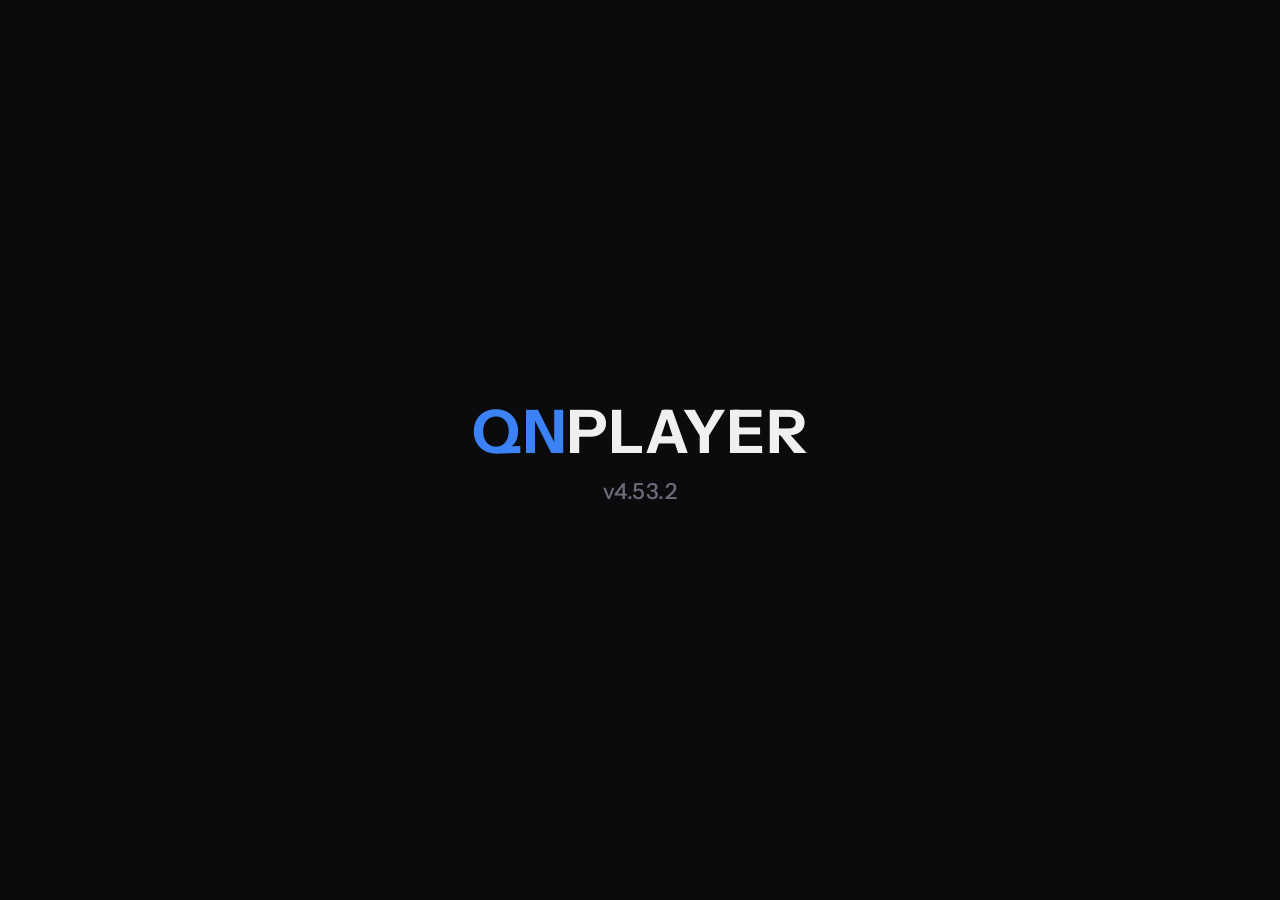
==== commit 9db1f966: "4.53.2" ====
--- a/index.html
+++ b/index.html
@@ -49,7 +49,7 @@
 <link rel="stylesheet" href="CSS/style-pitch.css">
 <script>
   // アプリバージョン一元管理(QN_APP_VERSION)。<title>はここで即更新、#splashVersion/#appVersionは各要素直後のinline scriptが反映
-  window.QN_APP_VERSION = "4.53.1";
+  window.QN_APP_VERSION = "4.53.2";
   document.title = "QNPLAYER " + window.QN_APP_VERSION;
 
   window.QN_SHORTCUTS = [
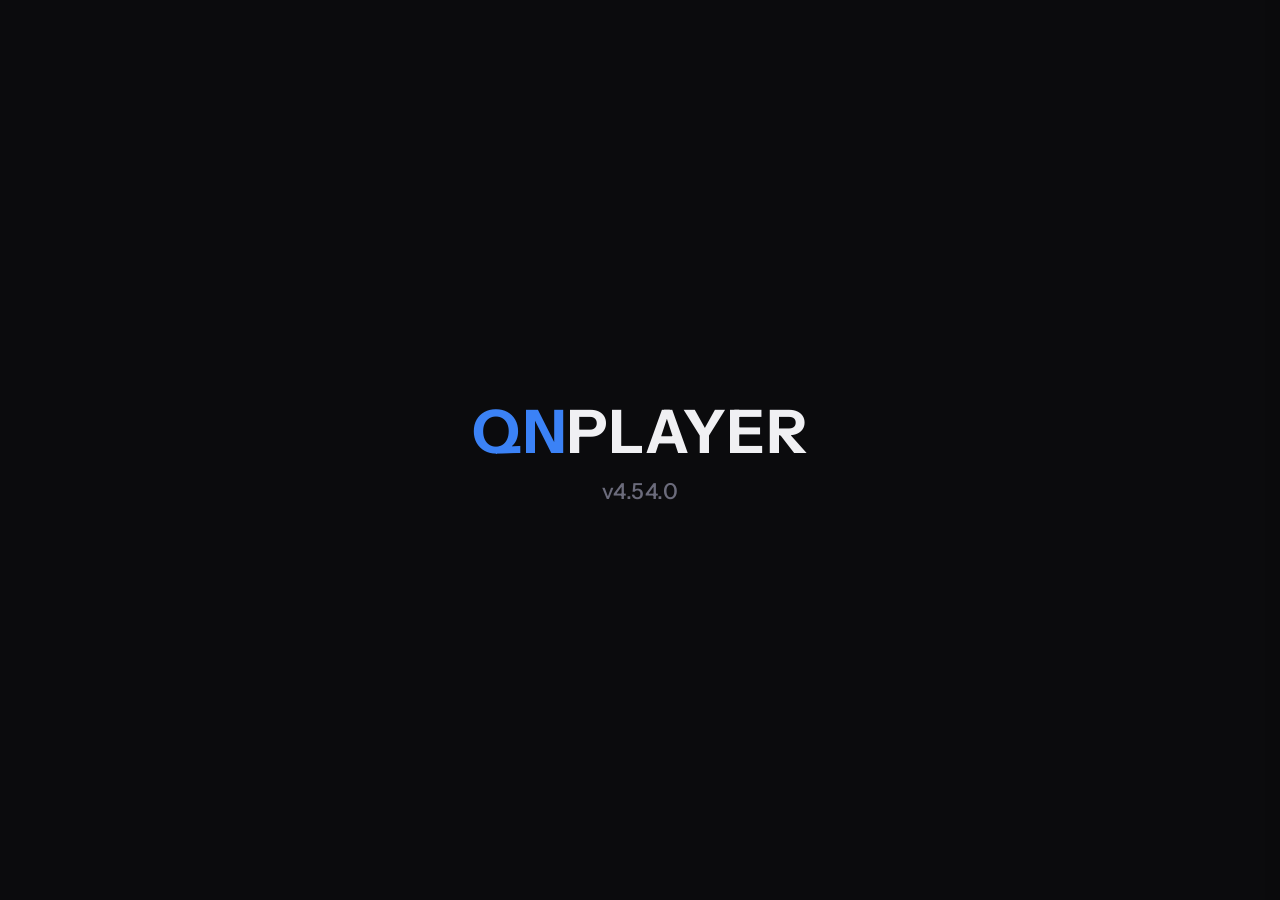
==== commit 7daec792: "4.54.0" ====
--- a/index.html
+++ b/index.html
@@ -39,6 +39,7 @@
 <link rel="stylesheet" href="CSS/style-lyrics.css">
 <link rel="stylesheet" href="CSS/style-settings.css">
 <link rel="stylesheet" href="CSS/style-stem.css">
+<link rel="stylesheet" href="CSS/style-tab.css">
 <link rel="stylesheet" href="CSS/style-quickpop.css">
 <link rel="stylesheet" href="CSS/style-auth.css">
 <link rel="stylesheet" href="CSS/style-shareware.css">
@@ -49,7 +50,7 @@
 <link rel="stylesheet" href="CSS/style-pitch.css">
 <script>
   // アプリバージョン一元管理(QN_APP_VERSION)。<title>はここで即更新、#splashVersion/#appVersionは各要素直後のinline scriptが反映
-  window.QN_APP_VERSION = "4.53.2";
+  window.QN_APP_VERSION = "4.54.0";
   document.title = "QNPLAYER " + window.QN_APP_VERSION;
 
   window.QN_SHORTCUTS = [
@@ -640,6 +641,8 @@
 <script src="JS/player-text.js"></script>
 <script src="JS/player-lyrics.js"></script>
 <script src="JS/player-stem.js"></script>
+<script src="JS/qn-tab-core.js"></script>
+<script src="JS/player-tab.js"></script>
 <script src="JS/player-ui-pc-v2.js"></script>
 <script src="JS/player-quickpop.js"></script>
 <script src="JS/qn-wakelock.js"></script>
--- a/CSS/style-tab.css
+++ b/CSS/style-tab.css
@@ -0,0 +1,10 @@
+/* style-tab.css — Tabパネル(JS/player-tab.js)。ボタン/進捗バー/注記は style-stem.css の .qn-stem-* を、行は style-settings.css を再利用。SP幅でも使える */
+.qn-tab-status { display: flex; flex-direction: column; gap: 8px; align-items: flex-start; }
+.qn-tab-status .qn-stem-bar { align-self: stretch; }
+.qn-tab-view { border-radius: var(--radius-popup, 8px); background: var(--bg-0e0e13); border: 1px solid var(--border-subtle); overflow: hidden; }
+.qn-tab-view[hidden], .qn-tab-editbox[hidden], .qn-tab-ctl[hidden] { display: none; }
+.qn-tab-view canvas { display: block; cursor: grab; user-select: none; -webkit-user-select: none; }
+.qn-tab-view canvas:active { cursor: grabbing; }
+.qn-tab-editbox { display: flex; flex-direction: column; gap: 8px; padding: 10px; border: 1px solid var(--border-subtle); border-radius: var(--radius-popup, 8px); background: var(--bg-1b1b23); }
+.qn-tab-selnote { font-size: var(--fs-body); color: var(--text-bright); font-variant-numeric: tabular-nums; }
+.qn-tab-btns { display: flex; gap: 8px; flex-wrap: wrap; }
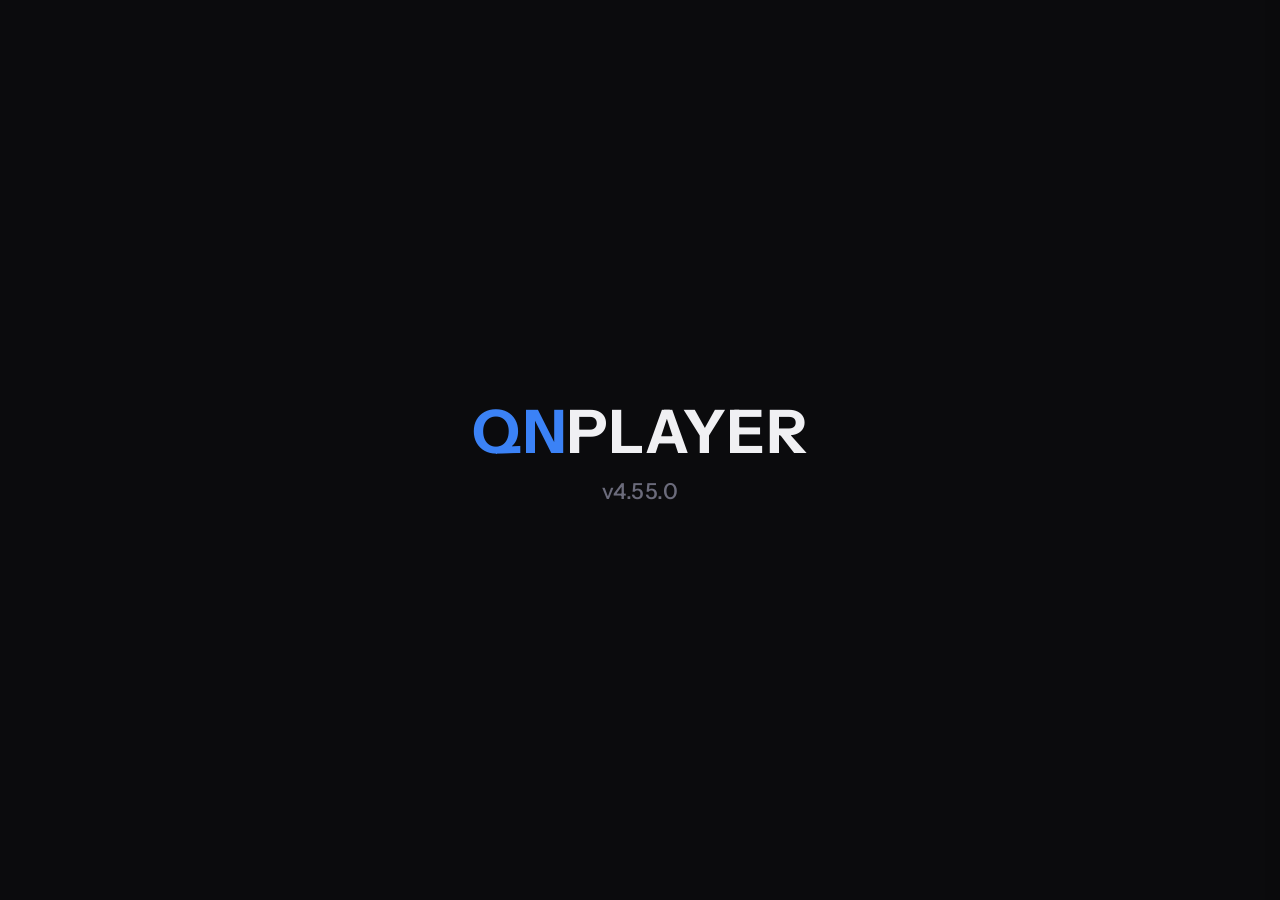
==== commit 6a2aa59e: "4.55.0" ====
--- a/index.html
+++ b/index.html
@@ -50,7 +50,7 @@
 <link rel="stylesheet" href="CSS/style-pitch.css">
 <script>
   // アプリバージョン一元管理(QN_APP_VERSION)。<title>はここで即更新、#splashVersion/#appVersionは各要素直後のinline scriptが反映
-  window.QN_APP_VERSION = "4.54.0";
+  window.QN_APP_VERSION = "4.55.0";
   document.title = "QNPLAYER " + window.QN_APP_VERSION;
 
   window.QN_SHORTCUTS = [
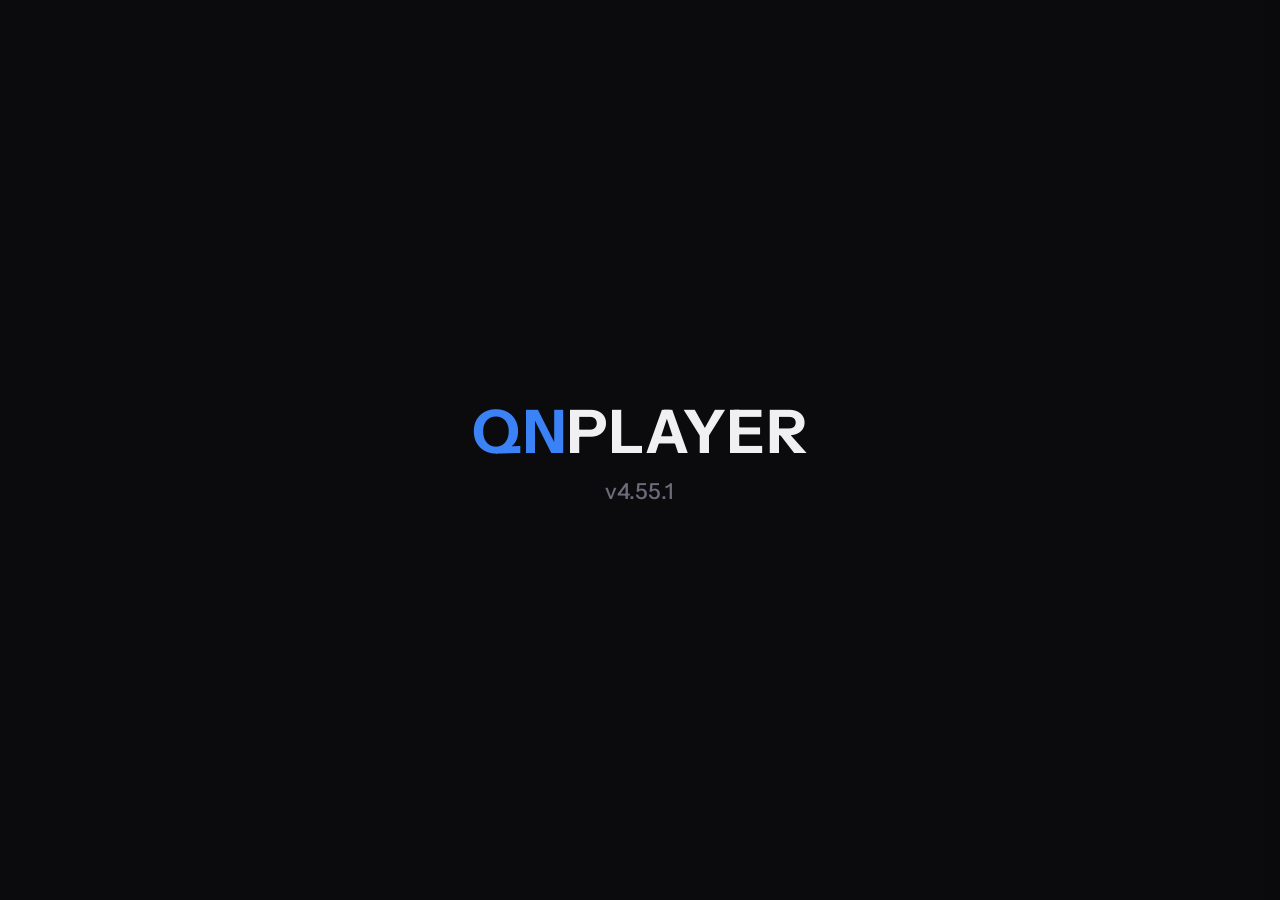
==== commit 35eeef9e: "4.55.1" ====
--- a/index.html
+++ b/index.html
@@ -50,7 +50,7 @@
 <link rel="stylesheet" href="CSS/style-pitch.css">
 <script>
   // アプリバージョン一元管理(QN_APP_VERSION)。<title>はここで即更新、#splashVersion/#appVersionは各要素直後のinline scriptが反映
-  window.QN_APP_VERSION = "4.55.0";
+  window.QN_APP_VERSION = "4.55.1";
   document.title = "QNPLAYER " + window.QN_APP_VERSION;
 
   window.QN_SHORTCUTS = [
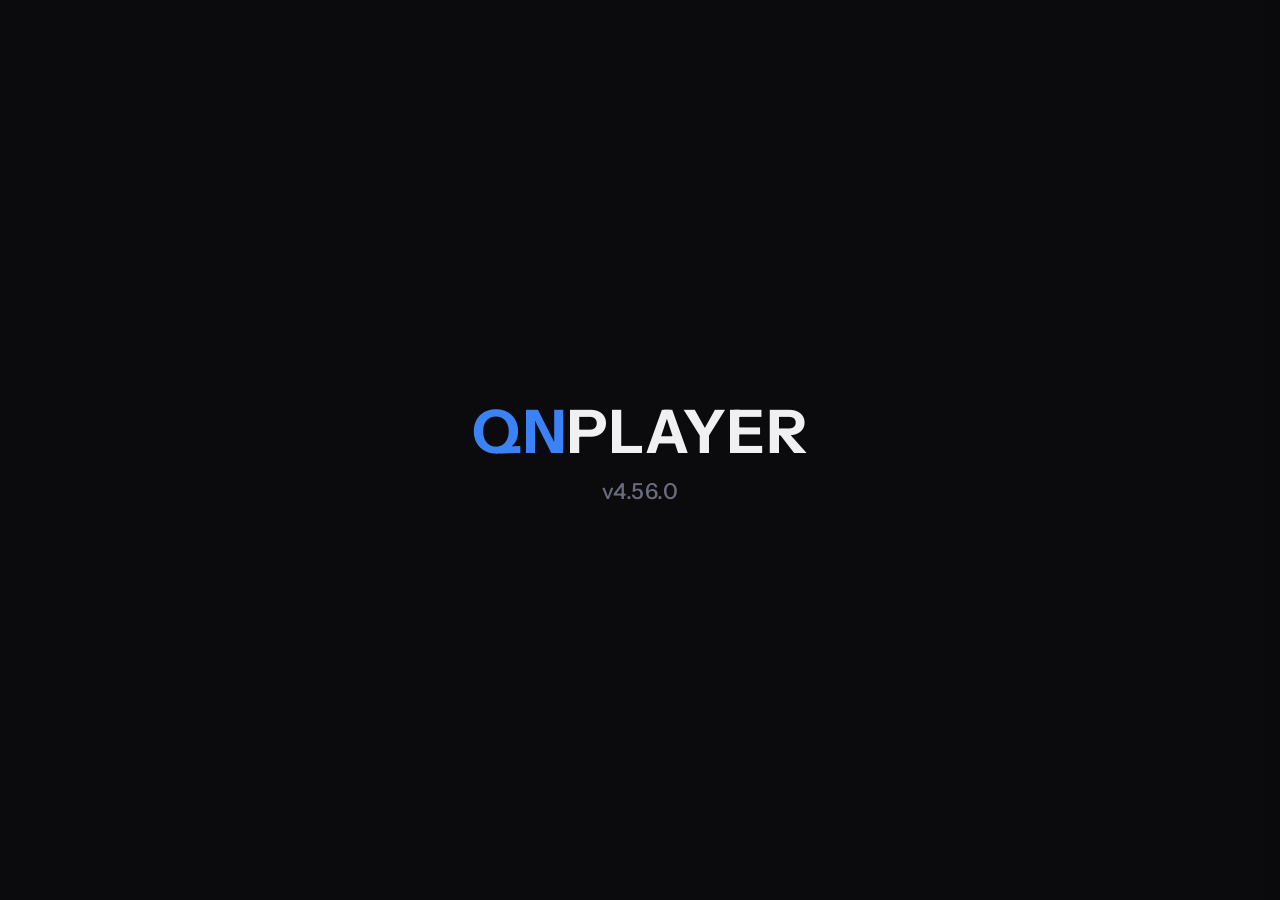
==== commit 11b4c77a: "4.56.0" ====
--- a/index.html
+++ b/index.html
@@ -50,7 +50,7 @@
 <link rel="stylesheet" href="CSS/style-pitch.css">
 <script>
   // アプリバージョン一元管理(QN_APP_VERSION)。<title>はここで即更新、#splashVersion/#appVersionは各要素直後のinline scriptが反映
-  window.QN_APP_VERSION = "4.55.1";
+  window.QN_APP_VERSION = "4.56.0";
   document.title = "QNPLAYER " + window.QN_APP_VERSION;
 
   window.QN_SHORTCUTS = [
--- a/CSS/style-layout-pc-v2-sp.css
+++ b/CSS/style-layout-pc-v2-sp.css
@@ -498,7 +498,12 @@
 
 
 /* ---------- 【v4.11.0】SPの再配置: Moreはドックの上に開く(設定帯のみ)/ 前次トラック・リピートは波形ヘッダー右端 / AudioはA・Bと同じ行で小さく ---------- */
-#pcV2MorePanel, #pcV2WaveHeadBtns, #pcV2WaveFabRow .pcv2-fab-ab { display: none; } /* PC幅では出さない(.panel-fab-btnのdisplay:flexに勝つためidを付ける) */
+#pcV2MorePanel, #pcV2WaveHeadBtns, #pcV2WaveFabRow .pcv2-fab-ab:not(.pcv2-fab-tg) { display: none; } /* PC幅では出さない(.panel-fab-btnのdisplay:flexに勝つためidを付ける) */
+/* 【v4.56.0】PC幅: 設定帯の右にクリック音(Grid click)と吸着(Marker snap)のON/OFF。SP幅は下の@mediaで既存のA/Bと同じ見た目になる */
+#pcV2WaveFabRow .pcv2-fab-tg { display: flex; flex: 0 0 auto; align-items: center; justify-content: center; width: 48px; height: 56px; padding: 0; background: var(--bg-0e0e13); border: 1px solid var(--border-subtle); border-radius: var(--radius-popup); color: var(--icon-muted); box-shadow: none; pointer-events: auto; cursor: pointer; }
+#pcV2WaveFabRow .pcv2-fab-tg svg { width: 22px; height: 22px; fill: currentColor; }
+#pcV2WaveFabRow .pcv2-fab-tg:hover { color: var(--text-primary, #fff); }
+#pcV2WaveFabRow .pcv2-fab-tg.has-point { color: var(--accent-primary); border-color: var(--accent-primary); }
 @media screen and (max-width: 900px) {
   /* DOM順は波形→MorePanel→下段バー→ドック→アイコンバー(JS: syncBottomBarPosition)。orderも合わせる */
   /* 【v4.21.1】Moreは波形を縮めず、ドックの上に重ねて開く(外枠は高さ0・中身を上方向へ張り出す) */
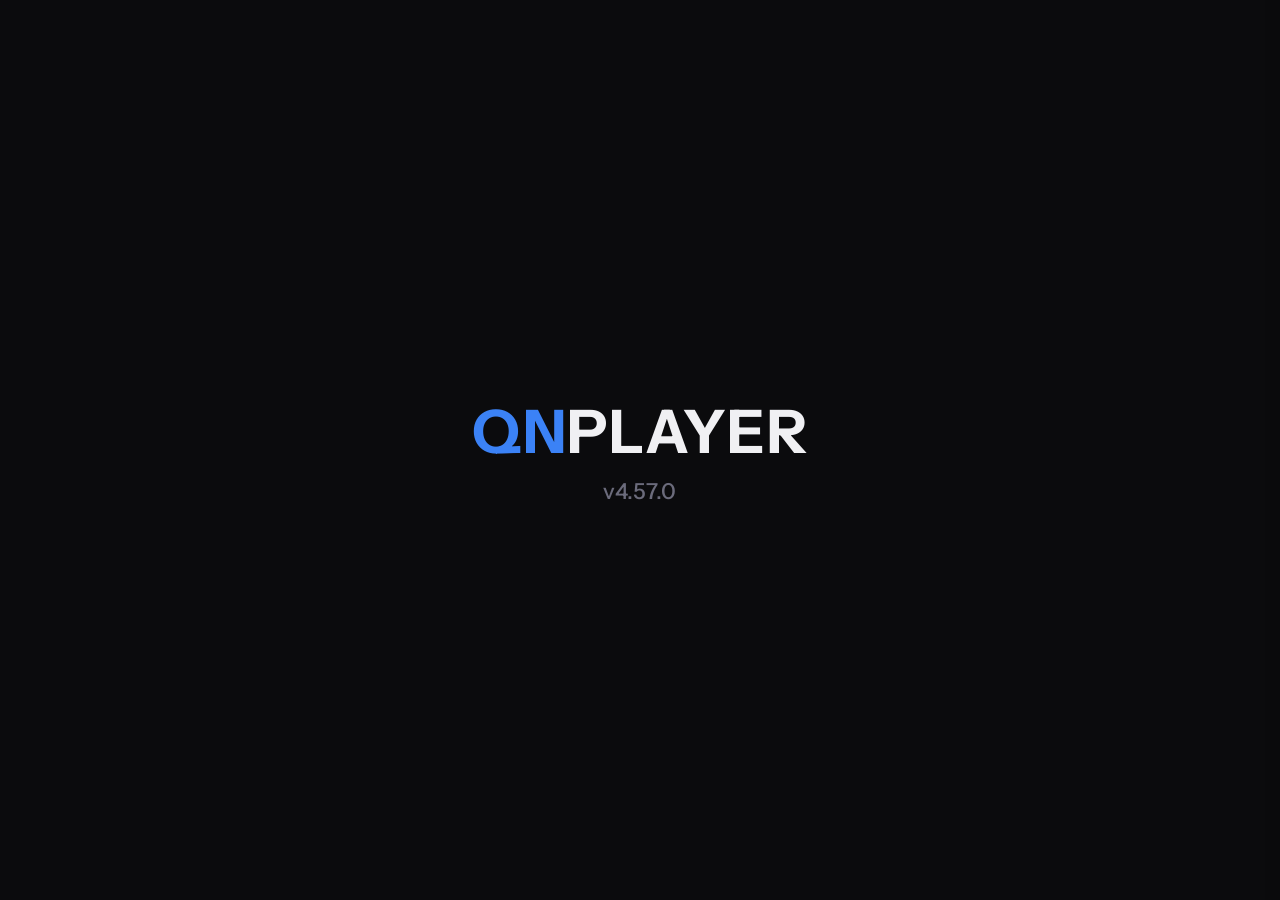
==== commit 0b6976c0: "4.57.0" ====
--- a/index.html
+++ b/index.html
@@ -50,7 +50,7 @@
 <link rel="stylesheet" href="CSS/style-pitch.css">
 <script>
   // アプリバージョン一元管理(QN_APP_VERSION)。<title>はここで即更新、#splashVersion/#appVersionは各要素直後のinline scriptが反映
-  window.QN_APP_VERSION = "4.56.0";
+  window.QN_APP_VERSION = "4.57.0";
   document.title = "QNPLAYER " + window.QN_APP_VERSION;
 
   window.QN_SHORTCUTS = [
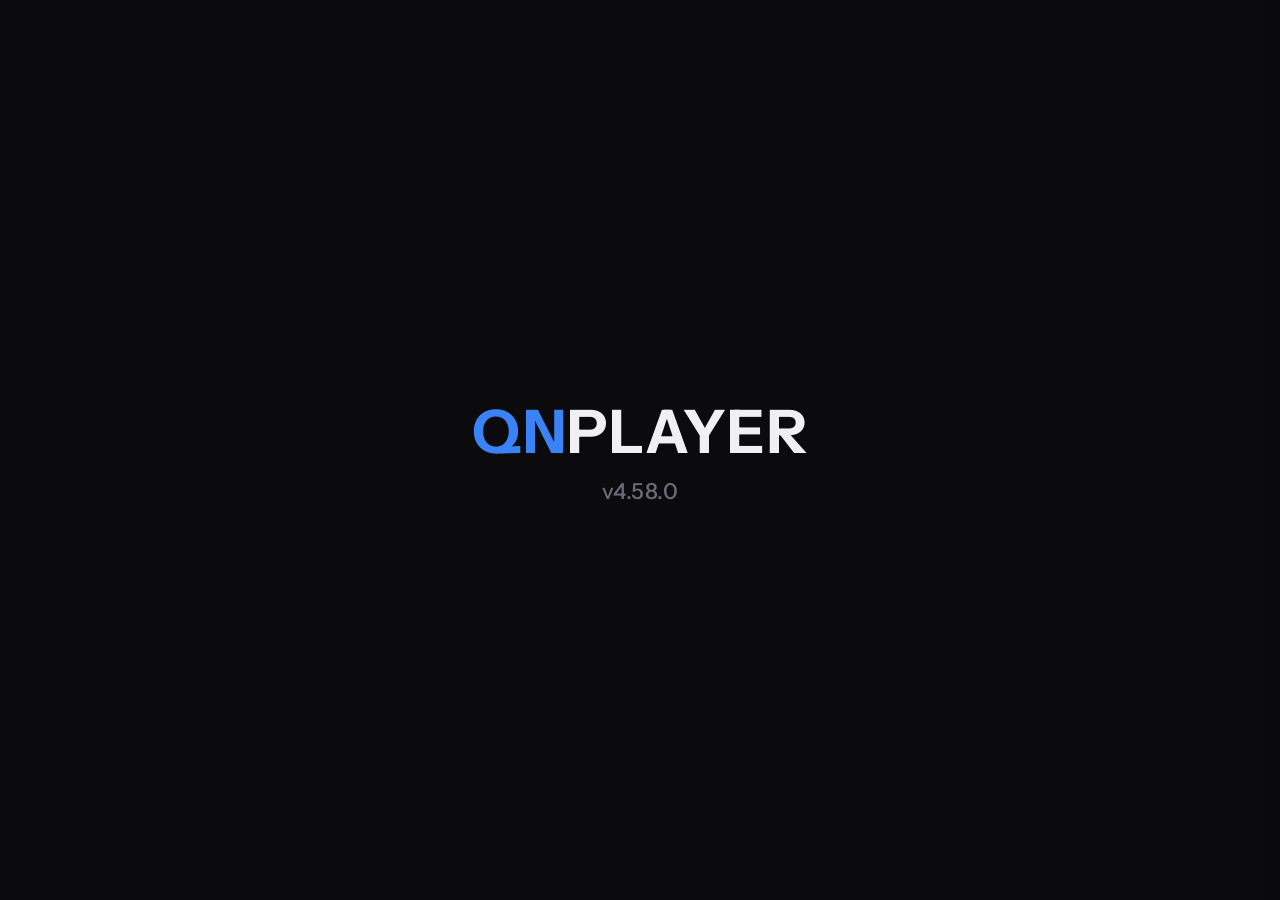
==== commit 227dfde6: "4.58.0" ====
--- a/index.html
+++ b/index.html
@@ -50,7 +50,7 @@
 <link rel="stylesheet" href="CSS/style-pitch.css">
 <script>
   // アプリバージョン一元管理(QN_APP_VERSION)。<title>はここで即更新、#splashVersion/#appVersionは各要素直後のinline scriptが反映
-  window.QN_APP_VERSION = "4.57.0";
+  window.QN_APP_VERSION = "4.58.0";
   document.title = "QNPLAYER " + window.QN_APP_VERSION;
 
   window.QN_SHORTCUTS = [
--- a/CSS/style-tab.css
+++ b/CSS/style-tab.css
@@ -8,3 +8,15 @@
 .qn-tab-editbox { display: flex; flex-direction: column; gap: 8px; padding: 10px; border: 1px solid var(--border-subtle); border-radius: var(--radius-popup, 8px); background: var(--bg-1b1b23); }
 .qn-tab-selnote { font-size: var(--fs-body); color: var(--text-bright); font-variant-numeric: tabular-nums; }
 .qn-tab-btns { display: flex; gap: 8px; flex-wrap: wrap; }
+
+/* 【v4.58.0】PC幅: Tabパネルを開いている間、波形エリアに解析済みのパートを1段ずつ並べる(波形は隠す)。SP幅は従来どおりパネル内の表示 */
+#pcV2ScoreView { display: none; }
+@media screen and (min-width: 901px) {
+  #pcV2WaveArea.pcv2-score-mode #vbarContainer, #pcV2WaveArea.pcv2-score-mode .qn-wave-bar-strip { display: none; }
+  #pcV2WaveArea.pcv2-score-mode #pcV2ScoreView { display: flex; flex-direction: column; gap: 14px; flex: 1 1 0; min-height: 0; overflow-y: auto; padding-top: 12px; }
+}
+.qn-score-lane { flex: 0 0 auto; border-radius: var(--radius-popup, 8px); background: var(--bg-0e0e13); border: 1px solid var(--border-subtle); overflow: hidden; }
+.qn-score-label { padding: 8px 12px 0; font-size: var(--fs-small); font-weight: 600; color: var(--icon-muted); }
+.qn-score-lane canvas { display: block; cursor: grab; user-select: none; -webkit-user-select: none; }
+.qn-score-lane canvas:active { cursor: grabbing; }
+
